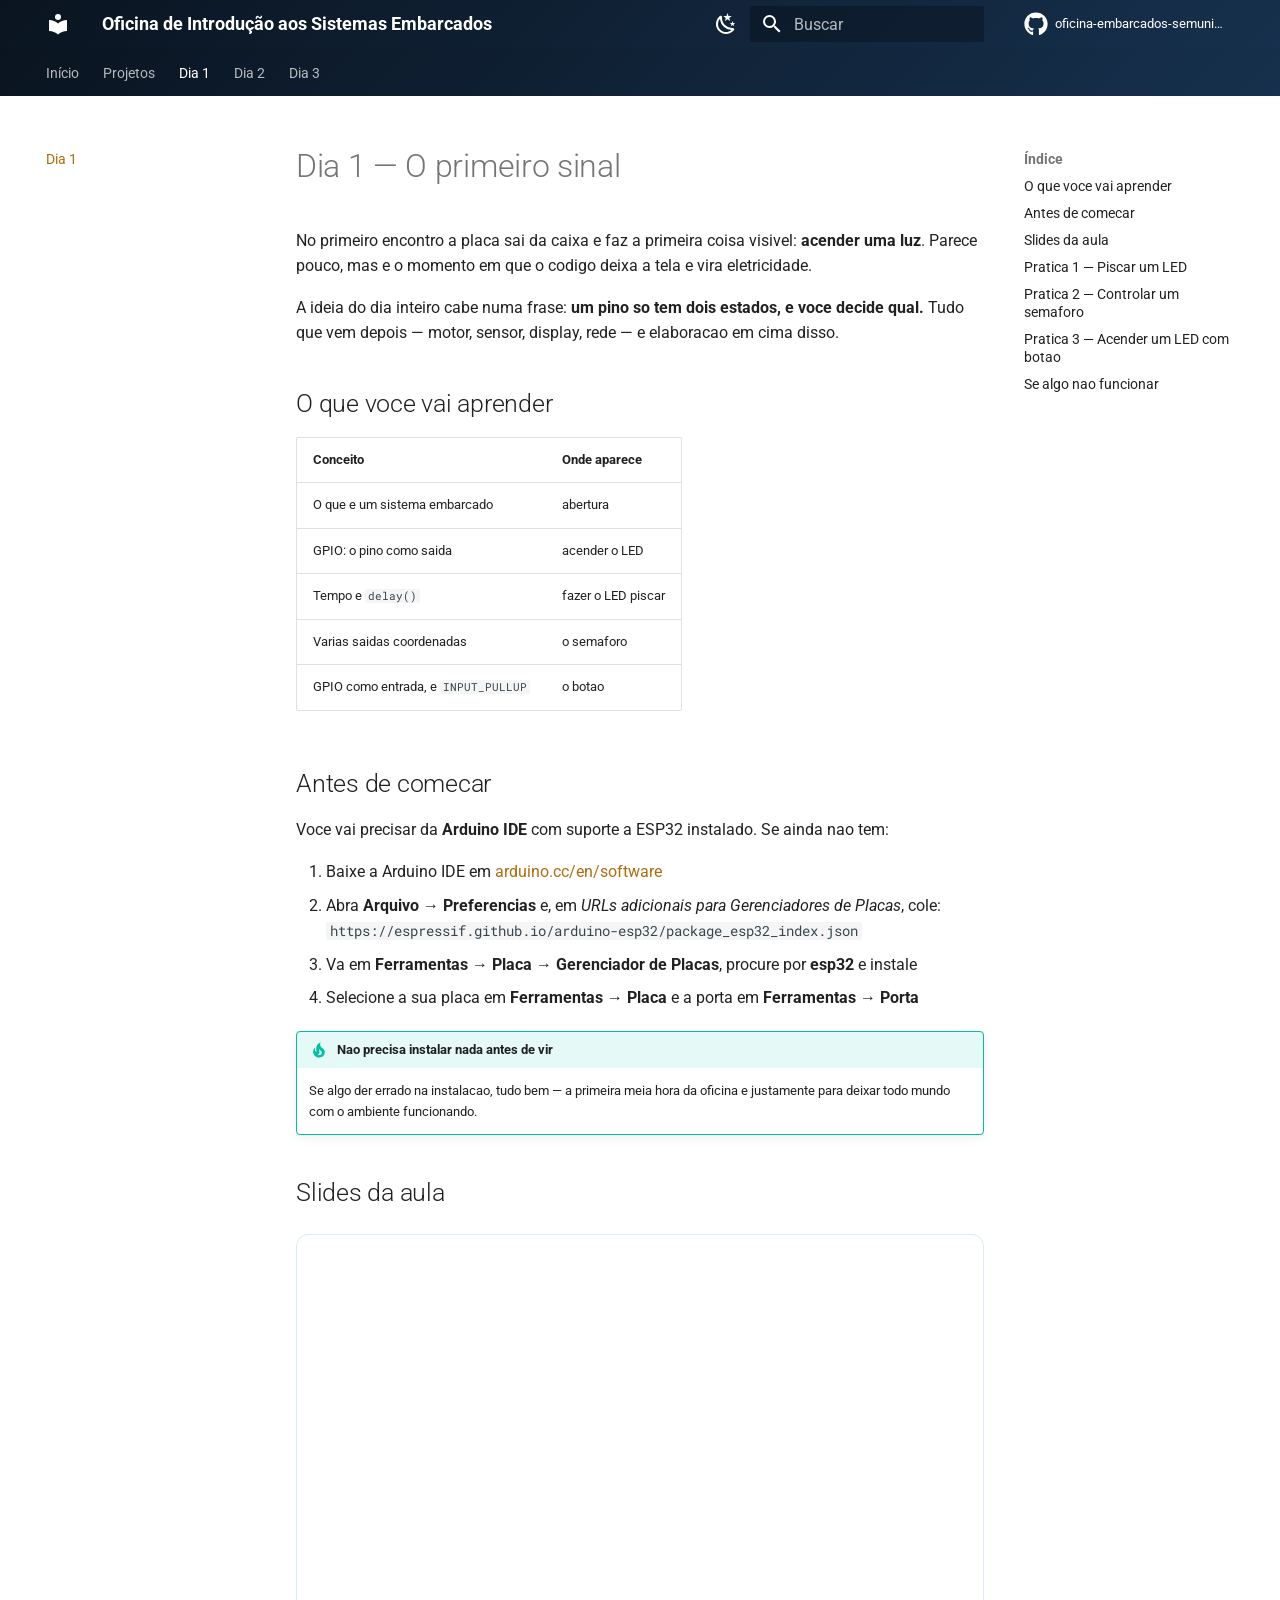
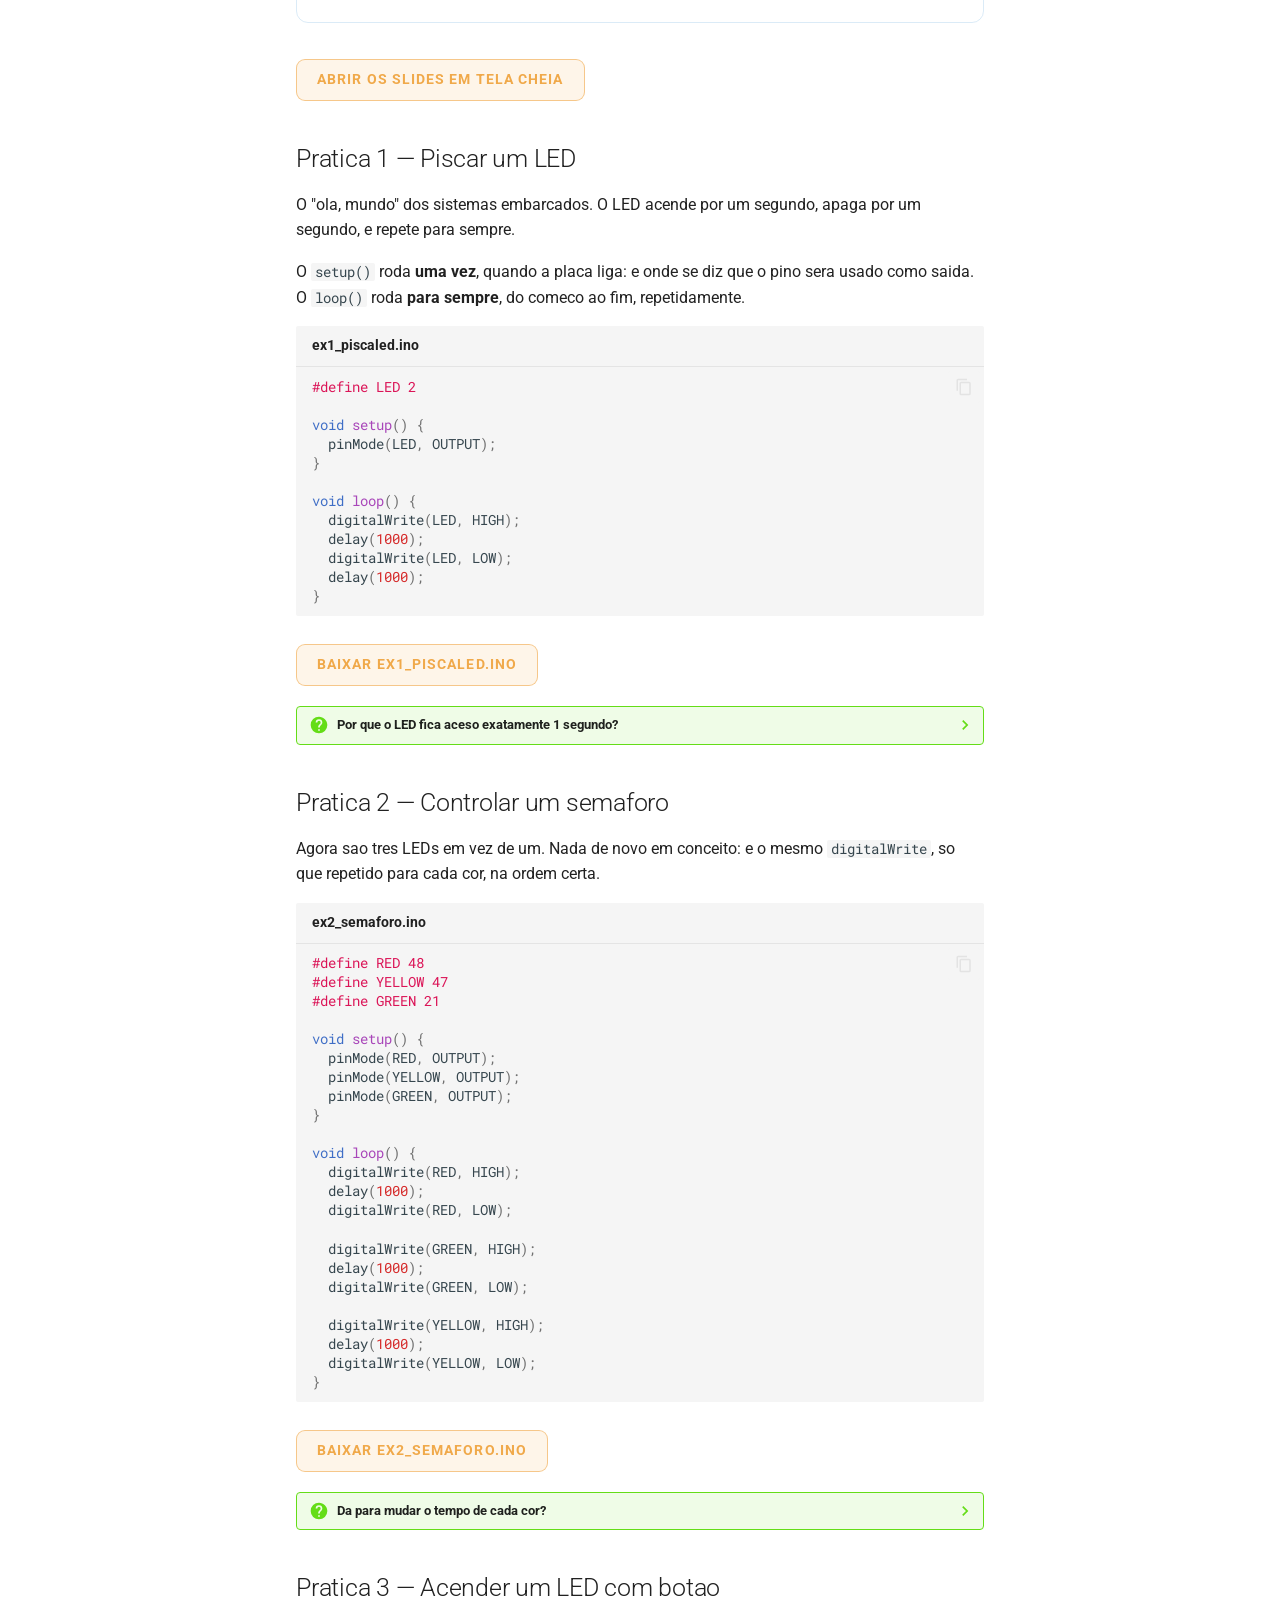
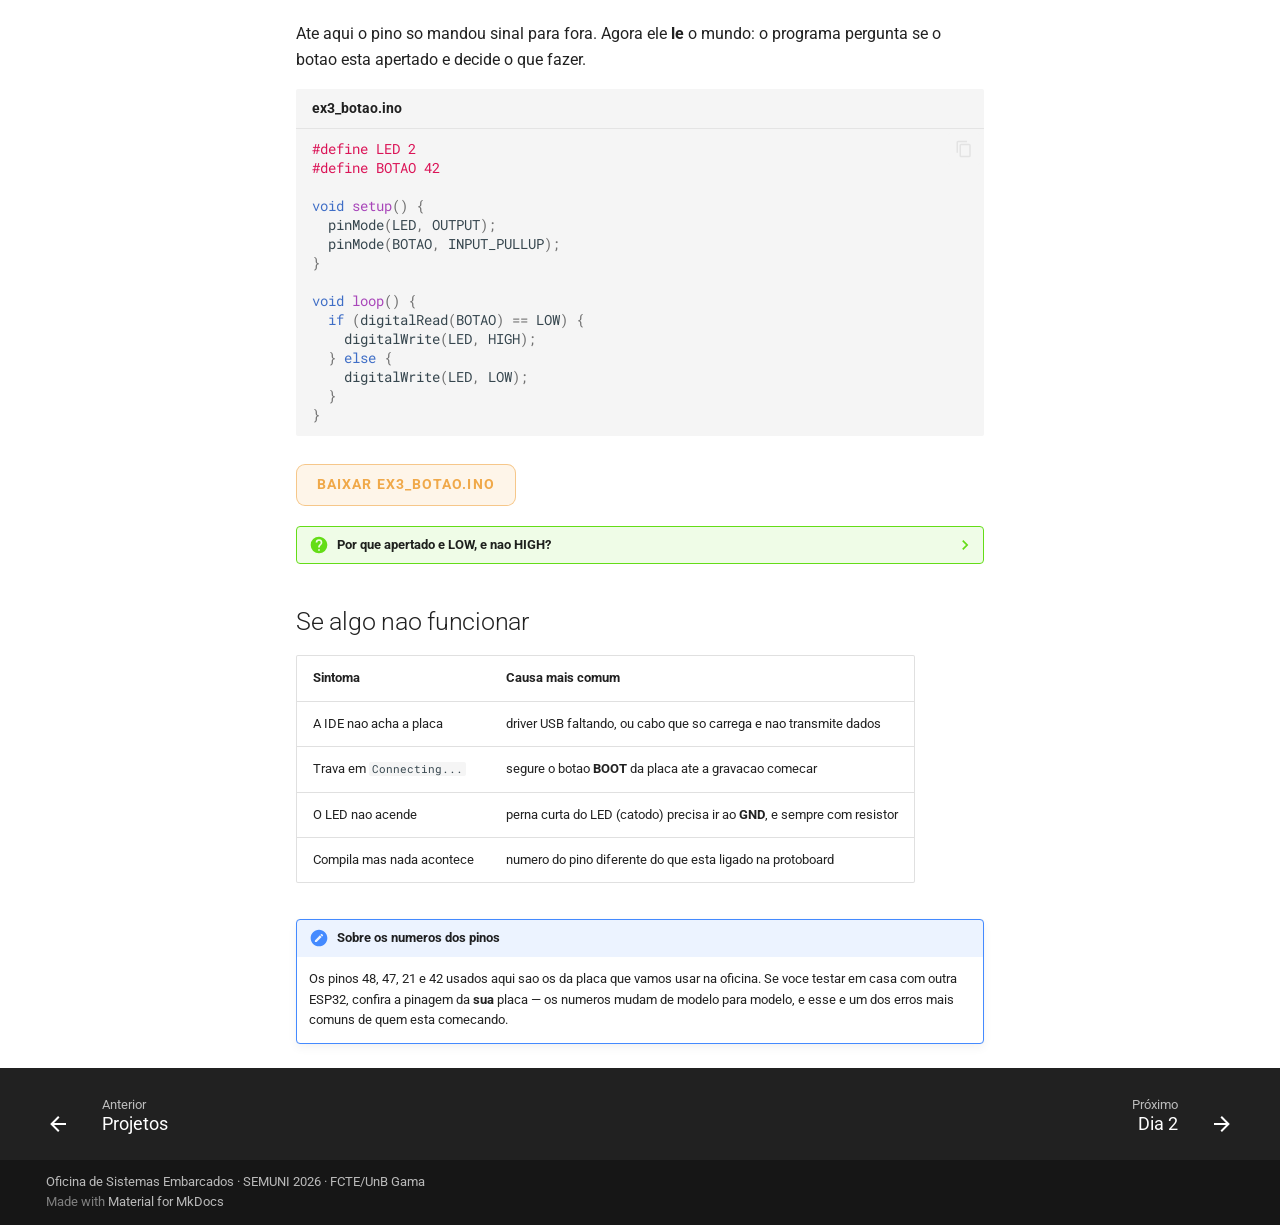
==== dia-1/index.html @ 763fef22 "Deployed 0c82a05 with MkDocs version: 1.6.1" ====
<!doctype html>
<html lang="pt" class="no-js">
  <head>
    
      <meta charset="utf-8">
      <meta name="viewport" content="width=device-width,initial-scale=1">
      
        <meta name="description" content="SEMUNI 2026 — FCTE/UnB Campus Gama">
      
      
        <meta name="author" content="Genilson Silva de Araújo Júnior">
      
      
        <link rel="canonical" href="https://genilsonjrs.github.io/oficina-embarcados-semuni26/dia-1/">
      
      
        <link rel="prev" href="../projetos/">
      
      
        <link rel="next" href="../dia-2/">
      
      
        
      
      
      <link rel="icon" href="../assets/images/favicon.png">
      <meta name="generator" content="mkdocs-1.6.1, mkdocs-material-9.7.6">
    
    
      
        <title>Dia 1 - Oficina de Introdução aos Sistemas Embarcados</title>
      
    
    
      <link rel="stylesheet" href="../assets/stylesheets/main.484c7ddc.min.css">
      
        
        <link rel="stylesheet" href="../assets/stylesheets/palette.ab4e12ef.min.css">
      
      


    
    
      
    
    
      
        
        
        <link rel="preconnect" href="https://fonts.gstatic.com" crossorigin>
        <link rel="stylesheet" href="https://fonts.googleapis.com/css?family=Roboto:300,300i,400,400i,700,700i%7CRoboto+Mono:400,400i,700,700i&display=fallback">
        <style>:root{--md-text-font:"Roboto";--md-code-font:"Roboto Mono"}</style>
      
    
    
      <link rel="stylesheet" href="../stylesheets/extra.css">
    
    <script>__md_scope=new URL("..",location),__md_hash=e=>[...e].reduce(((e,_)=>(e<<5)-e+_.charCodeAt(0)),0),__md_get=(e,_=localStorage,t=__md_scope)=>JSON.parse(_.getItem(t.pathname+"."+e)),__md_set=(e,_,t=localStorage,a=__md_scope)=>{try{t.setItem(a.pathname+"."+e,JSON.stringify(_))}catch(e){}}</script>
    
      

    
    
  </head>
  
  
    
    
      
    
    
    
    
    <body dir="ltr" data-md-color-scheme="slate" data-md-color-primary="custom" data-md-color-accent="custom">
  
    
    <input class="md-toggle" data-md-toggle="drawer" type="checkbox" id="__drawer" autocomplete="off">
    <input class="md-toggle" data-md-toggle="search" type="checkbox" id="__search" autocomplete="off">
    <label class="md-overlay" for="__drawer"></label>
    <div data-md-component="skip">
      
        
        <a href="#dia-1-o-primeiro-sinal" class="md-skip">
          Pular para conteúdo
        </a>
      
    </div>
    <div data-md-component="announce">
      
    </div>
    
    
      

<header class="md-header" data-md-component="header">
  <nav class="md-header__inner md-grid" aria-label="Cabeçalho">
    <a href=".." title="Oficina de Introdução aos Sistemas Embarcados" class="md-header__button md-logo" aria-label="Oficina de Introdução aos Sistemas Embarcados" data-md-component="logo">
      
  
  <svg xmlns="http://www.w3.org/2000/svg" viewBox="0 0 24 24"><path d="M12 8a3 3 0 0 0 3-3 3 3 0 0 0-3-3 3 3 0 0 0-3 3 3 3 0 0 0 3 3m0 3.54C9.64 9.35 6.5 8 3 8v11c3.5 0 6.64 1.35 9 3.54 2.36-2.19 5.5-3.54 9-3.54V8c-3.5 0-6.64 1.35-9 3.54"/></svg>

    </a>
    <label class="md-header__button md-icon" for="__drawer">
      
      <svg xmlns="http://www.w3.org/2000/svg" viewBox="0 0 24 24"><path d="M3 6h18v2H3zm0 5h18v2H3zm0 5h18v2H3z"/></svg>
    </label>
    <div class="md-header__title" data-md-component="header-title">
      <div class="md-header__ellipsis">
        <div class="md-header__topic">
          <span class="md-ellipsis">
            Oficina de Introdução aos Sistemas Embarcados
          </span>
        </div>
        <div class="md-header__topic" data-md-component="header-topic">
          <span class="md-ellipsis">
            
              Dia 1
            
          </span>
        </div>
      </div>
    </div>
    
      
        <form class="md-header__option" data-md-component="palette">
  
    
    
    
    <input class="md-option" data-md-color-media="(prefers-color-scheme: dark)" data-md-color-scheme="slate" data-md-color-primary="custom" data-md-color-accent="custom"  aria-label="Modo claro"  type="radio" name="__palette" id="__palette_0">
    
      <label class="md-header__button md-icon" title="Modo claro" for="__palette_1" hidden>
        <svg xmlns="http://www.w3.org/2000/svg" viewBox="0 0 24 24"><path d="M12 7a5 5 0 0 1 5 5 5 5 0 0 1-5 5 5 5 0 0 1-5-5 5 5 0 0 1 5-5m0 2a3 3 0 0 0-3 3 3 3 0 0 0 3 3 3 3 0 0 0 3-3 3 3 0 0 0-3-3m0-7 2.39 3.42C13.65 5.15 12.84 5 12 5s-1.65.15-2.39.42zM3.34 7l4.16-.35A7.2 7.2 0 0 0 5.94 8.5c-.44.74-.69 1.5-.83 2.29zm.02 10 1.76-3.77a7.131 7.131 0 0 0 2.38 4.14zM20.65 7l-1.77 3.79a7.02 7.02 0 0 0-2.38-4.15zm-.01 10-4.14.36c.59-.51 1.12-1.14 1.54-1.86.42-.73.69-1.5.83-2.29zM12 22l-2.41-3.44c.74.27 1.55.44 2.41.44.82 0 1.63-.17 2.37-.44z"/></svg>
      </label>
    
  
    
    
    
    <input class="md-option" data-md-color-media="(prefers-color-scheme: light)" data-md-color-scheme="default" data-md-color-primary="custom" data-md-color-accent="custom"  aria-label="Modo escuro"  type="radio" name="__palette" id="__palette_1">
    
      <label class="md-header__button md-icon" title="Modo escuro" for="__palette_0" hidden>
        <svg xmlns="http://www.w3.org/2000/svg" viewBox="0 0 24 24"><path d="m17.75 4.09-2.53 1.94.91 3.06-2.63-1.81-2.63 1.81.91-3.06-2.53-1.94L12.44 4l1.06-3 1.06 3zm3.5 6.91-1.64 1.25.59 1.98-1.7-1.17-1.7 1.17.59-1.98L15.75 11l2.06-.05L18.5 9l.69 1.95zm-2.28 4.95c.83-.08 1.72 1.1 1.19 1.85-.32.45-.66.87-1.08 1.27C15.17 23 8.84 23 4.94 19.07c-3.91-3.9-3.91-10.24 0-14.14.4-.4.82-.76 1.27-1.08.75-.53 1.93.36 1.85 1.19-.27 2.86.69 5.83 2.89 8.02a9.96 9.96 0 0 0 8.02 2.89m-1.64 2.02a12.08 12.08 0 0 1-7.8-3.47c-2.17-2.19-3.33-5-3.49-7.82-2.81 3.14-2.7 7.96.31 10.98 3.02 3.01 7.84 3.12 10.98.31"/></svg>
      </label>
    
  
</form>
      
    
    
      <script>var palette=__md_get("__palette");if(palette&&palette.color){if("(prefers-color-scheme)"===palette.color.media){var media=matchMedia("(prefers-color-scheme: light)"),input=document.querySelector(media.matches?"[data-md-color-media='(prefers-color-scheme: light)']":"[data-md-color-media='(prefers-color-scheme: dark)']");palette.color.media=input.getAttribute("data-md-color-media"),palette.color.scheme=input.getAttribute("data-md-color-scheme"),palette.color.primary=input.getAttribute("data-md-color-primary"),palette.color.accent=input.getAttribute("data-md-color-accent")}for(var[key,value]of Object.entries(palette.color))document.body.setAttribute("data-md-color-"+key,value)}</script>
    
    
    
      
      
        <label class="md-header__button md-icon" for="__search">
          
          <svg xmlns="http://www.w3.org/2000/svg" viewBox="0 0 24 24"><path d="M9.5 3A6.5 6.5 0 0 1 16 9.5c0 1.61-.59 3.09-1.56 4.23l.27.27h.79l5 5-1.5 1.5-5-5v-.79l-.27-.27A6.52 6.52 0 0 1 9.5 16 6.5 6.5 0 0 1 3 9.5 6.5 6.5 0 0 1 9.5 3m0 2C7 5 5 7 5 9.5S7 14 9.5 14 14 12 14 9.5 12 5 9.5 5"/></svg>
        </label>
        <div class="md-search" data-md-component="search" role="dialog">
  <label class="md-search__overlay" for="__search"></label>
  <div class="md-search__inner" role="search">
    <form class="md-search__form" name="search">
      <input type="text" class="md-search__input" name="query" aria-label="Buscar" placeholder="Buscar" autocapitalize="off" autocorrect="off" autocomplete="off" spellcheck="false" data-md-component="search-query" required>
      <label class="md-search__icon md-icon" for="__search">
        
        <svg xmlns="http://www.w3.org/2000/svg" viewBox="0 0 24 24"><path d="M9.5 3A6.5 6.5 0 0 1 16 9.5c0 1.61-.59 3.09-1.56 4.23l.27.27h.79l5 5-1.5 1.5-5-5v-.79l-.27-.27A6.52 6.52 0 0 1 9.5 16 6.5 6.5 0 0 1 3 9.5 6.5 6.5 0 0 1 9.5 3m0 2C7 5 5 7 5 9.5S7 14 9.5 14 14 12 14 9.5 12 5 9.5 5"/></svg>
        
        <svg xmlns="http://www.w3.org/2000/svg" viewBox="0 0 24 24"><path d="M20 11v2H8l5.5 5.5-1.42 1.42L4.16 12l7.92-7.92L13.5 5.5 8 11z"/></svg>
      </label>
      <nav class="md-search__options" aria-label="Pesquisar">
        
        <button type="reset" class="md-search__icon md-icon" title="Limpar" aria-label="Limpar" tabindex="-1">
          
          <svg xmlns="http://www.w3.org/2000/svg" viewBox="0 0 24 24"><path d="M19 6.41 17.59 5 12 10.59 6.41 5 5 6.41 10.59 12 5 17.59 6.41 19 12 13.41 17.59 19 19 17.59 13.41 12z"/></svg>
        </button>
      </nav>
      
        <div class="md-search__suggest" data-md-component="search-suggest"></div>
      
    </form>
    <div class="md-search__output">
      <div class="md-search__scrollwrap" tabindex="0" data-md-scrollfix>
        <div class="md-search-result" data-md-component="search-result">
          <div class="md-search-result__meta">
            Inicializando busca
          </div>
          <ol class="md-search-result__list" role="presentation"></ol>
        </div>
      </div>
    </div>
  </div>
</div>
      
    
    
      <div class="md-header__source">
        <a href="https://github.com/GenilsonJrs/oficina-embarcados-semuni26" title="Ir para repositório" class="md-source" data-md-component="source">
  <div class="md-source__icon md-icon">
    
    <svg xmlns="http://www.w3.org/2000/svg" viewBox="0 0 512 512"><!--! Font Awesome Free 7.1.0 by @fontawesome - https://fontawesome.com License - https://fontawesome.com/license/free (Icons: CC BY 4.0, Fonts: SIL OFL 1.1, Code: MIT License) Copyright 2025 Fonticons, Inc.--><path d="M173.9 397.4c0 2-2.3 3.6-5.2 3.6-3.3.3-5.6-1.3-5.6-3.6 0-2 2.3-3.6 5.2-3.6 3-.3 5.6 1.3 5.6 3.6m-31.1-4.5c-.7 2 1.3 4.3 4.3 4.9 2.6 1 5.6 0 6.2-2s-1.3-4.3-4.3-5.2c-2.6-.7-5.5.3-6.2 2.3m44.2-1.7c-2.9.7-4.9 2.6-4.6 4.9.3 2 2.9 3.3 5.9 2.6 2.9-.7 4.9-2.6 4.6-4.6-.3-1.9-3-3.2-5.9-2.9M252.8 8C114.1 8 8 113.3 8 252c0 110.9 69.8 205.8 169.5 239.2 12.8 2.3 17.3-5.6 17.3-12.1 0-6.2-.3-40.4-.3-61.4 0 0-70 15-84.7-29.8 0 0-11.4-29.1-27.8-36.6 0 0-22.9-15.7 1.6-15.4 0 0 24.9 2 38.6 25.8 21.9 38.6 58.6 27.5 72.9 20.9 2.3-16 8.8-27.1 16-33.7-55.9-6.2-112.3-14.3-112.3-110.5 0-27.5 7.6-41.3 23.6-58.9-2.6-6.5-11.1-33.3 2.6-67.9 20.9-6.5 69 27 69 27 20-5.6 41.5-8.5 62.8-8.5s42.8 2.9 62.8 8.5c0 0 48.1-33.6 69-27 13.7 34.7 5.2 61.4 2.6 67.9 16 17.7 25.8 31.5 25.8 58.9 0 96.5-58.9 104.2-114.8 110.5 9.2 7.9 17 22.9 17 46.4 0 33.7-.3 75.4-.3 83.6 0 6.5 4.6 14.4 17.3 12.1C436.2 457.8 504 362.9 504 252 504 113.3 391.5 8 252.8 8M105.2 352.9c-1.3 1-1 3.3.7 5.2 1.6 1.6 3.9 2.3 5.2 1 1.3-1 1-3.3-.7-5.2-1.6-1.6-3.9-2.3-5.2-1m-10.8-8.1c-.7 1.3.3 2.9 2.3 3.9 1.6 1 3.6.7 4.3-.7.7-1.3-.3-2.9-2.3-3.9-2-.6-3.6-.3-4.3.7m32.4 35.6c-1.6 1.3-1 4.3 1.3 6.2 2.3 2.3 5.2 2.6 6.5 1 1.3-1.3.7-4.3-1.3-6.2-2.2-2.3-5.2-2.6-6.5-1m-11.4-14.7c-1.6 1-1.6 3.6 0 5.9s4.3 3.3 5.6 2.3c1.6-1.3 1.6-3.9 0-6.2-1.4-2.3-4-3.3-5.6-2"/></svg>
  </div>
  <div class="md-source__repository">
    oficina-embarcados-semuni26
  </div>
</a>
      </div>
    
  </nav>
  
</header>
    
    <div class="md-container" data-md-component="container">
      
      
        
          
            
<nav class="md-tabs" aria-label="Abas" data-md-component="tabs">
  <div class="md-grid">
    <ul class="md-tabs__list">
      
        
  
  
  
  
    <li class="md-tabs__item">
      <a href=".." class="md-tabs__link">
        
  
  
    
  
  Início

      </a>
    </li>
  

      
        
  
  
  
  
    <li class="md-tabs__item">
      <a href="../projetos/" class="md-tabs__link">
        
  
  
    
  
  Projetos

      </a>
    </li>
  

      
        
  
  
  
    
  
  
    <li class="md-tabs__item md-tabs__item--active">
      <a href="./" class="md-tabs__link">
        
  
  
    
  
  Dia 1

      </a>
    </li>
  

      
        
  
  
  
  
    <li class="md-tabs__item">
      <a href="../dia-2/" class="md-tabs__link">
        
  
  
    
  
  Dia 2

      </a>
    </li>
  

      
        
  
  
  
  
    <li class="md-tabs__item">
      <a href="../dia-3/" class="md-tabs__link">
        
  
  
    
  
  Dia 3

      </a>
    </li>
  

      
    </ul>
  </div>
</nav>
          
        
      
      <main class="md-main" data-md-component="main">
        <div class="md-main__inner md-grid">
          
            
              
              <div class="md-sidebar md-sidebar--primary" data-md-component="sidebar" data-md-type="navigation" >
                <div class="md-sidebar__scrollwrap">
                  <div class="md-sidebar__inner">
                    


  


<nav class="md-nav md-nav--primary md-nav--lifted" aria-label="Navegação" data-md-level="0">
  <label class="md-nav__title" for="__drawer">
    <a href=".." title="Oficina de Introdução aos Sistemas Embarcados" class="md-nav__button md-logo" aria-label="Oficina de Introdução aos Sistemas Embarcados" data-md-component="logo">
      
  
  <svg xmlns="http://www.w3.org/2000/svg" viewBox="0 0 24 24"><path d="M12 8a3 3 0 0 0 3-3 3 3 0 0 0-3-3 3 3 0 0 0-3 3 3 3 0 0 0 3 3m0 3.54C9.64 9.35 6.5 8 3 8v11c3.5 0 6.64 1.35 9 3.54 2.36-2.19 5.5-3.54 9-3.54V8c-3.5 0-6.64 1.35-9 3.54"/></svg>

    </a>
    Oficina de Introdução aos Sistemas Embarcados
  </label>
  
    <div class="md-nav__source">
      <a href="https://github.com/GenilsonJrs/oficina-embarcados-semuni26" title="Ir para repositório" class="md-source" data-md-component="source">
  <div class="md-source__icon md-icon">
    
    <svg xmlns="http://www.w3.org/2000/svg" viewBox="0 0 512 512"><!--! Font Awesome Free 7.1.0 by @fontawesome - https://fontawesome.com License - https://fontawesome.com/license/free (Icons: CC BY 4.0, Fonts: SIL OFL 1.1, Code: MIT License) Copyright 2025 Fonticons, Inc.--><path d="M173.9 397.4c0 2-2.3 3.6-5.2 3.6-3.3.3-5.6-1.3-5.6-3.6 0-2 2.3-3.6 5.2-3.6 3-.3 5.6 1.3 5.6 3.6m-31.1-4.5c-.7 2 1.3 4.3 4.3 4.9 2.6 1 5.6 0 6.2-2s-1.3-4.3-4.3-5.2c-2.6-.7-5.5.3-6.2 2.3m44.2-1.7c-2.9.7-4.9 2.6-4.6 4.9.3 2 2.9 3.3 5.9 2.6 2.9-.7 4.9-2.6 4.6-4.6-.3-1.9-3-3.2-5.9-2.9M252.8 8C114.1 8 8 113.3 8 252c0 110.9 69.8 205.8 169.5 239.2 12.8 2.3 17.3-5.6 17.3-12.1 0-6.2-.3-40.4-.3-61.4 0 0-70 15-84.7-29.8 0 0-11.4-29.1-27.8-36.6 0 0-22.9-15.7 1.6-15.4 0 0 24.9 2 38.6 25.8 21.9 38.6 58.6 27.5 72.9 20.9 2.3-16 8.8-27.1 16-33.7-55.9-6.2-112.3-14.3-112.3-110.5 0-27.5 7.6-41.3 23.6-58.9-2.6-6.5-11.1-33.3 2.6-67.9 20.9-6.5 69 27 69 27 20-5.6 41.5-8.5 62.8-8.5s42.8 2.9 62.8 8.5c0 0 48.1-33.6 69-27 13.7 34.7 5.2 61.4 2.6 67.9 16 17.7 25.8 31.5 25.8 58.9 0 96.5-58.9 104.2-114.8 110.5 9.2 7.9 17 22.9 17 46.4 0 33.7-.3 75.4-.3 83.6 0 6.5 4.6 14.4 17.3 12.1C436.2 457.8 504 362.9 504 252 504 113.3 391.5 8 252.8 8M105.2 352.9c-1.3 1-1 3.3.7 5.2 1.6 1.6 3.9 2.3 5.2 1 1.3-1 1-3.3-.7-5.2-1.6-1.6-3.9-2.3-5.2-1m-10.8-8.1c-.7 1.3.3 2.9 2.3 3.9 1.6 1 3.6.7 4.3-.7.7-1.3-.3-2.9-2.3-3.9-2-.6-3.6-.3-4.3.7m32.4 35.6c-1.6 1.3-1 4.3 1.3 6.2 2.3 2.3 5.2 2.6 6.5 1 1.3-1.3.7-4.3-1.3-6.2-2.2-2.3-5.2-2.6-6.5-1m-11.4-14.7c-1.6 1-1.6 3.6 0 5.9s4.3 3.3 5.6 2.3c1.6-1.3 1.6-3.9 0-6.2-1.4-2.3-4-3.3-5.6-2"/></svg>
  </div>
  <div class="md-source__repository">
    oficina-embarcados-semuni26
  </div>
</a>
    </div>
  
  <ul class="md-nav__list" data-md-scrollfix>
    
      
      
  
  
  
  
    <li class="md-nav__item">
      <a href=".." class="md-nav__link">
        
  
  
  <span class="md-ellipsis">
    
  
    Início
  

    
  </span>
  
  

      </a>
    </li>
  

    
      
      
  
  
  
  
    <li class="md-nav__item">
      <a href="../projetos/" class="md-nav__link">
        
  
  
  <span class="md-ellipsis">
    
  
    Projetos
  

    
  </span>
  
  

      </a>
    </li>
  

    
      
      
  
  
    
  
  
  
    <li class="md-nav__item md-nav__item--active">
      
      <input class="md-nav__toggle md-toggle" type="checkbox" id="__toc">
      
      
        
      
      
        <label class="md-nav__link md-nav__link--active" for="__toc">
          
  
  
  <span class="md-ellipsis">
    
  
    Dia 1
  

    
  </span>
  
  

          <span class="md-nav__icon md-icon"></span>
        </label>
      
      <a href="./" class="md-nav__link md-nav__link--active">
        
  
  
  <span class="md-ellipsis">
    
  
    Dia 1
  

    
  </span>
  
  

      </a>
      
        

<nav class="md-nav md-nav--secondary" aria-label="Índice">
  
  
  
    
  
  
    <label class="md-nav__title" for="__toc">
      <span class="md-nav__icon md-icon"></span>
      Índice
    </label>
    <ul class="md-nav__list" data-md-component="toc" data-md-scrollfix>
      
        <li class="md-nav__item">
  <a href="#o-que-voce-vai-aprender" class="md-nav__link">
    <span class="md-ellipsis">
      
        O que voce vai aprender
      
    </span>
  </a>
  
</li>
      
        <li class="md-nav__item">
  <a href="#antes-de-comecar" class="md-nav__link">
    <span class="md-ellipsis">
      
        Antes de comecar
      
    </span>
  </a>
  
</li>
      
        <li class="md-nav__item">
  <a href="#slides-da-aula" class="md-nav__link">
    <span class="md-ellipsis">
      
        Slides da aula
      
    </span>
  </a>
  
</li>
      
        <li class="md-nav__item">
  <a href="#pratica-1-piscar-um-led" class="md-nav__link">
    <span class="md-ellipsis">
      
        Pratica 1 — Piscar um LED
      
    </span>
  </a>
  
</li>
      
        <li class="md-nav__item">
  <a href="#pratica-2-controlar-um-semaforo" class="md-nav__link">
    <span class="md-ellipsis">
      
        Pratica 2 — Controlar um semaforo
      
    </span>
  </a>
  
</li>
      
        <li class="md-nav__item">
  <a href="#pratica-3-acender-um-led-com-botao" class="md-nav__link">
    <span class="md-ellipsis">
      
        Pratica 3 — Acender um LED com botao
      
    </span>
  </a>
  
</li>
      
        <li class="md-nav__item">
  <a href="#se-algo-nao-funcionar" class="md-nav__link">
    <span class="md-ellipsis">
      
        Se algo nao funcionar
      
    </span>
  </a>
  
</li>
      
    </ul>
  
</nav>
      
    </li>
  

    
      
      
  
  
  
  
    <li class="md-nav__item">
      <a href="../dia-2/" class="md-nav__link">
        
  
  
  <span class="md-ellipsis">
    
  
    Dia 2
  

    
  </span>
  
  

      </a>
    </li>
  

    
      
      
  
  
  
  
    <li class="md-nav__item">
      <a href="../dia-3/" class="md-nav__link">
        
  
  
  <span class="md-ellipsis">
    
  
    Dia 3
  

    
  </span>
  
  

      </a>
    </li>
  

    
  </ul>
</nav>
                  </div>
                </div>
              </div>
            
            
              
              <div class="md-sidebar md-sidebar--secondary" data-md-component="sidebar" data-md-type="toc" >
                <div class="md-sidebar__scrollwrap">
                  <div class="md-sidebar__inner">
                    

<nav class="md-nav md-nav--secondary" aria-label="Índice">
  
  
  
    
  
  
    <label class="md-nav__title" for="__toc">
      <span class="md-nav__icon md-icon"></span>
      Índice
    </label>
    <ul class="md-nav__list" data-md-component="toc" data-md-scrollfix>
      
        <li class="md-nav__item">
  <a href="#o-que-voce-vai-aprender" class="md-nav__link">
    <span class="md-ellipsis">
      
        O que voce vai aprender
      
    </span>
  </a>
  
</li>
      
        <li class="md-nav__item">
  <a href="#antes-de-comecar" class="md-nav__link">
    <span class="md-ellipsis">
      
        Antes de comecar
      
    </span>
  </a>
  
</li>
      
        <li class="md-nav__item">
  <a href="#slides-da-aula" class="md-nav__link">
    <span class="md-ellipsis">
      
        Slides da aula
      
    </span>
  </a>
  
</li>
      
        <li class="md-nav__item">
  <a href="#pratica-1-piscar-um-led" class="md-nav__link">
    <span class="md-ellipsis">
      
        Pratica 1 — Piscar um LED
      
    </span>
  </a>
  
</li>
      
        <li class="md-nav__item">
  <a href="#pratica-2-controlar-um-semaforo" class="md-nav__link">
    <span class="md-ellipsis">
      
        Pratica 2 — Controlar um semaforo
      
    </span>
  </a>
  
</li>
      
        <li class="md-nav__item">
  <a href="#pratica-3-acender-um-led-com-botao" class="md-nav__link">
    <span class="md-ellipsis">
      
        Pratica 3 — Acender um LED com botao
      
    </span>
  </a>
  
</li>
      
        <li class="md-nav__item">
  <a href="#se-algo-nao-funcionar" class="md-nav__link">
    <span class="md-ellipsis">
      
        Se algo nao funcionar
      
    </span>
  </a>
  
</li>
      
    </ul>
  
</nav>
                  </div>
                </div>
              </div>
            
          
          
            <div class="md-content" data-md-component="content">
              
              <article class="md-content__inner md-typeset">
                
                  


  
  


<h1 id="dia-1-o-primeiro-sinal">Dia 1 — O primeiro sinal<a class="headerlink" href="#dia-1-o-primeiro-sinal" title="Permanent link">&para;</a></h1>
<p>No primeiro encontro a placa sai da caixa e faz a primeira coisa visivel: <strong>acender uma
luz</strong>. Parece pouco, mas e o momento em que o codigo deixa a tela e vira eletricidade.</p>
<p>A ideia do dia inteiro cabe numa frase: <strong>um pino so tem dois estados, e voce decide qual.</strong>
Tudo que vem depois — motor, sensor, display, rede — e elaboracao em cima disso.</p>
<h2 id="o-que-voce-vai-aprender">O que voce vai aprender<a class="headerlink" href="#o-que-voce-vai-aprender" title="Permanent link">&para;</a></h2>
<table>
<thead>
<tr>
<th>Conceito</th>
<th>Onde aparece</th>
</tr>
</thead>
<tbody>
<tr>
<td>O que e um sistema embarcado</td>
<td>abertura</td>
</tr>
<tr>
<td>GPIO: o pino como saida</td>
<td>acender o LED</td>
</tr>
<tr>
<td>Tempo e <code>delay()</code></td>
<td>fazer o LED piscar</td>
</tr>
<tr>
<td>Varias saidas coordenadas</td>
<td>o semaforo</td>
</tr>
<tr>
<td>GPIO como entrada, e <code>INPUT_PULLUP</code></td>
<td>o botao</td>
</tr>
</tbody>
</table>
<h2 id="antes-de-comecar">Antes de comecar<a class="headerlink" href="#antes-de-comecar" title="Permanent link">&para;</a></h2>
<p>Voce vai precisar da <strong>Arduino IDE</strong> com suporte a ESP32 instalado. Se ainda nao tem:</p>
<ol>
<li>Baixe a Arduino IDE em <a href="https://www.arduino.cc/en/software">arduino.cc/en/software</a></li>
<li>Abra <strong>Arquivo → Preferencias</strong> e, em <em>URLs adicionais para Gerenciadores de Placas</em>, cole:
   <code>https://espressif.github.io/arduino-esp32/package_esp32_index.json</code></li>
<li>Va em <strong>Ferramentas → Placa → Gerenciador de Placas</strong>, procure por <strong>esp32</strong> e instale</li>
<li>Selecione a sua placa em <strong>Ferramentas → Placa</strong> e a porta em <strong>Ferramentas → Porta</strong></li>
</ol>
<div class="admonition tip">
<p class="admonition-title">Nao precisa instalar nada antes de vir</p>
<p>Se algo der errado na instalacao, tudo bem — a primeira meia hora da oficina e
justamente para deixar todo mundo com o ambiente funcionando.</p>
</div>
<h2 id="slides-da-aula">Slides da aula<a class="headerlink" href="#slides-da-aula" title="Permanent link">&para;</a></h2>
<div class="moldura-slide" markdown="0">
<iframe src="https://canva.link/z4i35ryhj6hrqdg" loading="lazy" allowfullscreen></iframe>
</div>

<p><a class="baixar" href="https://canva.link/z4i35ryhj6hrqdg" target="_blank">Abrir os slides em tela cheia</a></p>
<h2 id="pratica-1-piscar-um-led">Pratica 1 — Piscar um LED<a class="headerlink" href="#pratica-1-piscar-um-led" title="Permanent link">&para;</a></h2>
<p>O "ola, mundo" dos sistemas embarcados. O LED acende por um segundo, apaga por um segundo,
e repete para sempre.</p>
<p>O <code>setup()</code> roda <strong>uma vez</strong>, quando a placa liga: e onde se diz que o pino sera usado como
saida. O <code>loop()</code> roda <strong>para sempre</strong>, do comeco ao fim, repetidamente.</p>
<div class="highlight"><span class="filename">ex1_piscaled.ino</span><pre><span></span><code><a id="__codelineno-0-1" name="__codelineno-0-1" href="#__codelineno-0-1"></a><span class="cp">#define LED 2</span>
<a id="__codelineno-0-2" name="__codelineno-0-2" href="#__codelineno-0-2"></a>
<a id="__codelineno-0-3" name="__codelineno-0-3" href="#__codelineno-0-3"></a><span class="kt">void</span><span class="w"> </span><span class="nf">setup</span><span class="p">()</span><span class="w"> </span><span class="p">{</span>
<a id="__codelineno-0-4" name="__codelineno-0-4" href="#__codelineno-0-4"></a><span class="w">  </span><span class="n">pinMode</span><span class="p">(</span><span class="n">LED</span><span class="p">,</span><span class="w"> </span><span class="n">OUTPUT</span><span class="p">);</span>
<a id="__codelineno-0-5" name="__codelineno-0-5" href="#__codelineno-0-5"></a><span class="p">}</span>
<a id="__codelineno-0-6" name="__codelineno-0-6" href="#__codelineno-0-6"></a>
<a id="__codelineno-0-7" name="__codelineno-0-7" href="#__codelineno-0-7"></a><span class="kt">void</span><span class="w"> </span><span class="nf">loop</span><span class="p">()</span><span class="w"> </span><span class="p">{</span>
<a id="__codelineno-0-8" name="__codelineno-0-8" href="#__codelineno-0-8"></a><span class="w">  </span><span class="n">digitalWrite</span><span class="p">(</span><span class="n">LED</span><span class="p">,</span><span class="w"> </span><span class="n">HIGH</span><span class="p">);</span>
<a id="__codelineno-0-9" name="__codelineno-0-9" href="#__codelineno-0-9"></a><span class="w">  </span><span class="n">delay</span><span class="p">(</span><span class="mi">1000</span><span class="p">);</span>
<a id="__codelineno-0-10" name="__codelineno-0-10" href="#__codelineno-0-10"></a><span class="w">  </span><span class="n">digitalWrite</span><span class="p">(</span><span class="n">LED</span><span class="p">,</span><span class="w"> </span><span class="n">LOW</span><span class="p">);</span>
<a id="__codelineno-0-11" name="__codelineno-0-11" href="#__codelineno-0-11"></a><span class="w">  </span><span class="n">delay</span><span class="p">(</span><span class="mi">1000</span><span class="p">);</span>
<a id="__codelineno-0-12" name="__codelineno-0-12" href="#__codelineno-0-12"></a><span class="p">}</span>
</code></pre></div>
<p><a class="baixar" download="download" href="../codigo/ex1_piscaled/ex1_piscaled.ino">Baixar ex1_piscaled.ino</a></p>
<details class="question">
<summary>Por que o LED fica aceso exatamente 1 segundo?</summary>
<p>Porque <code>delay(1000)</code> <strong>para tudo</strong> por 1000 milissegundos. Enquanto ele espera, a placa
nao faz mais nada. Isso e simples e funciona bem aqui, mas e a primeira limitacao que
voce vai querer superar quando o projeto precisar fazer duas coisas ao mesmo tempo.</p>
</details>
<h2 id="pratica-2-controlar-um-semaforo">Pratica 2 — Controlar um semaforo<a class="headerlink" href="#pratica-2-controlar-um-semaforo" title="Permanent link">&para;</a></h2>
<p>Agora sao tres LEDs em vez de um. Nada de novo em conceito: e o mesmo <code>digitalWrite</code>, so
que repetido para cada cor, na ordem certa.</p>
<div class="highlight"><span class="filename">ex2_semaforo.ino</span><pre><span></span><code><a id="__codelineno-1-1" name="__codelineno-1-1" href="#__codelineno-1-1"></a><span class="cp">#define RED 48</span>
<a id="__codelineno-1-2" name="__codelineno-1-2" href="#__codelineno-1-2"></a><span class="cp">#define YELLOW 47</span>
<a id="__codelineno-1-3" name="__codelineno-1-3" href="#__codelineno-1-3"></a><span class="cp">#define GREEN 21</span>
<a id="__codelineno-1-4" name="__codelineno-1-4" href="#__codelineno-1-4"></a>
<a id="__codelineno-1-5" name="__codelineno-1-5" href="#__codelineno-1-5"></a><span class="kt">void</span><span class="w"> </span><span class="nf">setup</span><span class="p">()</span><span class="w"> </span><span class="p">{</span>
<a id="__codelineno-1-6" name="__codelineno-1-6" href="#__codelineno-1-6"></a><span class="w">  </span><span class="n">pinMode</span><span class="p">(</span><span class="n">RED</span><span class="p">,</span><span class="w"> </span><span class="n">OUTPUT</span><span class="p">);</span>
<a id="__codelineno-1-7" name="__codelineno-1-7" href="#__codelineno-1-7"></a><span class="w">  </span><span class="n">pinMode</span><span class="p">(</span><span class="n">YELLOW</span><span class="p">,</span><span class="w"> </span><span class="n">OUTPUT</span><span class="p">);</span>
<a id="__codelineno-1-8" name="__codelineno-1-8" href="#__codelineno-1-8"></a><span class="w">  </span><span class="n">pinMode</span><span class="p">(</span><span class="n">GREEN</span><span class="p">,</span><span class="w"> </span><span class="n">OUTPUT</span><span class="p">);</span>
<a id="__codelineno-1-9" name="__codelineno-1-9" href="#__codelineno-1-9"></a><span class="p">}</span>
<a id="__codelineno-1-10" name="__codelineno-1-10" href="#__codelineno-1-10"></a>
<a id="__codelineno-1-11" name="__codelineno-1-11" href="#__codelineno-1-11"></a><span class="kt">void</span><span class="w"> </span><span class="nf">loop</span><span class="p">()</span><span class="w"> </span><span class="p">{</span>
<a id="__codelineno-1-12" name="__codelineno-1-12" href="#__codelineno-1-12"></a><span class="w">  </span><span class="n">digitalWrite</span><span class="p">(</span><span class="n">RED</span><span class="p">,</span><span class="w"> </span><span class="n">HIGH</span><span class="p">);</span>
<a id="__codelineno-1-13" name="__codelineno-1-13" href="#__codelineno-1-13"></a><span class="w">  </span><span class="n">delay</span><span class="p">(</span><span class="mi">1000</span><span class="p">);</span>
<a id="__codelineno-1-14" name="__codelineno-1-14" href="#__codelineno-1-14"></a><span class="w">  </span><span class="n">digitalWrite</span><span class="p">(</span><span class="n">RED</span><span class="p">,</span><span class="w"> </span><span class="n">LOW</span><span class="p">);</span>
<a id="__codelineno-1-15" name="__codelineno-1-15" href="#__codelineno-1-15"></a>
<a id="__codelineno-1-16" name="__codelineno-1-16" href="#__codelineno-1-16"></a><span class="w">  </span><span class="n">digitalWrite</span><span class="p">(</span><span class="n">GREEN</span><span class="p">,</span><span class="w"> </span><span class="n">HIGH</span><span class="p">);</span>
<a id="__codelineno-1-17" name="__codelineno-1-17" href="#__codelineno-1-17"></a><span class="w">  </span><span class="n">delay</span><span class="p">(</span><span class="mi">1000</span><span class="p">);</span>
<a id="__codelineno-1-18" name="__codelineno-1-18" href="#__codelineno-1-18"></a><span class="w">  </span><span class="n">digitalWrite</span><span class="p">(</span><span class="n">GREEN</span><span class="p">,</span><span class="w"> </span><span class="n">LOW</span><span class="p">);</span>
<a id="__codelineno-1-19" name="__codelineno-1-19" href="#__codelineno-1-19"></a>
<a id="__codelineno-1-20" name="__codelineno-1-20" href="#__codelineno-1-20"></a><span class="w">  </span><span class="n">digitalWrite</span><span class="p">(</span><span class="n">YELLOW</span><span class="p">,</span><span class="w"> </span><span class="n">HIGH</span><span class="p">);</span>
<a id="__codelineno-1-21" name="__codelineno-1-21" href="#__codelineno-1-21"></a><span class="w">  </span><span class="n">delay</span><span class="p">(</span><span class="mi">1000</span><span class="p">);</span>
<a id="__codelineno-1-22" name="__codelineno-1-22" href="#__codelineno-1-22"></a><span class="w">  </span><span class="n">digitalWrite</span><span class="p">(</span><span class="n">YELLOW</span><span class="p">,</span><span class="w"> </span><span class="n">LOW</span><span class="p">);</span>
<a id="__codelineno-1-23" name="__codelineno-1-23" href="#__codelineno-1-23"></a><span class="p">}</span>
</code></pre></div>
<p><a class="baixar" download="download" href="../codigo/ex2_semaforo/ex2_semaforo.ino">Baixar ex2_semaforo.ino</a></p>
<details class="question">
<summary>Da para mudar o tempo de cada cor?</summary>
<p>Da, e e um bom exercicio. Um semaforo de verdade nao deixa as tres cores acesas pelo
mesmo tempo: o amarelo e sempre bem mais curto. Troque os numeros dentro dos <code>delay()</code>
e veja.</p>
</details>
<h2 id="pratica-3-acender-um-led-com-botao">Pratica 3 — Acender um LED com botao<a class="headerlink" href="#pratica-3-acender-um-led-com-botao" title="Permanent link">&para;</a></h2>
<p>Ate aqui o pino so mandou sinal para fora. Agora ele <strong>le</strong> o mundo: o programa pergunta se
o botao esta apertado e decide o que fazer.</p>
<div class="highlight"><span class="filename">ex3_botao.ino</span><pre><span></span><code><a id="__codelineno-2-1" name="__codelineno-2-1" href="#__codelineno-2-1"></a><span class="cp">#define LED 2</span>
<a id="__codelineno-2-2" name="__codelineno-2-2" href="#__codelineno-2-2"></a><span class="cp">#define BOTAO 42</span>
<a id="__codelineno-2-3" name="__codelineno-2-3" href="#__codelineno-2-3"></a>
<a id="__codelineno-2-4" name="__codelineno-2-4" href="#__codelineno-2-4"></a><span class="kt">void</span><span class="w"> </span><span class="nf">setup</span><span class="p">()</span><span class="w"> </span><span class="p">{</span>
<a id="__codelineno-2-5" name="__codelineno-2-5" href="#__codelineno-2-5"></a><span class="w">  </span><span class="n">pinMode</span><span class="p">(</span><span class="n">LED</span><span class="p">,</span><span class="w"> </span><span class="n">OUTPUT</span><span class="p">);</span>
<a id="__codelineno-2-6" name="__codelineno-2-6" href="#__codelineno-2-6"></a><span class="w">  </span><span class="n">pinMode</span><span class="p">(</span><span class="n">BOTAO</span><span class="p">,</span><span class="w"> </span><span class="n">INPUT_PULLUP</span><span class="p">);</span>
<a id="__codelineno-2-7" name="__codelineno-2-7" href="#__codelineno-2-7"></a><span class="p">}</span>
<a id="__codelineno-2-8" name="__codelineno-2-8" href="#__codelineno-2-8"></a>
<a id="__codelineno-2-9" name="__codelineno-2-9" href="#__codelineno-2-9"></a><span class="kt">void</span><span class="w"> </span><span class="nf">loop</span><span class="p">()</span><span class="w"> </span><span class="p">{</span>
<a id="__codelineno-2-10" name="__codelineno-2-10" href="#__codelineno-2-10"></a><span class="w">  </span><span class="k">if</span><span class="w"> </span><span class="p">(</span><span class="n">digitalRead</span><span class="p">(</span><span class="n">BOTAO</span><span class="p">)</span><span class="w"> </span><span class="o">==</span><span class="w"> </span><span class="n">LOW</span><span class="p">)</span><span class="w"> </span><span class="p">{</span>
<a id="__codelineno-2-11" name="__codelineno-2-11" href="#__codelineno-2-11"></a><span class="w">    </span><span class="n">digitalWrite</span><span class="p">(</span><span class="n">LED</span><span class="p">,</span><span class="w"> </span><span class="n">HIGH</span><span class="p">);</span>
<a id="__codelineno-2-12" name="__codelineno-2-12" href="#__codelineno-2-12"></a><span class="w">  </span><span class="p">}</span><span class="w"> </span><span class="k">else</span><span class="w"> </span><span class="p">{</span>
<a id="__codelineno-2-13" name="__codelineno-2-13" href="#__codelineno-2-13"></a><span class="w">    </span><span class="n">digitalWrite</span><span class="p">(</span><span class="n">LED</span><span class="p">,</span><span class="w"> </span><span class="n">LOW</span><span class="p">);</span>
<a id="__codelineno-2-14" name="__codelineno-2-14" href="#__codelineno-2-14"></a><span class="w">  </span><span class="p">}</span>
<a id="__codelineno-2-15" name="__codelineno-2-15" href="#__codelineno-2-15"></a><span class="p">}</span>
</code></pre></div>
<p><a class="baixar" download="download" href="../codigo/ex3_botao/ex3_botao.ino">Baixar ex3_botao.ino</a></p>
<details class="question">
<summary>Por que apertado e LOW, e nao HIGH?</summary>
<p>Por causa do <code>INPUT_PULLUP</code>. A placa liga um resistor interno que mantem o pino em
<strong>nivel alto</strong> quando nada acontece. O botao, quando apertado, conecta esse pino ao
<strong>terra</strong> — ou seja, puxa para <strong>nivel baixo</strong>.</p>
<p>Parece invertido, mas e o padrao em eletronica digital, e tem uma vantagem: sem o
pull-up, um pino solto fica "no ar" e le valores aleatorios.</p>
</details>
<h2 id="se-algo-nao-funcionar">Se algo nao funcionar<a class="headerlink" href="#se-algo-nao-funcionar" title="Permanent link">&para;</a></h2>
<table>
<thead>
<tr>
<th>Sintoma</th>
<th>Causa mais comum</th>
</tr>
</thead>
<tbody>
<tr>
<td>A IDE nao acha a placa</td>
<td>driver USB faltando, ou cabo que so carrega e nao transmite dados</td>
</tr>
<tr>
<td>Trava em <code>Connecting...</code></td>
<td>segure o botao <strong>BOOT</strong> da placa ate a gravacao comecar</td>
</tr>
<tr>
<td>O LED nao acende</td>
<td>perna curta do LED (catodo) precisa ir ao <strong>GND</strong>, e sempre com resistor</td>
</tr>
<tr>
<td>Compila mas nada acontece</td>
<td>numero do pino diferente do que esta ligado na protoboard</td>
</tr>
</tbody>
</table>
<div class="admonition note">
<p class="admonition-title">Sobre os numeros dos pinos</p>
<p>Os pinos 48, 47, 21 e 42 usados aqui sao os da placa que vamos usar na oficina. Se voce
testar em casa com outra ESP32, confira a pinagem da <strong>sua</strong> placa — os numeros mudam
de modelo para modelo, e esse e um dos erros mais comuns de quem esta comecando.</p>
</div>












                
              </article>
            </div>
          
          
<script>var target=document.getElementById(location.hash.slice(1));target&&target.name&&(target.checked=target.name.startsWith("__tabbed_"))</script>
        </div>
        
          <button type="button" class="md-top md-icon" data-md-component="top" hidden>
  
  <svg xmlns="http://www.w3.org/2000/svg" viewBox="0 0 24 24"><path d="M13 20h-2V8l-5.5 5.5-1.42-1.42L12 4.16l7.92 7.92-1.42 1.42L13 8z"/></svg>
  Voltar para o topo
</button>
        
      </main>
      
        <footer class="md-footer">
  
    
      
      <nav class="md-footer__inner md-grid" aria-label="Rodapé" >
        
          
          <a href="../projetos/" class="md-footer__link md-footer__link--prev" aria-label="Anterior: Projetos">
            <div class="md-footer__button md-icon">
              
              <svg xmlns="http://www.w3.org/2000/svg" viewBox="0 0 24 24"><path d="M20 11v2H8l5.5 5.5-1.42 1.42L4.16 12l7.92-7.92L13.5 5.5 8 11z"/></svg>
            </div>
            <div class="md-footer__title">
              <span class="md-footer__direction">
                Anterior
              </span>
              <div class="md-ellipsis">
                Projetos
              </div>
            </div>
          </a>
        
        
          
          <a href="../dia-2/" class="md-footer__link md-footer__link--next" aria-label="Próximo: Dia 2">
            <div class="md-footer__title">
              <span class="md-footer__direction">
                Próximo
              </span>
              <div class="md-ellipsis">
                Dia 2
              </div>
            </div>
            <div class="md-footer__button md-icon">
              
              <svg xmlns="http://www.w3.org/2000/svg" viewBox="0 0 24 24"><path d="M4 11v2h12l-5.5 5.5 1.42 1.42L19.84 12l-7.92-7.92L10.5 5.5 16 11z"/></svg>
            </div>
          </a>
        
      </nav>
    
  
  <div class="md-footer-meta md-typeset">
    <div class="md-footer-meta__inner md-grid">
      <div class="md-copyright">
  
    <div class="md-copyright__highlight">
      Oficina de Sistemas Embarcados · SEMUNI 2026 · FCTE/UnB Gama
    </div>
  
  
    Made with
    <a href="https://squidfunk.github.io/mkdocs-material/" target="_blank" rel="noopener">
      Material for MkDocs
    </a>
  
</div>
      
    </div>
  </div>
</footer>
      
    </div>
    <div class="md-dialog" data-md-component="dialog">
      <div class="md-dialog__inner md-typeset"></div>
    </div>
    
    
    
      
      
      <script id="__config" type="application/json">{"annotate": null, "base": "..", "features": ["navigation.tabs", "navigation.top", "navigation.indexes", "navigation.footer", "toc.follow", "search.suggest", "search.highlight", "content.code.copy"], "search": "../assets/javascripts/workers/search.2c215733.min.js", "tags": null, "translations": {"clipboard.copied": "Copiado para \u00e1rea de transfer\u00eancia", "clipboard.copy": "Copiar para \u00e1rea de transfer\u00eancia", "search.result.more.one": "mais 1 nesta p\u00e1gina", "search.result.more.other": "# mais nesta p\u00e1gina", "search.result.none": "Nenhum documento encontrado", "search.result.one": "1 documento encontrado", "search.result.other": "# documentos encontrados", "search.result.placeholder": "Digite para iniciar a busca", "search.result.term.missing": "Ausente", "select.version": "Selecione a vers\u00e3o"}, "version": null}</script>
    
    
      <script src="../assets/javascripts/bundle.79ae519e.min.js"></script>
      
    
  </body>
</html>
---- assets/stylesheets/main.484c7ddc.min.css ----
@charset "UTF-8";html{-webkit-text-size-adjust:none;-moz-text-size-adjust:none;text-size-adjust:none;box-sizing:border-box}*,:after,:before{box-sizing:inherit}@media (prefers-reduced-motion){*,:after,:before{transition:none!important}}body{margin:0}a,button,input,label{-webkit-tap-highlight-color:transparent}a{color:inherit;text-decoration:none}hr{border:0;box-sizing:initial;display:block;height:.05rem;overflow:visible;padding:0}small{font-size:80%}sub,sup{line-height:1em}img{border-style:none}table{border-collapse:initial;border-spacing:0}td,th{font-weight:400;vertical-align:top}button{background:#0000;border:0;font-family:inherit;font-size:inherit;margin:0;padding:0}input{border:0;outline:none}:root{--md-primary-fg-color:#4051b5;--md-primary-fg-color--light:#5d6cc0;--md-primary-fg-color--dark:#303fa1;--md-primary-bg-color:#fff;--md-primary-bg-color--light:#ffffffb3;--md-accent-fg-color:#526cfe;--md-accent-fg-color--transparent:#526cfe1a;--md-accent-bg-color:#fff;--md-accent-bg-color--light:#ffffffb3}[data-md-color-scheme=default]{color-scheme:light}[data-md-color-scheme=default] img[src$="#gh-dark-mode-only"],[data-md-color-scheme=default] img[src$="#only-dark"]{display:none}:root,[data-md-color-scheme=default]{--md-hue:225deg;--md-default-fg-color:#000000de;--md-default-fg-color--light:#0000008a;--md-default-fg-color--lighter:#00000052;--md-default-fg-color--lightest:#00000012;--md-default-bg-color:#fff;--md-default-bg-color--light:#ffffffb3;--md-default-bg-color--lighter:#ffffff4d;--md-default-bg-color--lightest:#ffffff1f;--md-code-fg-color:#36464e;--md-code-bg-color:#f5f5f5;--md-code-bg-color--light:#f5f5f5b3;--md-code-bg-color--lighter:#f5f5f54d;--md-code-hl-color:#4287ff;--md-code-hl-color--light:#4287ff1a;--md-code-hl-number-color:#d52a2a;--md-code-hl-special-color:#db1457;--md-code-hl-function-color:#a846b9;--md-code-hl-constant-color:#6e59d9;--md-code-hl-keyword-color:#3f6ec6;--md-code-hl-string-color:#1c7d4d;--md-code-hl-name-color:var(--md-code-fg-color);--md-code-hl-operator-color:var(--md-default-fg-color--light);--md-code-hl-punctuation-color:var(--md-default-fg-color--light);--md-code-hl-comment-color:var(--md-default-fg-color--light);--md-code-hl-generic-color:var(--md-default-fg-color--light);--md-code-hl-variable-color:var(--md-default-fg-color--light);--md-typeset-color:var(--md-default-fg-color);--md-typeset-a-color:var(--md-primary-fg-color);--md-typeset-del-color:#f5503d26;--md-typeset-ins-color:#0bd57026;--md-typeset-kbd-color:#fafafa;--md-typeset-kbd-accent-color:#fff;--md-typeset-kbd-border-color:#b8b8b8;--md-typeset-mark-color:#ffff0080;--md-typeset-table-color:#0000001f;--md-typeset-table-color--light:rgba(0,0,0,.035);--md-admonition-fg-color:var(--md-default-fg-color);--md-admonition-bg-color:var(--md-default-bg-color);--md-warning-fg-color:#000000de;--md-warning-bg-color:#ff9;--md-footer-fg-color:#fff;--md-footer-fg-color--light:#ffffffb3;--md-footer-fg-color--lighter:#ffffff73;--md-footer-bg-color:#000000de;--md-footer-bg-color--dark:#00000052;--md-shadow-z1:0 0.2rem 0.5rem #0000000d,0 0 0.05rem #0000001a;--md-shadow-z2:0 0.2rem 0.5rem #0000001a,0 0 0.05rem #00000040;--md-shadow-z3:0 0.2rem 0.5rem #0003,0 0 0.05rem #00000059}.md-icon svg{fill:currentcolor;display:block;height:1.2rem;width:1.2rem}body{-webkit-font-smoothing:antialiased;-moz-osx-font-smoothing:grayscale;--md-text-font-family:var(--md-text-font,_),-apple-system,BlinkMacSystemFont,Helvetica,Arial,sans-serif;--md-code-font-family:var(--md-code-font,_),SFMono-Regular,Consolas,Menlo,monospace}aside,body,input{font-feature-settings:"kern","liga";color:var(--md-typeset-color);font-family:var(--md-text-font-family)}code,kbd,pre{font-feature-settings:"kern";font-family:var(--md-code-font-family)}:root{--md-typeset-table-sort-icon:url('data:image/svg+xml;charset=utf-8,<svg xmlns="http://www.w3.org/2000/svg" viewBox="0 0 24 24"><path d="m18 21-4-4h3V7h-3l4-4 4 4h-3v10h3M2 19v-2h10v2M2 13v-2h7v2M2 7V5h4v2z"/></svg>');--md-typeset-table-sort-icon--asc:url('data:image/svg+xml;charset=utf-8,<svg xmlns="http://www.w3.org/2000/svg" viewBox="0 0 24 24"><path d="M19 17h3l-4 4-4-4h3V3h2M2 17h10v2H2M6 5v2H2V5m0 6h7v2H2z"/></svg>');--md-typeset-table-sort-icon--desc:url('data:image/svg+xml;charset=utf-8,<svg xmlns="http://www.w3.org/2000/svg" viewBox="0 0 24 24"><path d="M19 7h3l-4-4-4 4h3v14h2M2 17h10v2H2M6 5v2H2V5m0 6h7v2H2z"/></svg>')}.md-typeset{-webkit-print-color-adjust:exact;color-adjust:exact;font-size:.8rem;line-height:1.6;overflow-wrap:break-word}@media print{.md-typeset{font-size:.68rem}}.md-typeset blockquote,.md-typeset dl,.md-typeset figure,.md-typeset ol,.md-typeset pre,.md-typeset ul{margin-bottom:1em;margin-top:1em}.md-typeset h1{color:var(--md-default-fg-color--light);font-size:2em;line-height:1.3;margin:0 0 1.25em}.md-typeset h1,.md-typeset h2{font-weight:300;letter-spacing:-.01em}.md-typeset h2{font-size:1.5625em;line-height:1.4;margin:1.6em 0 .64em}.md-typeset h3{font-size:1.25em;font-weight:400;letter-spacing:-.01em;line-height:1.5;margin:1.6em 0 .8em}.md-typeset h2+h3{margin-top:.8em}.md-typeset h4{font-weight:700;letter-spacing:-.01em;margin:1em 0}.md-typeset h5,.md-typeset h6{color:var(--md-default-fg-color--light);font-size:.8em;font-weight:700;letter-spacing:-.01em;margin:1.25em 0}.md-typeset h5{text-transform:uppercase}.md-typeset h5 code{text-transform:none}.md-typeset hr{border-bottom:.05rem solid var(--md-default-fg-color--lightest);display:flow-root;margin:1.5em 0}.md-typeset a{color:var(--md-typeset-a-color);word-break:break-word}.md-typeset a,.md-typeset a:before{transition:color 125ms}.md-typeset a:focus,.md-typeset a:hover{color:var(--md-accent-fg-color)}.md-typeset a:focus code,.md-typeset a:hover code{background-color:var(--md-accent-fg-color--transparent);color:var(--md-accent-fg-color)}.md-typeset a code{color:var(--md-typeset-a-color)}.md-typeset a.focus-visible{outline-color:var(--md-accent-fg-color);outline-offset:.2rem}.md-typeset code,.md-typeset kbd,.md-typeset pre{color:var(--md-code-fg-color);direction:ltr;font-variant-ligatures:none;transition:background-color 125ms}@media print{.md-typeset code,.md-typeset kbd,.md-typeset pre{white-space:pre-wrap}}.md-typeset code{background-color:var(--md-code-bg-color);border-radius:.1rem;-webkit-box-decoration-break:clone;box-decoration-break:clone;font-size:.85em;padding:0 .2941176471em;transition:color 125ms,background-color 125ms;word-break:break-word}.md-typeset code:not(.focus-visible){-webkit-tap-highlight-color:transparent;outline:none}.md-typeset pre{display:flow-root;line-height:1.4;position:relative}.md-typeset pre>code{-webkit-box-decoration-break:slice;box-decoration-break:slice;box-shadow:none;display:block;margin:0;outline-color:var(--md-accent-fg-color);overflow:auto;padding:.7720588235em 1.1764705882em;scrollbar-color:var(--md-default-fg-color--lighter) #0000;scrollbar-width:thin;touch-action:auto;word-break:normal}.md-typeset pre>code:hover{scrollbar-color:var(--md-accent-fg-color) #0000}.md-typeset pre>code::-webkit-scrollbar{height:.2rem;width:.2rem}.md-typeset pre>code::-webkit-scrollbar-thumb{background-color:var(--md-default-fg-color--lighter)}.md-typeset pre>code::-webkit-scrollbar-thumb:hover{background-color:var(--md-accent-fg-color)}.md-typeset kbd{background-color:var(--md-typeset-kbd-color);border-radius:.1rem;box-shadow:0 .1rem 0 .05rem var(--md-typeset-kbd-border-color),0 .1rem 0 var(--md-typeset-kbd-border-color),0 -.1rem .2rem var(--md-typeset-kbd-accent-color) inset;color:var(--md-default-fg-color);display:inline-block;font-size:.75em;padding:0 .6666666667em;vertical-align:text-top;word-break:break-word}.md-typeset mark{background-color:var(--md-typeset-mark-color);-webkit-box-decoration-break:clone;box-decoration-break:clone;color:inherit;word-break:break-word}.md-typeset abbr{cursor:help;text-decoration:none}.md-typeset [data-preview],.md-typeset abbr{border-bottom:.05rem dotted var(--md-default-fg-color--light)}.md-typeset small{opacity:.75}[dir=ltr] .md-typeset sub,[dir=ltr] .md-typeset sup{margin-left:.078125em}[dir=rtl] .md-typeset sub,[dir=rtl] .md-typeset sup{margin-right:.078125em}[dir=ltr] .md-typeset blockquote{padding-left:.6rem}[dir=rtl] .md-typeset blockquote{padding-right:.6rem}[dir=ltr] .md-typeset blockquote{border-left:.2rem solid var(--md-default-fg-color--lighter)}[dir=rtl] .md-typeset blockquote{border-right:.2rem solid var(--md-default-fg-color--lighter)}.md-typeset blockquote{color:var(--md-default-fg-color--light);margin-left:0;margin-right:0}.md-typeset ul{list-style-type:disc}.md-typeset ul[type]{list-style-type:revert-layer}[dir=ltr] .md-typeset ol,[dir=ltr] .md-typeset ul{margin-left:.625em}[dir=rtl] .md-typeset ol,[dir=rtl] .md-typeset ul{margin-right:.625em}.md-typeset ol,.md-typeset ul{padding:0}.md-typeset ol:not([hidden]),.md-typeset ul:not([hidden]){display:flow-root}.md-typeset ol ol,.md-typeset ul ol{list-style-type:lower-alpha}.md-typeset ol ol ol,.md-typeset ul ol ol{list-style-type:lower-roman}.md-typeset ol ol ol ol,.md-typeset ul ol ol ol{list-style-type:upper-alpha}.md-typeset ol ol ol ol ol,.md-typeset ul ol ol ol ol{list-style-type:upper-roman}.md-typeset ol[type],.md-typeset ul[type]{list-style-type:revert-layer}[dir=ltr] .md-typeset ol li,[dir=ltr] .md-typeset ul li{margin-left:1.25em}[dir=rtl] .md-typeset ol li,[dir=rtl] .md-typeset ul li{margin-right:1.25em}.md-typeset ol li,.md-typeset ul li{margin-bottom:.5em}.md-typeset ol li blockquote,.md-typeset ol li p,.md-typeset ul li blockquote,.md-typeset ul li p{margin:.5em 0}.md-typeset ol li:last-child,.md-typeset ul li:last-child{margin-bottom:0}[dir=ltr] .md-typeset ol li ol,[dir=ltr] .md-typeset ol li ul,[dir=ltr] .md-typeset ul li ol,[dir=ltr] .md-typeset ul li ul{margin-left:.625em}[dir=rtl] .md-typeset ol li ol,[dir=rtl] .md-typeset ol li ul,[dir=rtl] .md-typeset ul li ol,[dir=rtl] .md-typeset ul li ul{margin-right:.625em}.md-typeset ol li ol,.md-typeset ol li ul,.md-typeset ul li ol,.md-typeset ul li ul{margin-bottom:.5em;margin-top:.5em}[dir=ltr] .md-typeset dd{margin-left:1.875em}[dir=rtl] .md-typeset dd{margin-right:1.875em}.md-typeset dd{margin-bottom:1.5em;margin-top:1em}.md-typeset img,.md-typeset svg,.md-typeset video{height:auto;max-width:100%}.md-typeset img[align=left]{margin:1em 1em 1em 0}.md-typeset img[align=right]{margin:1em 0 1em 1em}.md-typeset img[align]:only-child{margin-top:0}.md-typeset figure{display:flow-root;margin:1em auto;max-width:100%;text-align:center;width:fit-content}.md-typeset figure img{display:block;margin:0 auto}.md-typeset figcaption{font-style:italic;margin:1em auto;max-width:24rem}.md-typeset iframe{max-width:100%}.md-typeset table:not([class]){background-color:var(--md-default-bg-color);border:.05rem solid var(--md-typeset-table-color);border-radius:.1rem;display:inline-block;font-size:.64rem;max-width:100%;overflow:auto;touch-action:auto}@media print{.md-typeset table:not([class]){display:table}}.md-typeset table:not([class])+*{margin-top:1.5em}.md-typeset table:not([class]) td>:first-child,.md-typeset table:not([class]) th>:first-child{margin-top:0}.md-typeset table:not([class]) td>:last-child,.md-typeset table:not([class]) th>:last-child{margin-bottom:0}.md-typeset table:not([class]) td:not([align]),.md-typeset table:not([class]) th:not([align]){text-align:left}[dir=rtl] .md-typeset table:not([class]) td:not([align]),[dir=rtl] .md-typeset table:not([class]) th:not([align]){text-align:right}.md-typeset table:not([class]) th{font-weight:700;min-width:5rem;padding:.9375em 1.25em;vertical-align:top}.md-typeset table:not([class]) td{border-top:.05rem solid var(--md-typeset-table-color);padding:.9375em 1.25em;vertical-align:top}.md-typeset table:not([class]) tbody tr{transition:background-color 125ms}.md-typeset table:not([class]) tbody tr:hover{background-color:var(--md-typeset-table-color--light);box-shadow:0 .05rem 0 var(--md-default-bg-color) inset}.md-typeset table:not([class]) a{word-break:normal}.md-typeset table th[role=columnheader]{cursor:pointer}[dir=ltr] .md-typeset table th[role=columnheader]:after{margin-left:.5em}[dir=rtl] .md-typeset table th[role=columnheader]:after{margin-right:.5em}.md-typeset table th[role=columnheader]:after{content:"";display:inline-block;height:1.2em;-webkit-mask-image:var(--md-typeset-table-sort-icon);mask-image:var(--md-typeset-table-sort-icon);-webkit-mask-repeat:no-repeat;mask-repeat:no-repeat;-webkit-mask-size:contain;mask-size:contain;transition:background-color 125ms;vertical-align:text-bottom;width:1.2em}.md-typeset table th[role=columnheader]:hover:after{background-color:var(--md-default-fg-color--lighter)}.md-typeset table th[role=columnheader][aria-sort=ascending]:after{background-color:var(--md-default-fg-color--light);-webkit-mask-image:var(--md-typeset-table-sort-icon--asc);mask-image:var(--md-typeset-table-sort-icon--asc)}.md-typeset table th[role=columnheader][aria-sort=descending]:after{background-color:var(--md-default-fg-color--light);-webkit-mask-image:var(--md-typeset-table-sort-icon--desc);mask-image:var(--md-typeset-table-sort-icon--desc)}.md-typeset__scrollwrap{margin:1em -.8rem;overflow-x:auto;touch-action:auto}.md-typeset__table{display:inline-block;margin-bottom:.5em;padding:0 .8rem}@media print{.md-typeset__table{display:block}}html .md-typeset__table table{display:table;margin:0;overflow:hidden;width:100%}@media screen and (max-width:44.984375em){.md-content__inner>pre{margin:1em -.8rem}.md-content__inner>pre code{border-radius:0}}.md-typeset .md-author{border-radius:100%;display:block;flex-shrink:0;height:1.6rem;overflow:hidden;position:relative;transition:color 125ms,transform 125ms;width:1.6rem}.md-typeset .md-author img{display:block}.md-typeset .md-author--more{background:var(--md-default-fg-color--lightest);color:var(--md-default-fg-color--lighter);font-size:.6rem;font-weight:700;line-height:1.6rem;text-align:center}.md-typeset .md-author--long{height:2.4rem;width:2.4rem}.md-typeset a.md-author{transform:scale(1)}.md-typeset a.md-author img{border-radius:100%;filter:grayscale(100%) opacity(75%);transition:filter 125ms}.md-typeset a.md-author:focus,.md-typeset a.md-author:hover{transform:scale(1.1);z-index:1}.md-typeset a.md-author:focus img,.md-typeset a.md-author:hover img{filter:grayscale(0)}.md-banner{background-color:var(--md-footer-bg-color);color:var(--md-footer-fg-color);overflow:auto}@media print{.md-banner{display:none}}.md-banner--warning{background-color:var(--md-warning-bg-color);color:var(--md-warning-fg-color)}.md-banner__inner{font-size:.7rem;margin:.6rem auto;padding:0 .8rem}[dir=ltr] .md-banner__button{float:right}[dir=rtl] .md-banner__button{float:left}.md-banner__button{color:inherit;cursor:pointer;transition:opacity .25s}.no-js .md-banner__button{display:none}.md-banner__button:hover{opacity:.7}html{font-size:125%;height:100%;overflow-x:hidden}@media screen and (min-width:100em){html{font-size:137.5%}}@media screen and (min-width:125em){html{font-size:150%}}body{background-color:var(--md-default-bg-color);display:flex;flex-direction:column;font-size:.5rem;min-height:100%;position:relative;width:100%}@media print{body{display:block}}@media screen and (max-width:59.984375em){body[data-md-scrolllock]{position:fixed}}.md-grid{margin-left:auto;margin-right:auto;max-width:61rem}.md-container{display:flex;flex-direction:column;flex-grow:1}@media print{.md-container{display:block}}.md-main{flex-grow:1}.md-main__inner{display:flex;height:100%;margin-top:1.5rem}.md-ellipsis{overflow:hidden;text-overflow:ellipsis}.md-toggle{display:none}.md-option{height:0;opacity:0;position:absolute;width:0}.md-option:checked+label:not([hidden]){display:block}.md-option.focus-visible+label{outline-color:var(--md-accent-fg-color);outline-style:auto}.md-skip{background-color:var(--md-default-fg-color);border-radius:.1rem;color:var(--md-default-bg-color);font-size:.64rem;margin:.5rem;opacity:0;outline-color:var(--md-accent-fg-color);padding:.3rem .5rem;position:fixed;transform:translateY(.4rem);z-index:-1}.md-skip:focus{opacity:1;transform:translateY(0);transition:transform .25s cubic-bezier(.4,0,.2,1),opacity 175ms 75ms;z-index:10}@page{margin:25mm}:root{--md-clipboard-icon:url('data:image/svg+xml;charset=utf-8,<svg xmlns="http://www.w3.org/2000/svg" viewBox="0 0 24 24"><path d="M19 21H8V7h11m0-2H8a2 2 0 0 0-2 2v14a2 2 0 0 0 2 2h11a2 2 0 0 0 2-2V7a2 2 0 0 0-2-2m-3-4H4a2 2 0 0 0-2 2v14h2V3h12z"/></svg>')}.md-clipboard{border-radius:.1rem;color:var(--md-default-fg-color--lightest);cursor:pointer;height:1.5em;outline-color:var(--md-accent-fg-color);outline-offset:.1rem;transition:color .25s;width:1.5em;z-index:1}@media print{.md-clipboard{display:none}}.md-clipboard:not(.focus-visible){-webkit-tap-highlight-color:transparent;outline:none}:hover>.md-clipboard{color:var(--md-default-fg-color--light)}.md-clipboard:focus,.md-clipboard:hover{color:var(--md-accent-fg-color)}.md-clipboard:after{background-color:currentcolor;content:"";display:block;height:1.125em;margin:0 auto;-webkit-mask-image:var(--md-clipboard-icon);mask-image:var(--md-clipboard-icon);-webkit-mask-position:center;mask-position:center;-webkit-mask-repeat:no-repeat;mask-repeat:no-repeat;-webkit-mask-size:contain;mask-size:contain;width:1.125em}.md-clipboard--inline{cursor:pointer}.md-clipboard--inline code{transition:color .25s,background-color .25s}.md-clipboard--inline:focus code,.md-clipboard--inline:hover code{background-color:var(--md-accent-fg-color--transparent);color:var(--md-accent-fg-color)}:root{--md-code-select-icon:url('data:image/svg+xml;charset=utf-8,<svg xmlns="http://www.w3.org/2000/svg" viewBox="0 0 24 24"><path d="M19 19h-4v2h4c1.1 0 2-.9 2-2v-4h-2m0-12h-4v2h4v4h2V5c0-1.1-.9-2-2-2M5 5h4V3H5c-1.1 0-2 .9-2 2v4h2m0 6H3v4c0 1.1.9 2 2 2h4v-2H5zm2-4h2v2H7zm4 0h2v2h-2zm4 0h2v2h-2zM7 7h2v2H7zm4 0h2v2h-2zm4 0h2v2h-2zm-8 8h2v2H7zm4 0h2v2h-2zm4 0h2v2h-2z"/></svg>');--md-code-copy-icon:url('data:image/svg+xml;charset=utf-8,<svg xmlns="http://www.w3.org/2000/svg" viewBox="0 0 24 24"><path d="M19 21H8V7h11m0-2H8a2 2 0 0 0-2 2v14a2 2 0 0 0 2 2h11a2 2 0 0 0 2-2V7a2 2 0 0 0-2-2m-3-4H4a2 2 0 0 0-2 2v14h2V3h12z"/></svg>')}.md-typeset .md-code__content{display:grid}.md-code__nav{background-color:var(--md-code-bg-color--lighter);border-radius:.1rem;display:flex;gap:.2rem;padding:.2rem;position:absolute;right:.25em;top:.25em;transition:background-color .25s;z-index:1}:hover>.md-code__nav{background-color:var(--md-code-bg-color--light)}.md-code__button{color:var(--md-default-fg-color--lightest);cursor:pointer;display:block;height:1.5em;outline-color:var(--md-accent-fg-color);outline-offset:.1rem;transition:color .25s;width:1.5em}:hover>*>.md-code__button{color:var(--md-default-fg-color--light)}.md-code__button.focus-visible,.md-code__button:hover{color:var(--md-accent-fg-color)}.md-code__button--active{color:var(--md-default-fg-color)!important}.md-code__button:after{background-color:currentcolor;content:"";display:block;height:1.125em;margin:0 auto;-webkit-mask-position:center;mask-position:center;-webkit-mask-repeat:no-repeat;mask-repeat:no-repeat;-webkit-mask-size:contain;mask-size:contain;width:1.125em}.md-code__button[data-md-type=select]:after{-webkit-mask-image:var(--md-code-select-icon);mask-image:var(--md-code-select-icon)}.md-code__button[data-md-type=copy]:after{-webkit-mask-image:var(--md-code-copy-icon);mask-image:var(--md-code-copy-icon)}@keyframes consent{0%{opacity:0;transform:translateY(100%)}to{opacity:1;transform:translateY(0)}}@keyframes overlay{0%{opacity:0}to{opacity:1}}.md-consent__overlay{animation:overlay .25s both;-webkit-backdrop-filter:blur(.1rem);backdrop-filter:blur(.1rem);background-color:#0000008a;height:100%;opacity:1;position:fixed;top:0;width:100%;z-index:5}.md-consent__inner{animation:consent .5s cubic-bezier(.1,.7,.1,1) both;background-color:var(--md-default-bg-color);border:0;border-radius:.1rem;bottom:0;box-shadow:0 0 .2rem #0000001a,0 .2rem .4rem #0003;max-height:100%;overflow:auto;padding:0;position:fixed;width:100%;z-index:5}.md-consent__form{padding:.8rem}.md-consent__settings{display:none;margin:1em 0}input:checked+.md-consent__settings{display:block}.md-consent__controls{margin-bottom:.8rem}.md-typeset .md-consent__controls .md-button{display:inline}@media screen and (max-width:44.984375em){.md-typeset .md-consent__controls .md-button{display:block;margin-top:.4rem;text-align:center;width:100%}}.md-consent label{cursor:pointer}.md-content{flex-grow:1;min-width:0}.md-content__inner{margin:0 .8rem 1.2rem;padding-top:.6rem}@media screen and (min-width:76.25em){[dir=ltr] .md-sidebar--primary:not([hidden])~.md-content>.md-content__inner{margin-left:1.2rem}[dir=ltr] .md-sidebar--secondary:not([hidden])~.md-content>.md-content__inner,[dir=rtl] .md-sidebar--primary:not([hidden])~.md-content>.md-content__inner{margin-right:1.2rem}[dir=rtl] .md-sidebar--secondary:not([hidden])~.md-content>.md-content__inner{margin-left:1.2rem}}.md-content__inner:before{content:"";display:block;height:.4rem}.md-content__inner>:last-child{margin-bottom:0}[dir=ltr] .md-content__button{float:right}[dir=rtl] .md-content__button{float:left}[dir=ltr] .md-content__button{margin-left:.4rem}[dir=rtl] .md-content__button{margin-right:.4rem}.md-content__button{margin:.4rem 0;padding:0}@media print{.md-content__button{display:none}}.md-typeset .md-content__button{color:var(--md-default-fg-color--lighter)}.md-content__button svg{display:inline;vertical-align:top}[dir=rtl] .md-content__button svg{transform:scaleX(-1)}[dir=ltr] .md-dialog{right:.8rem}[dir=rtl] .md-dialog{left:.8rem}.md-dialog{background-color:var(--md-default-fg-color);border-radius:.1rem;bottom:.8rem;box-shadow:var(--md-shadow-z3);min-width:11.1rem;opacity:0;padding:.4rem .6rem;pointer-events:none;position:fixed;transform:translateY(100%);transition:transform 0ms .4s,opacity .4s;z-index:4}@media print{.md-dialog{display:none}}.md-dialog--active{opacity:1;pointer-events:auto;transform:translateY(0);transition:transform .4s cubic-bezier(.075,.85,.175,1),opacity .4s}.md-dialog__inner{color:var(--md-default-bg-color);font-size:.7rem}.md-feedback{margin:2em 0 1em;text-align:center}.md-feedback fieldset{border:none;margin:0;padding:0}.md-feedback__title{font-weight:700;margin:1em auto}.md-feedback__inner{position:relative}.md-feedback__list{display:flex;flex-wrap:wrap;place-content:baseline center;position:relative}.md-feedback__list:hover .md-icon:not(:disabled){color:var(--md-default-fg-color--lighter)}:disabled .md-feedback__list{min-height:1.8rem}.md-feedback__icon{color:var(--md-default-fg-color--light);cursor:pointer;flex-shrink:0;margin:0 .1rem;transition:color 125ms}.md-feedback__icon:not(:disabled).md-icon:hover{color:var(--md-accent-fg-color)}.md-feedback__icon:disabled{color:var(--md-default-fg-color--lightest);pointer-events:none}.md-feedback__note{opacity:0;position:relative;transform:translateY(.4rem);transition:transform .4s cubic-bezier(.1,.7,.1,1),opacity .15s}.md-feedback__note>*{margin:0 auto;max-width:16rem}:disabled .md-feedback__note{opacity:1;transform:translateY(0)}@media print{.md-feedback{display:none}}.md-footer{background-color:var(--md-footer-bg-color);color:var(--md-footer-fg-color)}@media print{.md-footer{display:none}}.md-footer__inner{justify-content:space-between;overflow:auto;padding:.2rem}.md-footer__inner:not([hidden]){display:flex}.md-footer__link{align-items:end;display:flex;flex-grow:0.01;margin-bottom:.4rem;margin-top:1rem;max-width:100%;outline-color:var(--md-accent-fg-color);overflow:hidden;transition:opacity .25s}.md-footer__link:focus,.md-footer__link:hover{opacity:.7}[dir=rtl] .md-footer__link svg{transform:scaleX(-1)}@media screen and (max-width:44.984375em){.md-footer__link--prev{flex-shrink:0}.md-footer__link--prev .md-footer__title{display:none}}[dir=ltr] .md-footer__link--next{margin-left:auto}[dir=rtl] .md-footer__link--next{margin-right:auto}.md-footer__link--next{text-align:right}[dir=rtl] .md-footer__link--next{text-align:left}.md-footer__title{flex-grow:1;font-size:.9rem;margin-bottom:.7rem;max-width:calc(100% - 2.4rem);padding:0 1rem;white-space:nowrap}.md-footer__button{margin:.2rem;padding:.4rem}.md-footer__direction{font-size:.64rem;opacity:.7}.md-footer-meta{background-color:var(--md-footer-bg-color--dark)}.md-footer-meta__inner{display:flex;flex-wrap:wrap;justify-content:space-between;padding:.2rem}html .md-footer-meta.md-typeset a{color:var(--md-footer-fg-color--light)}html .md-footer-meta.md-typeset a:focus,html .md-footer-meta.md-typeset a:hover{color:var(--md-footer-fg-color)}.md-copyright{color:var(--md-footer-fg-color--lighter);font-size:.64rem;margin:auto .6rem;padding:.4rem 0;width:100%}@media screen and (min-width:45em){.md-copyright{width:auto}}.md-copyright__highlight{color:var(--md-footer-fg-color--light)}.md-social{display:inline-flex;gap:.2rem;margin:0 .4rem;padding:.2rem 0 .6rem}@media screen and (min-width:45em){.md-social{padding:.6rem 0}}.md-social__link{display:inline-block;height:1.6rem;text-align:center;width:1.6rem}.md-social__link:before{line-height:1.9}.md-social__link svg{fill:currentcolor;max-height:.8rem;vertical-align:-25%}.md-typeset .md-button{border:.1rem solid;border-radius:.1rem;color:var(--md-primary-fg-color);cursor:pointer;display:inline-block;font-weight:700;padding:.625em 2em;transition:color 125ms,background-color 125ms,border-color 125ms}.md-typeset .md-button--primary{background-color:var(--md-primary-fg-color);border-color:var(--md-primary-fg-color);color:var(--md-primary-bg-color)}.md-typeset .md-button:focus,.md-typeset .md-button:hover{background-color:var(--md-accent-fg-color);border-color:var(--md-accent-fg-color);color:var(--md-accent-bg-color)}[dir=ltr] .md-typeset .md-input{border-top-left-radius:.1rem}[dir=ltr] .md-typeset .md-input,[dir=rtl] .md-typeset .md-input{border-top-right-radius:.1rem}[dir=rtl] .md-typeset .md-input{border-top-left-radius:.1rem}.md-typeset .md-input{border-bottom:.1rem solid var(--md-default-fg-color--lighter);box-shadow:var(--md-shadow-z1);font-size:.8rem;height:1.8rem;padding:0 .6rem;transition:border .25s,box-shadow .25s}.md-typeset .md-input:focus,.md-typeset .md-input:hover{border-bottom-color:var(--md-accent-fg-color);box-shadow:var(--md-shadow-z2)}.md-typeset .md-input--stretch{width:100%}.md-header{background-color:var(--md-primary-fg-color);box-shadow:0 0 .2rem #0000,0 .2rem .4rem #0000;color:var(--md-primary-bg-color);display:block;left:0;position:sticky;right:0;top:0;z-index:4}@media print{.md-header{display:none}}.md-header[hidden]{transform:translateY(-100%);transition:transform .25s cubic-bezier(.8,0,.6,1),box-shadow .25s}.md-header--shadow{box-shadow:0 0 .2rem #0000001a,0 .2rem .4rem #0003;transition:transform .25s cubic-bezier(.1,.7,.1,1),box-shadow .25s}.md-header__inner{align-items:center;display:flex;padding:0 .2rem}.md-header__button{color:currentcolor;cursor:pointer;margin:.2rem;outline-color:var(--md-accent-fg-color);padding:.4rem;position:relative;transition:opacity .25s;vertical-align:middle;z-index:1}.md-header__button:hover{opacity:.7}.md-header__button:not([hidden]){display:inline-block}.md-header__button:not(.focus-visible){-webkit-tap-highlight-color:transparent;outline:none}.md-header__button.md-logo{margin:.2rem;padding:.4rem}@media screen and (max-width:76.234375em){.md-header__button.md-logo{display:none}}.md-header__button.md-logo img,.md-header__button.md-logo svg{fill:currentcolor;display:block;height:1.2rem;width:auto}@media screen and (min-width:60em){.md-header__button[for=__search]{display:none}}.no-js .md-header__button[for=__search]{display:none}[dir=rtl] .md-header__button[for=__search] svg{transform:scaleX(-1)}@media screen and (min-width:76.25em){.md-header__button[for=__drawer]{display:none}}.md-header__topic{display:flex;max-width:100%;position:absolute;transition:transform .4s cubic-bezier(.1,.7,.1,1),opacity .15s;white-space:nowrap}.md-header__topic+.md-header__topic{opacity:0;pointer-events:none;transform:translateX(1.25rem);transition:transform .4s cubic-bezier(1,.7,.1,.1),opacity .15s;z-index:-1}[dir=rtl] .md-header__topic+.md-header__topic{transform:translateX(-1.25rem)}.md-header__topic:first-child{font-weight:700}[dir=ltr] .md-header__title{margin-left:1rem;margin-right:.4rem}[dir=rtl] .md-header__title{margin-left:.4rem;margin-right:1rem}.md-header__title{flex-grow:1;font-size:.9rem;height:2.4rem;line-height:2.4rem}.md-header__title--active .md-header__topic{opacity:0;pointer-events:none;transform:translateX(-1.25rem);transition:transform .4s cubic-bezier(1,.7,.1,.1),opacity .15s;z-index:-1}[dir=rtl] .md-header__title--active .md-header__topic{transform:translateX(1.25rem)}.md-header__title--active .md-header__topic+.md-header__topic{opacity:1;pointer-events:auto;transform:translateX(0);transition:transform .4s cubic-bezier(.1,.7,.1,1),opacity .15s;z-index:0}.md-header__title>.md-header__ellipsis{height:100%;position:relative;width:100%}.md-header__option{display:flex;flex-shrink:0;max-width:100%;transition:max-width 0ms .25s,opacity .25s .25s;white-space:nowrap}[data-md-toggle=search]:checked~.md-header .md-header__option{max-width:0;opacity:0;transition:max-width 0ms,opacity 0ms}.md-header__option>input{bottom:0}.md-header__source{display:none}@media screen and (min-width:60em){[dir=ltr] .md-header__source{margin-left:1rem}[dir=rtl] .md-header__source{margin-right:1rem}.md-header__source{display:block;max-width:11.7rem;width:11.7rem}}@media screen and (min-width:76.25em){[dir=ltr] .md-header__source{margin-left:1.4rem}[dir=rtl] .md-header__source{margin-right:1.4rem}}.md-meta{color:var(--md-default-fg-color--light);font-size:.7rem;line-height:1.3}.md-meta__list{display:inline-flex;flex-wrap:wrap;list-style:none;margin:0;padding:0}.md-meta__item:not(:last-child):after{content:"·";margin-left:.2rem;margin-right:.2rem}.md-meta__link{color:var(--md-typeset-a-color)}.md-meta__link:focus,.md-meta__link:hover{color:var(--md-accent-fg-color)}.md-draft{background-color:#ff1744;border-radius:.125em;color:#fff;display:inline-block;font-weight:700;padding-left:.5714285714em;padding-right:.5714285714em}:root{--md-nav-icon--prev:url('data:image/svg+xml;charset=utf-8,<svg xmlns="http://www.w3.org/2000/svg" viewBox="0 0 24 24"><path d="M20 11v2H8l5.5 5.5-1.42 1.42L4.16 12l7.92-7.92L13.5 5.5 8 11z"/></svg>');--md-nav-icon--next:url('data:image/svg+xml;charset=utf-8,<svg xmlns="http://www.w3.org/2000/svg" viewBox="0 0 24 24"><path d="M8.59 16.58 13.17 12 8.59 7.41 10 6l6 6-6 6z"/></svg>');--md-toc-icon:url('data:image/svg+xml;charset=utf-8,<svg xmlns="http://www.w3.org/2000/svg" viewBox="0 0 24 24"><path d="M3 9h14V7H3zm0 4h14v-2H3zm0 4h14v-2H3zm16 0h2v-2h-2zm0-10v2h2V7zm0 6h2v-2h-2z"/></svg>')}.md-nav{font-size:.7rem;line-height:1.3}.md-nav__title{color:var(--md-default-fg-color--light);display:block;font-weight:700;overflow:hidden;padding:0 .6rem;text-overflow:ellipsis}.md-nav__title .md-nav__button{display:none}.md-nav__title .md-nav__button img{height:100%;width:auto}.md-nav__title .md-nav__button.md-logo img,.md-nav__title .md-nav__button.md-logo svg{fill:currentcolor;display:block;height:2.4rem;max-width:100%;object-fit:contain;width:auto}.md-nav__list{list-style:none;margin:0;padding:0}.md-nav__link{align-items:flex-start;display:flex;gap:.4rem;margin-top:.625em;scroll-snap-align:start;transition:color 125ms}.md-nav__link--passed,.md-nav__link--passed code{color:var(--md-default-fg-color--light)}.md-nav__item .md-nav__link--active,.md-nav__item .md-nav__link--active code{color:var(--md-typeset-a-color)}.md-nav__link .md-ellipsis{position:relative}.md-nav__link .md-ellipsis code{word-break:normal}[dir=ltr] .md-nav__link .md-icon:last-child{margin-left:auto}[dir=rtl] .md-nav__link .md-icon:last-child{margin-right:auto}.md-nav__link .md-typeset{font-size:.7rem;line-height:1.3}.md-nav__link svg{fill:currentcolor;flex-shrink:0;height:1.3em;position:relative}.md-nav__link[for]:focus,.md-nav__link[for]:hover,.md-nav__link[href]:focus,.md-nav__link[href]:hover{color:var(--md-accent-fg-color);cursor:pointer}.md-nav__link[for]:focus code,.md-nav__link[for]:hover code,.md-nav__link[href]:focus code,.md-nav__link[href]:hover code{background-color:var(--md-accent-fg-color--transparent);color:var(--md-accent-fg-color)}.md-nav__link.focus-visible{outline-color:var(--md-accent-fg-color);outline-offset:.2rem}.md-nav--primary .md-nav__link[for=__toc]{display:none}.md-nav--primary .md-nav__link[for=__toc] .md-icon:after{background-color:currentcolor;display:block;height:100%;-webkit-mask-image:var(--md-toc-icon);mask-image:var(--md-toc-icon);width:100%}.md-nav--primary .md-nav__link[for=__toc]~.md-nav{display:none}.md-nav__container>.md-nav__link{margin-top:0}.md-nav__container>.md-nav__link:first-child{flex-grow:1;min-width:0}.md-nav__icon{flex-shrink:0}.md-nav__source{display:none}@media screen and (max-width:76.234375em){.md-nav--primary,.md-nav--primary .md-nav{background-color:var(--md-default-bg-color);display:flex;flex-direction:column;height:100%;left:0;position:absolute;right:0;top:0;z-index:1}.md-nav--primary .md-nav__item,.md-nav--primary .md-nav__title{font-size:.8rem;line-height:1.5}.md-nav--primary .md-nav__title{background-color:var(--md-default-fg-color--lightest);color:var(--md-default-fg-color--light);cursor:pointer;height:5.6rem;line-height:2.4rem;padding:3rem .8rem .2rem;position:relative;white-space:nowrap}[dir=ltr] .md-nav--primary .md-nav__title .md-nav__icon{left:.4rem}[dir=rtl] .md-nav--primary .md-nav__title .md-nav__icon{right:.4rem}.md-nav--primary .md-nav__title .md-nav__icon{display:block;height:1.2rem;margin:.2rem;position:absolute;top:.4rem;width:1.2rem}.md-nav--primary .md-nav__title .md-nav__icon:after{background-color:currentcolor;content:"";display:block;height:100%;-webkit-mask-image:var(--md-nav-icon--prev);mask-image:var(--md-nav-icon--prev);-webkit-mask-position:center;mask-position:center;-webkit-mask-repeat:no-repeat;mask-repeat:no-repeat;-webkit-mask-size:contain;mask-size:contain;width:100%}.md-nav--primary .md-nav__title~.md-nav__list{background-color:var(--md-default-bg-color);box-shadow:0 .05rem 0 var(--md-default-fg-color--lightest) inset;overflow-y:auto;scroll-snap-type:y mandatory;touch-action:pan-y}.md-nav--primary .md-nav__title~.md-nav__list>:first-child{border-top:0}.md-nav--primary .md-nav__title[for=__drawer]{background-color:var(--md-primary-fg-color);color:var(--md-primary-bg-color);font-weight:700}.md-nav--primary .md-nav__title .md-logo{display:block;left:.2rem;margin:.2rem;padding:.4rem;position:absolute;right:.2rem;top:.2rem}.md-nav--primary .md-nav__list{flex:1}.md-nav--primary .md-nav__item{border-top:.05rem solid var(--md-default-fg-color--lightest)}.md-nav--primary .md-nav__item--active>.md-nav__link{color:var(--md-typeset-a-color)}.md-nav--primary .md-nav__item--active>.md-nav__link:focus,.md-nav--primary .md-nav__item--active>.md-nav__link:hover{color:var(--md-accent-fg-color)}.md-nav--primary .md-nav__link{margin-top:0;padding:.6rem .8rem}.md-nav--primary .md-nav__link svg{margin-top:.1em}.md-nav--primary .md-nav__link>.md-nav__link{padding:0}[dir=ltr] .md-nav--primary .md-nav__link .md-nav__icon{margin-right:-.2rem}[dir=rtl] .md-nav--primary .md-nav__link .md-nav__icon{margin-left:-.2rem}.md-nav--primary .md-nav__link .md-nav__icon{font-size:1.2rem;height:1.2rem;width:1.2rem}.md-nav--primary .md-nav__link .md-nav__icon:after{background-color:currentcolor;content:"";display:block;height:100%;-webkit-mask-image:var(--md-nav-icon--next);mask-image:var(--md-nav-icon--next);-webkit-mask-position:center;mask-position:center;-webkit-mask-repeat:no-repeat;mask-repeat:no-repeat;-webkit-mask-size:contain;mask-size:contain;width:100%}[dir=rtl] .md-nav--primary .md-nav__icon:after{transform:scale(-1)}.md-nav--primary .md-nav--secondary .md-nav{background-color:initial;position:static}[dir=ltr] .md-nav--primary .md-nav--secondary .md-nav .md-nav__link{padding-left:1.4rem}[dir=rtl] .md-nav--primary .md-nav--secondary .md-nav .md-nav__link{padding-right:1.4rem}[dir=ltr] .md-nav--primary .md-nav--secondary .md-nav .md-nav .md-nav__link{padding-left:2rem}[dir=rtl] .md-nav--primary .md-nav--secondary .md-nav .md-nav .md-nav__link{padding-right:2rem}[dir=ltr] .md-nav--primary .md-nav--secondary .md-nav .md-nav .md-nav .md-nav__link{padding-left:2.6rem}[dir=rtl] .md-nav--primary .md-nav--secondary .md-nav .md-nav .md-nav .md-nav__link{padding-right:2.6rem}[dir=ltr] .md-nav--primary .md-nav--secondary .md-nav .md-nav .md-nav .md-nav .md-nav__link{padding-left:3.2rem}[dir=rtl] .md-nav--primary .md-nav--secondary .md-nav .md-nav .md-nav .md-nav .md-nav__link{padding-right:3.2rem}.md-nav--secondary{background-color:initial}.md-nav__toggle~.md-nav{display:flex;opacity:0;transform:translateX(100%);transition:transform .25s cubic-bezier(.8,0,.6,1),opacity 125ms 50ms}[dir=rtl] .md-nav__toggle~.md-nav{transform:translateX(-100%)}.md-nav__toggle:checked~.md-nav{opacity:1;transform:translateX(0);transition:transform .25s cubic-bezier(.4,0,.2,1),opacity 125ms 125ms}.md-nav__toggle:checked~.md-nav>.md-nav__list{backface-visibility:hidden}}@media screen and (max-width:59.984375em){.md-nav--primary .md-nav__link[for=__toc]{display:flex}.md-nav--primary .md-nav__link[for=__toc] .md-icon:after{content:""}.md-nav--primary .md-nav__link[for=__toc]+.md-nav__link{display:none}.md-nav--primary .md-nav__link[for=__toc]~.md-nav{display:flex}.md-nav__source{background-color:var(--md-primary-fg-color--dark);color:var(--md-primary-bg-color);display:block;padding:0 .2rem}}@media screen and (min-width:60em) and (max-width:76.234375em){.md-nav--integrated .md-nav__link[for=__toc]{display:flex}.md-nav--integrated .md-nav__link[for=__toc] .md-icon:after{content:""}.md-nav--integrated .md-nav__link[for=__toc]+.md-nav__link{display:none}.md-nav--integrated .md-nav__link[for=__toc]~.md-nav{display:flex}}@media screen and (min-width:60em){.md-nav{margin-bottom:-.4rem}.md-nav--secondary .md-nav__title{background:var(--md-default-bg-color);box-shadow:0 0 .4rem .4rem var(--md-default-bg-color);position:sticky;top:0;z-index:1}.md-nav--secondary .md-nav__title[for=__toc]{scroll-snap-align:start}.md-nav--secondary .md-nav__title .md-nav__icon{display:none}[dir=ltr] .md-nav--secondary .md-nav__list{padding-left:.6rem}[dir=rtl] .md-nav--secondary .md-nav__list{padding-right:.6rem}.md-nav--secondary .md-nav__list{padding-bottom:.4rem}[dir=ltr] .md-nav--secondary .md-nav__item>.md-nav__link{margin-right:.4rem}[dir=rtl] .md-nav--secondary .md-nav__item>.md-nav__link{margin-left:.4rem}}@media screen and (min-width:76.25em){.md-nav{margin-bottom:-.4rem;transition:max-height .25s cubic-bezier(.86,0,.07,1)}.md-nav--primary .md-nav__title{background:var(--md-default-bg-color);box-shadow:0 0 .4rem .4rem var(--md-default-bg-color);position:sticky;top:0;z-index:1}.md-nav--primary .md-nav__title[for=__drawer]{scroll-snap-align:start}.md-nav--primary .md-nav__title .md-nav__icon{display:none}[dir=ltr] .md-nav--primary .md-nav__list{padding-left:.6rem}[dir=rtl] .md-nav--primary .md-nav__list{padding-right:.6rem}.md-nav--primary .md-nav__list{padding-bottom:.4rem}[dir=ltr] .md-nav--primary .md-nav__item>.md-nav__link{margin-right:.4rem}[dir=rtl] .md-nav--primary .md-nav__item>.md-nav__link{margin-left:.4rem}.md-nav__toggle~.md-nav{display:grid;grid-template-rows:minmax(.4rem,0fr);opacity:0;transition:grid-template-rows .25s cubic-bezier(.86,0,.07,1),opacity .25s,visibility 0ms .25s;visibility:collapse}.md-nav__toggle~.md-nav>.md-nav__list{overflow:hidden}.md-nav__toggle.md-toggle--indeterminate~.md-nav,.md-nav__toggle:checked~.md-nav{grid-template-rows:minmax(.4rem,1fr);opacity:1;transition:grid-template-rows .25s cubic-bezier(.86,0,.07,1),opacity .15s .1s,visibility 0ms;visibility:visible}.md-nav__toggle.md-toggle--indeterminate~.md-nav{transition:none}.md-nav__item--nested>.md-nav>.md-nav__title{display:none}.md-nav__item--section{display:block;margin:1.25em 0}.md-nav__item--section:last-child{margin-bottom:0}.md-nav__item--section>.md-nav__link{font-weight:700}.md-nav__item--section>.md-nav__link[for]{color:var(--md-default-fg-color--light)}.md-nav__item--section>.md-nav__link:not(.md-nav__container){pointer-events:none}.md-nav__item--section>.md-nav__link .md-icon,.md-nav__item--section>.md-nav__link>[for]{display:none}[dir=ltr] .md-nav__item--section>.md-nav{margin-left:-.6rem}[dir=rtl] .md-nav__item--section>.md-nav{margin-right:-.6rem}.md-nav__item--section>.md-nav{display:block;opacity:1;visibility:visible}.md-nav__item--section>.md-nav>.md-nav__list>.md-nav__item{padding:0}.md-nav__icon{border-radius:100%;height:.9rem;transition:background-color .25s;width:.9rem}.md-nav__icon:hover{background-color:var(--md-accent-fg-color--transparent)}.md-nav__icon:after{background-color:currentcolor;border-radius:100%;content:"";display:inline-block;height:100%;-webkit-mask-image:var(--md-nav-icon--next);mask-image:var(--md-nav-icon--next);-webkit-mask-position:center;mask-position:center;-webkit-mask-repeat:no-repeat;mask-repeat:no-repeat;-webkit-mask-size:contain;mask-size:contain;transition:transform .25s;vertical-align:-.1rem;width:100%}[dir=rtl] .md-nav__icon:after{transform:rotate(180deg)}.md-nav__item--nested .md-nav__toggle:checked~.md-nav__link .md-nav__icon:after,.md-nav__item--nested .md-toggle--indeterminate~.md-nav__link .md-nav__icon:after{transform:rotate(90deg)}.md-nav--lifted>.md-nav__list>.md-nav__item,.md-nav--lifted>.md-nav__title{display:none}.md-nav--lifted>.md-nav__list>.md-nav__item--active{display:block}.md-nav--lifted>.md-nav__list>.md-nav__item--active>.md-nav__link{background:var(--md-default-bg-color);box-shadow:0 0 .4rem .4rem var(--md-default-bg-color);margin-top:0;position:sticky;top:0;z-index:1}.md-nav--lifted>.md-nav__list>.md-nav__item--active>.md-nav__link:not(.md-nav__container){pointer-events:none}.md-nav--lifted>.md-nav__list>.md-nav__item--active.md-nav__item--section{margin:0}[dir=ltr] .md-nav--lifted>.md-nav__list>.md-nav__item>.md-nav:not(.md-nav--secondary){margin-left:-.6rem}[dir=rtl] .md-nav--lifted>.md-nav__list>.md-nav__item>.md-nav:not(.md-nav--secondary){margin-right:-.6rem}.md-nav--lifted>.md-nav__list>.md-nav__item>[for]{color:var(--md-default-fg-color--light)}.md-nav--lifted .md-nav[data-md-level="1"]{grid-template-rows:minmax(.4rem,1fr);opacity:1;visibility:visible}[dir=ltr] .md-nav--integrated>.md-nav__list>.md-nav__item--active .md-nav--secondary{border-left:.05rem solid var(--md-primary-fg-color)}[dir=rtl] .md-nav--integrated>.md-nav__list>.md-nav__item--active .md-nav--secondary{border-right:.05rem solid var(--md-primary-fg-color)}.md-nav--integrated>.md-nav__list>.md-nav__item--active .md-nav--secondary{display:block;margin-bottom:1.25em;opacity:1;visibility:visible}.md-nav--integrated>.md-nav__list>.md-nav__item--active .md-nav--secondary>.md-nav__list{overflow:visible;padding-bottom:0}.md-nav--integrated>.md-nav__list>.md-nav__item--active .md-nav--secondary>.md-nav__title{display:none}}.md-pagination{font-size:.8rem;font-weight:700;gap:.4rem}.md-pagination,.md-pagination>*{align-items:center;display:flex;justify-content:center}.md-pagination>*{border-radius:.2rem;height:1.8rem;min-width:1.8rem;text-align:center}.md-pagination__current{background-color:var(--md-default-fg-color--lightest);color:var(--md-default-fg-color--light)}.md-pagination__link{transition:color 125ms,background-color 125ms}.md-pagination__link:focus,.md-pagination__link:hover{background-color:var(--md-accent-fg-color--transparent);color:var(--md-accent-fg-color)}.md-pagination__link:focus svg,.md-pagination__link:hover svg{color:var(--md-accent-fg-color)}.md-pagination__link.focus-visible{outline-color:var(--md-accent-fg-color);outline-offset:.2rem}.md-pagination__link svg{fill:currentcolor;color:var(--md-default-fg-color--lighter);display:block;max-height:100%;width:1.2rem}:root{--md-path-icon:url('data:image/svg+xml;charset=utf-8,<svg xmlns="http://www.w3.org/2000/svg" viewBox="0 0 24 24"><path d="M8.59 16.58 13.17 12 8.59 7.41 10 6l6 6-6 6z"/></svg>')}.md-path{font-size:.7rem;margin:0 .8rem;overflow:auto;padding-top:1.2rem}.md-path:not([hidden]){display:block}@media screen and (min-width:76.25em){.md-path{margin:0 1.2rem}}.md-path__list{align-items:center;display:flex;gap:.2rem;list-style:none;margin:0;padding:0}.md-path__item:not(:first-child){display:inline-flex;gap:.2rem;white-space:nowrap}.md-path__item:not(:first-child):before{background-color:var(--md-default-fg-color--lighter);content:"";display:inline;height:.8rem;-webkit-mask-image:var(--md-path-icon);mask-image:var(--md-path-icon);width:.8rem}.md-path__link{align-items:center;color:var(--md-default-fg-color--light);display:flex}.md-path__link:focus,.md-path__link:hover{color:var(--md-accent-fg-color)}:root{--md-post-pin-icon:url('data:image/svg+xml;charset=utf-8,<svg xmlns="http://www.w3.org/2000/svg" viewBox="0 0 24 24"><path d="M16 12V4h1V2H7v2h1v8l-2 2v2h5.2v6h1.6v-6H18v-2z"/></svg>')}.md-post__back{border-bottom:.05rem solid var(--md-default-fg-color--lightest);margin-bottom:1.2rem;padding-bottom:1.2rem}@media screen and (max-width:76.234375em){.md-post__back{display:none}}[dir=rtl] .md-post__back svg{transform:scaleX(-1)}.md-post__authors{display:flex;flex-direction:column;gap:.6rem;margin:0 .6rem 1.2rem}.md-post .md-post__meta a{transition:color 125ms}.md-post .md-post__meta a:focus,.md-post .md-post__meta a:hover{color:var(--md-accent-fg-color)}.md-post__title{color:var(--md-default-fg-color--light);font-weight:700}.md-post--excerpt{margin-bottom:3.2rem}.md-post--excerpt .md-post__header{align-items:center;display:flex;gap:.6rem;min-height:1.6rem}.md-post--excerpt .md-post__authors{align-items:center;display:inline-flex;flex-direction:row;gap:.2rem;margin:0;min-height:2.4rem}[dir=ltr] .md-post--excerpt .md-post__meta .md-meta__list{margin-right:.4rem}[dir=rtl] .md-post--excerpt .md-post__meta .md-meta__list{margin-left:.4rem}.md-post--excerpt .md-post__content>:first-child{--md-scroll-margin:6rem;margin-top:0}.md-post>.md-nav--secondary{margin:1em 0}.md-pin{background:var(--md-default-fg-color--lightest);border-radius:1rem;margin-top:-.05rem;padding:.2rem}.md-pin:after{background-color:currentcolor;content:"";display:block;height:.6rem;margin:0 auto;-webkit-mask-image:var(--md-post-pin-icon);mask-image:var(--md-post-pin-icon);-webkit-mask-position:center;mask-position:center;-webkit-mask-repeat:no-repeat;mask-repeat:no-repeat;-webkit-mask-size:contain;mask-size:contain;width:.6rem}.md-profile{align-items:center;display:flex;font-size:.7rem;gap:.6rem;line-height:1.4;width:100%}.md-profile__description{flex-grow:1}.md-content--post{display:flex}@media screen and (max-width:76.234375em){.md-content--post{flex-flow:column-reverse}}.md-content--post>.md-content__inner{flex-grow:1;min-width:0}@media screen and (min-width:76.25em){[dir=ltr] .md-content--post>.md-content__inner{margin-left:1.2rem}[dir=rtl] .md-content--post>.md-content__inner{margin-right:1.2rem}}@media screen and (max-width:76.234375em){.md-sidebar.md-sidebar--post{padding:0;position:static;width:100%}.md-sidebar.md-sidebar--post .md-sidebar__scrollwrap{overflow:visible}.md-sidebar.md-sidebar--post .md-sidebar__inner{padding:0}.md-sidebar.md-sidebar--post .md-post__meta{margin-left:.6rem;margin-right:.6rem}.md-sidebar.md-sidebar--post .md-nav__item{border:none;display:inline}.md-sidebar.md-sidebar--post .md-nav__list{display:inline-flex;flex-wrap:wrap;gap:.6rem;padding-bottom:.6rem;padding-top:.6rem}.md-sidebar.md-sidebar--post .md-nav__link{padding:0}.md-sidebar.md-sidebar--post .md-nav{height:auto;margin-bottom:0;position:static}}:root{--md-progress-value:0;--md-progress-delay:400ms}.md-progress{background:var(--md-primary-bg-color);height:.075rem;opacity:min(clamp(0,var(--md-progress-value),1),clamp(0,100 - var(--md-progress-value),1));position:fixed;top:0;transform:scaleX(calc(var(--md-progress-value)*1%));transform-origin:left;transition:transform .5s cubic-bezier(.19,1,.22,1),opacity .25s var(--md-progress-delay);width:100%;z-index:4}:root{--md-search-result-icon:url('data:image/svg+xml;charset=utf-8,<svg xmlns="http://www.w3.org/2000/svg" viewBox="0 0 24 24"><path d="M14 2H6a2 2 0 0 0-2 2v16a2 2 0 0 0 2 2h7c-.41-.25-.8-.56-1.14-.9-.33-.33-.61-.7-.86-1.1H6V4h7v5h5v1.18c.71.16 1.39.43 2 .82V8zm6.31 16.9c1.33-2.11.69-4.9-1.4-6.22-2.11-1.33-4.91-.68-6.22 1.4-1.34 2.11-.69 4.89 1.4 6.22 1.46.93 3.32.93 4.79.02L22 23.39 23.39 22zm-3.81.1a2.5 2.5 0 0 1-2.5-2.5 2.5 2.5 0 0 1 2.5-2.5 2.5 2.5 0 0 1 2.5 2.5 2.5 2.5 0 0 1-2.5 2.5"/></svg>')}.md-search{position:relative}@media screen and (min-width:60em){.md-search{padding:.2rem 0}}.no-js .md-search{display:none}.md-search__overlay{opacity:0;z-index:1}@media screen and (max-width:59.984375em){[dir=ltr] .md-search__overlay{left:-2.2rem}[dir=rtl] .md-search__overlay{right:-2.2rem}.md-search__overlay{background-color:var(--md-default-bg-color);border-radius:1rem;height:2rem;overflow:hidden;pointer-events:none;position:absolute;top:-1rem;transform-origin:center;transition:transform .3s .1s,opacity .2s .2s;width:2rem}[data-md-toggle=search]:checked~.md-header .md-search__overlay{opacity:1;transition:transform .4s,opacity .1s}}@media screen and (min-width:60em){[dir=ltr] .md-search__overlay{left:0}[dir=rtl] .md-search__overlay{right:0}.md-search__overlay{background-color:#0000008a;cursor:pointer;height:0;position:fixed;top:0;transition:width 0ms .25s,height 0ms .25s,opacity .25s;width:0}[data-md-toggle=search]:checked~.md-header .md-search__overlay{height:200vh;opacity:1;transition:width 0ms,height 0ms,opacity .25s;width:100%}}@media screen and (max-width:29.984375em){[data-md-toggle=search]:checked~.md-header .md-search__overlay{transform:scale(45)}}@media screen and (min-width:30em) and (max-width:44.984375em){[data-md-toggle=search]:checked~.md-header .md-search__overlay{transform:scale(60)}}@media screen and (min-width:45em) and (max-width:59.984375em){[data-md-toggle=search]:checked~.md-header .md-search__overlay{transform:scale(75)}}.md-search__inner{backface-visibility:hidden}@media screen and (max-width:59.984375em){[dir=ltr] .md-search__inner{left:0}[dir=rtl] .md-search__inner{right:0}.md-search__inner{height:0;opacity:0;overflow:hidden;position:fixed;top:0;transform:translateX(5%);transition:width 0ms .3s,height 0ms .3s,transform .15s cubic-bezier(.4,0,.2,1) .15s,opacity .15s .15s;width:0;z-index:2}[dir=rtl] .md-search__inner{transform:translateX(-5%)}[data-md-toggle=search]:checked~.md-header .md-search__inner{height:100%;opacity:1;transform:translateX(0);transition:width 0ms 0ms,height 0ms 0ms,transform .15s cubic-bezier(.1,.7,.1,1) .15s,opacity .15s .15s;width:100%}}@media screen and (min-width:60em){[dir=ltr] .md-search__inner{float:right}[dir=rtl] .md-search__inner{float:left}.md-search__inner{padding:.1rem 0;position:relative;transition:width .25s cubic-bezier(.1,.7,.1,1);width:11.7rem}}@media screen and (min-width:60em) and (max-width:76.234375em){[data-md-toggle=search]:checked~.md-header .md-search__inner{width:23.4rem}}@media screen and (min-width:76.25em){[data-md-toggle=search]:checked~.md-header .md-search__inner{width:34.4rem}}.md-search__form{background-color:var(--md-default-bg-color);box-shadow:0 0 .6rem #0000;height:2.4rem;position:relative;transition:color .25s,background-color .25s;z-index:2}@media screen and (min-width:60em){.md-search__form{background-color:#00000042;border-radius:.1rem;height:1.8rem}.md-search__form:hover{background-color:#ffffff1f}}[data-md-toggle=search]:checked~.md-header .md-search__form{background-color:var(--md-default-bg-color);border-radius:.1rem .1rem 0 0;box-shadow:0 0 .6rem #00000012;color:var(--md-default-fg-color)}[dir=ltr] .md-search__input{padding-left:3.6rem;padding-right:2.2rem}[dir=rtl] .md-search__input{padding-left:2.2rem;padding-right:3.6rem}.md-search__input{background:#0000;font-size:.9rem;height:100%;position:relative;text-overflow:ellipsis;width:100%;z-index:2}.md-search__input::placeholder{transition:color .25s}.md-search__input::placeholder,.md-search__input~.md-search__icon{color:var(--md-default-fg-color--light)}.md-search__input::-ms-clear{display:none}@media screen and (max-width:59.984375em){.md-search__input{font-size:.9rem;height:2.4rem;width:100%}}@media screen and (min-width:60em){[dir=ltr] .md-search__input{padding-left:2.2rem}[dir=rtl] .md-search__input{padding-right:2.2rem}.md-search__input{color:inherit;font-size:.8rem}.md-search__input::placeholder{color:var(--md-primary-bg-color--light)}.md-search__input+.md-search__icon{color:var(--md-primary-bg-color)}[data-md-toggle=search]:checked~.md-header .md-search__input{text-overflow:clip}[data-md-toggle=search]:checked~.md-header .md-search__input+.md-search__icon{color:var(--md-default-fg-color--light)}[data-md-toggle=search]:checked~.md-header .md-search__input::placeholder{color:#0000}}.md-search__icon{cursor:pointer;display:inline-block;height:1.2rem;transition:color .25s,opacity .25s;width:1.2rem}.md-search__icon:hover{opacity:.7}[dir=ltr] .md-search__icon[for=__search]{left:.5rem}[dir=rtl] .md-search__icon[for=__search]{right:.5rem}.md-search__icon[for=__search]{position:absolute;top:.3rem;z-index:2}[dir=rtl] .md-search__icon[for=__search] svg{transform:scaleX(-1)}@media screen and (max-width:59.984375em){[dir=ltr] .md-search__icon[for=__search]{left:.8rem}[dir=rtl] .md-search__icon[for=__search]{right:.8rem}.md-search__icon[for=__search]{top:.6rem}.md-search__icon[for=__search] svg:first-child{display:none}}@media screen and (min-width:60em){.md-search__icon[for=__search]{pointer-events:none}.md-search__icon[for=__search] svg:last-child{display:none}}[dir=ltr] .md-search__options{right:.5rem}[dir=rtl] .md-search__options{left:.5rem}.md-search__options{pointer-events:none;position:absolute;top:.3rem;z-index:2}@media screen and (max-width:59.984375em){[dir=ltr] .md-search__options{right:.8rem}[dir=rtl] .md-search__options{left:.8rem}.md-search__options{top:.6rem}}[dir=ltr] .md-search__options>.md-icon{margin-left:.2rem}[dir=rtl] .md-search__options>.md-icon{margin-right:.2rem}.md-search__options>.md-icon{color:var(--md-default-fg-color--light);opacity:0;transform:scale(.75);transition:transform .15s cubic-bezier(.1,.7,.1,1),opacity .15s}.md-search__options>.md-icon:not(.focus-visible){-webkit-tap-highlight-color:transparent;outline:none}[data-md-toggle=search]:checked~.md-header .md-search__input:valid~.md-search__options>.md-icon{opacity:1;pointer-events:auto;transform:scale(1)}[data-md-toggle=search]:checked~.md-header .md-search__input:valid~.md-search__options>.md-icon:hover{opacity:.7}[dir=ltr] .md-search__suggest{padding-left:3.6rem;padding-right:2.2rem}[dir=rtl] .md-search__suggest{padding-left:2.2rem;padding-right:3.6rem}.md-search__suggest{align-items:center;color:var(--md-default-fg-color--lighter);display:flex;font-size:.9rem;height:100%;opacity:0;position:absolute;top:0;transition:opacity 50ms;white-space:nowrap;width:100%}@media screen and (min-width:60em){[dir=ltr] .md-search__suggest{padding-left:2.2rem}[dir=rtl] .md-search__suggest{padding-right:2.2rem}.md-search__suggest{font-size:.8rem}}[data-md-toggle=search]:checked~.md-header .md-search__suggest{opacity:1;transition:opacity .3s .1s}[dir=ltr] .md-search__output{border-bottom-left-radius:.1rem}[dir=ltr] .md-search__output,[dir=rtl] .md-search__output{border-bottom-right-radius:.1rem}[dir=rtl] .md-search__output{border-bottom-left-radius:.1rem}.md-search__output{overflow:hidden;position:absolute;width:100%;z-index:1}@media screen and (max-width:59.984375em){.md-search__output{bottom:0;top:2.4rem}}@media screen and (min-width:60em){.md-search__output{opacity:0;top:1.9rem;transition:opacity .4s}[data-md-toggle=search]:checked~.md-header .md-search__output{box-shadow:var(--md-shadow-z3);opacity:1}}.md-search__scrollwrap{backface-visibility:hidden;background-color:var(--md-default-bg-color);height:100%;overflow-y:auto;touch-action:pan-y}@media (-webkit-max-device-pixel-ratio:1),(max-resolution:1dppx){.md-search__scrollwrap{transform:translateZ(0)}}@media screen and (min-width:60em) and (max-width:76.234375em){.md-search__scrollwrap{width:23.4rem}}@media screen and (min-width:76.25em){.md-search__scrollwrap{width:34.4rem}}@media screen and (min-width:60em){.md-search__scrollwrap{max-height:0;scrollbar-color:var(--md-default-fg-color--lighter) #0000;scrollbar-width:thin}[data-md-toggle=search]:checked~.md-header .md-search__scrollwrap{max-height:75vh}.md-search__scrollwrap:hover{scrollbar-color:var(--md-accent-fg-color) #0000}.md-search__scrollwrap::-webkit-scrollbar{height:.2rem;width:.2rem}.md-search__scrollwrap::-webkit-scrollbar-thumb{background-color:var(--md-default-fg-color--lighter)}.md-search__scrollwrap::-webkit-scrollbar-thumb:hover{background-color:var(--md-accent-fg-color)}}.md-search-result{color:var(--md-default-fg-color);word-break:break-word}.md-search-result__meta{background-color:var(--md-default-fg-color--lightest);color:var(--md-default-fg-color--light);font-size:.64rem;line-height:1.8rem;padding:0 .8rem;scroll-snap-align:start}@media screen and (min-width:60em){[dir=ltr] .md-search-result__meta{padding-left:2.2rem}[dir=rtl] .md-search-result__meta{padding-right:2.2rem}}.md-search-result__list{list-style:none;margin:0;padding:0;-webkit-user-select:none;user-select:none}.md-search-result__item{box-shadow:0 -.05rem var(--md-default-fg-color--lightest)}.md-search-result__item:first-child{box-shadow:none}.md-search-result__link{display:block;outline:none;scroll-snap-align:start;transition:background-color .25s}.md-search-result__link:focus,.md-search-result__link:hover{background-color:var(--md-accent-fg-color--transparent)}.md-search-result__link:last-child p:last-child{margin-bottom:.6rem}.md-search-result__more>summary{cursor:pointer;display:block;outline:none;position:sticky;scroll-snap-align:start;top:0;z-index:1}.md-search-result__more>summary::marker{display:none}.md-search-result__more>summary::-webkit-details-marker{display:none}.md-search-result__more>summary>div{color:var(--md-typeset-a-color);font-size:.64rem;padding:.75em .8rem;transition:color .25s,background-color .25s}@media screen and (min-width:60em){[dir=ltr] .md-search-result__more>summary>div{padding-left:2.2rem}[dir=rtl] .md-search-result__more>summary>div{padding-right:2.2rem}}.md-search-result__more>summary:focus>div,.md-search-result__more>summary:hover>div{background-color:var(--md-accent-fg-color--transparent);color:var(--md-accent-fg-color)}.md-search-result__more[open]>summary{background-color:var(--md-default-bg-color)}.md-search-result__article{overflow:hidden;padding:0 .8rem;position:relative}@media screen and (min-width:60em){[dir=ltr] .md-search-result__article{padding-left:2.2rem}[dir=rtl] .md-search-result__article{padding-right:2.2rem}}[dir=ltr] .md-search-result__icon{left:0}[dir=rtl] .md-search-result__icon{right:0}.md-search-result__icon{color:var(--md-default-fg-color--light);height:1.2rem;margin:.5rem;position:absolute;width:1.2rem}@media screen and (max-width:59.984375em){.md-search-result__icon{display:none}}.md-search-result__icon:after{background-color:currentcolor;content:"";display:inline-block;height:100%;-webkit-mask-image:var(--md-search-result-icon);mask-image:var(--md-search-result-icon);-webkit-mask-position:center;mask-position:center;-webkit-mask-repeat:no-repeat;mask-repeat:no-repeat;-webkit-mask-size:contain;mask-size:contain;width:100%}[dir=rtl] .md-search-result__icon:after{transform:scaleX(-1)}.md-search-result .md-typeset{color:var(--md-default-fg-color--light);font-size:.64rem;line-height:1.6}.md-search-result .md-typeset h1{color:var(--md-default-fg-color);font-size:.8rem;font-weight:400;line-height:1.4;margin:.55rem 0}.md-search-result .md-typeset h1 mark{text-decoration:none}.md-search-result .md-typeset h2{color:var(--md-default-fg-color);font-size:.64rem;font-weight:700;line-height:1.6;margin:.5em 0}.md-search-result .md-typeset h2 mark{text-decoration:none}.md-search-result__terms{color:var(--md-default-fg-color);display:block;font-size:.64rem;font-style:italic;margin:.5em 0}.md-search-result mark{background-color:initial;color:var(--md-accent-fg-color);text-decoration:underline}.md-select{position:relative;z-index:1}.md-select__inner{background-color:var(--md-default-bg-color);border-radius:.1rem;box-shadow:var(--md-shadow-z2);color:var(--md-default-fg-color);left:50%;margin-top:.2rem;max-height:0;opacity:0;position:absolute;top:calc(100% - .2rem);transform:translate3d(-50%,.3rem,0);transition:transform .25s 375ms,opacity .25s .25s,max-height 0ms .5s}.md-select:focus-within .md-select__inner,.md-select:hover .md-select__inner{max-height:10rem;opacity:1;transform:translate3d(-50%,0,0);transition:transform .25s cubic-bezier(.1,.7,.1,1),opacity .25s,max-height 0ms}.md-select__inner:after{border-bottom:.2rem solid #0000;border-bottom-color:var(--md-default-bg-color);border-left:.2rem solid #0000;border-right:.2rem solid #0000;border-top:0;content:"";height:0;left:50%;margin-left:-.2rem;margin-top:-.2rem;position:absolute;top:0;width:0}.md-select__list{border-radius:.1rem;font-size:.8rem;list-style-type:none;margin:0;max-height:inherit;overflow:auto;padding:0}.md-select__item{line-height:1.8rem}[dir=ltr] .md-select__link{padding-left:.6rem;padding-right:1.2rem}[dir=rtl] .md-select__link{padding-left:1.2rem;padding-right:.6rem}.md-select__link{cursor:pointer;display:block;outline:none;scroll-snap-align:start;transition:background-color .25s,color .25s;width:100%}.md-select__link:focus,.md-select__link:hover{color:var(--md-accent-fg-color)}.md-select__link:focus{background-color:var(--md-default-fg-color--lightest)}.md-sidebar{align-self:flex-start;flex-shrink:0;padding:1.2rem 0;position:sticky;top:2.4rem;width:12.1rem}@media print{.md-sidebar{display:none}}@media screen and (max-width:76.234375em){[dir=ltr] .md-sidebar--primary{left:-12.1rem}[dir=rtl] .md-sidebar--primary{right:-12.1rem}.md-sidebar--primary{background-color:var(--md-default-bg-color);display:block;height:100%;position:fixed;top:0;transform:translateX(0);transition:transform .25s cubic-bezier(.4,0,.2,1),box-shadow .25s;width:12.1rem;z-index:5}[data-md-toggle=drawer]:checked~.md-container .md-sidebar--primary{box-shadow:var(--md-shadow-z3);transform:translateX(12.1rem)}[dir=rtl] [data-md-toggle=drawer]:checked~.md-container .md-sidebar--primary{transform:translateX(-12.1rem)}.md-sidebar--primary .md-sidebar__scrollwrap{bottom:0;left:0;margin:0;overflow:hidden;position:absolute;right:0;scroll-snap-type:none;top:0}}@media screen and (min-width:76.25em){.md-sidebar{height:0}.no-js .md-sidebar{height:auto}.md-header--lifted~.md-container .md-sidebar{top:4.8rem}}.md-sidebar--secondary{display:none;order:2}@media screen and (min-width:60em){.md-sidebar--secondary{height:0}.no-js .md-sidebar--secondary{height:auto}.md-sidebar--secondary:not([hidden]){display:block}.md-sidebar--secondary .md-sidebar__scrollwrap{touch-action:pan-y}}.md-sidebar__scrollwrap{backface-visibility:hidden;margin:0 .2rem;overflow-y:auto;scrollbar-color:var(--md-default-fg-color--lighter) #0000}@media screen and (min-width:60em){.md-sidebar__scrollwrap{scrollbar-gutter:stable;scrollbar-width:thin}}.md-sidebar__scrollwrap::-webkit-scrollbar{height:.2rem;width:.2rem}.md-sidebar__scrollwrap:focus-within,.md-sidebar__scrollwrap:hover{scrollbar-color:var(--md-accent-fg-color) #0000}.md-sidebar__scrollwrap:focus-within::-webkit-scrollbar-thumb,.md-sidebar__scrollwrap:hover::-webkit-scrollbar-thumb{background-color:var(--md-default-fg-color--lighter)}.md-sidebar__scrollwrap:focus-within::-webkit-scrollbar-thumb:hover,.md-sidebar__scrollwrap:hover::-webkit-scrollbar-thumb:hover{background-color:var(--md-accent-fg-color)}@supports selector(::-webkit-scrollbar){.md-sidebar__scrollwrap{scrollbar-gutter:auto}[dir=ltr] .md-sidebar__inner{padding-right:calc(100% - 11.5rem)}[dir=rtl] .md-sidebar__inner{padding-left:calc(100% - 11.5rem)}}@media screen and (max-width:76.234375em){.md-overlay{background-color:#0000008a;height:0;opacity:0;position:fixed;top:0;transition:width 0ms .25s,height 0ms .25s,opacity .25s;width:0;z-index:5}[data-md-toggle=drawer]:checked~.md-overlay{height:100%;opacity:1;transition:width 0ms,height 0ms,opacity .25s;width:100%}}@keyframes facts{0%{height:0}to{height:.65rem}}@keyframes fact{0%{opacity:0;transform:translateY(100%)}50%{opacity:0}to{opacity:1;transform:translateY(0)}}:root{--md-source-forks-icon:url('data:image/svg+xml;charset=utf-8,<svg xmlns="http://www.w3.org/2000/svg" viewBox="0 0 16 16"><path d="M5 5.372v.878c0 .414.336.75.75.75h4.5a.75.75 0 0 0 .75-.75v-.878a2.25 2.25 0 1 1 1.5 0v.878a2.25 2.25 0 0 1-2.25 2.25h-1.5v2.128a2.251 2.251 0 1 1-1.5 0V8.5h-1.5A2.25 2.25 0 0 1 3.5 6.25v-.878a2.25 2.25 0 1 1 1.5 0M5 3.25a.75.75 0 1 0-1.5 0 .75.75 0 0 0 1.5 0m6.75.75a.75.75 0 1 0 0-1.5.75.75 0 0 0 0 1.5m-3 8.75a.75.75 0 1 0-1.5 0 .75.75 0 0 0 1.5 0"/></svg>');--md-source-repositories-icon:url('data:image/svg+xml;charset=utf-8,<svg xmlns="http://www.w3.org/2000/svg" viewBox="0 0 16 16"><path d="M2 2.5A2.5 2.5 0 0 1 4.5 0h8.75a.75.75 0 0 1 .75.75v12.5a.75.75 0 0 1-.75.75h-2.5a.75.75 0 0 1 0-1.5h1.75v-2h-8a1 1 0 0 0-.714 1.7.75.75 0 1 1-1.072 1.05A2.5 2.5 0 0 1 2 11.5Zm10.5-1h-8a1 1 0 0 0-1 1v6.708A2.5 2.5 0 0 1 4.5 9h8ZM5 12.25a.25.25 0 0 1 .25-.25h3.5a.25.25 0 0 1 .25.25v3.25a.25.25 0 0 1-.4.2l-1.45-1.087a.25.25 0 0 0-.3 0L5.4 15.7a.25.25 0 0 1-.4-.2Z"/></svg>');--md-source-stars-icon:url('data:image/svg+xml;charset=utf-8,<svg xmlns="http://www.w3.org/2000/svg" viewBox="0 0 16 16"><path d="M8 .25a.75.75 0 0 1 .673.418l1.882 3.815 4.21.612a.75.75 0 0 1 .416 1.279l-3.046 2.97.719 4.192a.751.751 0 0 1-1.088.791L8 12.347l-3.766 1.98a.75.75 0 0 1-1.088-.79l.72-4.194L.818 6.374a.75.75 0 0 1 .416-1.28l4.21-.611L7.327.668A.75.75 0 0 1 8 .25m0 2.445L6.615 5.5a.75.75 0 0 1-.564.41l-3.097.45 2.24 2.184a.75.75 0 0 1 .216.664l-.528 3.084 2.769-1.456a.75.75 0 0 1 .698 0l2.77 1.456-.53-3.084a.75.75 0 0 1 .216-.664l2.24-2.183-3.096-.45a.75.75 0 0 1-.564-.41z"/></svg>');--md-source-version-icon:url('data:image/svg+xml;charset=utf-8,<svg xmlns="http://www.w3.org/2000/svg" viewBox="0 0 16 16"><path d="M1 7.775V2.75C1 1.784 1.784 1 2.75 1h5.025c.464 0 .91.184 1.238.513l6.25 6.25a1.75 1.75 0 0 1 0 2.474l-5.026 5.026a1.75 1.75 0 0 1-2.474 0l-6.25-6.25A1.75 1.75 0 0 1 1 7.775m1.5 0c0 .066.026.13.073.177l6.25 6.25a.25.25 0 0 0 .354 0l5.025-5.025a.25.25 0 0 0 0-.354l-6.25-6.25a.25.25 0 0 0-.177-.073H2.75a.25.25 0 0 0-.25.25ZM6 5a1 1 0 1 1 0 2 1 1 0 0 1 0-2"/></svg>')}.md-source{backface-visibility:hidden;display:block;font-size:.65rem;line-height:1.2;outline-color:var(--md-accent-fg-color);transition:opacity .25s;white-space:nowrap}.md-source:hover{opacity:.7}.md-source__icon{display:inline-block;height:2.4rem;vertical-align:middle;width:2rem}[dir=ltr] .md-source__icon svg{margin-left:.6rem}[dir=rtl] .md-source__icon svg{margin-right:.6rem}.md-source__icon svg{margin-top:.6rem}[dir=ltr] .md-source__icon+.md-source__repository{padding-left:2rem}[dir=rtl] .md-source__icon+.md-source__repository{padding-right:2rem}[dir=ltr] .md-source__icon+.md-source__repository{margin-left:-2rem}[dir=rtl] .md-source__icon+.md-source__repository{margin-right:-2rem}[dir=ltr] .md-source__repository{margin-left:.6rem}[dir=rtl] .md-source__repository{margin-right:.6rem}.md-source__repository{display:inline-block;max-width:calc(100% - 1.2rem);overflow:hidden;text-overflow:ellipsis;vertical-align:middle}.md-source__facts{display:flex;font-size:.55rem;gap:.4rem;list-style-type:none;margin:.1rem 0 0;opacity:.75;overflow:hidden;padding:0;width:100%}.md-source__repository--active .md-source__facts{animation:facts .25s ease-in}.md-source__fact{overflow:hidden;text-overflow:ellipsis}.md-source__repository--active .md-source__fact{animation:fact .4s ease-out}[dir=ltr] .md-source__fact:before{margin-right:.1rem}[dir=rtl] .md-source__fact:before{margin-left:.1rem}.md-source__fact:before{background-color:currentcolor;content:"";display:inline-block;height:.6rem;-webkit-mask-position:center;mask-position:center;-webkit-mask-repeat:no-repeat;mask-repeat:no-repeat;-webkit-mask-size:contain;mask-size:contain;vertical-align:text-top;width:.6rem}.md-source__fact:nth-child(1n+2){flex-shrink:0}.md-source__fact--version:before{-webkit-mask-image:var(--md-source-version-icon);mask-image:var(--md-source-version-icon)}.md-source__fact--stars:before{-webkit-mask-image:var(--md-source-stars-icon);mask-image:var(--md-source-stars-icon)}.md-source__fact--forks:before{-webkit-mask-image:var(--md-source-forks-icon);mask-image:var(--md-source-forks-icon)}.md-source__fact--repositories:before{-webkit-mask-image:var(--md-source-repositories-icon);mask-image:var(--md-source-repositories-icon)}.md-source-file{margin:1em 0}[dir=ltr] .md-source-file__fact{margin-right:.6rem}[dir=rtl] .md-source-file__fact{margin-left:.6rem}.md-source-file__fact{align-items:center;color:var(--md-default-fg-color--light);display:inline-flex;font-size:.68rem;gap:.3rem}.md-source-file__fact .md-icon{flex-shrink:0;margin-bottom:.05rem}[dir=ltr] .md-source-file__fact .md-author{float:left}[dir=rtl] .md-source-file__fact .md-author{float:right}.md-source-file__fact .md-author{margin-right:.2rem}.md-source-file__fact svg{width:.9rem}:root{--md-status:url('data:image/svg+xml;charset=utf-8,<svg xmlns="http://www.w3.org/2000/svg" viewBox="0 0 24 24"><path d="M11 9h2V7h-2m1 13c-4.41 0-8-3.59-8-8s3.59-8 8-8 8 3.59 8 8-3.59 8-8 8m0-18A10 10 0 0 0 2 12a10 10 0 0 0 10 10 10 10 0 0 0 10-10A10 10 0 0 0 12 2m-1 15h2v-6h-2z"/></svg>');--md-status--new:url('data:image/svg+xml;charset=utf-8,<svg xmlns="http://www.w3.org/2000/svg" viewBox="0 0 24 24"><path d="m23 12-2.44-2.78.34-3.68-3.61-.82-1.89-3.18L12 3 8.6 1.54 6.71 4.72l-3.61.81.34 3.68L1 12l2.44 2.78-.34 3.69 3.61.82 1.89 3.18L12 21l3.4 1.46 1.89-3.18 3.61-.82-.34-3.68zm-10 5h-2v-2h2zm0-4h-2V7h2z"/></svg>');--md-status--deprecated:url('data:image/svg+xml;charset=utf-8,<svg xmlns="http://www.w3.org/2000/svg" viewBox="0 0 24 24"><path d="M9 3v1H4v2h1v13a2 2 0 0 0 2 2h10a2 2 0 0 0 2-2V6h1V4h-5V3zm0 5h2v9H9zm4 0h2v9h-2z"/></svg>');--md-status--encrypted:url('data:image/svg+xml;charset=utf-8,<svg xmlns="http://www.w3.org/2000/svg" viewBox="0 0 24 24"><path d="M12 1 3 5v6c0 5.55 3.84 10.74 9 12 5.16-1.26 9-6.45 9-12V5zm0 6c1.4 0 2.8 1.1 2.8 2.5V11c.6 0 1.2.6 1.2 1.3v3.5c0 .6-.6 1.2-1.3 1.2H9.2c-.6 0-1.2-.6-1.2-1.3v-3.5c0-.6.6-1.2 1.2-1.2V9.5C9.2 8.1 10.6 7 12 7m0 1.2c-.8 0-1.5.5-1.5 1.3V11h3V9.5c0-.8-.7-1.3-1.5-1.3"/></svg>')}.md-status:after{background-color:var(--md-default-fg-color--light);content:"";display:inline-block;height:1.125em;-webkit-mask-image:var(--md-status);mask-image:var(--md-status);-webkit-mask-position:center;mask-position:center;-webkit-mask-repeat:no-repeat;mask-repeat:no-repeat;-webkit-mask-size:contain;mask-size:contain;vertical-align:text-bottom;width:1.125em}.md-status:hover:after{background-color:currentcolor}.md-status--new:after{-webkit-mask-image:var(--md-status--new);mask-image:var(--md-status--new)}.md-status--deprecated:after{-webkit-mask-image:var(--md-status--deprecated);mask-image:var(--md-status--deprecated)}.md-status--encrypted:after{-webkit-mask-image:var(--md-status--encrypted);mask-image:var(--md-status--encrypted)}.md-tabs{background-color:var(--md-primary-fg-color);color:var(--md-primary-bg-color);display:block;line-height:1.3;overflow:auto;width:100%;z-index:3}@media print{.md-tabs{display:none}}@media screen and (max-width:76.234375em){.md-tabs{display:none}}.md-tabs[hidden]{pointer-events:none}[dir=ltr] .md-tabs__list{margin-left:.2rem}[dir=rtl] .md-tabs__list{margin-right:.2rem}.md-tabs__list{contain:content;display:flex;list-style:none;margin:0;overflow:auto;padding:0;scrollbar-width:none;white-space:nowrap}.md-tabs__list::-webkit-scrollbar{display:none}.md-tabs__item{height:2.4rem;padding-left:.6rem;padding-right:.6rem}.md-tabs__item--active .md-tabs__link{color:inherit;opacity:1}.md-tabs__link{backface-visibility:hidden;display:flex;font-size:.7rem;margin-top:.8rem;opacity:.7;outline-color:var(--md-accent-fg-color);outline-offset:.2rem;transition:transform .4s cubic-bezier(.1,.7,.1,1),opacity .25s}.md-tabs__link:focus,.md-tabs__link:hover{color:inherit;opacity:1}[dir=ltr] .md-tabs__link svg{margin-right:.4rem}[dir=rtl] .md-tabs__link svg{margin-left:.4rem}.md-tabs__link svg{fill:currentcolor;height:1.3em}.md-tabs__item:nth-child(2) .md-tabs__link{transition-delay:20ms}.md-tabs__item:nth-child(3) .md-tabs__link{transition-delay:40ms}.md-tabs__item:nth-child(4) .md-tabs__link{transition-delay:60ms}.md-tabs__item:nth-child(5) .md-tabs__link{transition-delay:80ms}.md-tabs__item:nth-child(6) .md-tabs__link{transition-delay:.1s}.md-tabs__item:nth-child(7) .md-tabs__link{transition-delay:.12s}.md-tabs__item:nth-child(8) .md-tabs__link{transition-delay:.14s}.md-tabs__item:nth-child(9) .md-tabs__link{transition-delay:.16s}.md-tabs__item:nth-child(10) .md-tabs__link{transition-delay:.18s}.md-tabs__item:nth-child(11) .md-tabs__link{transition-delay:.2s}.md-tabs__item:nth-child(12) .md-tabs__link{transition-delay:.22s}.md-tabs__item:nth-child(13) .md-tabs__link{transition-delay:.24s}.md-tabs__item:nth-child(14) .md-tabs__link{transition-delay:.26s}.md-tabs__item:nth-child(15) .md-tabs__link{transition-delay:.28s}.md-tabs__item:nth-child(16) .md-tabs__link{transition-delay:.3s}.md-tabs[hidden] .md-tabs__link{opacity:0;transform:translateY(50%);transition:transform 0ms .1s,opacity .1s}:root{--md-tag-icon:url('data:image/svg+xml;charset=utf-8,<svg xmlns="http://www.w3.org/2000/svg" viewBox="0 0 24 24"><path d="m5.41 21 .71-4h-4l.35-2h4l1.06-6h-4l.35-2h4l.71-4h2l-.71 4h6l.71-4h2l-.71 4h4l-.35 2h-4l-1.06 6h4l-.35 2h-4l-.71 4h-2l.71-4h-6l-.71 4zM9.53 9l-1.06 6h6l1.06-6z"/></svg>')}.md-typeset .md-tags:not([hidden]){display:inline-flex;flex-wrap:wrap;gap:.5em;margin-bottom:.75em;margin-top:-.125em}.md-typeset .md-tag{align-items:center;background:var(--md-default-fg-color--lightest);border-radius:2.4rem;display:inline-flex;font-size:.64rem;font-size:min(.8em,.64rem);font-weight:700;gap:.5em;letter-spacing:normal;line-height:1.6;padding:.3125em .78125em}.md-typeset .md-tag[href]{-webkit-tap-highlight-color:transparent;color:inherit;outline:none;transition:color 125ms,background-color 125ms}.md-typeset .md-tag[href]:focus,.md-typeset .md-tag[href]:hover{background-color:var(--md-accent-fg-color);color:var(--md-accent-bg-color)}[id]>.md-typeset .md-tag{vertical-align:text-top}.md-typeset .md-tag-shadow{opacity:.5}.md-typeset .md-tag-icon:before{background-color:var(--md-default-fg-color--lighter);content:"";display:inline-block;height:1.2em;-webkit-mask-image:var(--md-tag-icon);mask-image:var(--md-tag-icon);-webkit-mask-position:center;mask-position:center;-webkit-mask-repeat:no-repeat;mask-repeat:no-repeat;-webkit-mask-size:contain;mask-size:contain;transition:background-color 125ms;vertical-align:text-bottom;width:1.2em}.md-typeset .md-tag-icon[href]:focus:before,.md-typeset .md-tag-icon[href]:hover:before{background-color:var(--md-accent-bg-color)}@keyframes pulse{0%{transform:scale(.95)}75%{transform:scale(1)}to{transform:scale(.95)}}:root{--md-annotation-bg-icon:url('data:image/svg+xml;charset=utf-8,<svg xmlns="http://www.w3.org/2000/svg" viewBox="0 0 24 24"><path d="M12 2A10 10 0 0 0 2 12a10 10 0 0 0 10 10 10 10 0 0 0 10-10A10 10 0 0 0 12 2"/></svg>');--md-annotation-icon:url('data:image/svg+xml;charset=utf-8,<svg xmlns="http://www.w3.org/2000/svg" viewBox="0 0 24 24"><path d="M17 13h-4v4h-2v-4H7v-2h4V7h2v4h4m-5-9A10 10 0 0 0 2 12a10 10 0 0 0 10 10 10 10 0 0 0 10-10A10 10 0 0 0 12 2"/></svg>')}.md-tooltip{backface-visibility:hidden;background-color:var(--md-default-bg-color);border-radius:.1rem;box-shadow:var(--md-shadow-z2);color:var(--md-default-fg-color);font-family:var(--md-text-font-family);left:clamp(var(--md-tooltip-0,0rem) + .8rem,var(--md-tooltip-x),100vw + var(--md-tooltip-0,0rem) + .8rem - var(--md-tooltip-width) - 2 * .8rem);max-width:calc(100vw - 1.6rem);opacity:0;position:absolute;top:var(--md-tooltip-y);transform:translateY(-.4rem);transition:transform 0ms .25s,opacity .25s,z-index .25s;width:var(--md-tooltip-width);z-index:0}.md-tooltip--active{opacity:1;transform:translateY(0);transition:transform .25s cubic-bezier(.1,.7,.1,1),opacity .25s,z-index 0ms;z-index:2}.md-tooltip--inline{font-weight:700;-webkit-user-select:none;user-select:none;width:auto}.md-tooltip--inline:not(.md-tooltip--active){transform:translateY(.2rem) scale(.9)}.md-tooltip--inline .md-tooltip__inner{font-size:.5rem;padding:.2rem .4rem}[hidden]+.md-tooltip--inline{display:none}.focus-visible>.md-tooltip,.md-tooltip:target{outline:var(--md-accent-fg-color) auto}.md-tooltip__inner{font-size:.64rem;padding:.8rem}.md-tooltip__inner.md-typeset>:first-child{margin-top:0}.md-tooltip__inner.md-typeset>:last-child{margin-bottom:0}.md-annotation{font-style:normal;font-weight:400;outline:none;text-align:initial;vertical-align:text-bottom;white-space:normal}[dir=rtl] .md-annotation{direction:rtl}code .md-annotation{font-family:var(--md-code-font-family);font-size:inherit}.md-annotation:not([hidden]){display:inline-block;line-height:1.25}.md-annotation__index{border-radius:.01px;cursor:pointer;display:inline-block;margin-left:.4ch;margin-right:.4ch;outline:none;overflow:hidden;position:relative;-webkit-user-select:none;user-select:none;vertical-align:text-top;z-index:0}.md-annotation .md-annotation__index{transition:z-index .25s}@media screen{.md-annotation__index{width:2.2ch}[data-md-visible]>.md-annotation__index{animation:pulse 2s infinite}.md-annotation__index:before{background:var(--md-default-bg-color);-webkit-mask-image:var(--md-annotation-bg-icon);mask-image:var(--md-annotation-bg-icon)}.md-annotation__index:after,.md-annotation__index:before{content:"";height:2.2ch;-webkit-mask-position:center;mask-position:center;-webkit-mask-repeat:no-repeat;mask-repeat:no-repeat;-webkit-mask-size:contain;mask-size:contain;position:absolute;top:-.1ch;width:2.2ch;z-index:-1}.md-annotation__index:after{background-color:var(--md-default-fg-color--lighter);-webkit-mask-image:var(--md-annotation-icon);mask-image:var(--md-annotation-icon);transform:scale(1.0001);transition:background-color .25s,transform .25s}.md-tooltip--active+.md-annotation__index:after{transform:rotate(45deg)}.md-tooltip--active+.md-annotation__index:after,:hover>.md-annotation__index:after{background-color:var(--md-accent-fg-color)}}.md-tooltip--active+.md-annotation__index{animation-play-state:paused;transition-duration:0ms;z-index:2}.md-annotation__index [data-md-annotation-id]{display:inline-block}@media print{.md-annotation__index [data-md-annotation-id]{background:var(--md-default-fg-color--lighter);border-radius:2ch;color:var(--md-default-bg-color);font-weight:700;padding:0 .6ch;white-space:nowrap}.md-annotation__index [data-md-annotation-id]:after{content:attr(data-md-annotation-id)}}.md-typeset .md-annotation-list{counter-reset:annotation;list-style:none!important}.md-typeset .md-annotation-list li{position:relative}[dir=ltr] .md-typeset .md-annotation-list li:before{left:-2.125em}[dir=rtl] .md-typeset .md-annotation-list li:before{right:-2.125em}.md-typeset .md-annotation-list li:before{background:var(--md-default-fg-color--lighter);border-radius:2ch;color:var(--md-default-bg-color);content:counter(annotation);counter-increment:annotation;font-size:.8875em;font-weight:700;height:2ch;line-height:1.25;min-width:2ch;padding:0 .6ch;position:absolute;text-align:center;top:.25em}:root{--md-tooltip-width:20rem;--md-tooltip-tail:0.3rem}.md-tooltip2{backface-visibility:hidden;color:var(--md-default-fg-color);font-family:var(--md-text-font-family);opacity:0;pointer-events:none;position:absolute;top:calc(var(--md-tooltip-host-y) + var(--md-tooltip-y));transform:translateY(-.4rem);transform-origin:calc(var(--md-tooltip-host-x) + var(--md-tooltip-x)) 0;transition:transform 0ms .25s,opacity .25s,z-index .25s;width:100%;z-index:0}.md-tooltip2:before{border-left:var(--md-tooltip-tail) solid #0000;border-right:var(--md-tooltip-tail) solid #0000;content:"";display:block;left:clamp(1.5 * .8rem,var(--md-tooltip-host-x) + var(--md-tooltip-x) - var(--md-tooltip-tail),100vw - 2 * var(--md-tooltip-tail) - 1.5 * .8rem);position:absolute;z-index:1}.md-tooltip2--top:before{border-top:var(--md-tooltip-tail) solid var(--md-default-bg-color);bottom:calc(var(--md-tooltip-tail)*-1 + .025rem);filter:drop-shadow(0 1px 0 hsla(0,0%,0%,.05))}.md-tooltip2--bottom:before{border-bottom:var(--md-tooltip-tail) solid var(--md-default-bg-color);filter:drop-shadow(0 -1px 0 hsla(0,0%,0%,.05));top:calc(var(--md-tooltip-tail)*-1 + .025rem)}.md-tooltip2--active{opacity:1;transform:translateY(0);transition:transform .4s cubic-bezier(0,1,.5,1),opacity .25s,z-index 0ms;z-index:2}.md-tooltip2__inner{scrollbar-gutter:stable;background-color:var(--md-default-bg-color);border-radius:.1rem;box-shadow:var(--md-shadow-z2);left:clamp(.8rem,var(--md-tooltip-host-x) - .8rem,100vw - var(--md-tooltip-width) - .8rem);max-height:40vh;max-width:calc(100vw - 1.6rem);position:relative;scrollbar-width:thin}.md-tooltip2__inner::-webkit-scrollbar{height:.2rem;width:.2rem}.md-tooltip2__inner::-webkit-scrollbar-thumb{background-color:var(--md-default-fg-color--lighter)}.md-tooltip2__inner::-webkit-scrollbar-thumb:hover{background-color:var(--md-accent-fg-color)}[role=dialog]>.md-tooltip2__inner{font-size:.64rem;overflow:auto;padding:0 .8rem;pointer-events:auto;width:var(--md-tooltip-width)}[role=dialog]>.md-tooltip2__inner:after,[role=dialog]>.md-tooltip2__inner:before{content:"";display:block;height:.8rem;position:sticky;width:100%;z-index:10}[role=dialog]>.md-tooltip2__inner:before{background:linear-gradient(var(--md-default-bg-color),#0000 75%);top:0}[role=dialog]>.md-tooltip2__inner:after{background:linear-gradient(#0000,var(--md-default-bg-color) 75%);bottom:0}[role=tooltip]>.md-tooltip2__inner{font-size:.5rem;font-weight:700;left:clamp(.8rem,var(--md-tooltip-host-x) + var(--md-tooltip-x) - var(--md-tooltip-width)/2,100vw - var(--md-tooltip-width) - .8rem);max-width:min(100vw - 2 * .8rem,400px);padding:.2rem .4rem;-webkit-user-select:none;user-select:none;width:fit-content}.md-tooltip2__inner.md-typeset>:first-child{margin-top:0}.md-tooltip2__inner.md-typeset>:last-child{margin-bottom:0}[dir=ltr] .md-top{margin-left:50%}[dir=rtl] .md-top{margin-right:50%}.md-top{background-color:var(--md-default-bg-color);border-radius:1.6rem;box-shadow:var(--md-shadow-z2);color:var(--md-default-fg-color--light);cursor:pointer;display:block;font-size:.7rem;outline:none;padding:.4rem .8rem;position:fixed;top:3.2rem;transform:translate(-50%);transition:color 125ms,background-color 125ms,transform 125ms cubic-bezier(.4,0,.2,1),opacity 125ms;z-index:2}@media print{.md-top{display:none}}[dir=rtl] .md-top{transform:translate(50%)}.md-top[hidden]{opacity:0;pointer-events:none;transform:translate(-50%,.2rem);transition-duration:0ms}[dir=rtl] .md-top[hidden]{transform:translate(50%,.2rem)}.md-top:focus,.md-top:hover{background-color:var(--md-accent-fg-color);color:var(--md-accent-bg-color)}.md-top svg{display:inline-block;vertical-align:-.5em}@keyframes hoverfix{0%{pointer-events:none}}:root{--md-version-icon:url('data:image/svg+xml;charset=utf-8,<svg xmlns="http://www.w3.org/2000/svg" viewBox="0 0 320 512"><!--! Font Awesome Free 7.1.0 by @fontawesome - https://fontawesome.com License - https://fontawesome.com/license/free (Icons: CC BY 4.0, Fonts: SIL OFL 1.1, Code: MIT License) Copyright 2025 Fonticons, Inc.--><path d="M140.3 376.8c12.6 10.2 31.1 9.5 42.8-2.2l128-128c9.2-9.2 11.9-22.9 6.9-34.9S301.4 192 288.5 192h-256c-12.9 0-24.6 7.8-29.6 19.8s-2.2 25.7 7 34.8l128 128z"/></svg>')}.md-version{flex-shrink:0;font-size:.8rem;height:2.4rem}[dir=ltr] .md-version__current{margin-left:1.4rem;margin-right:.4rem}[dir=rtl] .md-version__current{margin-left:.4rem;margin-right:1.4rem}.md-version__current{color:inherit;cursor:pointer;outline:none;position:relative;top:.05rem}[dir=ltr] .md-version__current:after{margin-left:.4rem}[dir=rtl] .md-version__current:after{margin-right:.4rem}.md-version__current:after{background-color:currentcolor;content:"";display:inline-block;height:.6rem;-webkit-mask-image:var(--md-version-icon);mask-image:var(--md-version-icon);-webkit-mask-position:center;mask-position:center;-webkit-mask-repeat:no-repeat;mask-repeat:no-repeat;-webkit-mask-size:contain;mask-size:contain;width:.4rem}.md-version__alias{margin-left:.3rem;opacity:.7}.md-version__list{background-color:var(--md-default-bg-color);border-radius:.1rem;box-shadow:var(--md-shadow-z2);color:var(--md-default-fg-color);list-style-type:none;margin:.2rem .8rem;max-height:0;opacity:0;overflow:auto;padding:0;position:absolute;scroll-snap-type:y mandatory;top:.15rem;transition:max-height 0ms .5s,opacity .25s .25s;z-index:3}.md-version:focus-within .md-version__list,.md-version:hover .md-version__list{max-height:10rem;opacity:1;transition:max-height 0ms,opacity .25s}@media (hover:none),(pointer:coarse){.md-version:hover .md-version__list{animation:hoverfix .25s forwards}.md-version:focus-within .md-version__list{animation:none}}.md-version__item{line-height:1.8rem}[dir=ltr] .md-version__link{padding-left:.6rem;padding-right:1.2rem}[dir=rtl] .md-version__link{padding-left:1.2rem;padding-right:.6rem}.md-version__link{cursor:pointer;display:block;outline:none;scroll-snap-align:start;transition:color .25s,background-color .25s;white-space:nowrap;width:100%}.md-version__link:focus,.md-version__link:hover{color:var(--md-accent-fg-color)}.md-version__link:focus{background-color:var(--md-default-fg-color--lightest)}:root{--md-admonition-icon--note:url('data:image/svg+xml;charset=utf-8,<svg xmlns="http://www.w3.org/2000/svg" viewBox="0 0 24 24"><path d="M12 2C6.47 2 2 6.47 2 12s4.47 10 10 10 10-4.47 10-10S17.53 2 12 2m3.1 5.07c.14 0 .28.05.4.16l1.27 1.27c.23.22.23.57 0 .78l-1 1-2.05-2.05 1-1c.1-.11.24-.16.38-.16m-1.97 1.74 2.06 2.06-6.06 6.06H7.07v-2.06z"/></svg>');--md-admonition-icon--abstract:url('data:image/svg+xml;charset=utf-8,<svg xmlns="http://www.w3.org/2000/svg" viewBox="0 0 24 24"><path d="M17 9H7V7h10m0 6H7v-2h10m-3 6H7v-2h7M12 3a1 1 0 0 1 1 1 1 1 0 0 1-1 1 1 1 0 0 1-1-1 1 1 0 0 1 1-1m7 0h-4.18C14.4 1.84 13.3 1 12 1s-2.4.84-2.82 2H5a2 2 0 0 0-2 2v14a2 2 0 0 0 2 2h14a2 2 0 0 0 2-2V5a2 2 0 0 0-2-2"/></svg>');--md-admonition-icon--info:url('data:image/svg+xml;charset=utf-8,<svg xmlns="http://www.w3.org/2000/svg" viewBox="0 0 24 24"><path d="M13 9h-2V7h2m0 10h-2v-6h2m-1-9A10 10 0 0 0 2 12a10 10 0 0 0 10 10 10 10 0 0 0 10-10A10 10 0 0 0 12 2"/></svg>');--md-admonition-icon--tip:url('data:image/svg+xml;charset=utf-8,<svg xmlns="http://www.w3.org/2000/svg" viewBox="0 0 24 24"><path d="M17.66 11.2c-.23-.3-.51-.56-.77-.82-.67-.6-1.43-1.03-2.07-1.66C13.33 7.26 13 4.85 13.95 3c-.95.23-1.78.75-2.49 1.32-2.59 2.08-3.61 5.75-2.39 8.9.04.1.08.2.08.33 0 .22-.15.42-.35.5-.23.1-.47.04-.66-.12a.6.6 0 0 1-.14-.17c-1.13-1.43-1.31-3.48-.55-5.12C5.78 10 4.87 12.3 5 14.47c.06.5.12 1 .29 1.5.14.6.41 1.2.71 1.73 1.08 1.73 2.95 2.97 4.96 3.22 2.14.27 4.43-.12 6.07-1.6 1.83-1.66 2.47-4.32 1.53-6.6l-.13-.26c-.21-.46-.77-1.26-.77-1.26m-3.16 6.3c-.28.24-.74.5-1.1.6-1.12.4-2.24-.16-2.9-.82 1.19-.28 1.9-1.16 2.11-2.05.17-.8-.15-1.46-.28-2.23-.12-.74-.1-1.37.17-2.06.19.38.39.76.63 1.06.77 1 1.98 1.44 2.24 2.8.04.14.06.28.06.43.03.82-.33 1.72-.93 2.27"/></svg>');--md-admonition-icon--success:url('data:image/svg+xml;charset=utf-8,<svg xmlns="http://www.w3.org/2000/svg" viewBox="0 0 24 24"><path d="M21 7 9 19l-5.5-5.5 1.41-1.41L9 16.17 19.59 5.59z"/></svg>');--md-admonition-icon--question:url('data:image/svg+xml;charset=utf-8,<svg xmlns="http://www.w3.org/2000/svg" viewBox="0 0 24 24"><path d="m15.07 11.25-.9.92C13.45 12.89 13 13.5 13 15h-2v-.5c0-1.11.45-2.11 1.17-2.83l1.24-1.26c.37-.36.59-.86.59-1.41a2 2 0 0 0-2-2 2 2 0 0 0-2 2H8a4 4 0 0 1 4-4 4 4 0 0 1 4 4 3.2 3.2 0 0 1-.93 2.25M13 19h-2v-2h2M12 2A10 10 0 0 0 2 12a10 10 0 0 0 10 10 10 10 0 0 0 10-10c0-5.53-4.5-10-10-10"/></svg>');--md-admonition-icon--warning:url('data:image/svg+xml;charset=utf-8,<svg xmlns="http://www.w3.org/2000/svg" viewBox="0 0 24 24"><path d="M13 14h-2V9h2m0 9h-2v-2h2M1 21h22L12 2z"/></svg>');--md-admonition-icon--failure:url('data:image/svg+xml;charset=utf-8,<svg xmlns="http://www.w3.org/2000/svg" viewBox="0 0 24 24"><path d="M19 6.41 17.59 5 12 10.59 6.41 5 5 6.41 10.59 12 5 17.59 6.41 19 12 13.41 17.59 19 19 17.59 13.41 12z"/></svg>');--md-admonition-icon--danger:url('data:image/svg+xml;charset=utf-8,<svg xmlns="http://www.w3.org/2000/svg" viewBox="0 0 24 24"><path d="m11.5 20 4.86-9.73H13V4l-5 9.73h3.5zM12 2c2.75 0 5.1 1 7.05 2.95S22 9.25 22 12s-1 5.1-2.95 7.05S14.75 22 12 22s-5.1-1-7.05-2.95S2 14.75 2 12s1-5.1 2.95-7.05S9.25 2 12 2"/></svg>');--md-admonition-icon--bug:url('data:image/svg+xml;charset=utf-8,<svg xmlns="http://www.w3.org/2000/svg" viewBox="0 0 24 24"><path d="M11 13h2v1h-2zm10-8v6c0 5.5-3.8 10.7-9 12-5.2-1.3-9-6.5-9-12V5l9-4zm-4 5h-2.2c-.2-.6-.6-1.1-1.1-1.5l1.2-1.2-.7-.7L12.8 8H12c-.2 0-.5 0-.7.1L9.9 6.6l-.8.8 1.2 1.2c-.5.3-.9.8-1.1 1.4H7v1h2v1H7v1h2v1H7v1h2.2c.4 1.2 1.5 2 2.8 2s2.4-.8 2.8-2H17v-1h-2v-1h2v-1h-2v-1h2zm-6 2h2v-1h-2z"/></svg>');--md-admonition-icon--example:url('data:image/svg+xml;charset=utf-8,<svg xmlns="http://www.w3.org/2000/svg" viewBox="0 0 24 24"><path d="M7 2v2h1v14a4 4 0 0 0 4 4 4 4 0 0 0 4-4V4h1V2zm4 14c-.6 0-1-.4-1-1s.4-1 1-1 1 .4 1 1-.4 1-1 1m2-4c-.6 0-1-.4-1-1s.4-1 1-1 1 .4 1 1-.4 1-1 1m1-5h-4V4h4z"/></svg>');--md-admonition-icon--quote:url('data:image/svg+xml;charset=utf-8,<svg xmlns="http://www.w3.org/2000/svg" viewBox="0 0 24 24"><path d="M14 17h3l2-4V7h-6v6h3M6 17h3l2-4V7H5v6h3z"/></svg>')}.md-typeset .admonition,.md-typeset details{background-color:var(--md-admonition-bg-color);border:.075rem solid #448aff;border-radius:.2rem;box-shadow:var(--md-shadow-z1);color:var(--md-admonition-fg-color);display:flow-root;font-size:.64rem;margin:1.5625em 0;padding:0 .6rem;page-break-inside:avoid;transition:box-shadow 125ms}@media print{.md-typeset .admonition,.md-typeset details{box-shadow:none}}.md-typeset .admonition:focus-within,.md-typeset details:focus-within{box-shadow:0 0 0 .2rem #448aff1a}.md-typeset .admonition>*,.md-typeset details>*{box-sizing:border-box}.md-typeset .admonition .admonition,.md-typeset .admonition details,.md-typeset details .admonition,.md-typeset details details{margin-bottom:1em;margin-top:1em}.md-typeset .admonition .md-typeset__scrollwrap,.md-typeset details .md-typeset__scrollwrap{margin:1em -.6rem}.md-typeset .admonition .md-typeset__table,.md-typeset details .md-typeset__table{padding:0 .6rem}.md-typeset .admonition>.tabbed-set:only-child,.md-typeset details>.tabbed-set:only-child{margin-top:0}html .md-typeset .admonition>:last-child,html .md-typeset details>:last-child{margin-bottom:.6rem}[dir=ltr] .md-typeset .admonition-title,[dir=ltr] .md-typeset summary{padding-left:2rem;padding-right:.6rem}[dir=rtl] .md-typeset .admonition-title,[dir=rtl] .md-typeset summary{padding-left:.6rem;padding-right:2rem}[dir=ltr] .md-typeset .admonition-title,[dir=ltr] .md-typeset summary{border-left-width:.2rem}[dir=rtl] .md-typeset .admonition-title,[dir=rtl] .md-typeset summary{border-right-width:.2rem}[dir=ltr] .md-typeset .admonition-title,[dir=ltr] .md-typeset summary{border-top-left-radius:.1rem}[dir=ltr] .md-typeset .admonition-title,[dir=ltr] .md-typeset summary,[dir=rtl] .md-typeset .admonition-title,[dir=rtl] .md-typeset summary{border-top-right-radius:.1rem}[dir=rtl] .md-typeset .admonition-title,[dir=rtl] .md-typeset summary{border-top-left-radius:.1rem}.md-typeset .admonition-title,.md-typeset summary{background-color:#448aff1a;border:none;font-weight:700;margin:0 -.6rem;padding-bottom:.4rem;padding-top:.4rem;position:relative}html .md-typeset .admonition-title:last-child,html .md-typeset summary:last-child{margin-bottom:0}[dir=ltr] .md-typeset .admonition-title:before,[dir=ltr] .md-typeset summary:before{left:.6rem}[dir=rtl] .md-typeset .admonition-title:before,[dir=rtl] .md-typeset summary:before{right:.6rem}.md-typeset .admonition-title:before,.md-typeset summary:before{background-color:#448aff;content:"";height:1rem;-webkit-mask-image:var(--md-admonition-icon--note);mask-image:var(--md-admonition-icon--note);-webkit-mask-position:center;mask-position:center;-webkit-mask-repeat:no-repeat;mask-repeat:no-repeat;-webkit-mask-size:contain;mask-size:contain;position:absolute;top:.625em;width:1rem}.md-typeset .admonition-title code,.md-typeset summary code{box-shadow:0 0 0 .05rem var(--md-default-fg-color--lightest)}.md-typeset .admonition.note,.md-typeset details.note{border-color:#448aff}.md-typeset .admonition.note:focus-within,.md-typeset details.note:focus-within{box-shadow:0 0 0 .2rem #448aff1a}.md-typeset .note>.admonition-title,.md-typeset .note>summary{background-color:#448aff1a}.md-typeset .note>.admonition-title:before,.md-typeset .note>summary:before{background-color:#448aff;-webkit-mask-image:var(--md-admonition-icon--note);mask-image:var(--md-admonition-icon--note)}.md-typeset .note>.admonition-title:after,.md-typeset .note>summary:after{color:#448aff}.md-typeset .admonition.abstract,.md-typeset details.abstract{border-color:#00b0ff}.md-typeset .admonition.abstract:focus-within,.md-typeset details.abstract:focus-within{box-shadow:0 0 0 .2rem #00b0ff1a}.md-typeset .abstract>.admonition-title,.md-typeset .abstract>summary{background-color:#00b0ff1a}.md-typeset .abstract>.admonition-title:before,.md-typeset .abstract>summary:before{background-color:#00b0ff;-webkit-mask-image:var(--md-admonition-icon--abstract);mask-image:var(--md-admonition-icon--abstract)}.md-typeset .abstract>.admonition-title:after,.md-typeset .abstract>summary:after{color:#00b0ff}.md-typeset .admonition.info,.md-typeset details.info{border-color:#00b8d4}.md-typeset .admonition.info:focus-within,.md-typeset details.info:focus-within{box-shadow:0 0 0 .2rem #00b8d41a}.md-typeset .info>.admonition-title,.md-typeset .info>summary{background-color:#00b8d41a}.md-typeset .info>.admonition-title:before,.md-typeset .info>summary:before{background-color:#00b8d4;-webkit-mask-image:var(--md-admonition-icon--info);mask-image:var(--md-admonition-icon--info)}.md-typeset .info>.admonition-title:after,.md-typeset .info>summary:after{color:#00b8d4}.md-typeset .admonition.tip,.md-typeset details.tip{border-color:#00bfa5}.md-typeset .admonition.tip:focus-within,.md-typeset details.tip:focus-within{box-shadow:0 0 0 .2rem #00bfa51a}.md-typeset .tip>.admonition-title,.md-typeset .tip>summary{background-color:#00bfa51a}.md-typeset .tip>.admonition-title:before,.md-typeset .tip>summary:before{background-color:#00bfa5;-webkit-mask-image:var(--md-admonition-icon--tip);mask-image:var(--md-admonition-icon--tip)}.md-typeset .tip>.admonition-title:after,.md-typeset .tip>summary:after{color:#00bfa5}.md-typeset .admonition.success,.md-typeset details.success{border-color:#00c853}.md-typeset .admonition.success:focus-within,.md-typeset details.success:focus-within{box-shadow:0 0 0 .2rem #00c8531a}.md-typeset .success>.admonition-title,.md-typeset .success>summary{background-color:#00c8531a}.md-typeset .success>.admonition-title:before,.md-typeset .success>summary:before{background-color:#00c853;-webkit-mask-image:var(--md-admonition-icon--success);mask-image:var(--md-admonition-icon--success)}.md-typeset .success>.admonition-title:after,.md-typeset .success>summary:after{color:#00c853}.md-typeset .admonition.question,.md-typeset details.question{border-color:#64dd17}.md-typeset .admonition.question:focus-within,.md-typeset details.question:focus-within{box-shadow:0 0 0 .2rem #64dd171a}.md-typeset .question>.admonition-title,.md-typeset .question>summary{background-color:#64dd171a}.md-typeset .question>.admonition-title:before,.md-typeset .question>summary:before{background-color:#64dd17;-webkit-mask-image:var(--md-admonition-icon--question);mask-image:var(--md-admonition-icon--question)}.md-typeset .question>.admonition-title:after,.md-typeset .question>summary:after{color:#64dd17}.md-typeset .admonition.warning,.md-typeset details.warning{border-color:#ff9100}.md-typeset .admonition.warning:focus-within,.md-typeset details.warning:focus-within{box-shadow:0 0 0 .2rem #ff91001a}.md-typeset .warning>.admonition-title,.md-typeset .warning>summary{background-color:#ff91001a}.md-typeset .warning>.admonition-title:before,.md-typeset .warning>summary:before{background-color:#ff9100;-webkit-mask-image:var(--md-admonition-icon--warning);mask-image:var(--md-admonition-icon--warning)}.md-typeset .warning>.admonition-title:after,.md-typeset .warning>summary:after{color:#ff9100}.md-typeset .admonition.failure,.md-typeset details.failure{border-color:#ff5252}.md-typeset .admonition.failure:focus-within,.md-typeset details.failure:focus-within{box-shadow:0 0 0 .2rem #ff52521a}.md-typeset .failure>.admonition-title,.md-typeset .failure>summary{background-color:#ff52521a}.md-typeset .failure>.admonition-title:before,.md-typeset .failure>summary:before{background-color:#ff5252;-webkit-mask-image:var(--md-admonition-icon--failure);mask-image:var(--md-admonition-icon--failure)}.md-typeset .failure>.admonition-title:after,.md-typeset .failure>summary:after{color:#ff5252}.md-typeset .admonition.danger,.md-typeset details.danger{border-color:#ff1744}.md-typeset .admonition.danger:focus-within,.md-typeset details.danger:focus-within{box-shadow:0 0 0 .2rem #ff17441a}.md-typeset .danger>.admonition-title,.md-typeset .danger>summary{background-color:#ff17441a}.md-typeset .danger>.admonition-title:before,.md-typeset .danger>summary:before{background-color:#ff1744;-webkit-mask-image:var(--md-admonition-icon--danger);mask-image:var(--md-admonition-icon--danger)}.md-typeset .danger>.admonition-title:after,.md-typeset .danger>summary:after{color:#ff1744}.md-typeset .admonition.bug,.md-typeset details.bug{border-color:#f50057}.md-typeset .admonition.bug:focus-within,.md-typeset details.bug:focus-within{box-shadow:0 0 0 .2rem #f500571a}.md-typeset .bug>.admonition-title,.md-typeset .bug>summary{background-color:#f500571a}.md-typeset .bug>.admonition-title:before,.md-typeset .bug>summary:before{background-color:#f50057;-webkit-mask-image:var(--md-admonition-icon--bug);mask-image:var(--md-admonition-icon--bug)}.md-typeset .bug>.admonition-title:after,.md-typeset .bug>summary:after{color:#f50057}.md-typeset .admonition.example,.md-typeset details.example{border-color:#7c4dff}.md-typeset .admonition.example:focus-within,.md-typeset details.example:focus-within{box-shadow:0 0 0 .2rem #7c4dff1a}.md-typeset .example>.admonition-title,.md-typeset .example>summary{background-color:#7c4dff1a}.md-typeset .example>.admonition-title:before,.md-typeset .example>summary:before{background-color:#7c4dff;-webkit-mask-image:var(--md-admonition-icon--example);mask-image:var(--md-admonition-icon--example)}.md-typeset .example>.admonition-title:after,.md-typeset .example>summary:after{color:#7c4dff}.md-typeset .admonition.quote,.md-typeset details.quote{border-color:#9e9e9e}.md-typeset .admonition.quote:focus-within,.md-typeset details.quote:focus-within{box-shadow:0 0 0 .2rem #9e9e9e1a}.md-typeset .quote>.admonition-title,.md-typeset .quote>summary{background-color:#9e9e9e1a}.md-typeset .quote>.admonition-title:before,.md-typeset .quote>summary:before{background-color:#9e9e9e;-webkit-mask-image:var(--md-admonition-icon--quote);mask-image:var(--md-admonition-icon--quote)}.md-typeset .quote>.admonition-title:after,.md-typeset .quote>summary:after{color:#9e9e9e}:root{--md-footnotes-icon:url('data:image/svg+xml;charset=utf-8,<svg xmlns="http://www.w3.org/2000/svg" viewBox="0 0 24 24"><path d="M19 7v4H5.83l3.58-3.59L8 6l-6 6 6 6 1.41-1.42L5.83 13H21V7z"/></svg>')}.md-typeset .footnote{color:var(--md-default-fg-color--light);font-size:.64rem}[dir=ltr] .md-typeset .footnote>ol{margin-left:0}[dir=rtl] .md-typeset .footnote>ol{margin-right:0}.md-typeset .footnote>ol>li{transition:color 125ms}.md-typeset .footnote>ol>li:target{color:var(--md-default-fg-color)}.md-typeset .footnote>ol>li:focus-within .footnote-backref{opacity:1;transform:translateX(0);transition:none}.md-typeset .footnote>ol>li:hover .footnote-backref,.md-typeset .footnote>ol>li:target .footnote-backref{opacity:1;transform:translateX(0)}.md-typeset .footnote>ol>li>:first-child{margin-top:0}.md-typeset .footnote-ref{font-size:.75em;font-weight:700}html .md-typeset .footnote-ref{outline-offset:.1rem}.md-typeset [id^="fnref:"]:target>.footnote-ref{outline:auto}.md-typeset .footnote-backref{color:var(--md-typeset-a-color);display:inline-block;font-size:0;opacity:0;transform:translateX(.25rem);transition:color .25s,transform .25s .25s,opacity 125ms .25s;vertical-align:text-bottom}@media print{.md-typeset .footnote-backref{color:var(--md-typeset-a-color);opacity:1;transform:translateX(0)}}[dir=rtl] .md-typeset .footnote-backref{transform:translateX(-.25rem)}.md-typeset .footnote-backref:hover{color:var(--md-accent-fg-color)}.md-typeset .footnote-backref:before{background-color:currentcolor;content:"";display:inline-block;height:.8rem;-webkit-mask-image:var(--md-footnotes-icon);mask-image:var(--md-footnotes-icon);-webkit-mask-position:center;mask-position:center;-webkit-mask-repeat:no-repeat;mask-repeat:no-repeat;-webkit-mask-size:contain;mask-size:contain;width:.8rem}[dir=rtl] .md-typeset .footnote-backref:before{transform:scaleX(-1)}[dir=ltr] .md-typeset .headerlink{margin-left:.5rem}[dir=rtl] .md-typeset .headerlink{margin-right:.5rem}.md-typeset .headerlink{color:var(--md-default-fg-color--lighter);display:inline-block;opacity:0;transition:color .25s,opacity 125ms}@media print{.md-typeset .headerlink{display:none}}.md-typeset .headerlink:focus,.md-typeset :hover>.headerlink,.md-typeset :target>.headerlink{opacity:1;transition:color .25s,opacity 125ms}.md-typeset .headerlink:focus,.md-typeset .headerlink:hover,.md-typeset :target>.headerlink{color:var(--md-accent-fg-color)}.md-typeset :target{--md-scroll-margin:3.6rem;--md-scroll-offset:0rem;scroll-margin-top:calc(var(--md-scroll-margin) - var(--md-scroll-offset))}@media screen and (min-width:76.25em){.md-header--lifted~.md-container .md-typeset :target{--md-scroll-margin:6rem}}.md-typeset h1:target,.md-typeset h2:target,.md-typeset h3:target{--md-scroll-offset:0.2rem}.md-typeset h4:target{--md-scroll-offset:0.15rem}.md-typeset div.arithmatex{overflow:auto}@media screen and (max-width:44.984375em){.md-typeset div.arithmatex{margin:0 -.8rem}.md-typeset div.arithmatex>*{width:min-content}}.md-typeset div.arithmatex>*{margin-left:auto!important;margin-right:auto!important;padding:0 .8rem;touch-action:auto}.md-typeset div.arithmatex>* mjx-container{margin:0!important}.md-typeset div.arithmatex mjx-assistive-mml{height:0}.md-typeset .katex-html svg{max-width:revert}.md-typeset del.critic{background-color:var(--md-typeset-del-color)}.md-typeset del.critic,.md-typeset ins.critic{-webkit-box-decoration-break:clone;box-decoration-break:clone}.md-typeset ins.critic{background-color:var(--md-typeset-ins-color)}.md-typeset .critic.comment{-webkit-box-decoration-break:clone;box-decoration-break:clone;color:var(--md-code-hl-comment-color)}.md-typeset .critic.comment:before{content:"/* "}.md-typeset .critic.comment:after{content:" */"}.md-typeset .critic.block{box-shadow:none;display:block;margin:1em 0;overflow:auto;padding-left:.8rem;padding-right:.8rem}.md-typeset .critic.block>:first-child{margin-top:.5em}.md-typeset .critic.block>:last-child{margin-bottom:.5em}:root{--md-details-icon:url('data:image/svg+xml;charset=utf-8,<svg xmlns="http://www.w3.org/2000/svg" viewBox="0 0 24 24"><path d="M8.59 16.58 13.17 12 8.59 7.41 10 6l6 6-6 6z"/></svg>')}.md-typeset details{display:flow-root;overflow:visible;padding-top:0}.md-typeset details[open]>summary:after{transform:rotate(90deg)}.md-typeset details:not([open]){box-shadow:none;padding-bottom:0}.md-typeset details:not([open])>summary{border-radius:.1rem}[dir=ltr] .md-typeset summary{padding-right:1.8rem}[dir=rtl] .md-typeset summary{padding-left:1.8rem}[dir=ltr] .md-typeset summary{border-top-left-radius:.1rem}[dir=ltr] .md-typeset summary,[dir=rtl] .md-typeset summary{border-top-right-radius:.1rem}[dir=rtl] .md-typeset summary{border-top-left-radius:.1rem}.md-typeset summary{cursor:pointer;display:block;min-height:1rem;overflow:hidden}.md-typeset summary.focus-visible{outline-color:var(--md-accent-fg-color);outline-offset:.2rem}.md-typeset summary:not(.focus-visible){-webkit-tap-highlight-color:transparent;outline:none}[dir=ltr] .md-typeset summary:after{right:.4rem}[dir=rtl] .md-typeset summary:after{left:.4rem}.md-typeset summary:after{background-color:currentcolor;content:"";height:1rem;-webkit-mask-image:var(--md-details-icon);mask-image:var(--md-details-icon);-webkit-mask-position:center;mask-position:center;-webkit-mask-repeat:no-repeat;mask-repeat:no-repeat;-webkit-mask-size:contain;mask-size:contain;position:absolute;top:.625em;transform:rotate(0deg);transition:transform .25s;width:1rem}[dir=rtl] .md-typeset summary:after{transform:rotate(180deg)}.md-typeset summary::marker{display:none}.md-typeset summary::-webkit-details-marker{display:none}.md-typeset .emojione,.md-typeset .gemoji,.md-typeset .twemoji{--md-icon-size:1.125em;display:inline-flex;height:var(--md-icon-size);vertical-align:text-top}.md-typeset .emojione svg,.md-typeset .gemoji svg,.md-typeset .twemoji svg{fill:currentcolor;max-height:100%;width:var(--md-icon-size)}.md-typeset .lg,.md-typeset .xl,.md-typeset .xxl,.md-typeset .xxxl{vertical-align:text-bottom}.md-typeset .middle{vertical-align:middle}.md-typeset .lg{--md-icon-size:1.5em}.md-typeset .xl{--md-icon-size:2.25em}.md-typeset .xxl{--md-icon-size:3em}.md-typeset .xxxl{--md-icon-size:4em}.highlight .o,.highlight .ow{color:var(--md-code-hl-operator-color)}.highlight .p{color:var(--md-code-hl-punctuation-color)}.highlight .cpf,.highlight .l,.highlight .s,.highlight .s1,.highlight .s2,.highlight .sb,.highlight .sc,.highlight .si,.highlight .ss{color:var(--md-code-hl-string-color)}.highlight .cp,.highlight .se,.highlight .sh,.highlight .sr,.highlight .sx{color:var(--md-code-hl-special-color)}.highlight .il,.highlight .m,.highlight .mb,.highlight .mf,.highlight .mh,.highlight .mi,.highlight .mo{color:var(--md-code-hl-number-color)}.highlight .k,.highlight .kd,.highlight .kn,.highlight .kp,.highlight .kr,.highlight .kt{color:var(--md-code-hl-keyword-color)}.highlight .kc,.highlight .n{color:var(--md-code-hl-name-color)}.highlight .bp,.highlight .nb,.highlight .no{color:var(--md-code-hl-constant-color)}.highlight .nc,.highlight .ne,.highlight .nf,.highlight .nn{color:var(--md-code-hl-function-color)}.highlight .nd,.highlight .ni,.highlight .nl,.highlight .nt{color:var(--md-code-hl-keyword-color)}.highlight .c,.highlight .c1,.highlight .ch,.highlight .cm,.highlight .cs,.highlight .sd{color:var(--md-code-hl-comment-color)}.highlight .na,.highlight .nv,.highlight .vc,.highlight .vg,.highlight .vi{color:var(--md-code-hl-variable-color)}.highlight .ge,.highlight .gh,.highlight .go,.highlight .gp,.highlight .gr,.highlight .gs,.highlight .gt,.highlight .gu{color:var(--md-code-hl-generic-color)}.highlight .gd,.highlight .gi{border-radius:.1rem;margin:0 -.125em;padding:0 .125em}.highlight .gd{background-color:var(--md-typeset-del-color)}.highlight .gi{background-color:var(--md-typeset-ins-color)}.highlight .hll{background-color:var(--md-code-hl-color--light);box-shadow:2px 0 0 0 var(--md-code-hl-color) inset;display:block;margin:0 -1.1764705882em;padding:0 1.1764705882em}.highlight span.filename{background-color:var(--md-code-bg-color);border-bottom:.05rem solid var(--md-default-fg-color--lightest);border-top-left-radius:.1rem;border-top-right-radius:.1rem;display:flow-root;font-size:.85em;font-weight:700;margin-top:1em;padding:.6617647059em 1.1764705882em;position:relative}.highlight span.filename+pre{margin-top:0}.highlight span.filename+pre>code{border-top-left-radius:0;border-top-right-radius:0}.highlight [data-linenos]:before{background-color:var(--md-code-bg-color);box-shadow:-.05rem 0 var(--md-default-fg-color--lightest) inset;color:var(--md-default-fg-color--light);content:attr(data-linenos);float:left;left:-1.1764705882em;margin-left:-1.1764705882em;margin-right:1.1764705882em;padding-left:1.1764705882em;position:sticky;-webkit-user-select:none;user-select:none;z-index:3}.highlight code a[id]{position:absolute;visibility:hidden}.highlight code[data-md-copying]{display:initial}.highlight code[data-md-copying] .hll{display:contents}.highlight code[data-md-copying] .md-annotation{display:none}.highlighttable{display:flow-root}.highlighttable tbody,.highlighttable td{display:block;padding:0}.highlighttable tr{display:flex}.highlighttable pre{margin:0}.highlighttable th.filename{flex-grow:1;padding:0;text-align:left}.highlighttable th.filename span.filename{margin-top:0}.highlighttable .linenos{background-color:var(--md-code-bg-color);border-bottom-left-radius:.1rem;border-top-left-radius:.1rem;font-size:.85em;padding:.7720588235em 0 .7720588235em 1.1764705882em;-webkit-user-select:none;user-select:none}.highlighttable .linenodiv{box-shadow:-.05rem 0 var(--md-default-fg-color--lightest) inset}.highlighttable .linenodiv pre{color:var(--md-default-fg-color--light);text-align:right}.highlighttable .linenodiv span[class]{padding-right:.5882352941em}.highlighttable .code{flex:1;min-width:0}.linenodiv a{color:inherit}.md-typeset .highlighttable{direction:ltr;margin:1em 0}.md-typeset .highlighttable>tbody>tr>.code>div>pre>code{border-bottom-left-radius:0;border-top-left-radius:0}.md-typeset .highlight+.result{border:.05rem solid var(--md-code-bg-color);border-bottom-left-radius:.1rem;border-bottom-right-radius:.1rem;border-top-width:.1rem;margin-top:-1.125em;overflow:visible;padding:0 1em}.md-typeset .highlight+.result:after{clear:both;content:"";display:block}@media screen and (max-width:44.984375em){.md-content__inner>.highlight{margin:1em -.8rem}.md-content__inner>.highlight>.filename,.md-content__inner>.highlight>.highlighttable>tbody>tr>.code>div>pre>code,.md-content__inner>.highlight>.highlighttable>tbody>tr>.filename span.filename,.md-content__inner>.highlight>.highlighttable>tbody>tr>.linenos,.md-content__inner>.highlight>pre>code{border-radius:0}.md-content__inner>.highlight+.result{border-left-width:0;border-radius:0;border-right-width:0;margin-left:-.8rem;margin-right:-.8rem}}.md-typeset .keys kbd:after,.md-typeset .keys kbd:before{-moz-osx-font-smoothing:initial;-webkit-font-smoothing:initial;color:inherit;margin:0;position:relative}.md-typeset .keys span{color:var(--md-default-fg-color--light);padding:0 .2em}.md-typeset .keys .key-alt:before,.md-typeset .keys .key-left-alt:before,.md-typeset .keys .key-right-alt:before{content:"⎇";padding-right:.4em}.md-typeset .keys .key-command:before,.md-typeset .keys .key-left-command:before,.md-typeset .keys .key-right-command:before{content:"⌘";padding-right:.4em}.md-typeset .keys .key-control:before,.md-typeset .keys .key-left-control:before,.md-typeset .keys .key-right-control:before{content:"⌃";padding-right:.4em}.md-typeset .keys .key-left-meta:before,.md-typeset .keys .key-meta:before,.md-typeset .keys .key-right-meta:before{content:"◆";padding-right:.4em}.md-typeset .keys .key-left-option:before,.md-typeset .keys .key-option:before,.md-typeset .keys .key-right-option:before{content:"⌥";padding-right:.4em}.md-typeset .keys .key-left-shift:before,.md-typeset .keys .key-right-shift:before,.md-typeset .keys .key-shift:before{content:"⇧";padding-right:.4em}.md-typeset .keys .key-left-super:before,.md-typeset .keys .key-right-super:before,.md-typeset .keys .key-super:before{content:"❖";padding-right:.4em}.md-typeset .keys .key-left-windows:before,.md-typeset .keys .key-right-windows:before,.md-typeset .keys .key-windows:before{content:"⊞";padding-right:.4em}.md-typeset .keys .key-arrow-down:before{content:"↓";padding-right:.4em}.md-typeset .keys .key-arrow-left:before{content:"←";padding-right:.4em}.md-typeset .keys .key-arrow-right:before{content:"→";padding-right:.4em}.md-typeset .keys .key-arrow-up:before{content:"↑";padding-right:.4em}.md-typeset .keys .key-backspace:before{content:"⌫";padding-right:.4em}.md-typeset .keys .key-backtab:before{content:"⇤";padding-right:.4em}.md-typeset .keys .key-caps-lock:before{content:"⇪";padding-right:.4em}.md-typeset .keys .key-clear:before{content:"⌧";padding-right:.4em}.md-typeset .keys .key-context-menu:before{content:"☰";padding-right:.4em}.md-typeset .keys .key-delete:before{content:"⌦";padding-right:.4em}.md-typeset .keys .key-eject:before{content:"⏏";padding-right:.4em}.md-typeset .keys .key-end:before{content:"⤓";padding-right:.4em}.md-typeset .keys .key-escape:before{content:"⎋";padding-right:.4em}.md-typeset .keys .key-home:before{content:"⤒";padding-right:.4em}.md-typeset .keys .key-insert:before{content:"⎀";padding-right:.4em}.md-typeset .keys .key-page-down:before{content:"⇟";padding-right:.4em}.md-typeset .keys .key-page-up:before{content:"⇞";padding-right:.4em}.md-typeset .keys .key-print-screen:before{content:"⎙";padding-right:.4em}.md-typeset .keys .key-tab:after{content:"⇥";padding-left:.4em}.md-typeset .keys .key-num-enter:after{content:"⌤";padding-left:.4em}.md-typeset .keys .key-enter:after{content:"⏎";padding-left:.4em}:root{--md-tabbed-icon--prev:url('data:image/svg+xml;charset=utf-8,<svg xmlns="http://www.w3.org/2000/svg" viewBox="0 0 24 24"><path d="M15.41 16.58 10.83 12l4.58-4.59L14 6l-6 6 6 6z"/></svg>');--md-tabbed-icon--next:url('data:image/svg+xml;charset=utf-8,<svg xmlns="http://www.w3.org/2000/svg" viewBox="0 0 24 24"><path d="M8.59 16.58 13.17 12 8.59 7.41 10 6l6 6-6 6z"/></svg>')}.md-typeset .tabbed-set{border-radius:.1rem;display:flex;flex-flow:column wrap;margin:1em 0;position:relative}.md-typeset .tabbed-set>input{height:0;opacity:0;position:absolute;width:0}.md-typeset .tabbed-set>input:target{--md-scroll-offset:0.625em}.md-typeset .tabbed-set>input.focus-visible~.tabbed-labels:before{background-color:var(--md-accent-fg-color)}.md-typeset .tabbed-labels{-ms-overflow-style:none;box-shadow:0 -.05rem var(--md-default-fg-color--lightest) inset;display:flex;max-width:100%;overflow:auto;scrollbar-width:none}@media print{.md-typeset .tabbed-labels{display:contents}}@media screen{.js .md-typeset .tabbed-labels{position:relative}.js .md-typeset .tabbed-labels:before{background:var(--md-default-fg-color);bottom:0;content:"";display:block;height:2px;left:0;position:absolute;transform:translateX(var(--md-indicator-x));transition:width 225ms,background-color .25s,transform .25s;transition-timing-function:cubic-bezier(.4,0,.2,1);width:var(--md-indicator-width)}}.md-typeset .tabbed-labels::-webkit-scrollbar{display:none}.md-typeset .tabbed-labels>label{border-bottom:.1rem solid #0000;border-radius:.1rem .1rem 0 0;color:var(--md-default-fg-color--light);cursor:pointer;flex-shrink:0;font-size:.64rem;font-weight:700;padding:.78125em 1.25em .625em;scroll-margin-inline-start:1rem;transition:background-color .25s,color .25s;white-space:nowrap;width:auto}@media print{.md-typeset .tabbed-labels>label:first-child{order:1}.md-typeset .tabbed-labels>label:nth-child(2){order:2}.md-typeset .tabbed-labels>label:nth-child(3){order:3}.md-typeset .tabbed-labels>label:nth-child(4){order:4}.md-typeset .tabbed-labels>label:nth-child(5){order:5}.md-typeset .tabbed-labels>label:nth-child(6){order:6}.md-typeset .tabbed-labels>label:nth-child(7){order:7}.md-typeset .tabbed-labels>label:nth-child(8){order:8}.md-typeset .tabbed-labels>label:nth-child(9){order:9}.md-typeset .tabbed-labels>label:nth-child(10){order:10}.md-typeset .tabbed-labels>label:nth-child(11){order:11}.md-typeset .tabbed-labels>label:nth-child(12){order:12}.md-typeset .tabbed-labels>label:nth-child(13){order:13}.md-typeset .tabbed-labels>label:nth-child(14){order:14}.md-typeset .tabbed-labels>label:nth-child(15){order:15}.md-typeset .tabbed-labels>label:nth-child(16){order:16}.md-typeset .tabbed-labels>label:nth-child(17){order:17}.md-typeset .tabbed-labels>label:nth-child(18){order:18}.md-typeset .tabbed-labels>label:nth-child(19){order:19}.md-typeset .tabbed-labels>label:nth-child(20){order:20}}.md-typeset .tabbed-labels>label:hover{color:var(--md-default-fg-color)}.md-typeset .tabbed-labels>label>[href]:first-child{color:inherit}.md-typeset .tabbed-labels--linked>label{padding:0}.md-typeset .tabbed-labels--linked>label>a{display:block;padding:.78125em 1.25em .625em}.md-typeset .tabbed-content{width:100%}@media print{.md-typeset .tabbed-content{display:contents}}.md-typeset .tabbed-block{display:none}@media print{.md-typeset .tabbed-block{display:block}.md-typeset .tabbed-block:first-child{order:1}.md-typeset .tabbed-block:nth-child(2){order:2}.md-typeset .tabbed-block:nth-child(3){order:3}.md-typeset .tabbed-block:nth-child(4){order:4}.md-typeset .tabbed-block:nth-child(5){order:5}.md-typeset .tabbed-block:nth-child(6){order:6}.md-typeset .tabbed-block:nth-child(7){order:7}.md-typeset .tabbed-block:nth-child(8){order:8}.md-typeset .tabbed-block:nth-child(9){order:9}.md-typeset .tabbed-block:nth-child(10){order:10}.md-typeset .tabbed-block:nth-child(11){order:11}.md-typeset .tabbed-block:nth-child(12){order:12}.md-typeset .tabbed-block:nth-child(13){order:13}.md-typeset .tabbed-block:nth-child(14){order:14}.md-typeset .tabbed-block:nth-child(15){order:15}.md-typeset .tabbed-block:nth-child(16){order:16}.md-typeset .tabbed-block:nth-child(17){order:17}.md-typeset .tabbed-block:nth-child(18){order:18}.md-typeset .tabbed-block:nth-child(19){order:19}.md-typeset .tabbed-block:nth-child(20){order:20}}.md-typeset .tabbed-block>.highlight:first-child>pre,.md-typeset .tabbed-block>pre:first-child{margin:0}.md-typeset .tabbed-block>.highlight:first-child>pre>code,.md-typeset .tabbed-block>pre:first-child>code{border-top-left-radius:0;border-top-right-radius:0}.md-typeset .tabbed-block>.highlight:first-child>.filename{border-top-left-radius:0;border-top-right-radius:0;margin:0}.md-typeset .tabbed-block>.highlight:first-child>.highlighttable{margin:0}.md-typeset .tabbed-block>.highlight:first-child>.highlighttable>tbody>tr>.filename span.filename,.md-typeset .tabbed-block>.highlight:first-child>.highlighttable>tbody>tr>.linenos{border-top-left-radius:0;border-top-right-radius:0;margin:0}.md-typeset .tabbed-block>.highlight:first-child>.highlighttable>tbody>tr>.code>div>pre>code{border-top-left-radius:0;border-top-right-radius:0}.md-typeset .tabbed-block>.highlight:first-child+.result{margin-top:-.125em}.md-typeset .tabbed-block>.tabbed-set{margin:0}.md-typeset .tabbed-button{align-self:center;border-radius:100%;color:var(--md-default-fg-color--light);cursor:pointer;display:block;height:.9rem;margin-top:.1rem;pointer-events:auto;transition:background-color .25s;width:.9rem}.md-typeset .tabbed-button:hover{background-color:var(--md-accent-fg-color--transparent);color:var(--md-accent-fg-color)}.md-typeset .tabbed-button:after{background-color:currentcolor;content:"";display:block;height:100%;-webkit-mask-image:var(--md-tabbed-icon--prev);mask-image:var(--md-tabbed-icon--prev);-webkit-mask-position:center;mask-position:center;-webkit-mask-repeat:no-repeat;mask-repeat:no-repeat;-webkit-mask-size:contain;mask-size:contain;transition:background-color .25s,transform .25s;width:100%}.md-typeset .tabbed-control{background:linear-gradient(to right,var(--md-default-bg-color) 60%,#0000);display:flex;height:1.9rem;justify-content:start;pointer-events:none;position:absolute;transition:opacity 125ms;width:1.2rem}[dir=rtl] .md-typeset .tabbed-control{transform:rotate(180deg)}.md-typeset .tabbed-control[hidden]{opacity:0}.md-typeset .tabbed-control--next{background:linear-gradient(to left,var(--md-default-bg-color) 60%,#0000);justify-content:end;right:0}.md-typeset .tabbed-control--next .tabbed-button:after{-webkit-mask-image:var(--md-tabbed-icon--next);mask-image:var(--md-tabbed-icon--next)}@media screen and (max-width:44.984375em){[dir=ltr] .md-content__inner>.tabbed-set .tabbed-labels{padding-left:.8rem}[dir=rtl] .md-content__inner>.tabbed-set .tabbed-labels{padding-right:.8rem}.md-content__inner>.tabbed-set .tabbed-labels{margin:0 -.8rem;max-width:100vw;scroll-padding-inline-start:.8rem}[dir=ltr] .md-content__inner>.tabbed-set .tabbed-labels:after{padding-right:.8rem}[dir=rtl] .md-content__inner>.tabbed-set .tabbed-labels:after{padding-left:.8rem}.md-content__inner>.tabbed-set .tabbed-labels:after{content:""}[dir=ltr] .md-content__inner>.tabbed-set .tabbed-labels~.tabbed-control--prev{padding-left:.8rem}[dir=rtl] .md-content__inner>.tabbed-set .tabbed-labels~.tabbed-control--prev{padding-right:.8rem}[dir=ltr] .md-content__inner>.tabbed-set .tabbed-labels~.tabbed-control--prev{margin-left:-.8rem}[dir=rtl] .md-content__inner>.tabbed-set .tabbed-labels~.tabbed-control--prev{margin-right:-.8rem}.md-content__inner>.tabbed-set .tabbed-labels~.tabbed-control--prev{width:2rem}[dir=ltr] .md-content__inner>.tabbed-set .tabbed-labels~.tabbed-control--next{padding-right:.8rem}[dir=rtl] .md-content__inner>.tabbed-set .tabbed-labels~.tabbed-control--next{padding-left:.8rem}[dir=ltr] .md-content__inner>.tabbed-set .tabbed-labels~.tabbed-control--next{margin-right:-.8rem}[dir=rtl] .md-content__inner>.tabbed-set .tabbed-labels~.tabbed-control--next{margin-left:-.8rem}.md-content__inner>.tabbed-set .tabbed-labels~.tabbed-control--next{width:2rem}}@media screen{.md-typeset .tabbed-set>input:first-child:checked~.tabbed-labels>:first-child,.md-typeset .tabbed-set>input:nth-child(10):checked~.tabbed-labels>:nth-child(10),.md-typeset .tabbed-set>input:nth-child(11):checked~.tabbed-labels>:nth-child(11),.md-typeset .tabbed-set>input:nth-child(12):checked~.tabbed-labels>:nth-child(12),.md-typeset .tabbed-set>input:nth-child(13):checked~.tabbed-labels>:nth-child(13),.md-typeset .tabbed-set>input:nth-child(14):checked~.tabbed-labels>:nth-child(14),.md-typeset .tabbed-set>input:nth-child(15):checked~.tabbed-labels>:nth-child(15),.md-typeset .tabbed-set>input:nth-child(16):checked~.tabbed-labels>:nth-child(16),.md-typeset .tabbed-set>input:nth-child(17):checked~.tabbed-labels>:nth-child(17),.md-typeset .tabbed-set>input:nth-child(18):checked~.tabbed-labels>:nth-child(18),.md-typeset .tabbed-set>input:nth-child(19):checked~.tabbed-labels>:nth-child(19),.md-typeset .tabbed-set>input:nth-child(2):checked~.tabbed-labels>:nth-child(2),.md-typeset .tabbed-set>input:nth-child(20):checked~.tabbed-labels>:nth-child(20),.md-typeset .tabbed-set>input:nth-child(3):checked~.tabbed-labels>:nth-child(3),.md-typeset .tabbed-set>input:nth-child(4):checked~.tabbed-labels>:nth-child(4),.md-typeset .tabbed-set>input:nth-child(5):checked~.tabbed-labels>:nth-child(5),.md-typeset .tabbed-set>input:nth-child(6):checked~.tabbed-labels>:nth-child(6),.md-typeset .tabbed-set>input:nth-child(7):checked~.tabbed-labels>:nth-child(7),.md-typeset .tabbed-set>input:nth-child(8):checked~.tabbed-labels>:nth-child(8),.md-typeset .tabbed-set>input:nth-child(9):checked~.tabbed-labels>:nth-child(9){color:var(--md-default-fg-color)}.md-typeset .no-js .tabbed-set>input:first-child:checked~.tabbed-labels>:first-child,.md-typeset .no-js .tabbed-set>input:nth-child(10):checked~.tabbed-labels>:nth-child(10),.md-typeset .no-js .tabbed-set>input:nth-child(11):checked~.tabbed-labels>:nth-child(11),.md-typeset .no-js .tabbed-set>input:nth-child(12):checked~.tabbed-labels>:nth-child(12),.md-typeset .no-js .tabbed-set>input:nth-child(13):checked~.tabbed-labels>:nth-child(13),.md-typeset .no-js .tabbed-set>input:nth-child(14):checked~.tabbed-labels>:nth-child(14),.md-typeset .no-js .tabbed-set>input:nth-child(15):checked~.tabbed-labels>:nth-child(15),.md-typeset .no-js .tabbed-set>input:nth-child(16):checked~.tabbed-labels>:nth-child(16),.md-typeset .no-js .tabbed-set>input:nth-child(17):checked~.tabbed-labels>:nth-child(17),.md-typeset .no-js .tabbed-set>input:nth-child(18):checked~.tabbed-labels>:nth-child(18),.md-typeset .no-js .tabbed-set>input:nth-child(19):checked~.tabbed-labels>:nth-child(19),.md-typeset .no-js .tabbed-set>input:nth-child(2):checked~.tabbed-labels>:nth-child(2),.md-typeset .no-js .tabbed-set>input:nth-child(20):checked~.tabbed-labels>:nth-child(20),.md-typeset .no-js .tabbed-set>input:nth-child(3):checked~.tabbed-labels>:nth-child(3),.md-typeset .no-js .tabbed-set>input:nth-child(4):checked~.tabbed-labels>:nth-child(4),.md-typeset .no-js .tabbed-set>input:nth-child(5):checked~.tabbed-labels>:nth-child(5),.md-typeset .no-js .tabbed-set>input:nth-child(6):checked~.tabbed-labels>:nth-child(6),.md-typeset .no-js .tabbed-set>input:nth-child(7):checked~.tabbed-labels>:nth-child(7),.md-typeset .no-js .tabbed-set>input:nth-child(8):checked~.tabbed-labels>:nth-child(8),.md-typeset .no-js .tabbed-set>input:nth-child(9):checked~.tabbed-labels>:nth-child(9),.md-typeset [role=dialog] .tabbed-set>input:first-child:checked~.tabbed-labels>:first-child,.md-typeset [role=dialog] .tabbed-set>input:nth-child(10):checked~.tabbed-labels>:nth-child(10),.md-typeset [role=dialog] .tabbed-set>input:nth-child(11):checked~.tabbed-labels>:nth-child(11),.md-typeset [role=dialog] .tabbed-set>input:nth-child(12):checked~.tabbed-labels>:nth-child(12),.md-typeset [role=dialog] .tabbed-set>input:nth-child(13):checked~.tabbed-labels>:nth-child(13),.md-typeset [role=dialog] .tabbed-set>input:nth-child(14):checked~.tabbed-labels>:nth-child(14),.md-typeset [role=dialog] .tabbed-set>input:nth-child(15):checked~.tabbed-labels>:nth-child(15),.md-typeset [role=dialog] .tabbed-set>input:nth-child(16):checked~.tabbed-labels>:nth-child(16),.md-typeset [role=dialog] .tabbed-set>input:nth-child(17):checked~.tabbed-labels>:nth-child(17),.md-typeset [role=dialog] .tabbed-set>input:nth-child(18):checked~.tabbed-labels>:nth-child(18),.md-typeset [role=dialog] .tabbed-set>input:nth-child(19):checked~.tabbed-labels>:nth-child(19),.md-typeset [role=dialog] .tabbed-set>input:nth-child(2):checked~.tabbed-labels>:nth-child(2),.md-typeset [role=dialog] .tabbed-set>input:nth-child(20):checked~.tabbed-labels>:nth-child(20),.md-typeset [role=dialog] .tabbed-set>input:nth-child(3):checked~.tabbed-labels>:nth-child(3),.md-typeset [role=dialog] .tabbed-set>input:nth-child(4):checked~.tabbed-labels>:nth-child(4),.md-typeset [role=dialog] .tabbed-set>input:nth-child(5):checked~.tabbed-labels>:nth-child(5),.md-typeset [role=dialog] .tabbed-set>input:nth-child(6):checked~.tabbed-labels>:nth-child(6),.md-typeset [role=dialog] .tabbed-set>input:nth-child(7):checked~.tabbed-labels>:nth-child(7),.md-typeset [role=dialog] .tabbed-set>input:nth-child(8):checked~.tabbed-labels>:nth-child(8),.md-typeset [role=dialog] .tabbed-set>input:nth-child(9):checked~.tabbed-labels>:nth-child(9),.no-js .md-typeset .tabbed-set>input:first-child:checked~.tabbed-labels>:first-child,.no-js .md-typeset .tabbed-set>input:nth-child(10):checked~.tabbed-labels>:nth-child(10),.no-js .md-typeset .tabbed-set>input:nth-child(11):checked~.tabbed-labels>:nth-child(11),.no-js .md-typeset .tabbed-set>input:nth-child(12):checked~.tabbed-labels>:nth-child(12),.no-js .md-typeset .tabbed-set>input:nth-child(13):checked~.tabbed-labels>:nth-child(13),.no-js .md-typeset .tabbed-set>input:nth-child(14):checked~.tabbed-labels>:nth-child(14),.no-js .md-typeset .tabbed-set>input:nth-child(15):checked~.tabbed-labels>:nth-child(15),.no-js .md-typeset .tabbed-set>input:nth-child(16):checked~.tabbed-labels>:nth-child(16),.no-js .md-typeset .tabbed-set>input:nth-child(17):checked~.tabbed-labels>:nth-child(17),.no-js .md-typeset .tabbed-set>input:nth-child(18):checked~.tabbed-labels>:nth-child(18),.no-js .md-typeset .tabbed-set>input:nth-child(19):checked~.tabbed-labels>:nth-child(19),.no-js .md-typeset .tabbed-set>input:nth-child(2):checked~.tabbed-labels>:nth-child(2),.no-js .md-typeset .tabbed-set>input:nth-child(20):checked~.tabbed-labels>:nth-child(20),.no-js .md-typeset .tabbed-set>input:nth-child(3):checked~.tabbed-labels>:nth-child(3),.no-js .md-typeset .tabbed-set>input:nth-child(4):checked~.tabbed-labels>:nth-child(4),.no-js .md-typeset .tabbed-set>input:nth-child(5):checked~.tabbed-labels>:nth-child(5),.no-js .md-typeset .tabbed-set>input:nth-child(6):checked~.tabbed-labels>:nth-child(6),.no-js .md-typeset .tabbed-set>input:nth-child(7):checked~.tabbed-labels>:nth-child(7),.no-js .md-typeset .tabbed-set>input:nth-child(8):checked~.tabbed-labels>:nth-child(8),.no-js .md-typeset .tabbed-set>input:nth-child(9):checked~.tabbed-labels>:nth-child(9),[role=dialog] .md-typeset .tabbed-set>input:first-child:checked~.tabbed-labels>:first-child,[role=dialog] .md-typeset .tabbed-set>input:nth-child(10):checked~.tabbed-labels>:nth-child(10),[role=dialog] .md-typeset .tabbed-set>input:nth-child(11):checked~.tabbed-labels>:nth-child(11),[role=dialog] .md-typeset .tabbed-set>input:nth-child(12):checked~.tabbed-labels>:nth-child(12),[role=dialog] .md-typeset .tabbed-set>input:nth-child(13):checked~.tabbed-labels>:nth-child(13),[role=dialog] .md-typeset .tabbed-set>input:nth-child(14):checked~.tabbed-labels>:nth-child(14),[role=dialog] .md-typeset .tabbed-set>input:nth-child(15):checked~.tabbed-labels>:nth-child(15),[role=dialog] .md-typeset .tabbed-set>input:nth-child(16):checked~.tabbed-labels>:nth-child(16),[role=dialog] .md-typeset .tabbed-set>input:nth-child(17):checked~.tabbed-labels>:nth-child(17),[role=dialog] .md-typeset .tabbed-set>input:nth-child(18):checked~.tabbed-labels>:nth-child(18),[role=dialog] .md-typeset .tabbed-set>input:nth-child(19):checked~.tabbed-labels>:nth-child(19),[role=dialog] .md-typeset .tabbed-set>input:nth-child(2):checked~.tabbed-labels>:nth-child(2),[role=dialog] .md-typeset .tabbed-set>input:nth-child(20):checked~.tabbed-labels>:nth-child(20),[role=dialog] .md-typeset .tabbed-set>input:nth-child(3):checked~.tabbed-labels>:nth-child(3),[role=dialog] .md-typeset .tabbed-set>input:nth-child(4):checked~.tabbed-labels>:nth-child(4),[role=dialog] .md-typeset .tabbed-set>input:nth-child(5):checked~.tabbed-labels>:nth-child(5),[role=dialog] .md-typeset .tabbed-set>input:nth-child(6):checked~.tabbed-labels>:nth-child(6),[role=dialog] .md-typeset .tabbed-set>input:nth-child(7):checked~.tabbed-labels>:nth-child(7),[role=dialog] .md-typeset .tabbed-set>input:nth-child(8):checked~.tabbed-labels>:nth-child(8),[role=dialog] .md-typeset .tabbed-set>input:nth-child(9):checked~.tabbed-labels>:nth-child(9){border-color:var(--md-default-fg-color)}}.md-typeset .tabbed-set>input:first-child.focus-visible~.tabbed-labels>:first-child,.md-typeset .tabbed-set>input:nth-child(10).focus-visible~.tabbed-labels>:nth-child(10),.md-typeset .tabbed-set>input:nth-child(11).focus-visible~.tabbed-labels>:nth-child(11),.md-typeset .tabbed-set>input:nth-child(12).focus-visible~.tabbed-labels>:nth-child(12),.md-typeset .tabbed-set>input:nth-child(13).focus-visible~.tabbed-labels>:nth-child(13),.md-typeset .tabbed-set>input:nth-child(14).focus-visible~.tabbed-labels>:nth-child(14),.md-typeset .tabbed-set>input:nth-child(15).focus-visible~.tabbed-labels>:nth-child(15),.md-typeset .tabbed-set>input:nth-child(16).focus-visible~.tabbed-labels>:nth-child(16),.md-typeset .tabbed-set>input:nth-child(17).focus-visible~.tabbed-labels>:nth-child(17),.md-typeset .tabbed-set>input:nth-child(18).focus-visible~.tabbed-labels>:nth-child(18),.md-typeset .tabbed-set>input:nth-child(19).focus-visible~.tabbed-labels>:nth-child(19),.md-typeset .tabbed-set>input:nth-child(2).focus-visible~.tabbed-labels>:nth-child(2),.md-typeset .tabbed-set>input:nth-child(20).focus-visible~.tabbed-labels>:nth-child(20),.md-typeset .tabbed-set>input:nth-child(3).focus-visible~.tabbed-labels>:nth-child(3),.md-typeset .tabbed-set>input:nth-child(4).focus-visible~.tabbed-labels>:nth-child(4),.md-typeset .tabbed-set>input:nth-child(5).focus-visible~.tabbed-labels>:nth-child(5),.md-typeset .tabbed-set>input:nth-child(6).focus-visible~.tabbed-labels>:nth-child(6),.md-typeset .tabbed-set>input:nth-child(7).focus-visible~.tabbed-labels>:nth-child(7),.md-typeset .tabbed-set>input:nth-child(8).focus-visible~.tabbed-labels>:nth-child(8),.md-typeset .tabbed-set>input:nth-child(9).focus-visible~.tabbed-labels>:nth-child(9){color:var(--md-accent-fg-color)}.md-typeset .tabbed-set>input:first-child:checked~.tabbed-content>:first-child,.md-typeset .tabbed-set>input:nth-child(10):checked~.tabbed-content>:nth-child(10),.md-typeset .tabbed-set>input:nth-child(11):checked~.tabbed-content>:nth-child(11),.md-typeset .tabbed-set>input:nth-child(12):checked~.tabbed-content>:nth-child(12),.md-typeset .tabbed-set>input:nth-child(13):checked~.tabbed-content>:nth-child(13),.md-typeset .tabbed-set>input:nth-child(14):checked~.tabbed-content>:nth-child(14),.md-typeset .tabbed-set>input:nth-child(15):checked~.tabbed-content>:nth-child(15),.md-typeset .tabbed-set>input:nth-child(16):checked~.tabbed-content>:nth-child(16),.md-typeset .tabbed-set>input:nth-child(17):checked~.tabbed-content>:nth-child(17),.md-typeset .tabbed-set>input:nth-child(18):checked~.tabbed-content>:nth-child(18),.md-typeset .tabbed-set>input:nth-child(19):checked~.tabbed-content>:nth-child(19),.md-typeset .tabbed-set>input:nth-child(2):checked~.tabbed-content>:nth-child(2),.md-typeset .tabbed-set>input:nth-child(20):checked~.tabbed-content>:nth-child(20),.md-typeset .tabbed-set>input:nth-child(3):checked~.tabbed-content>:nth-child(3),.md-typeset .tabbed-set>input:nth-child(4):checked~.tabbed-content>:nth-child(4),.md-typeset .tabbed-set>input:nth-child(5):checked~.tabbed-content>:nth-child(5),.md-typeset .tabbed-set>input:nth-child(6):checked~.tabbed-content>:nth-child(6),.md-typeset .tabbed-set>input:nth-child(7):checked~.tabbed-content>:nth-child(7),.md-typeset .tabbed-set>input:nth-child(8):checked~.tabbed-content>:nth-child(8),.md-typeset .tabbed-set>input:nth-child(9):checked~.tabbed-content>:nth-child(9){display:block}:root{--md-tasklist-icon:url('data:image/svg+xml;charset=utf-8,<svg xmlns="http://www.w3.org/2000/svg" viewBox="0 0 24 24"><path d="M1 12C1 5.925 5.925 1 12 1s11 4.925 11 11-4.925 11-11 11S1 18.075 1 12m16.28-2.72a.75.75 0 0 0-.018-1.042.75.75 0 0 0-1.042-.018l-5.97 5.97-2.47-2.47a.75.75 0 0 0-1.042.018.75.75 0 0 0-.018 1.042l3 3a.75.75 0 0 0 1.06 0Z"/></svg>');--md-tasklist-icon--checked:url('data:image/svg+xml;charset=utf-8,<svg xmlns="http://www.w3.org/2000/svg" viewBox="0 0 24 24"><path d="M1 12C1 5.925 5.925 1 12 1s11 4.925 11 11-4.925 11-11 11S1 18.075 1 12m16.28-2.72a.75.75 0 0 0-.018-1.042.75.75 0 0 0-1.042-.018l-5.97 5.97-2.47-2.47a.75.75 0 0 0-1.042.018.75.75 0 0 0-.018 1.042l3 3a.75.75 0 0 0 1.06 0Z"/></svg>')}.md-typeset .task-list-item{list-style-type:none;position:relative}[dir=ltr] .md-typeset .task-list-item [type=checkbox]{left:-2em}[dir=rtl] .md-typeset .task-list-item [type=checkbox]{right:-2em}.md-typeset .task-list-item [type=checkbox]{position:absolute;top:.45em}.md-typeset .task-list-control [type=checkbox]{opacity:0;z-index:-1}[dir=ltr] .md-typeset .task-list-indicator:before{left:-1.5em}[dir=rtl] .md-typeset .task-list-indicator:before{right:-1.5em}.md-typeset .task-list-indicator:before{background-color:var(--md-default-fg-color--lightest);content:"";height:1.25em;-webkit-mask-image:var(--md-tasklist-icon);mask-image:var(--md-tasklist-icon);-webkit-mask-position:center;mask-position:center;-webkit-mask-repeat:no-repeat;mask-repeat:no-repeat;-webkit-mask-size:contain;mask-size:contain;position:absolute;top:.15em;width:1.25em}.md-typeset [type=checkbox]:checked+.task-list-indicator:before{background-color:#00e676;-webkit-mask-image:var(--md-tasklist-icon--checked);mask-image:var(--md-tasklist-icon--checked)}@media print{.giscus,[id=__comments]{display:none}}:root>*{--md-mermaid-font-family:var(--md-text-font-family),sans-serif;--md-mermaid-edge-color:var(--md-code-fg-color);--md-mermaid-node-bg-color:var(--md-accent-fg-color--transparent);--md-mermaid-node-fg-color:var(--md-accent-fg-color);--md-mermaid-label-bg-color:var(--md-default-bg-color);--md-mermaid-label-fg-color:var(--md-code-fg-color);--md-mermaid-sequence-actor-bg-color:var(--md-mermaid-label-bg-color);--md-mermaid-sequence-actor-fg-color:var(--md-mermaid-label-fg-color);--md-mermaid-sequence-actor-border-color:var(--md-mermaid-node-fg-color);--md-mermaid-sequence-actor-line-color:var(--md-default-fg-color--lighter);--md-mermaid-sequence-actorman-bg-color:var(--md-mermaid-label-bg-color);--md-mermaid-sequence-actorman-line-color:var(--md-mermaid-node-fg-color);--md-mermaid-sequence-box-bg-color:var(--md-mermaid-node-bg-color);--md-mermaid-sequence-box-fg-color:var(--md-mermaid-edge-color);--md-mermaid-sequence-label-bg-color:var(--md-mermaid-node-bg-color);--md-mermaid-sequence-label-fg-color:var(--md-mermaid-node-fg-color);--md-mermaid-sequence-loop-bg-color:var(--md-mermaid-node-bg-color);--md-mermaid-sequence-loop-fg-color:var(--md-mermaid-edge-color);--md-mermaid-sequence-loop-border-color:var(--md-mermaid-node-fg-color);--md-mermaid-sequence-message-fg-color:var(--md-mermaid-edge-color);--md-mermaid-sequence-message-line-color:var(--md-mermaid-edge-color);--md-mermaid-sequence-note-bg-color:var(--md-mermaid-label-bg-color);--md-mermaid-sequence-note-fg-color:var(--md-mermaid-edge-color);--md-mermaid-sequence-note-border-color:var(--md-mermaid-label-fg-color);--md-mermaid-sequence-number-bg-color:var(--md-mermaid-node-fg-color);--md-mermaid-sequence-number-fg-color:var(--md-accent-bg-color)}.mermaid{line-height:normal;margin:1em 0}.md-typeset .grid{grid-gap:.4rem;display:grid;grid-template-columns:repeat(auto-fit,minmax(min(100%,16rem),1fr));margin:1em 0}.md-typeset .grid.cards>ol,.md-typeset .grid.cards>ul{display:contents}.md-typeset .grid.cards>ol>li,.md-typeset .grid.cards>ul>li,.md-typeset .grid>.card{border:.05rem solid var(--md-default-fg-color--lightest);border-radius:.1rem;display:block;margin:0;padding:.8rem;transition:border .25s,box-shadow .25s}.md-typeset .grid.cards>ol>li:focus-within,.md-typeset .grid.cards>ol>li:hover,.md-typeset .grid.cards>ul>li:focus-within,.md-typeset .grid.cards>ul>li:hover,.md-typeset .grid>.card:focus-within,.md-typeset .grid>.card:hover{border-color:#0000;box-shadow:var(--md-shadow-z2)}.md-typeset .grid.cards>ol>li>hr,.md-typeset .grid.cards>ul>li>hr,.md-typeset .grid>.card>hr{margin-bottom:1em;margin-top:1em}.md-typeset .grid.cards>ol>li>:first-child,.md-typeset .grid.cards>ul>li>:first-child,.md-typeset .grid>.card>:first-child{margin-top:0}.md-typeset .grid.cards>ol>li>:last-child,.md-typeset .grid.cards>ul>li>:last-child,.md-typeset .grid>.card>:last-child{margin-bottom:0}.md-typeset .grid>*,.md-typeset .grid>.admonition,.md-typeset .grid>.highlight>*,.md-typeset .grid>.highlighttable,.md-typeset .grid>.md-typeset details,.md-typeset .grid>details,.md-typeset .grid>pre{margin-bottom:0;margin-top:0}.md-typeset .grid>.highlight>pre:only-child,.md-typeset .grid>.highlight>pre>code,.md-typeset .grid>.highlighttable,.md-typeset .grid>.highlighttable>tbody,.md-typeset .grid>.highlighttable>tbody>tr,.md-typeset .grid>.highlighttable>tbody>tr>.code,.md-typeset .grid>.highlighttable>tbody>tr>.code>.highlight,.md-typeset .grid>.highlighttable>tbody>tr>.code>.highlight>pre,.md-typeset .grid>.highlighttable>tbody>tr>.code>.highlight>pre>code{height:100%}.md-typeset .grid>.tabbed-set{margin-bottom:0;margin-top:0}@media screen and (min-width:45em){[dir=ltr] .md-typeset .inline{float:left}[dir=rtl] .md-typeset .inline{float:right}[dir=ltr] .md-typeset .inline{margin-right:.8rem}[dir=rtl] .md-typeset .inline{margin-left:.8rem}.md-typeset .inline{margin-bottom:.8rem;margin-top:0;width:11.7rem}[dir=ltr] .md-typeset .inline.end{float:right}[dir=rtl] .md-typeset .inline.end{float:left}[dir=ltr] .md-typeset .inline.end{margin-left:.8rem;margin-right:0}[dir=rtl] .md-typeset .inline.end{margin-left:0;margin-right:.8rem}}
---- assets/stylesheets/palette.ab4e12ef.min.css ----
@media screen{[data-md-color-scheme=slate]{--md-default-fg-color:hsla(var(--md-hue),15%,90%,0.82);--md-default-fg-color--light:hsla(var(--md-hue),15%,90%,0.56);--md-default-fg-color--lighter:hsla(var(--md-hue),15%,90%,0.32);--md-default-fg-color--lightest:hsla(var(--md-hue),15%,90%,0.12);--md-default-bg-color:hsla(var(--md-hue),15%,14%,1);--md-default-bg-color--light:hsla(var(--md-hue),15%,14%,0.54);--md-default-bg-color--lighter:hsla(var(--md-hue),15%,14%,0.26);--md-default-bg-color--lightest:hsla(var(--md-hue),15%,14%,0.07);--md-code-fg-color:hsla(var(--md-hue),18%,86%,0.82);--md-code-bg-color:hsla(var(--md-hue),15%,18%,1);--md-code-bg-color--light:hsla(var(--md-hue),15%,18%,0.9);--md-code-bg-color--lighter:hsla(var(--md-hue),15%,18%,0.54);--md-code-hl-color:#2977ff;--md-code-hl-color--light:#2977ff1a;--md-code-hl-number-color:#e6695b;--md-code-hl-special-color:#f06090;--md-code-hl-function-color:#c973d9;--md-code-hl-constant-color:#9383e2;--md-code-hl-keyword-color:#6791e0;--md-code-hl-string-color:#2fb170;--md-code-hl-name-color:var(--md-code-fg-color);--md-code-hl-operator-color:var(--md-default-fg-color--light);--md-code-hl-punctuation-color:var(--md-default-fg-color--light);--md-code-hl-comment-color:var(--md-default-fg-color--light);--md-code-hl-generic-color:var(--md-default-fg-color--light);--md-code-hl-variable-color:var(--md-default-fg-color--light);--md-typeset-color:var(--md-default-fg-color);--md-typeset-a-color:var(--md-primary-fg-color);--md-typeset-kbd-color:hsla(var(--md-hue),15%,90%,0.12);--md-typeset-kbd-accent-color:hsla(var(--md-hue),15%,90%,0.2);--md-typeset-kbd-border-color:hsla(var(--md-hue),15%,14%,1);--md-typeset-mark-color:#4287ff4d;--md-typeset-table-color:hsla(var(--md-hue),15%,95%,0.12);--md-typeset-table-color--light:hsla(var(--md-hue),15%,95%,0.035);--md-admonition-fg-color:var(--md-default-fg-color);--md-admonition-bg-color:var(--md-default-bg-color);--md-footer-bg-color:hsla(var(--md-hue),15%,10%,0.87);--md-footer-bg-color--dark:hsla(var(--md-hue),15%,8%,1);--md-shadow-z1:0 0.2rem 0.5rem #0000000d,0 0 0.05rem #0000001a;--md-shadow-z2:0 0.2rem 0.5rem #00000040,0 0 0.05rem #00000040;--md-shadow-z3:0 0.2rem 0.5rem #0006,0 0 0.05rem #00000059;color-scheme:dark}[data-md-color-scheme=slate] img[src$="#gh-light-mode-only"],[data-md-color-scheme=slate] img[src$="#only-light"]{display:none}[data-md-color-scheme=slate][data-md-color-primary=pink]{--md-typeset-a-color:#ed5487}[data-md-color-scheme=slate][data-md-color-primary=purple]{--md-typeset-a-color:#c46fd3}[data-md-color-scheme=slate][data-md-color-primary=deep-purple]{--md-typeset-a-color:#a47bea}[data-md-color-scheme=slate][data-md-color-primary=indigo]{--md-typeset-a-color:#5488e8}[data-md-color-scheme=slate][data-md-color-primary=teal]{--md-typeset-a-color:#00ccb8}[data-md-color-scheme=slate][data-md-color-primary=green]{--md-typeset-a-color:#71c174}[data-md-color-scheme=slate][data-md-color-primary=deep-orange]{--md-typeset-a-color:#ff764d}[data-md-color-scheme=slate][data-md-color-primary=brown]{--md-typeset-a-color:#c1775c}[data-md-color-scheme=slate][data-md-color-primary=black],[data-md-color-scheme=slate][data-md-color-primary=blue-grey],[data-md-color-scheme=slate][data-md-color-primary=grey],[data-md-color-scheme=slate][data-md-color-primary=white]{--md-typeset-a-color:#5e8bde}[data-md-color-switching] *,[data-md-color-switching] :after,[data-md-color-switching] :before{transition-duration:0ms!important}}[data-md-color-accent=red]{--md-accent-fg-color:#ff1947;--md-accent-fg-color--transparent:#ff19471a;--md-accent-bg-color:#fff;--md-accent-bg-color--light:#ffffffb3}[data-md-color-accent=pink]{--md-accent-fg-color:#f50056;--md-accent-fg-color--transparent:#f500561a;--md-accent-bg-color:#fff;--md-accent-bg-color--light:#ffffffb3}[data-md-color-accent=purple]{--md-accent-fg-color:#df41fb;--md-accent-fg-color--transparent:#df41fb1a;--md-accent-bg-color:#fff;--md-accent-bg-color--light:#ffffffb3}[data-md-color-accent=deep-purple]{--md-accent-fg-color:#7c4dff;--md-accent-fg-color--transparent:#7c4dff1a;--md-accent-bg-color:#fff;--md-accent-bg-color--light:#ffffffb3}[data-md-color-accent=indigo]{--md-accent-fg-color:#526cfe;--md-accent-fg-color--transparent:#526cfe1a;--md-accent-bg-color:#fff;--md-accent-bg-color--light:#ffffffb3}[data-md-color-accent=blue]{--md-accent-fg-color:#4287ff;--md-accent-fg-color--transparent:#4287ff1a;--md-accent-bg-color:#fff;--md-accent-bg-color--light:#ffffffb3}[data-md-color-accent=light-blue]{--md-accent-fg-color:#0091eb;--md-accent-fg-color--transparent:#0091eb1a;--md-accent-bg-color:#fff;--md-accent-bg-color--light:#ffffffb3}[data-md-color-accent=cyan]{--md-accent-fg-color:#00bad6;--md-accent-fg-color--transparent:#00bad61a;--md-accent-bg-color:#fff;--md-accent-bg-color--light:#ffffffb3}[data-md-color-accent=teal]{--md-accent-fg-color:#00bda4;--md-accent-fg-color--transparent:#00bda41a;--md-accent-bg-color:#fff;--md-accent-bg-color--light:#ffffffb3}[data-md-color-accent=green]{--md-accent-fg-color:#00c753;--md-accent-fg-color--transparent:#00c7531a;--md-accent-bg-color:#fff;--md-accent-bg-color--light:#ffffffb3}[data-md-color-accent=light-green]{--md-accent-fg-color:#63de17;--md-accent-fg-color--transparent:#63de171a;--md-accent-bg-color:#fff;--md-accent-bg-color--light:#ffffffb3}[data-md-color-accent=lime]{--md-accent-fg-color:#b0eb00;--md-accent-fg-color--transparent:#b0eb001a;--md-accent-bg-color:#000000de;--md-accent-bg-color--light:#0000008a}[data-md-color-accent=yellow]{--md-accent-fg-color:#ffd500;--md-accent-fg-color--transparent:#ffd5001a;--md-accent-bg-color:#000000de;--md-accent-bg-color--light:#0000008a}[data-md-color-accent=amber]{--md-accent-fg-color:#fa0;--md-accent-fg-color--transparent:#ffaa001a;--md-accent-bg-color:#000000de;--md-accent-bg-color--light:#0000008a}[data-md-color-accent=orange]{--md-accent-fg-color:#ff9100;--md-accent-fg-color--transparent:#ff91001a;--md-accent-bg-color:#000000de;--md-accent-bg-color--light:#0000008a}[data-md-color-accent=deep-orange]{--md-accent-fg-color:#ff6e42;--md-accent-fg-color--transparent:#ff6e421a;--md-accent-bg-color:#fff;--md-accent-bg-color--light:#ffffffb3}[data-md-color-primary=red]{--md-primary-fg-color:#ef5552;--md-primary-fg-color--light:#e57171;--md-primary-fg-color--dark:#e53734;--md-primary-bg-color:#fff;--md-primary-bg-color--light:#ffffffb3}[data-md-color-primary=pink]{--md-primary-fg-color:#e92063;--md-primary-fg-color--light:#ec417a;--md-primary-fg-color--dark:#c3185d;--md-primary-bg-color:#fff;--md-primary-bg-color--light:#ffffffb3}[data-md-color-primary=purple]{--md-primary-fg-color:#ab47bd;--md-primary-fg-color--light:#bb69c9;--md-primary-fg-color--dark:#8c24a8;--md-primary-bg-color:#fff;--md-primary-bg-color--light:#ffffffb3}[data-md-color-primary=deep-purple]{--md-primary-fg-color:#7e56c2;--md-primary-fg-color--light:#9574cd;--md-primary-fg-color--dark:#673ab6;--md-primary-bg-color:#fff;--md-primary-bg-color--light:#ffffffb3}[data-md-color-primary=indigo]{--md-primary-fg-color:#4051b5;--md-primary-fg-color--light:#5d6cc0;--md-primary-fg-color--dark:#303fa1;--md-primary-bg-color:#fff;--md-primary-bg-color--light:#ffffffb3}[data-md-color-primary=blue]{--md-primary-fg-color:#2094f3;--md-primary-fg-color--light:#42a5f5;--md-primary-fg-color--dark:#1975d2;--md-primary-bg-color:#fff;--md-primary-bg-color--light:#ffffffb3}[data-md-color-primary=light-blue]{--md-primary-fg-color:#02a6f2;--md-primary-fg-color--light:#28b5f6;--md-primary-fg-color--dark:#0287cf;--md-primary-bg-color:#fff;--md-primary-bg-color--light:#ffffffb3}[data-md-color-primary=cyan]{--md-primary-fg-color:#00bdd6;--md-primary-fg-color--light:#25c5da;--md-primary-fg-color--dark:#0097a8;--md-primary-bg-color:#fff;--md-primary-bg-color--light:#ffffffb3}[data-md-color-primary=teal]{--md-primary-fg-color:#009485;--md-primary-fg-color--light:#26a699;--md-primary-fg-color--dark:#007a6c;--md-primary-bg-color:#fff;--md-primary-bg-color--light:#ffffffb3}[data-md-color-primary=green]{--md-primary-fg-color:#4cae4f;--md-primary-fg-color--light:#68bb6c;--md-primary-fg-color--dark:#398e3d;--md-primary-bg-color:#fff;--md-primary-bg-color--light:#ffffffb3}[data-md-color-primary=light-green]{--md-primary-fg-color:#8bc34b;--md-primary-fg-color--light:#9ccc66;--md-primary-fg-color--dark:#689f38;--md-primary-bg-color:#fff;--md-primary-bg-color--light:#ffffffb3}[data-md-color-primary=lime]{--md-primary-fg-color:#cbdc38;--md-primary-fg-color--light:#d3e156;--md-primary-fg-color--dark:#b0b52c;--md-primary-bg-color:#000000de;--md-primary-bg-color--light:#0000008a}[data-md-color-primary=yellow]{--md-primary-fg-color:#ffec3d;--md-primary-fg-color--light:#ffee57;--md-primary-fg-color--dark:#fbc02d;--md-primary-bg-color:#000000de;--md-primary-bg-color--light:#0000008a}[data-md-color-primary=amber]{--md-primary-fg-color:#ffc105;--md-primary-fg-color--light:#ffc929;--md-primary-fg-color--dark:#ffa200;--md-primary-bg-color:#000000de;--md-primary-bg-color--light:#0000008a}[data-md-color-primary=orange]{--md-primary-fg-color:#ffa724;--md-primary-fg-color--light:#ffa724;--md-primary-fg-color--dark:#fa8900;--md-primary-bg-color:#000000de;--md-primary-bg-color--light:#0000008a}[data-md-color-primary=deep-orange]{--md-primary-fg-color:#ff6e42;--md-primary-fg-color--light:#ff8a66;--md-primary-fg-color--dark:#f4511f;--md-primary-bg-color:#fff;--md-primary-bg-color--light:#ffffffb3}[data-md-color-primary=brown]{--md-primary-fg-color:#795649;--md-primary-fg-color--light:#8d6e62;--md-primary-fg-color--dark:#5d4037;--md-primary-bg-color:#fff;--md-primary-bg-color--light:#ffffffb3}[data-md-color-primary=grey]{--md-primary-fg-color:#757575;--md-primary-fg-color--light:#9e9e9e;--md-primary-fg-color--dark:#616161;--md-primary-bg-color:#fff;--md-primary-bg-color--light:#ffffffb3;--md-typeset-a-color:#4051b5}[data-md-color-primary=blue-grey]{--md-primary-fg-color:#546d78;--md-primary-fg-color--light:#607c8a;--md-primary-fg-color--dark:#455a63;--md-primary-bg-color:#fff;--md-primary-bg-color--light:#ffffffb3;--md-typeset-a-color:#4051b5}[data-md-color-primary=light-green]:not([data-md-color-scheme=slate]){--md-typeset-a-color:#72ad2e}[data-md-color-primary=lime]:not([data-md-color-scheme=slate]){--md-typeset-a-color:#8b990a}[data-md-color-primary=yellow]:not([data-md-color-scheme=slate]){--md-typeset-a-color:#b8a500}[data-md-color-primary=amber]:not([data-md-color-scheme=slate]){--md-typeset-a-color:#d19d00}[data-md-color-primary=orange]:not([data-md-color-scheme=slate]){--md-typeset-a-color:#e68a00}[data-md-color-primary=white]{--md-primary-fg-color:hsla(var(--md-hue),0%,100%,1);--md-primary-fg-color--light:hsla(var(--md-hue),0%,100%,0.7);--md-primary-fg-color--dark:hsla(var(--md-hue),0%,0%,0.07);--md-primary-bg-color:hsla(var(--md-hue),0%,0%,0.87);--md-primary-bg-color--light:hsla(var(--md-hue),0%,0%,0.54);--md-typeset-a-color:#4051b5}[data-md-color-primary=white] .md-button{color:var(--md-typeset-a-color)}[data-md-color-primary=white] .md-button--primary{background-color:var(--md-typeset-a-color);border-color:var(--md-typeset-a-color);color:hsla(var(--md-hue),0%,100%,1)}@media screen and (min-width:60em){[data-md-color-primary=white] .md-search__form{background-color:hsla(var(--md-hue),0%,0%,.07)}[data-md-color-primary=white] .md-search__form:hover{background-color:hsla(var(--md-hue),0%,0%,.32)}[data-md-color-primary=white] .md-search__input+.md-search__icon{color:hsla(var(--md-hue),0%,0%,.87)}}@media screen and (min-width:76.25em){[data-md-color-primary=white] .md-tabs{border-bottom:.05rem solid #00000012}}[data-md-color-primary=black]{--md-primary-fg-color:hsla(var(--md-hue),15%,9%,1);--md-primary-fg-color--light:hsla(var(--md-hue),15%,9%,0.54);--md-primary-fg-color--dark:hsla(var(--md-hue),15%,9%,1);--md-primary-bg-color:hsla(var(--md-hue),15%,100%,1);--md-primary-bg-color--light:hsla(var(--md-hue),15%,100%,0.7);--md-typeset-a-color:#4051b5}[data-md-color-primary=black] .md-button{color:var(--md-typeset-a-color)}[data-md-color-primary=black] .md-button--primary{background-color:var(--md-typeset-a-color);border-color:var(--md-typeset-a-color);color:hsla(var(--md-hue),0%,100%,1)}[data-md-color-primary=black] .md-header{background-color:hsla(var(--md-hue),15%,9%,1)}@media screen and (max-width:59.984375em){[data-md-color-primary=black] .md-nav__source{background-color:hsla(var(--md-hue),15%,11%,.87)}}@media screen and (max-width:76.234375em){html [data-md-color-primary=black] .md-nav--primary .md-nav__title[for=__drawer]{background-color:hsla(var(--md-hue),15%,9%,1)}}@media screen and (min-width:76.25em){[data-md-color-primary=black] .md-tabs{background-color:hsla(var(--md-hue),15%,9%,1)}}
---- stylesheets/extra.css ----
:root {
  --md-primary-fg-color: #12243a;
  --md-primary-fg-color--dark: #0a1420;
  --md-primary-fg-color--light: #1d3a5c;
  --md-accent-fg-color: #f0a94a;
  --walle-amber: #f0a94a;
  --walle-amber-claro: #ffca85;
  --walle-noite: #0a1420;
  --walle-azul: #16304d;
  --walle-borda: rgba(126, 182, 226, .28);
}

[data-md-color-scheme="slate"] {
  --md-default-bg-color: #0a1420;
  --md-default-fg-color: #e6eef8;
  --md-typeset-a-color: var(--walle-amber);
  --md-footer-bg-color: #081119;
}

[data-md-color-scheme="default"] {
  --md-typeset-a-color: #b06c12;
}

.md-header,
.md-tabs {
  background: linear-gradient(135deg, #0a1420 0%, #16304d 100%);
}

.heroi {
  position: relative;
  margin: 0 0 2.6rem;
  padding: 2.8rem 1.6rem 2.4rem;
  border-radius: 18px;
  border: 1px solid var(--walle-borda);
  background:
    radial-gradient(ellipse 70% 60% at 12% 92%, rgba(232, 133, 44, .28), transparent 68%),
    radial-gradient(ellipse 50% 45% at 92% 6%, rgba(70, 120, 180, .3), transparent 70%),
    linear-gradient(170deg, #0d1e33 0%, #0a1420 60%, #16100e 100%);
  color: #e6eef8;
  text-align: center;
  overflow: hidden;
}

.heroi h1 {
  margin: 0 0 .5rem;
  font-size: 2.1rem;
  font-weight: 700;
  color: #ffffff;
  line-height: 1.15;
}

.heroi h1 span {
  color: var(--walle-amber);
}

.heroi .legenda {
  margin: 0 auto 1.5rem;
  max-width: 34rem;
  color: #9fb3cd;
  font-size: .82rem;
  line-height: 1.6;
}

.heroi .etiqueta {
  display: inline-block;
  margin-bottom: 1rem;
  padding: .35rem .9rem;
  border-radius: 999px;
  border: 1px solid rgba(240, 169, 74, .45);
  background: rgba(240, 169, 74, .1);
  color: var(--walle-amber-claro);
  font-size: .62rem;
  letter-spacing: .18em;
  text-transform: uppercase;
}

.lampada {
  width: 150px;
  height: 150px;
  margin: 0 auto .6rem;
  display: block;
}

.lampada .brilho {
  animation: piscar 3.2s ease-in-out infinite;
  transform-origin: center;
}

.lampada .olho {
  animation: olhar 3.2s ease-in-out infinite;
}

@keyframes piscar {
  0%, 44% { opacity: .12; }
  50%, 88% { opacity: 1; }
  100% { opacity: .12; }
}

@keyframes olhar {
  0%, 44% { fill: #1d2a38; }
  50%, 88% { fill: #7fc4ff; }
  100% { fill: #1d2a38; }
}

@media (prefers-reduced-motion: reduce) {
  .lampada .brilho,
  .lampada .olho { animation: none; opacity: 1; }
}

.equipe {
  display: grid;
  grid-template-columns: repeat(auto-fit, minmax(210px, 1fr));
  gap: 1rem;
  margin: 1.5rem 0 2rem;
}

.pessoa {
  padding: 1.4rem 1rem;
  border-radius: 14px;
  border: 1px solid var(--walle-borda);
  background: rgba(22, 48, 77, .18);
  text-align: center;
  transition: transform .14s, border-color .14s;
}

.pessoa:hover {
  transform: translateY(-3px);
  border-color: rgba(240, 169, 74, .6);
}

.pessoa img,
.pessoa .iniciais {
  width: 84px;
  height: 84px;
  margin: 0 auto .8rem;
  border-radius: 50%;
  display: block;
  border: 2px solid rgba(240, 169, 74, .55);
}

.pessoa .iniciais {
  display: flex;
  align-items: center;
  justify-content: center;
  background: rgba(240, 169, 74, .14);
  color: var(--walle-amber-claro);
  font-size: 1.5rem;
  font-weight: 700;
}

.pessoa .nome {
  font-weight: 700;
  font-size: .78rem;
  line-height: 1.35;
}

.pessoa .papel {
  margin-top: .3rem;
  color: var(--walle-amber);
  font-size: .62rem;
  letter-spacing: .12em;
  text-transform: uppercase;
}

.pessoa .contato {
  margin-top: .5rem;
  font-size: .66rem;
}

.cartoes {
  display: grid;
  grid-template-columns: repeat(auto-fit, minmax(240px, 1fr));
  gap: 1rem;
  margin: 1.4rem 0 2rem;
}

.cartao {
  display: block;
  padding: 1.3rem;
  border-radius: 14px;
  border: 1px solid var(--walle-borda);
  background: rgba(22, 48, 77, .18);
  color: inherit !important;
  text-decoration: none !important;
  transition: transform .14s, border-color .14s;
}

.cartao:hover {
  transform: translateY(-3px);
  border-color: rgba(240, 169, 74, .6);
}

.cartao svg {
  width: 100%;
  height: 110px;
  margin-bottom: .7rem;
}

.cartao .titulo {
  font-weight: 700;
  font-size: .8rem;
}

.cartao .resumo {
  margin-top: .35rem;
  color: #8fa3bd;
  font-size: .68rem;
  line-height: 1.5;
}

.misterio {
  position: relative;
  border-radius: 16px;
  border: 1px solid var(--walle-borda);
  overflow: hidden;
  margin: 1.5rem 0;
}

.misterio .conteudo {
  filter: blur(7px);
  opacity: .55;
  user-select: none;
  pointer-events: none;
  padding: 1.6rem;
}

.misterio .selo {
  position: absolute;
  inset: 0;
  display: flex;
  flex-direction: column;
  align-items: center;
  justify-content: center;
  gap: .5rem;
  background: rgba(10, 20, 32, .55);
  text-align: center;
  padding: 1rem;
}

.misterio .selo strong {
  font-size: 1rem;
  letter-spacing: .12em;
  text-transform: uppercase;
  color: var(--walle-amber-claro);
}

.misterio .selo span {
  font-size: .7rem;
  color: #c3d2e6;
  max-width: 26rem;
}

.md-typeset .baixar {
  display: inline-block;
  margin-top: .6rem;
  padding: .45rem 1rem;
  border-radius: 9px;
  border: 1px solid rgba(240, 169, 74, .6);
  background: rgba(240, 169, 74, .12);
  color: var(--walle-amber) !important;
  font-size: .68rem;
  font-weight: 700;
  letter-spacing: .08em;
  text-transform: uppercase;
  text-decoration: none !important;
}

.md-typeset .baixar:hover {
  background: rgba(240, 169, 74, .26);
}

.moldura-slide {
  position: relative;
  width: 100%;
  padding-top: 56.25%;
  border-radius: 12px;
  border: 1px solid var(--walle-borda);
  overflow: hidden;
  margin: 1.2rem 0;
}

.moldura-slide iframe {
  position: absolute;
  inset: 0;
  width: 100%;
  height: 100%;
  border: 0;
}

@media (max-width: 480px) {
  .heroi h1 { font-size: 1.6rem; }
  .lampada { width: 118px; height: 118px; }
}
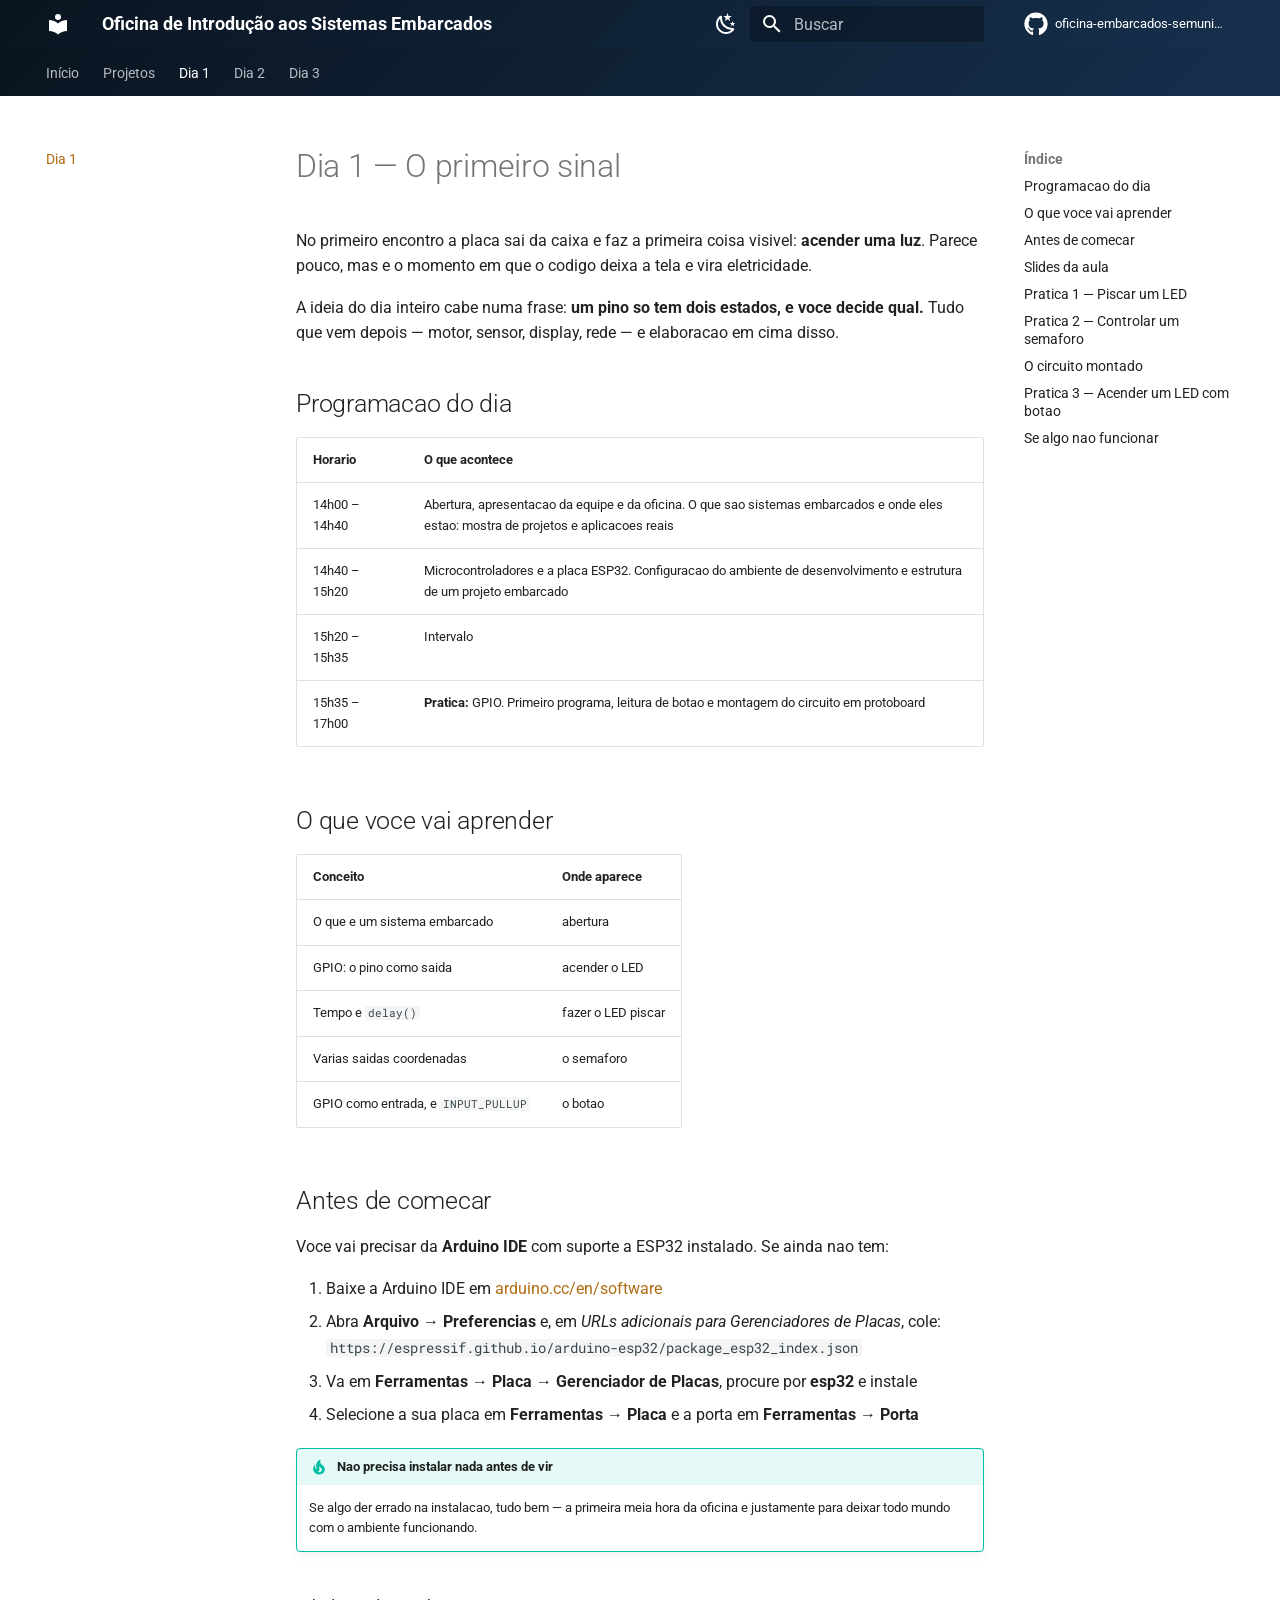
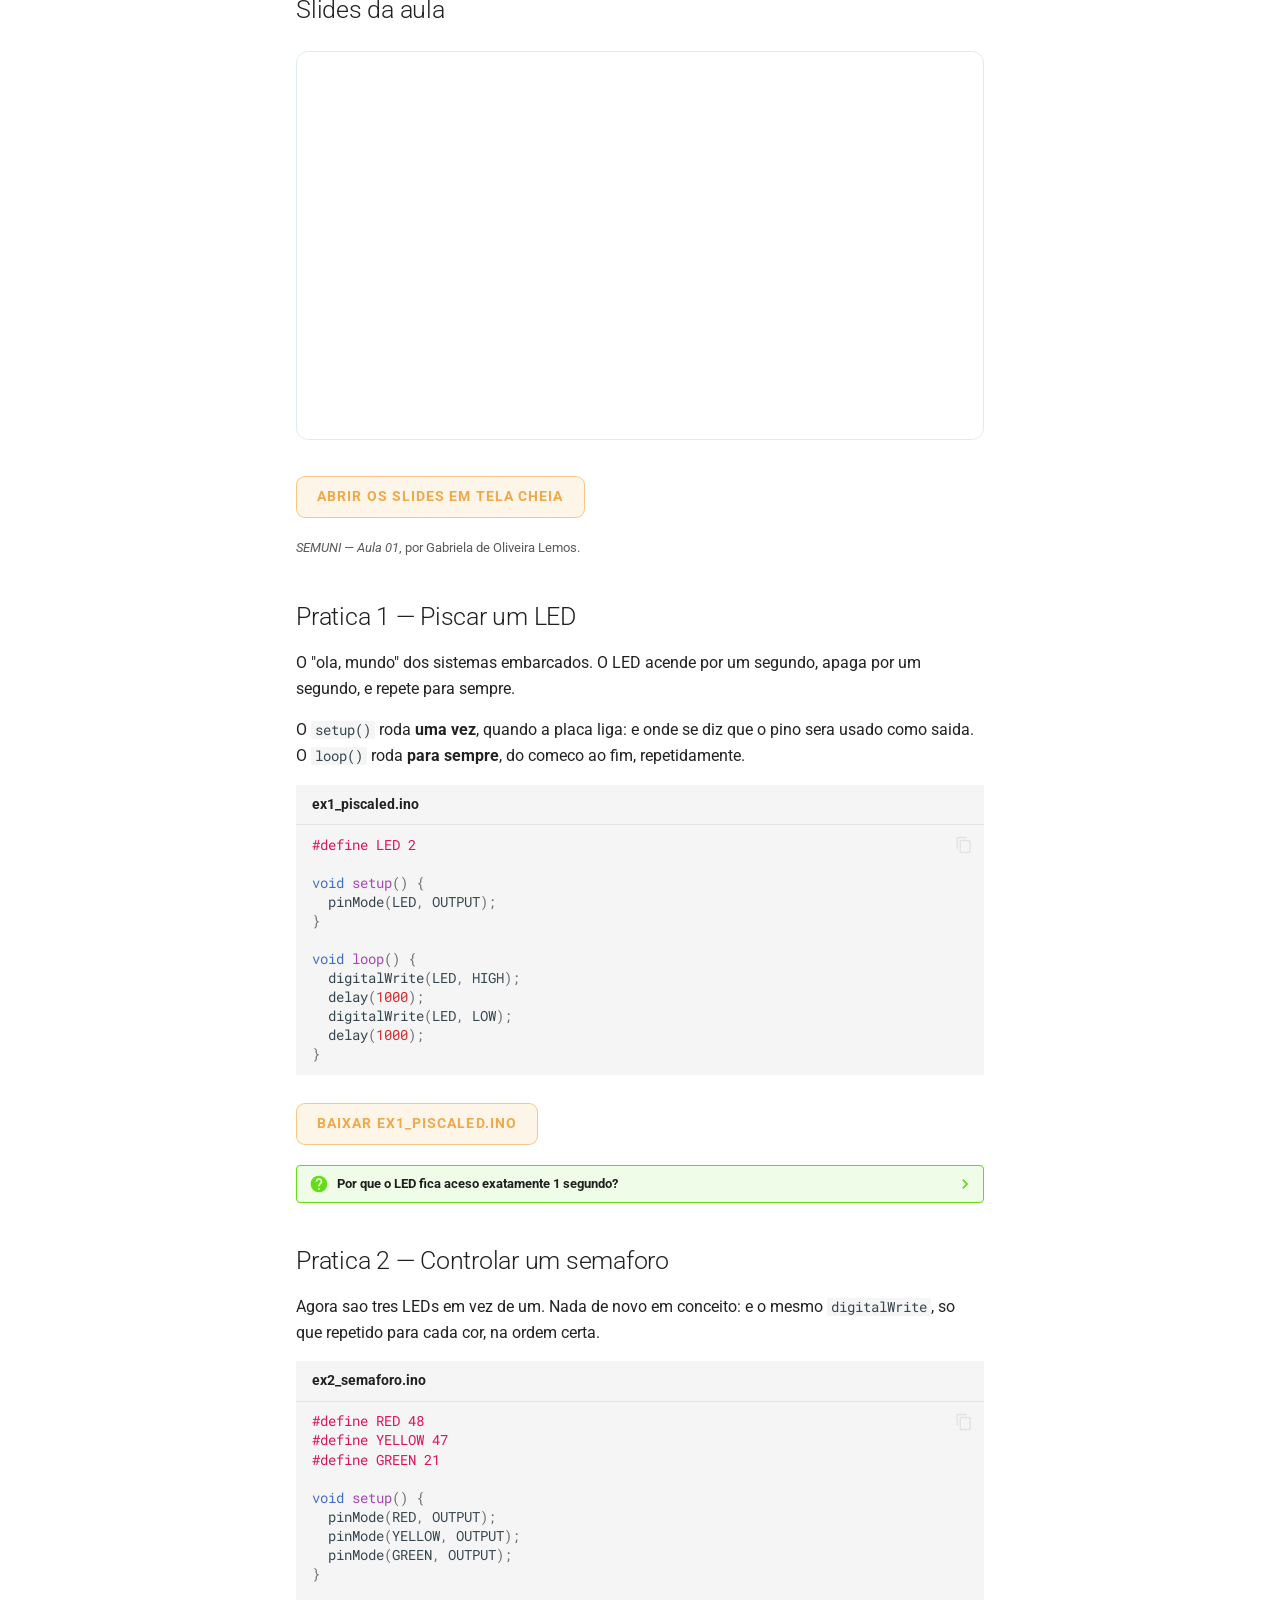
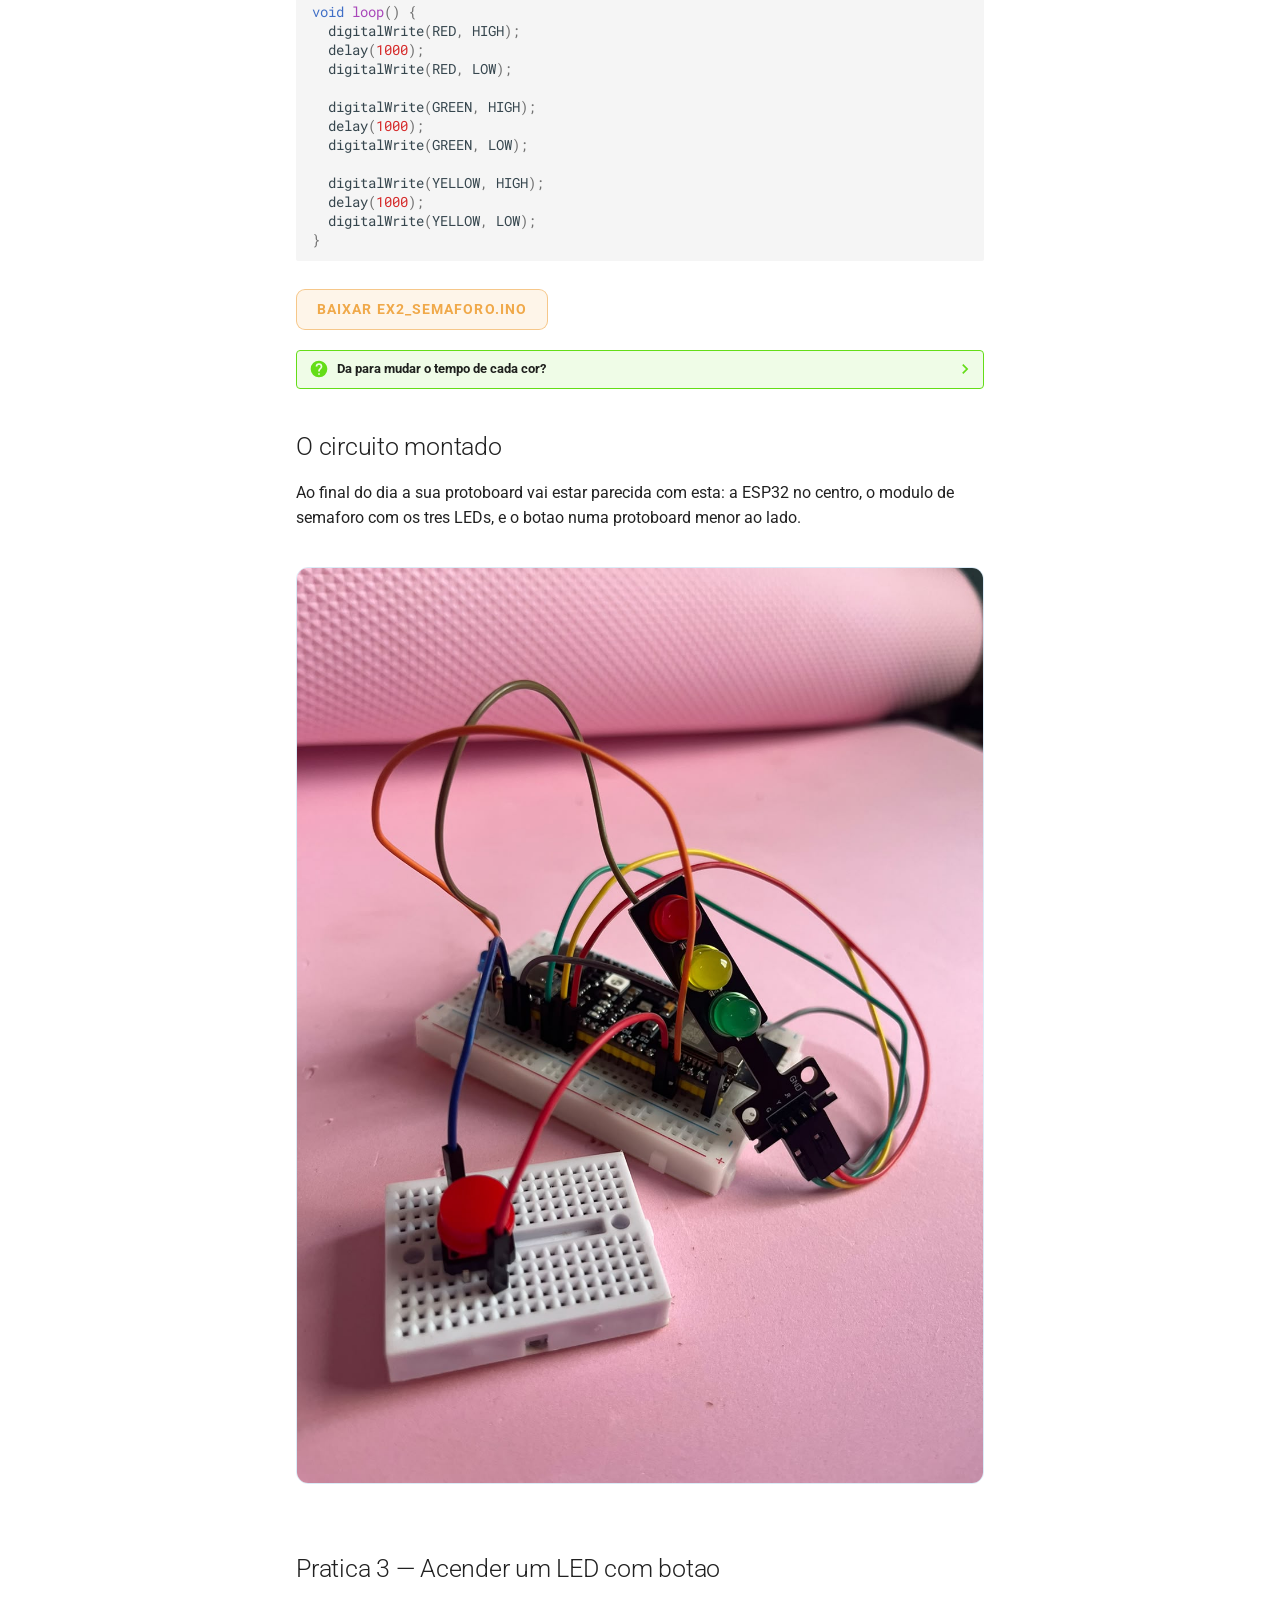
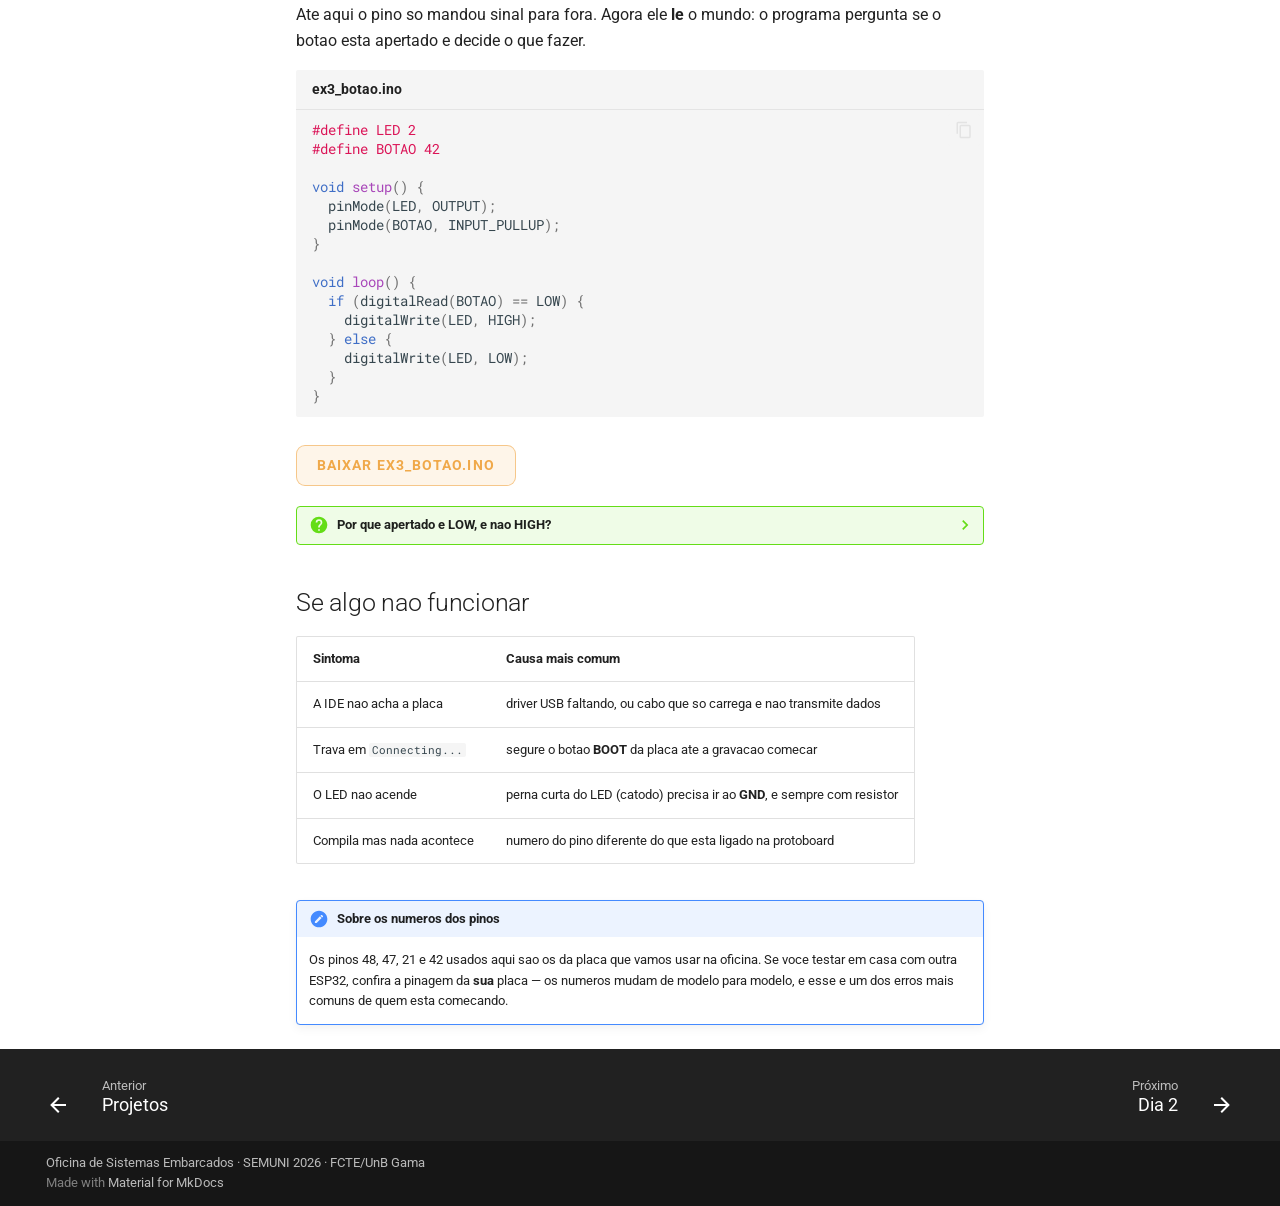
==== commit e4edb83f: "Deployed b027533 with MkDocs version: 1.6.1" ====
--- a/dia-1/index.html
+++ b/dia-1/index.html
@@ -486,6 +486,17 @@
     <ul class="md-nav__list" data-md-component="toc" data-md-scrollfix>
       
         <li class="md-nav__item">
+  <a href="#programacao-do-dia" class="md-nav__link">
+    <span class="md-ellipsis">
+      
+        Programacao do dia
+      
+    </span>
+  </a>
+  
+</li>
+      
+        <li class="md-nav__item">
   <a href="#o-que-voce-vai-aprender" class="md-nav__link">
     <span class="md-ellipsis">
       
@@ -534,6 +545,17 @@
     <span class="md-ellipsis">
       
         Pratica 2 — Controlar um semaforo
+      
+    </span>
+  </a>
+  
+</li>
+      
+        <li class="md-nav__item">
+  <a href="#o-circuito-montado" class="md-nav__link">
+    <span class="md-ellipsis">
+      
+        O circuito montado
       
     </span>
   </a>
@@ -651,6 +673,17 @@
     <ul class="md-nav__list" data-md-component="toc" data-md-scrollfix>
       
         <li class="md-nav__item">
+  <a href="#programacao-do-dia" class="md-nav__link">
+    <span class="md-ellipsis">
+      
+        Programacao do dia
+      
+    </span>
+  </a>
+  
+</li>
+      
+        <li class="md-nav__item">
   <a href="#o-que-voce-vai-aprender" class="md-nav__link">
     <span class="md-ellipsis">
       
@@ -699,6 +732,17 @@
     <span class="md-ellipsis">
       
         Pratica 2 — Controlar um semaforo
+      
+    </span>
+  </a>
+  
+</li>
+      
+        <li class="md-nav__item">
+  <a href="#o-circuito-montado" class="md-nav__link">
+    <span class="md-ellipsis">
+      
+        O circuito montado
       
     </span>
   </a>
@@ -752,6 +796,33 @@
 luz</strong>. Parece pouco, mas e o momento em que o codigo deixa a tela e vira eletricidade.</p>
 <p>A ideia do dia inteiro cabe numa frase: <strong>um pino so tem dois estados, e voce decide qual.</strong>
 Tudo que vem depois — motor, sensor, display, rede — e elaboracao em cima disso.</p>
+<h2 id="programacao-do-dia">Programacao do dia<a class="headerlink" href="#programacao-do-dia" title="Permanent link">&para;</a></h2>
+<table>
+<thead>
+<tr>
+<th>Horario</th>
+<th>O que acontece</th>
+</tr>
+</thead>
+<tbody>
+<tr>
+<td>14h00 &ndash; 14h40</td>
+<td>Abertura, apresentacao da equipe e da oficina. O que sao sistemas embarcados e onde eles estao: mostra de projetos e aplicacoes reais</td>
+</tr>
+<tr>
+<td>14h40 &ndash; 15h20</td>
+<td>Microcontroladores e a placa ESP32. Configuracao do ambiente de desenvolvimento e estrutura de um projeto embarcado</td>
+</tr>
+<tr>
+<td>15h20 &ndash; 15h35</td>
+<td>Intervalo</td>
+</tr>
+<tr>
+<td>15h35 &ndash; 17h00</td>
+<td><strong>Pratica:</strong> GPIO. Primeiro programa, leitura de botao e montagem do circuito em protoboard</td>
+</tr>
+</tbody>
+</table>
 <h2 id="o-que-voce-vai-aprender">O que voce vai aprender<a class="headerlink" href="#o-que-voce-vai-aprender" title="Permanent link">&para;</a></h2>
 <table>
 <thead>
@@ -799,10 +870,12 @@
 </div>
 <h2 id="slides-da-aula">Slides da aula<a class="headerlink" href="#slides-da-aula" title="Permanent link">&para;</a></h2>
 <div class="moldura-slide" markdown="0">
-<iframe src="https://canva.link/z4i35ryhj6hrqdg" loading="lazy" allowfullscreen></iframe>
+<iframe src="https://www.canva.com/design/DAHUb_scRPU/oeNBIgei-TgZdYx3fND73w/view?embed"
+        loading="lazy" allowfullscreen="allowfullscreen" allow="fullscreen"></iframe>
 </div>
 
-<p><a class="baixar" href="https://canva.link/z4i35ryhj6hrqdg" target="_blank">Abrir os slides em tela cheia</a></p>
+<p><a class="baixar" href="https://www.canva.com/design/DAHUb_scRPU/oeNBIgei-TgZdYx3fND73w/view" target="_blank">Abrir os slides em tela cheia</a></p>
+<p><small><em>SEMUNI &mdash; Aula 01</em>, por Gabriela de Oliveira Lemos.</small></p>
 <h2 id="pratica-1-piscar-um-led">Pratica 1 — Piscar um LED<a class="headerlink" href="#pratica-1-piscar-um-led" title="Permanent link">&para;</a></h2>
 <p>O "ola, mundo" dos sistemas embarcados. O LED acende por um segundo, apaga por um segundo,
 e repete para sempre.</p>
@@ -862,6 +935,10 @@
 mesmo tempo: o amarelo e sempre bem mais curto. Troque os numeros dentro dos <code>delay()</code>
 e veja.</p>
 </details>
+<h2 id="o-circuito-montado">O circuito montado<a class="headerlink" href="#o-circuito-montado" title="Permanent link">&para;</a></h2>
+<p>Ao final do dia a sua protoboard vai estar parecida com esta: a ESP32 no centro, o modulo
+de semaforo com os tres LEDs, e o botao numa protoboard menor ao lado.</p>
+<p><img alt="Circuito do dia 1 montado na protoboard" class="foto-projeto" src="../assets/aula1-semaforo.jpg" /></p>
 <h2 id="pratica-3-acender-um-led-com-botao">Pratica 3 — Acender um LED com botao<a class="headerlink" href="#pratica-3-acender-um-led-com-botao" title="Permanent link">&para;</a></h2>
 <p>Ate aqui o pino so mandou sinal para fora. Agora ele <strong>le</strong> o mundo: o programa pergunta se
 o botao esta apertado e decide o que fazer.</p>
--- a/stylesheets/extra.css
+++ b/stylesheets/extra.css
@@ -291,3 +291,71 @@
   .heroi h1 { font-size: 1.6rem; }
   .lampada { width: 118px; height: 118px; }
 }
+
+.palco {
+  position: relative;
+  display: inline-block;
+  margin-bottom: .4rem;
+}
+
+.palco .luz {
+  position: absolute;
+  left: 50%;
+  top: 8%;
+  width: 260px;
+  height: 260px;
+  margin-left: -130px;
+  border-radius: 50%;
+  background: radial-gradient(circle, rgba(255, 199, 125, .85) 0%, rgba(255, 180, 90, .3) 38%, rgba(255, 180, 90, 0) 70%);
+  animation: piscar 3s ease-in-out infinite;
+  pointer-events: none;
+  z-index: 0;
+}
+
+.palco img {
+  position: relative;
+  z-index: 1;
+  width: 190px;
+  height: auto;
+  display: block;
+  filter: drop-shadow(0 14px 26px rgba(0, 0, 0, .55));
+}
+
+.lampadinha {
+  display: inline-block;
+  width: 11px;
+  height: 11px;
+  margin-right: .45rem;
+  border-radius: 50%;
+  background: var(--walle-amber);
+  vertical-align: baseline;
+  animation: acender 3s ease-in-out infinite;
+}
+
+@keyframes acender {
+  0%, 44% { background: #4a3a20; box-shadow: none; }
+  50%, 88% { background: #ffd08a; box-shadow: 0 0 10px 3px rgba(255, 190, 110, .85); }
+  100% { background: #4a3a20; box-shadow: none; }
+}
+
+.walle-canto {
+  position: absolute;
+  right: -10px;
+  bottom: -14px;
+  width: 132px;
+  opacity: .9;
+  pointer-events: none;
+}
+
+.foto-projeto {
+  width: 100%;
+  border-radius: 12px;
+  border: 1px solid var(--walle-borda);
+  margin: 1rem 0;
+}
+
+@media (max-width: 600px) {
+  .palco img { width: 148px; }
+  .palco .luz { width: 200px; height: 200px; margin-left: -100px; }
+  .walle-canto { display: none; }
+}
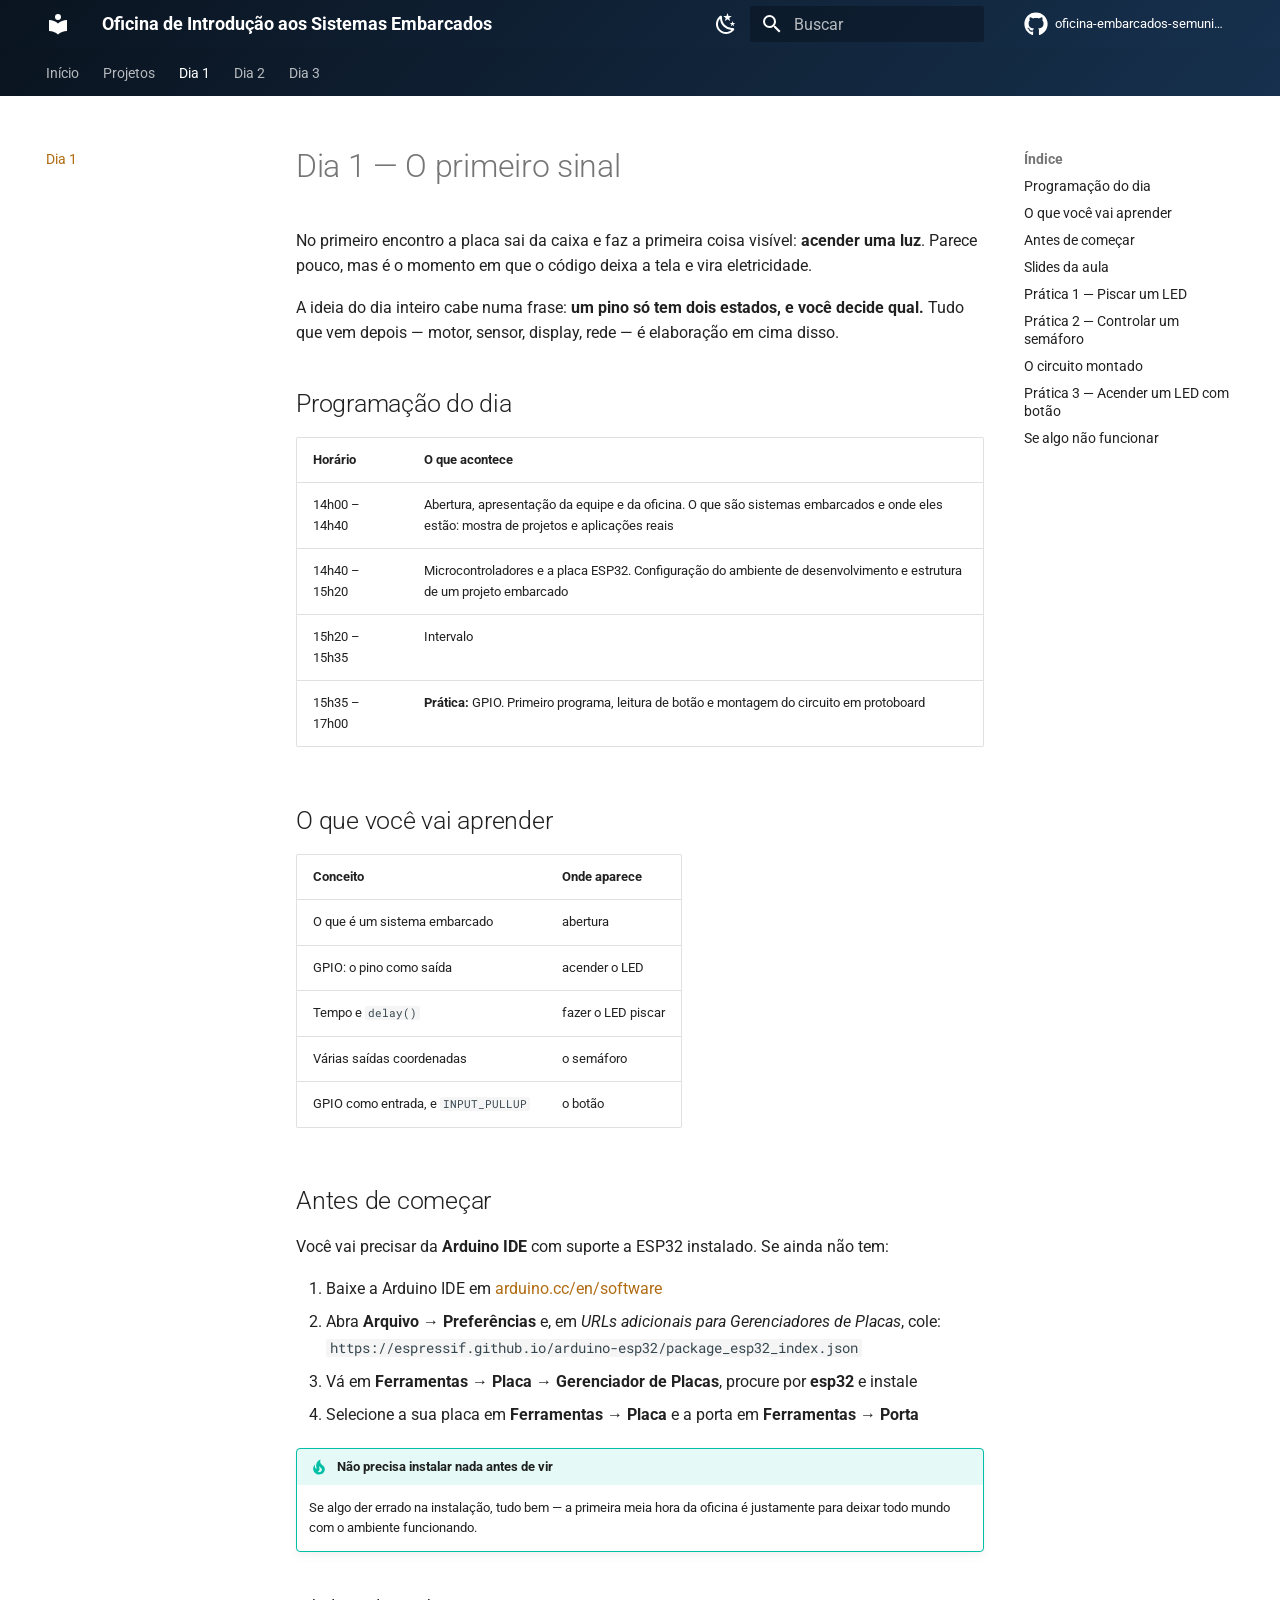
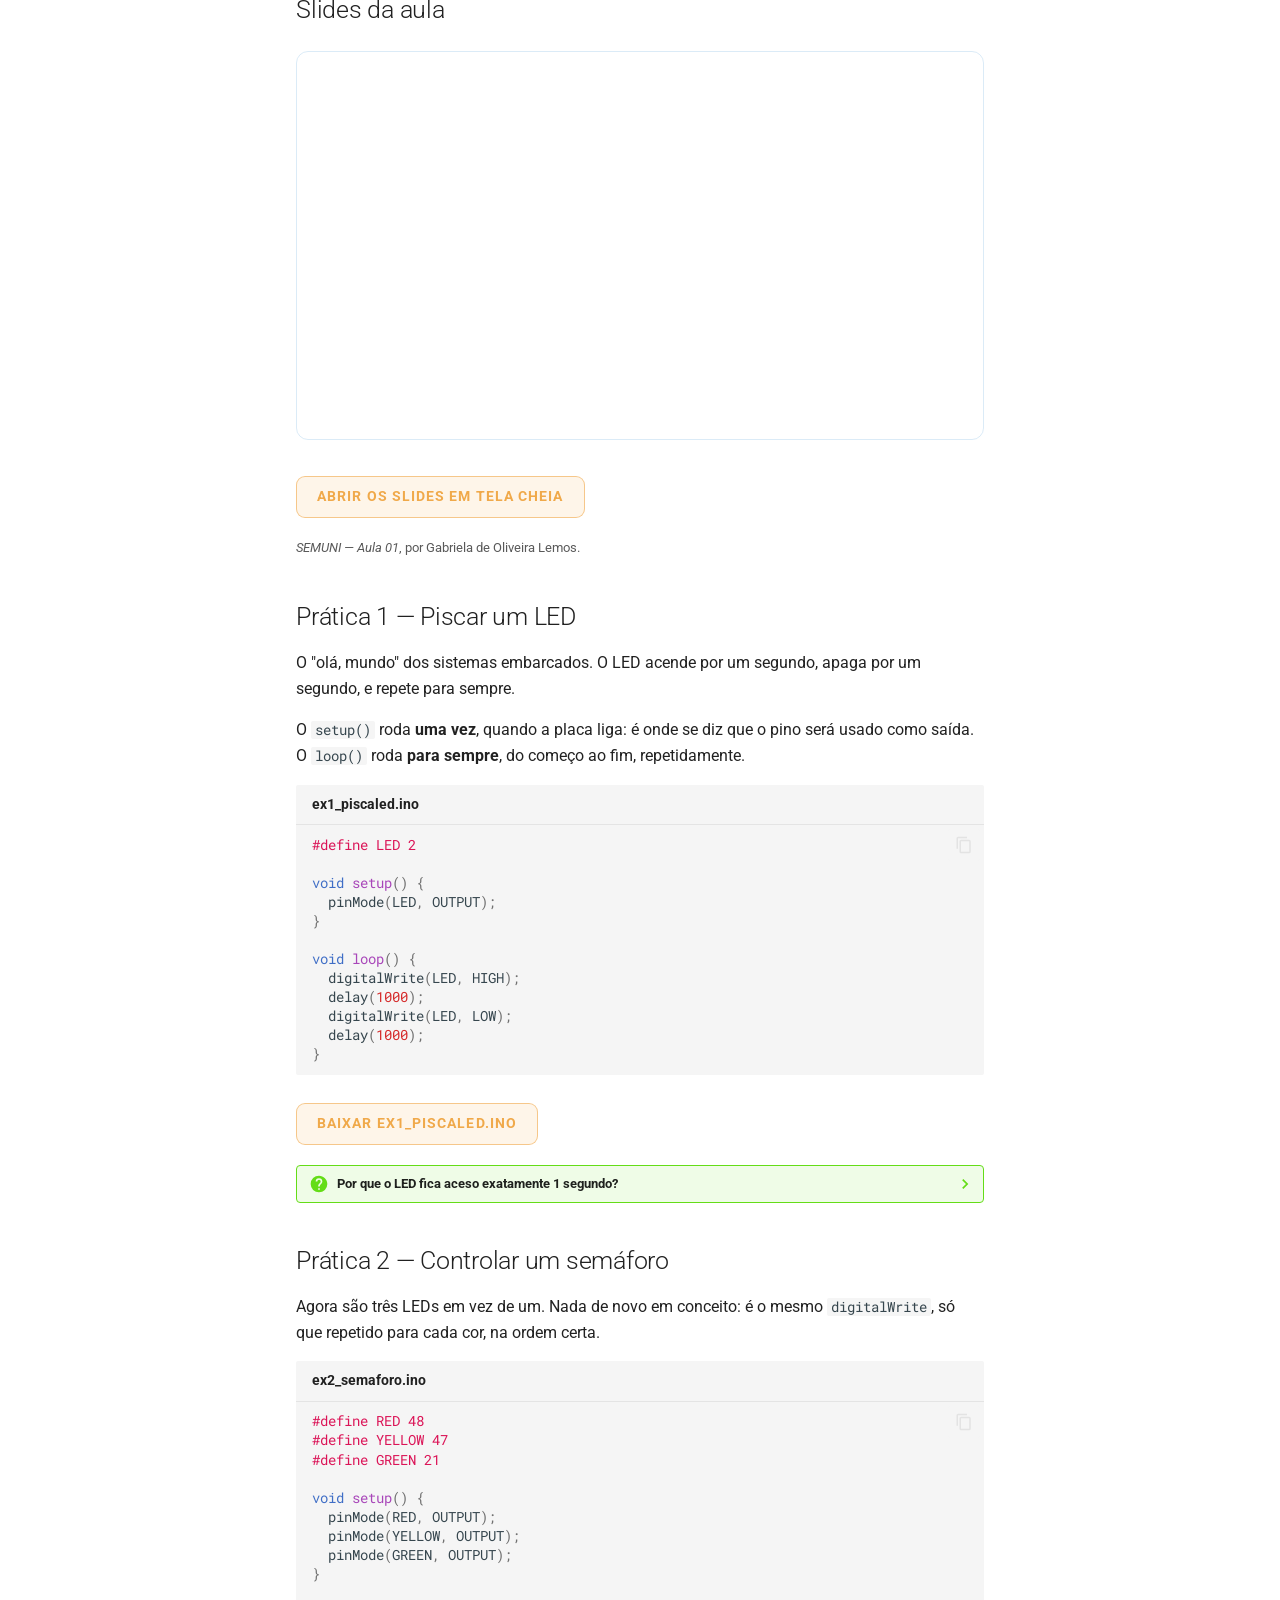
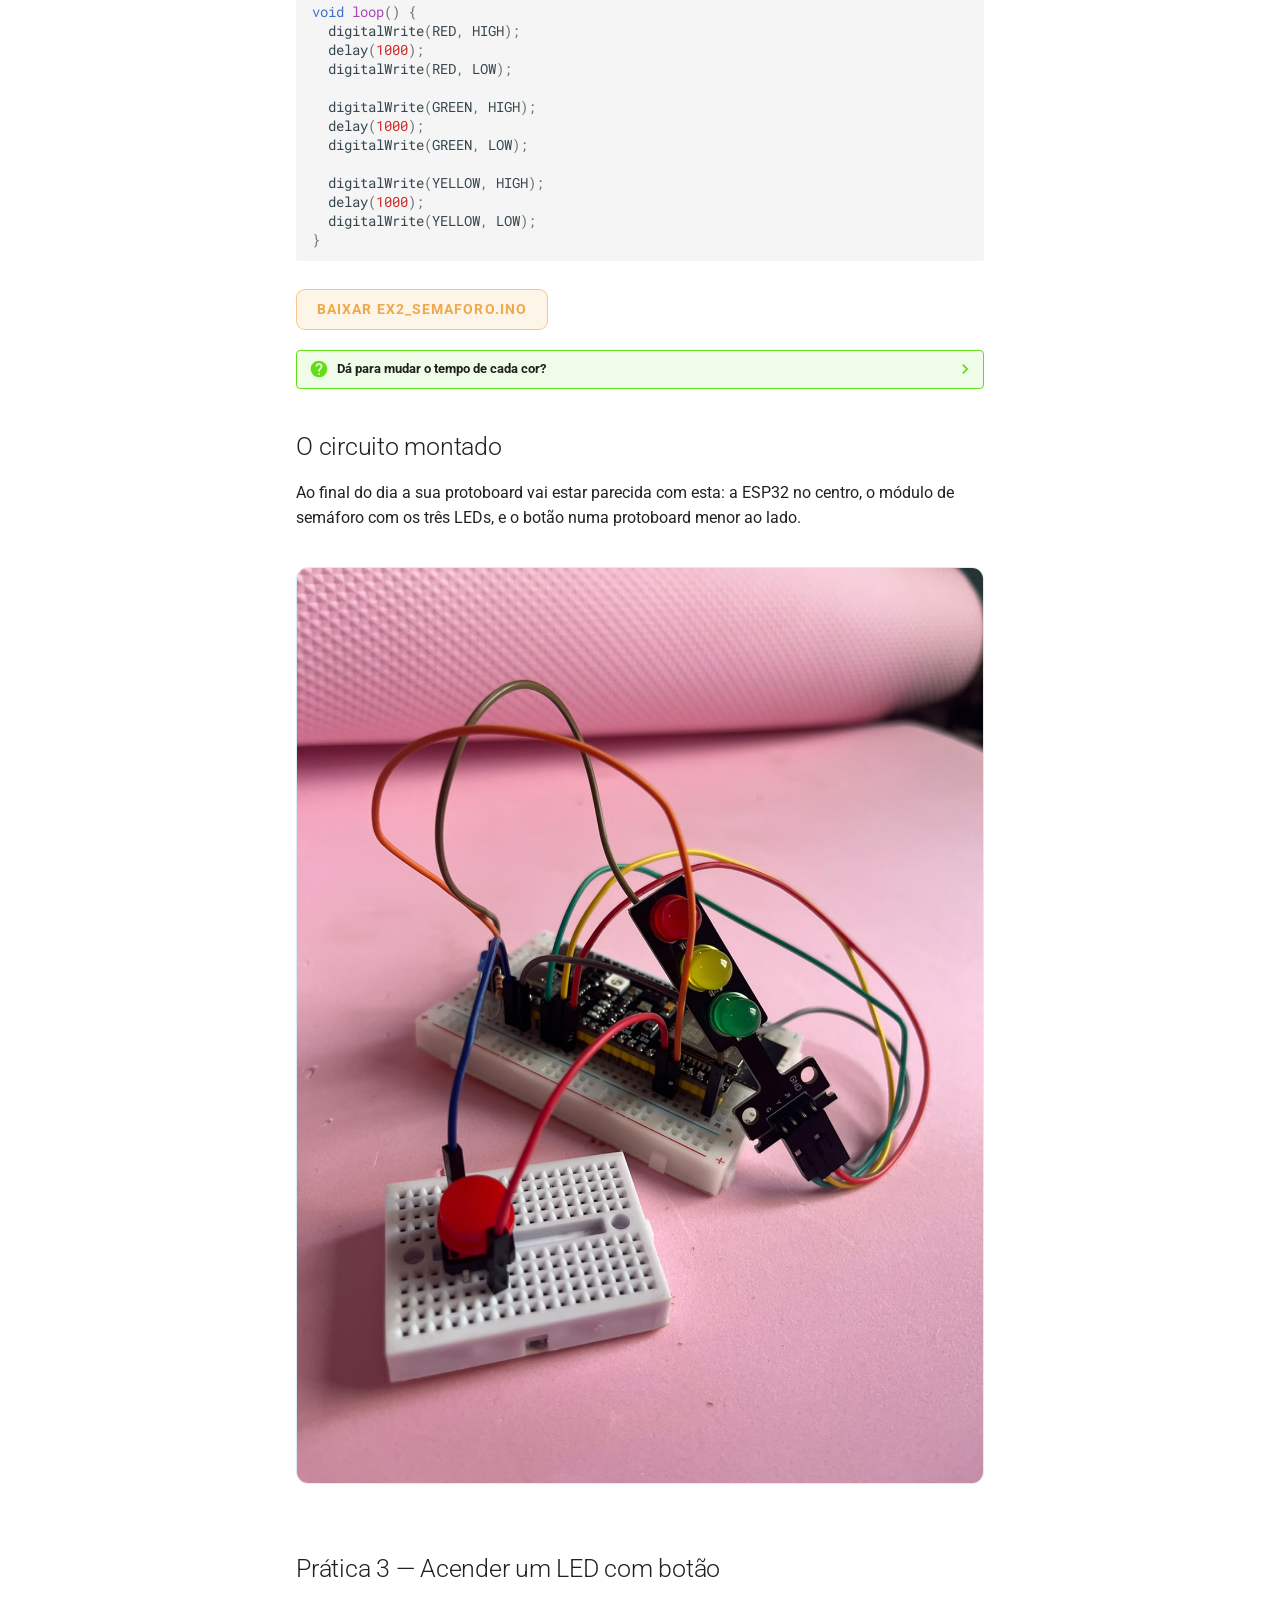
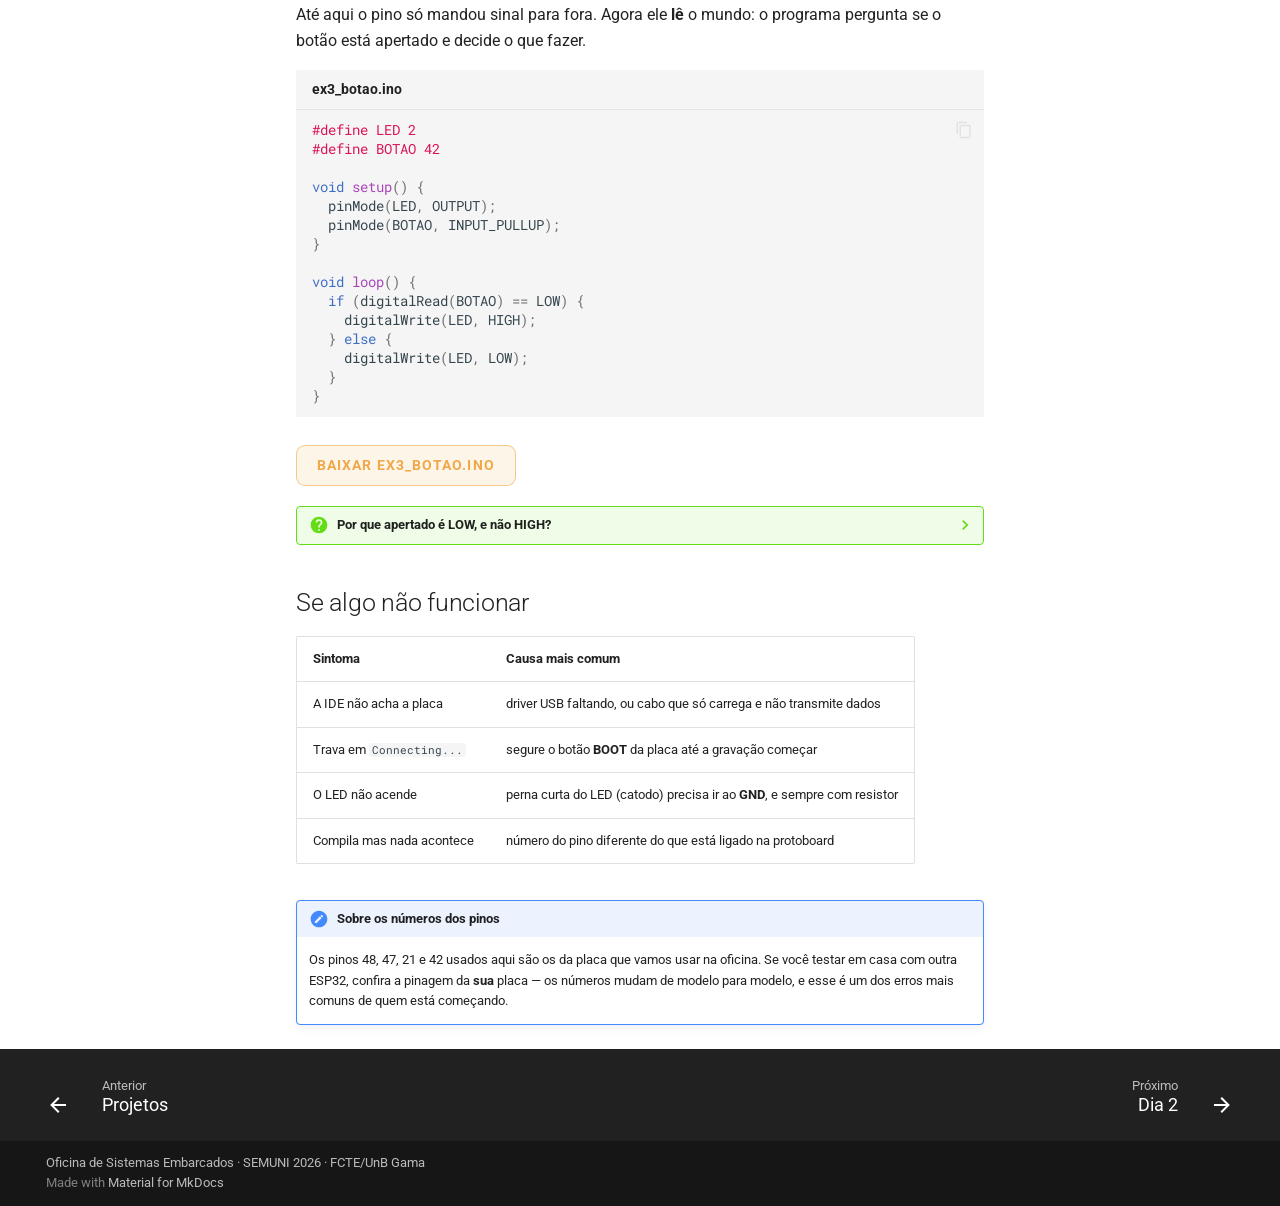
==== commit 5e96bef5: "Deployed fd15280 with MkDocs version: 1.6.1" ====
--- a/dia-1/index.html
+++ b/dia-1/index.html
@@ -489,7 +489,7 @@
   <a href="#programacao-do-dia" class="md-nav__link">
     <span class="md-ellipsis">
       
-        Programacao do dia
+        Programação do dia
       
     </span>
   </a>
@@ -500,7 +500,7 @@
   <a href="#o-que-voce-vai-aprender" class="md-nav__link">
     <span class="md-ellipsis">
       
-        O que voce vai aprender
+        O que você vai aprender
       
     </span>
   </a>
@@ -511,7 +511,7 @@
   <a href="#antes-de-comecar" class="md-nav__link">
     <span class="md-ellipsis">
       
-        Antes de comecar
+        Antes de começar
       
     </span>
   </a>
@@ -533,7 +533,7 @@
   <a href="#pratica-1-piscar-um-led" class="md-nav__link">
     <span class="md-ellipsis">
       
-        Pratica 1 — Piscar um LED
+        Prática 1 — Piscar um LED
       
     </span>
   </a>
@@ -544,7 +544,7 @@
   <a href="#pratica-2-controlar-um-semaforo" class="md-nav__link">
     <span class="md-ellipsis">
       
-        Pratica 2 — Controlar um semaforo
+        Prática 2 — Controlar um semáforo
       
     </span>
   </a>
@@ -566,7 +566,7 @@
   <a href="#pratica-3-acender-um-led-com-botao" class="md-nav__link">
     <span class="md-ellipsis">
       
-        Pratica 3 — Acender um LED com botao
+        Prática 3 — Acender um LED com botão
       
     </span>
   </a>
@@ -577,7 +577,7 @@
   <a href="#se-algo-nao-funcionar" class="md-nav__link">
     <span class="md-ellipsis">
       
-        Se algo nao funcionar
+        Se algo não funcionar
       
     </span>
   </a>
@@ -676,7 +676,7 @@
   <a href="#programacao-do-dia" class="md-nav__link">
     <span class="md-ellipsis">
       
-        Programacao do dia
+        Programação do dia
       
     </span>
   </a>
@@ -687,7 +687,7 @@
   <a href="#o-que-voce-vai-aprender" class="md-nav__link">
     <span class="md-ellipsis">
       
-        O que voce vai aprender
+        O que você vai aprender
       
     </span>
   </a>
@@ -698,7 +698,7 @@
   <a href="#antes-de-comecar" class="md-nav__link">
     <span class="md-ellipsis">
       
-        Antes de comecar
+        Antes de começar
       
     </span>
   </a>
@@ -720,7 +720,7 @@
   <a href="#pratica-1-piscar-um-led" class="md-nav__link">
     <span class="md-ellipsis">
       
-        Pratica 1 — Piscar um LED
+        Prática 1 — Piscar um LED
       
     </span>
   </a>
@@ -731,7 +731,7 @@
   <a href="#pratica-2-controlar-um-semaforo" class="md-nav__link">
     <span class="md-ellipsis">
       
-        Pratica 2 — Controlar um semaforo
+        Prática 2 — Controlar um semáforo
       
     </span>
   </a>
@@ -753,7 +753,7 @@
   <a href="#pratica-3-acender-um-led-com-botao" class="md-nav__link">
     <span class="md-ellipsis">
       
-        Pratica 3 — Acender um LED com botao
+        Prática 3 — Acender um LED com botão
       
     </span>
   </a>
@@ -764,7 +764,7 @@
   <a href="#se-algo-nao-funcionar" class="md-nav__link">
     <span class="md-ellipsis">
       
-        Se algo nao funcionar
+        Se algo não funcionar
       
     </span>
   </a>
@@ -792,38 +792,38 @@
 
 
 <h1 id="dia-1-o-primeiro-sinal">Dia 1 — O primeiro sinal<a class="headerlink" href="#dia-1-o-primeiro-sinal" title="Permanent link">&para;</a></h1>
-<p>No primeiro encontro a placa sai da caixa e faz a primeira coisa visivel: <strong>acender uma
-luz</strong>. Parece pouco, mas e o momento em que o codigo deixa a tela e vira eletricidade.</p>
-<p>A ideia do dia inteiro cabe numa frase: <strong>um pino so tem dois estados, e voce decide qual.</strong>
-Tudo que vem depois — motor, sensor, display, rede — e elaboracao em cima disso.</p>
-<h2 id="programacao-do-dia">Programacao do dia<a class="headerlink" href="#programacao-do-dia" title="Permanent link">&para;</a></h2>
+<p>No primeiro encontro a placa sai da caixa e faz a primeira coisa visível: <strong>acender uma
+luz</strong>. Parece pouco, mas é o momento em que o código deixa a tela e vira eletricidade.</p>
+<p>A ideia do dia inteiro cabe numa frase: <strong>um pino só tem dois estados, e você decide qual.</strong>
+Tudo que vem depois — motor, sensor, display, rede — é elaboração em cima disso.</p>
+<h2 id="programacao-do-dia">Programação do dia<a class="headerlink" href="#programacao-do-dia" title="Permanent link">&para;</a></h2>
 <table>
 <thead>
 <tr>
-<th>Horario</th>
+<th>Horário</th>
 <th>O que acontece</th>
 </tr>
 </thead>
 <tbody>
 <tr>
-<td>14h00 &ndash; 14h40</td>
-<td>Abertura, apresentacao da equipe e da oficina. O que sao sistemas embarcados e onde eles estao: mostra de projetos e aplicacoes reais</td>
-</tr>
-<tr>
-<td>14h40 &ndash; 15h20</td>
-<td>Microcontroladores e a placa ESP32. Configuracao do ambiente de desenvolvimento e estrutura de um projeto embarcado</td>
-</tr>
-<tr>
-<td>15h20 &ndash; 15h35</td>
+<td>14h00 – 14h40</td>
+<td>Abertura, apresentação da equipe e da oficina. O que são sistemas embarcados e onde eles estão: mostra de projetos e aplicações reais</td>
+</tr>
+<tr>
+<td>14h40 – 15h20</td>
+<td>Microcontroladores e a placa ESP32. Configuração do ambiente de desenvolvimento e estrutura de um projeto embarcado</td>
+</tr>
+<tr>
+<td>15h20 – 15h35</td>
 <td>Intervalo</td>
 </tr>
 <tr>
-<td>15h35 &ndash; 17h00</td>
-<td><strong>Pratica:</strong> GPIO. Primeiro programa, leitura de botao e montagem do circuito em protoboard</td>
+<td>15h35 – 17h00</td>
+<td><strong>Prática:</strong> GPIO. Primeiro programa, leitura de botão e montagem do circuito em protoboard</td>
 </tr>
 </tbody>
 </table>
-<h2 id="o-que-voce-vai-aprender">O que voce vai aprender<a class="headerlink" href="#o-que-voce-vai-aprender" title="Permanent link">&para;</a></h2>
+<h2 id="o-que-voce-vai-aprender">O que você vai aprender<a class="headerlink" href="#o-que-voce-vai-aprender" title="Permanent link">&para;</a></h2>
 <table>
 <thead>
 <tr>
@@ -833,11 +833,11 @@
 </thead>
 <tbody>
 <tr>
-<td>O que e um sistema embarcado</td>
+<td>O que é um sistema embarcado</td>
 <td>abertura</td>
 </tr>
 <tr>
-<td>GPIO: o pino como saida</td>
+<td>GPIO: o pino como saída</td>
 <td>acender o LED</td>
 </tr>
 <tr>
@@ -845,27 +845,27 @@
 <td>fazer o LED piscar</td>
 </tr>
 <tr>
-<td>Varias saidas coordenadas</td>
-<td>o semaforo</td>
+<td>Várias saídas coordenadas</td>
+<td>o semáforo</td>
 </tr>
 <tr>
 <td>GPIO como entrada, e <code>INPUT_PULLUP</code></td>
-<td>o botao</td>
+<td>o botão</td>
 </tr>
 </tbody>
 </table>
-<h2 id="antes-de-comecar">Antes de comecar<a class="headerlink" href="#antes-de-comecar" title="Permanent link">&para;</a></h2>
-<p>Voce vai precisar da <strong>Arduino IDE</strong> com suporte a ESP32 instalado. Se ainda nao tem:</p>
+<h2 id="antes-de-comecar">Antes de começar<a class="headerlink" href="#antes-de-comecar" title="Permanent link">&para;</a></h2>
+<p>Você vai precisar da <strong>Arduino IDE</strong> com suporte a ESP32 instalado. Se ainda não tem:</p>
 <ol>
 <li>Baixe a Arduino IDE em <a href="https://www.arduino.cc/en/software">arduino.cc/en/software</a></li>
-<li>Abra <strong>Arquivo → Preferencias</strong> e, em <em>URLs adicionais para Gerenciadores de Placas</em>, cole:
+<li>Abra <strong>Arquivo → Preferências</strong> e, em <em>URLs adicionais para Gerenciadores de Placas</em>, cole:
    <code>https://espressif.github.io/arduino-esp32/package_esp32_index.json</code></li>
-<li>Va em <strong>Ferramentas → Placa → Gerenciador de Placas</strong>, procure por <strong>esp32</strong> e instale</li>
+<li>Vá em <strong>Ferramentas → Placa → Gerenciador de Placas</strong>, procure por <strong>esp32</strong> e instale</li>
 <li>Selecione a sua placa em <strong>Ferramentas → Placa</strong> e a porta em <strong>Ferramentas → Porta</strong></li>
 </ol>
 <div class="admonition tip">
-<p class="admonition-title">Nao precisa instalar nada antes de vir</p>
-<p>Se algo der errado na instalacao, tudo bem — a primeira meia hora da oficina e
+<p class="admonition-title">Não precisa instalar nada antes de vir</p>
+<p>Se algo der errado na instalação, tudo bem — a primeira meia hora da oficina é
 justamente para deixar todo mundo com o ambiente funcionando.</p>
 </div>
 <h2 id="slides-da-aula">Slides da aula<a class="headerlink" href="#slides-da-aula" title="Permanent link">&para;</a></h2>
@@ -875,12 +875,12 @@
 </div>
 
 <p><a class="baixar" href="https://www.canva.com/design/DAHUb_scRPU/oeNBIgei-TgZdYx3fND73w/view" target="_blank">Abrir os slides em tela cheia</a></p>
-<p><small><em>SEMUNI &mdash; Aula 01</em>, por Gabriela de Oliveira Lemos.</small></p>
-<h2 id="pratica-1-piscar-um-led">Pratica 1 — Piscar um LED<a class="headerlink" href="#pratica-1-piscar-um-led" title="Permanent link">&para;</a></h2>
-<p>O "ola, mundo" dos sistemas embarcados. O LED acende por um segundo, apaga por um segundo,
+<p><small><em>SEMUNI — Aula 01</em>, por Gabriela de Oliveira Lemos.</small></p>
+<h2 id="pratica-1-piscar-um-led">Prática 1 — Piscar um LED<a class="headerlink" href="#pratica-1-piscar-um-led" title="Permanent link">&para;</a></h2>
+<p>O "olá, mundo" dos sistemas embarcados. O LED acende por um segundo, apaga por um segundo,
 e repete para sempre.</p>
-<p>O <code>setup()</code> roda <strong>uma vez</strong>, quando a placa liga: e onde se diz que o pino sera usado como
-saida. O <code>loop()</code> roda <strong>para sempre</strong>, do comeco ao fim, repetidamente.</p>
+<p>O <code>setup()</code> roda <strong>uma vez</strong>, quando a placa liga: é onde se diz que o pino será usado como
+saída. O <code>loop()</code> roda <strong>para sempre</strong>, do começo ao fim, repetidamente.</p>
 <div class="highlight"><span class="filename">ex1_piscaled.ino</span><pre><span></span><code><a id="__codelineno-0-1" name="__codelineno-0-1" href="#__codelineno-0-1"></a><span class="cp">#define LED 2</span>
 <a id="__codelineno-0-2" name="__codelineno-0-2" href="#__codelineno-0-2"></a>
 <a id="__codelineno-0-3" name="__codelineno-0-3" href="#__codelineno-0-3"></a><span class="kt">void</span><span class="w"> </span><span class="nf">setup</span><span class="p">()</span><span class="w"> </span><span class="p">{</span>
@@ -898,11 +898,12 @@
 <details class="question">
 <summary>Por que o LED fica aceso exatamente 1 segundo?</summary>
 <p>Porque <code>delay(1000)</code> <strong>para tudo</strong> por 1000 milissegundos. Enquanto ele espera, a placa
-nao faz mais nada. Isso e simples e funciona bem aqui, mas e a primeira limitacao que
-voce vai querer superar quando o projeto precisar fazer duas coisas ao mesmo tempo.</p>
+não faz mais nada. Isso é simples e funciona bem aqui, mas é a primeira limitação que
+você vai querer superar quando o projeto precisar fazer duas coisas ao mesmo tempo —
+que é exatamente o assunto do Dia 2.</p>
 </details>
-<h2 id="pratica-2-controlar-um-semaforo">Pratica 2 — Controlar um semaforo<a class="headerlink" href="#pratica-2-controlar-um-semaforo" title="Permanent link">&para;</a></h2>
-<p>Agora sao tres LEDs em vez de um. Nada de novo em conceito: e o mesmo <code>digitalWrite</code>, so
+<h2 id="pratica-2-controlar-um-semaforo">Prática 2 — Controlar um semáforo<a class="headerlink" href="#pratica-2-controlar-um-semaforo" title="Permanent link">&para;</a></h2>
+<p>Agora são três LEDs em vez de um. Nada de novo em conceito: é o mesmo <code>digitalWrite</code>, só
 que repetido para cada cor, na ordem certa.</p>
 <div class="highlight"><span class="filename">ex2_semaforo.ino</span><pre><span></span><code><a id="__codelineno-1-1" name="__codelineno-1-1" href="#__codelineno-1-1"></a><span class="cp">#define RED 48</span>
 <a id="__codelineno-1-2" name="__codelineno-1-2" href="#__codelineno-1-2"></a><span class="cp">#define YELLOW 47</span>
@@ -930,18 +931,18 @@
 </code></pre></div>
 <p><a class="baixar" download="download" href="../codigo/ex2_semaforo/ex2_semaforo.ino">Baixar ex2_semaforo.ino</a></p>
 <details class="question">
-<summary>Da para mudar o tempo de cada cor?</summary>
-<p>Da, e e um bom exercicio. Um semaforo de verdade nao deixa as tres cores acesas pelo
-mesmo tempo: o amarelo e sempre bem mais curto. Troque os numeros dentro dos <code>delay()</code>
+<summary>Dá para mudar o tempo de cada cor?</summary>
+<p>Dá, e é um bom exercício. Um semáforo de verdade não deixa as três cores acesas pelo
+mesmo tempo: o amarelo é sempre bem mais curto. Troque os números dentro dos <code>delay()</code>
 e veja.</p>
 </details>
 <h2 id="o-circuito-montado">O circuito montado<a class="headerlink" href="#o-circuito-montado" title="Permanent link">&para;</a></h2>
-<p>Ao final do dia a sua protoboard vai estar parecida com esta: a ESP32 no centro, o modulo
-de semaforo com os tres LEDs, e o botao numa protoboard menor ao lado.</p>
+<p>Ao final do dia a sua protoboard vai estar parecida com esta: a ESP32 no centro, o módulo
+de semáforo com os três LEDs, e o botão numa protoboard menor ao lado.</p>
 <p><img alt="Circuito do dia 1 montado na protoboard" class="foto-projeto" src="../assets/aula1-semaforo.jpg" /></p>
-<h2 id="pratica-3-acender-um-led-com-botao">Pratica 3 — Acender um LED com botao<a class="headerlink" href="#pratica-3-acender-um-led-com-botao" title="Permanent link">&para;</a></h2>
-<p>Ate aqui o pino so mandou sinal para fora. Agora ele <strong>le</strong> o mundo: o programa pergunta se
-o botao esta apertado e decide o que fazer.</p>
+<h2 id="pratica-3-acender-um-led-com-botao">Prática 3 — Acender um LED com botão<a class="headerlink" href="#pratica-3-acender-um-led-com-botao" title="Permanent link">&para;</a></h2>
+<p>Até aqui o pino só mandou sinal para fora. Agora ele <strong>lê</strong> o mundo: o programa pergunta se
+o botão está apertado e decide o que fazer.</p>
 <div class="highlight"><span class="filename">ex3_botao.ino</span><pre><span></span><code><a id="__codelineno-2-1" name="__codelineno-2-1" href="#__codelineno-2-1"></a><span class="cp">#define LED 2</span>
 <a id="__codelineno-2-2" name="__codelineno-2-2" href="#__codelineno-2-2"></a><span class="cp">#define BOTAO 42</span>
 <a id="__codelineno-2-3" name="__codelineno-2-3" href="#__codelineno-2-3"></a>
@@ -960,14 +961,14 @@
 </code></pre></div>
 <p><a class="baixar" download="download" href="../codigo/ex3_botao/ex3_botao.ino">Baixar ex3_botao.ino</a></p>
 <details class="question">
-<summary>Por que apertado e LOW, e nao HIGH?</summary>
-<p>Por causa do <code>INPUT_PULLUP</code>. A placa liga um resistor interno que mantem o pino em
-<strong>nivel alto</strong> quando nada acontece. O botao, quando apertado, conecta esse pino ao
-<strong>terra</strong> — ou seja, puxa para <strong>nivel baixo</strong>.</p>
-<p>Parece invertido, mas e o padrao em eletronica digital, e tem uma vantagem: sem o
-pull-up, um pino solto fica "no ar" e le valores aleatorios.</p>
+<summary>Por que apertado é LOW, e não HIGH?</summary>
+<p>Por causa do <code>INPUT_PULLUP</code>. A placa liga um resistor interno que mantém o pino em
+<strong>nível alto</strong> quando nada acontece. O botão, quando apertado, conecta esse pino ao
+<strong>terra</strong> — ou seja, puxa para <strong>nível baixo</strong>.</p>
+<p>Parece invertido, mas é o padrão em eletrônica digital, e tem uma vantagem: sem o
+pull-up, um pino solto fica "no ar" e lê valores aleatórios.</p>
 </details>
-<h2 id="se-algo-nao-funcionar">Se algo nao funcionar<a class="headerlink" href="#se-algo-nao-funcionar" title="Permanent link">&para;</a></h2>
+<h2 id="se-algo-nao-funcionar">Se algo não funcionar<a class="headerlink" href="#se-algo-nao-funcionar" title="Permanent link">&para;</a></h2>
 <table>
 <thead>
 <tr>
@@ -977,28 +978,28 @@
 </thead>
 <tbody>
 <tr>
-<td>A IDE nao acha a placa</td>
-<td>driver USB faltando, ou cabo que so carrega e nao transmite dados</td>
+<td>A IDE não acha a placa</td>
+<td>driver USB faltando, ou cabo que só carrega e não transmite dados</td>
 </tr>
 <tr>
 <td>Trava em <code>Connecting...</code></td>
-<td>segure o botao <strong>BOOT</strong> da placa ate a gravacao comecar</td>
-</tr>
-<tr>
-<td>O LED nao acende</td>
+<td>segure o botão <strong>BOOT</strong> da placa até a gravação começar</td>
+</tr>
+<tr>
+<td>O LED não acende</td>
 <td>perna curta do LED (catodo) precisa ir ao <strong>GND</strong>, e sempre com resistor</td>
 </tr>
 <tr>
 <td>Compila mas nada acontece</td>
-<td>numero do pino diferente do que esta ligado na protoboard</td>
+<td>número do pino diferente do que está ligado na protoboard</td>
 </tr>
 </tbody>
 </table>
 <div class="admonition note">
-<p class="admonition-title">Sobre os numeros dos pinos</p>
-<p>Os pinos 48, 47, 21 e 42 usados aqui sao os da placa que vamos usar na oficina. Se voce
-testar em casa com outra ESP32, confira a pinagem da <strong>sua</strong> placa — os numeros mudam
-de modelo para modelo, e esse e um dos erros mais comuns de quem esta comecando.</p>
+<p class="admonition-title">Sobre os números dos pinos</p>
+<p>Os pinos 48, 47, 21 e 42 usados aqui são os da placa que vamos usar na oficina. Se você
+testar em casa com outra ESP32, confira a pinagem da <strong>sua</strong> placa — os números mudam
+de modelo para modelo, e esse é um dos erros mais comuns de quem está começando.</p>
 </div>
 
 
--- a/stylesheets/extra.css
+++ b/stylesheets/extra.css
@@ -315,7 +315,7 @@
 .palco img {
   position: relative;
   z-index: 1;
-  width: 190px;
+  width: 200px;
   height: auto;
   display: block;
   filter: drop-shadow(0 14px 26px rgba(0, 0, 0, .55));
@@ -359,3 +359,49 @@
   .palco .luz { width: 200px; height: 200px; margin-left: -100px; }
   .walle-canto { display: none; }
 }
+
+.lampada-canto {
+  position: absolute;
+  top: -2px;
+  right: 26px;
+  width: 104px;
+  height: 190px;
+  pointer-events: none;
+  z-index: 2;
+}
+
+.lampada-canto .cone {
+  animation: acender-cone 3s ease-in-out infinite;
+}
+
+.lampada-canto .bulbo {
+  animation: acender-bulbo 3s ease-in-out infinite;
+}
+
+.lampada-canto .halo {
+  animation: piscar 3s ease-in-out infinite;
+}
+
+@keyframes acender-cone {
+  0%, 44% { opacity: 0; }
+  50%, 88% { opacity: .5; }
+  100% { opacity: 0; }
+}
+
+@keyframes acender-bulbo {
+  0%, 44% { fill: #3a3426; }
+  50%, 88% { fill: #ffd98a; }
+  100% { fill: #3a3426; }
+}
+
+@media (prefers-reduced-motion: reduce) {
+  .lampada-canto .cone,
+  .lampada-canto .bulbo,
+  .lampada-canto .halo,
+  .palco .luz,
+  .lampadinha { animation: none; }
+}
+
+@media (max-width: 760px) {
+  .lampada-canto { width: 74px; height: 140px; right: 8px; }
+}
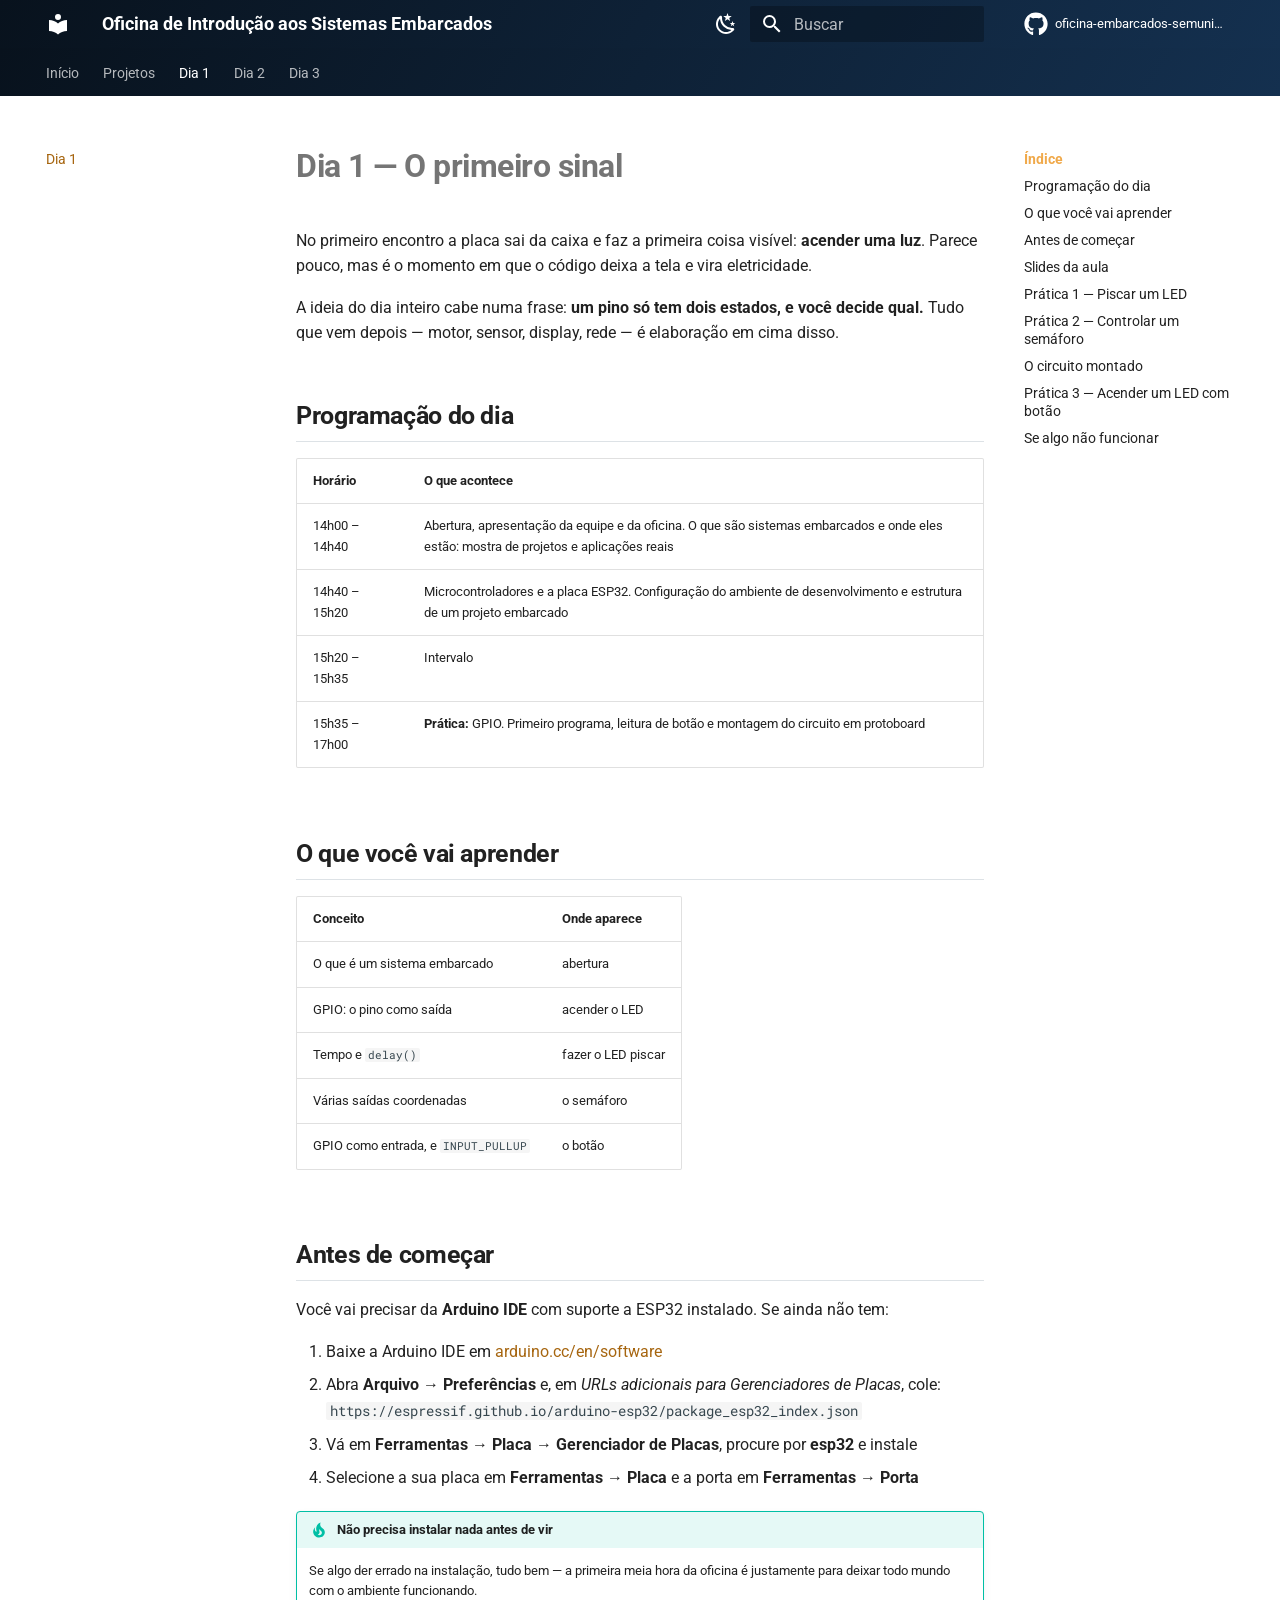
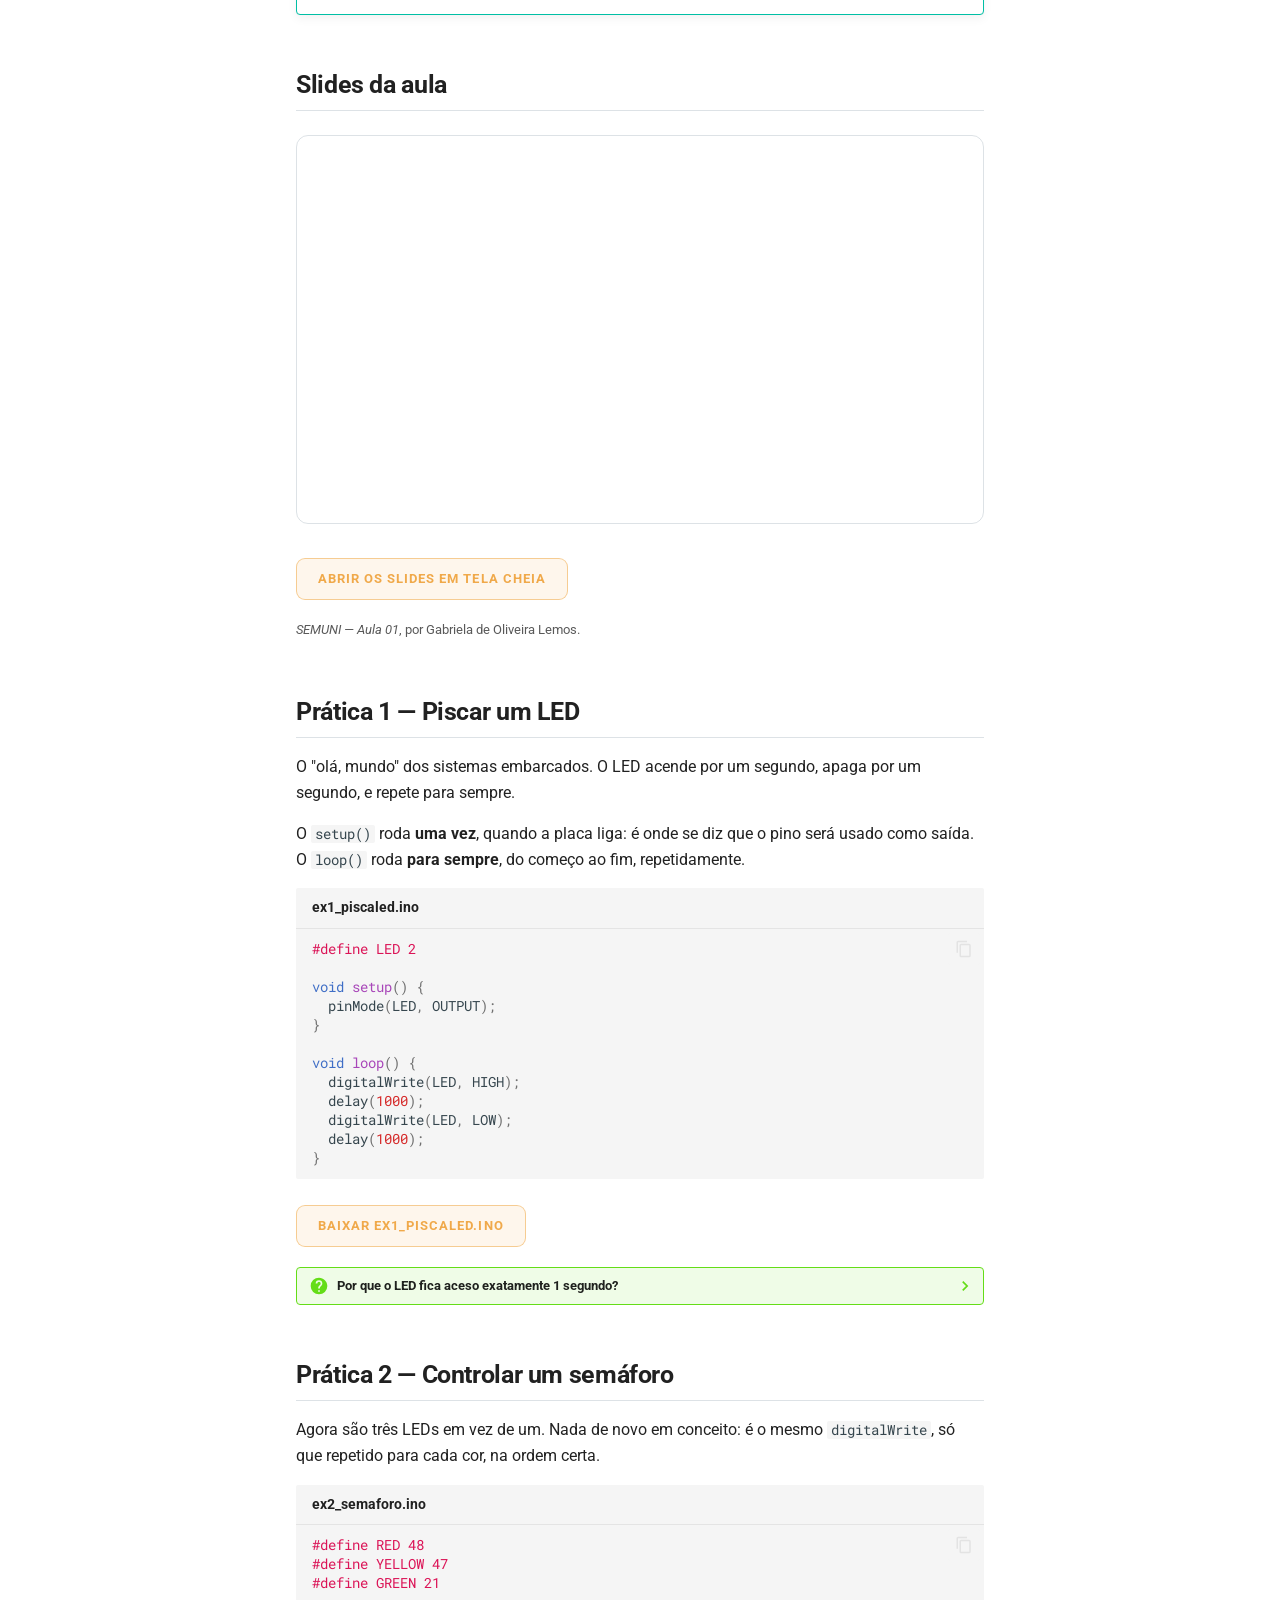
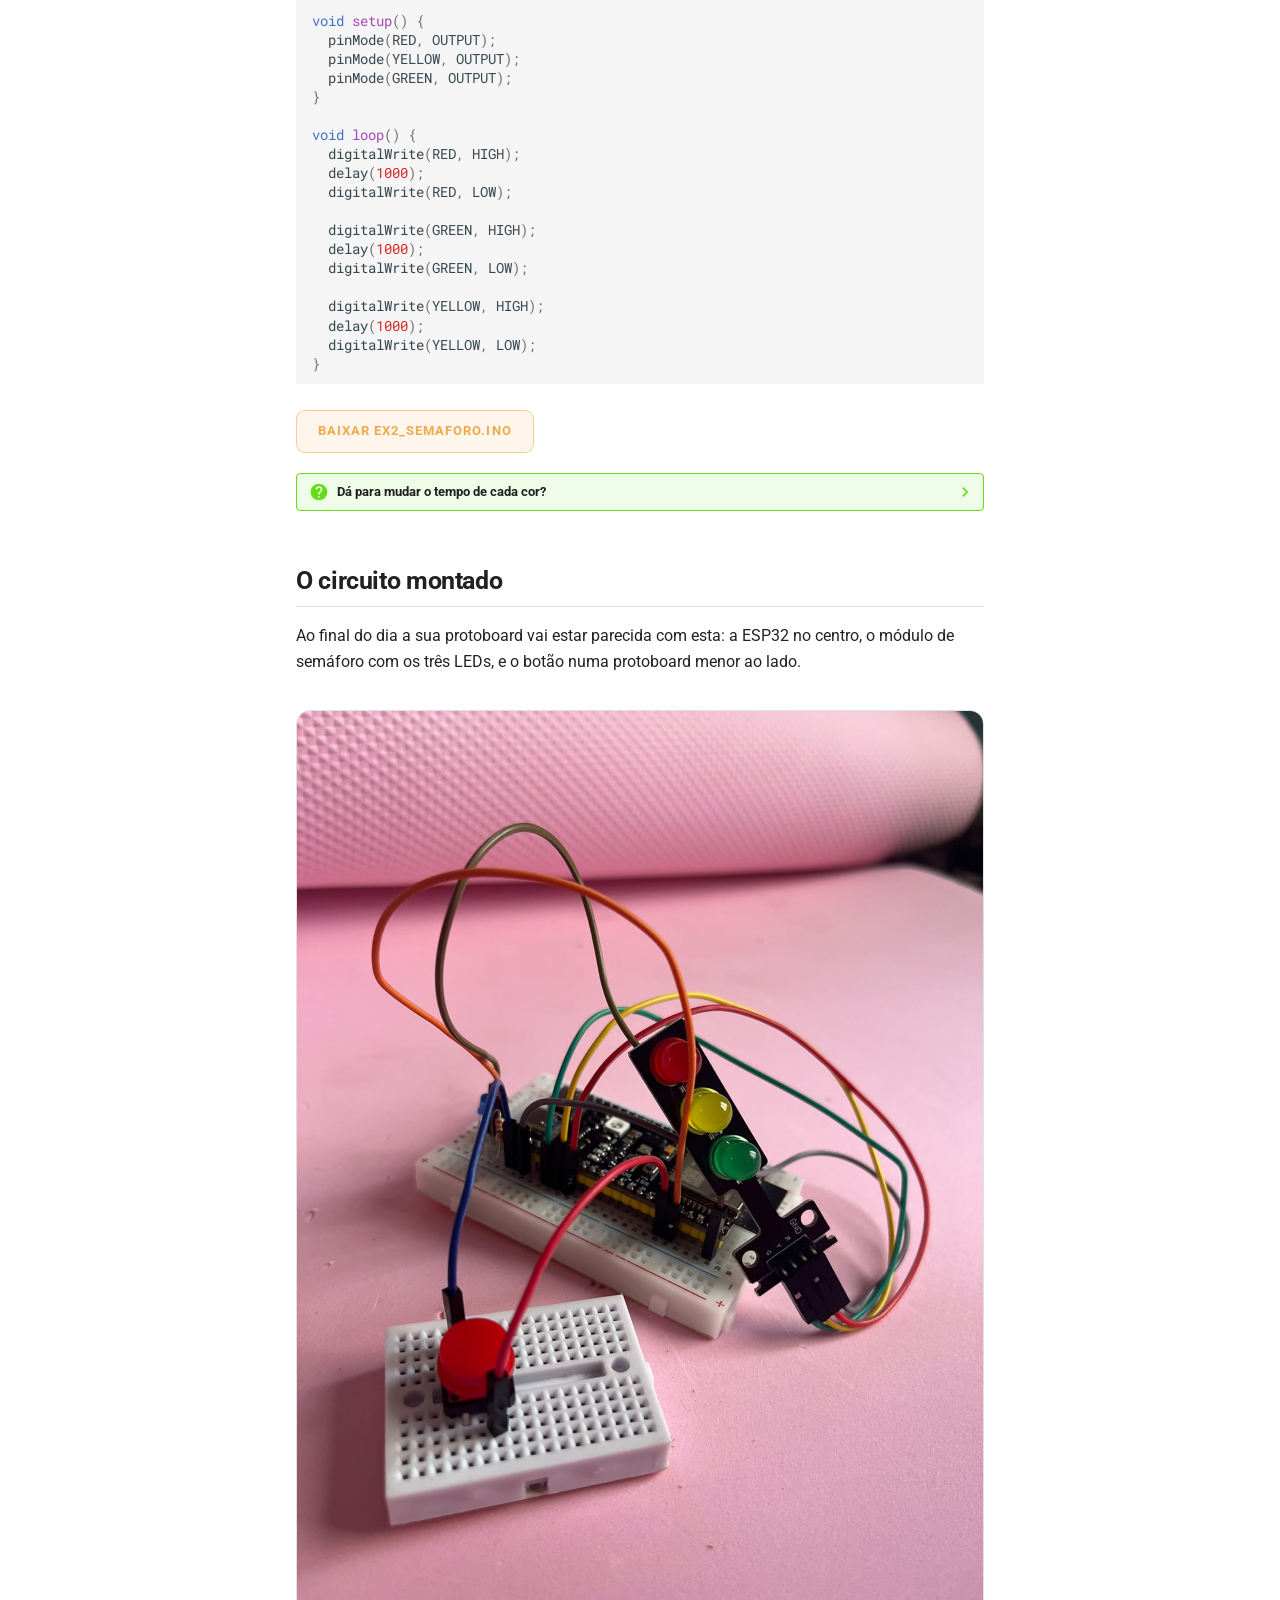
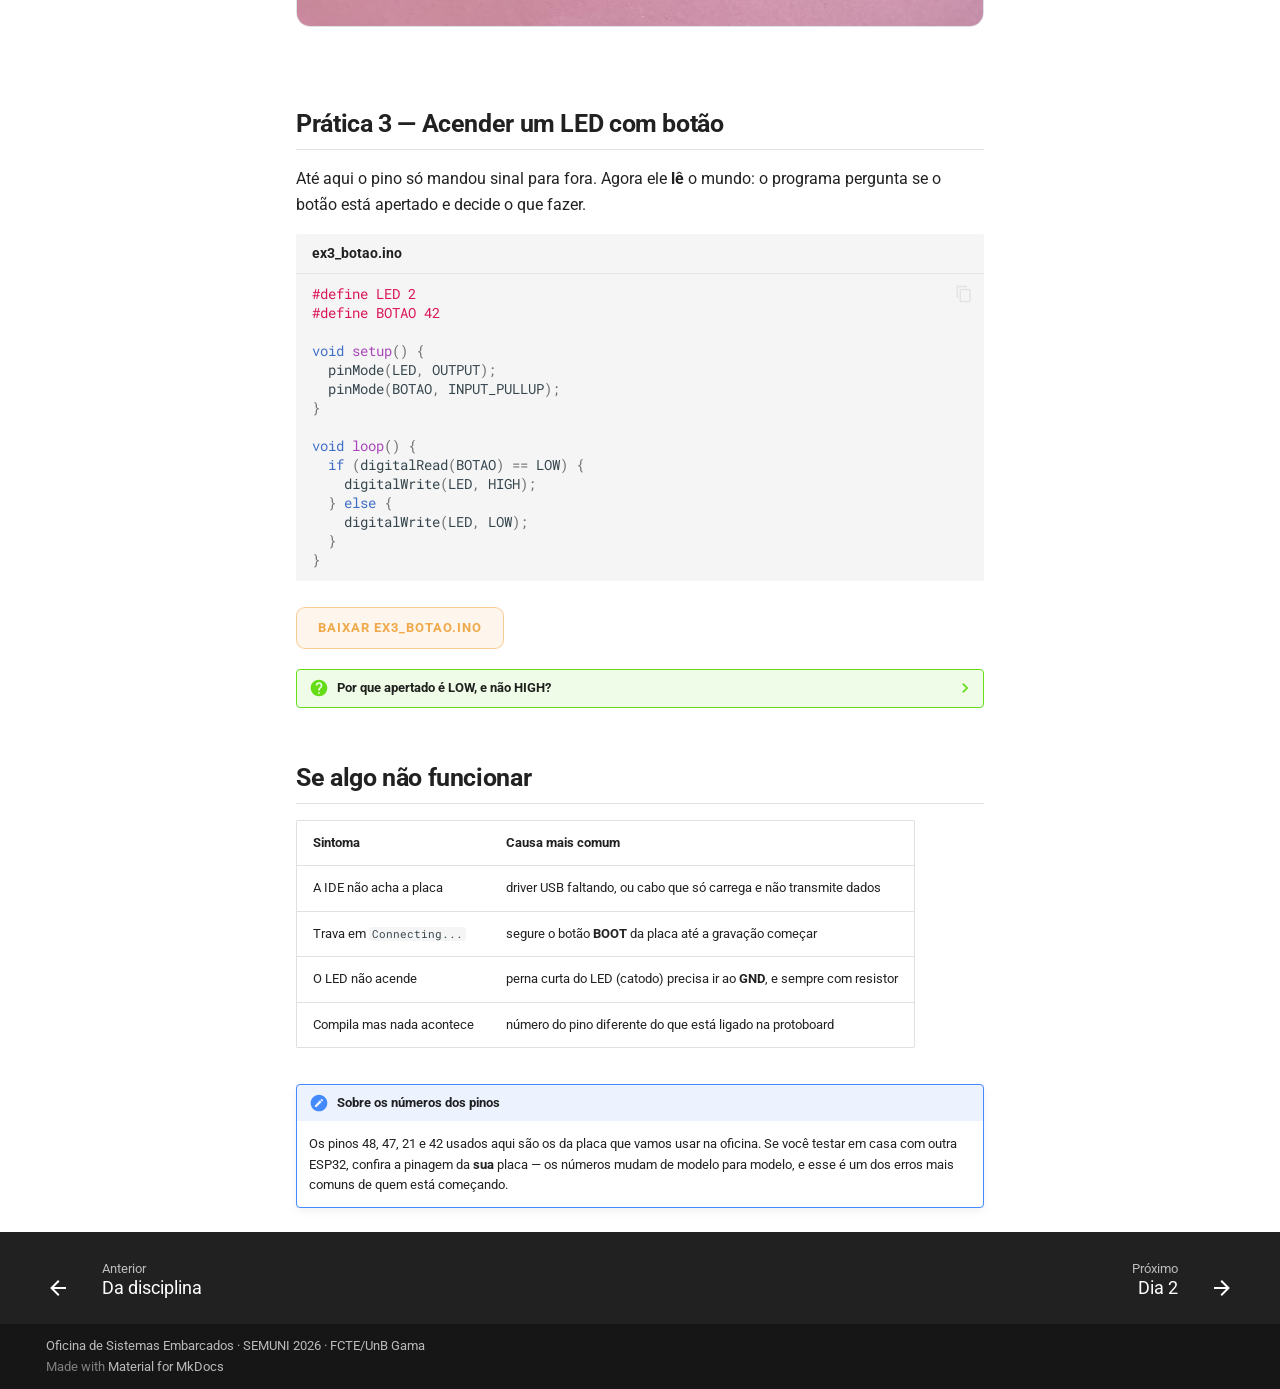
==== commit 9e99bb16: "Deployed 9269f1a with MkDocs version: 1.6.1" ====
--- a/dia-1/index.html
+++ b/dia-1/index.html
@@ -15,7 +15,7 @@
         <link rel="canonical" href="https://genilsonjrs.github.io/oficina-embarcados-semuni26/dia-1/">
       
       
-        <link rel="prev" href="../projetos/">
+        <link rel="prev" href="../projetos/disciplina/">
       
       
         <link rel="next" href="../dia-2/">
@@ -247,17 +247,20 @@
   
   
   
-    <li class="md-tabs__item">
-      <a href="../projetos/" class="md-tabs__link">
-        
+    
+    
+      <li class="md-tabs__item">
+        <a href="../projetos/" class="md-tabs__link">
+          
   
   
     
   
   Projetos
 
-      </a>
-    </li>
+        </a>
+      </li>
+    
   
 
       
@@ -398,15 +401,86 @@
   
   
   
+    
+    
+      
+        
+          
+        
+      
+        
+      
+        
+      
+    
+    
+    
+      
+      
+        
+      
+    
+    
+    <li class="md-nav__item md-nav__item--nested">
+      
+        
+        
+        <input class="md-nav__toggle md-toggle " type="checkbox" id="__nav_2" >
+        
+          
+          <div class="md-nav__link md-nav__container">
+            <a href="../projetos/" class="md-nav__link ">
+              
+  
+  
+  <span class="md-ellipsis">
+    
+  
+    Projetos
+  
+
+    
+  </span>
+  
+  
+
+            </a>
+            
+              
+              <label class="md-nav__link " for="__nav_2" id="__nav_2_label" tabindex="0">
+                <span class="md-nav__icon md-icon"></span>
+              </label>
+            
+          </div>
+        
+        <nav class="md-nav" data-md-level="1" aria-labelledby="__nav_2_label" aria-expanded="false">
+          <label class="md-nav__title" for="__nav_2">
+            <span class="md-nav__icon md-icon"></span>
+            
+  
+    Projetos
+  
+
+          </label>
+          <ul class="md-nav__list" data-md-scrollfix>
+            
+              
+            
+              
+                
+  
+  
+  
+  
     <li class="md-nav__item">
-      <a href="../projetos/" class="md-nav__link">
+      <a href="../projetos/oficina/" class="md-nav__link">
         
   
   
   <span class="md-ellipsis">
     
   
-    Projetos
+    Feitos para a oficina
   
 
     
@@ -415,6 +489,42 @@
   
 
       </a>
+    </li>
+  
+
+              
+            
+              
+                
+  
+  
+  
+  
+    <li class="md-nav__item">
+      <a href="../projetos/disciplina/" class="md-nav__link">
+        
+  
+  
+  <span class="md-ellipsis">
+    
+  
+    Da disciplina
+  
+
+    
+  </span>
+  
+  
+
+      </a>
+    </li>
+  
+
+              
+            
+          </ul>
+        </nav>
+      
     </li>
   
 
@@ -1036,7 +1146,7 @@
       <nav class="md-footer__inner md-grid" aria-label="Rodapé" >
         
           
-          <a href="../projetos/" class="md-footer__link md-footer__link--prev" aria-label="Anterior: Projetos">
+          <a href="../projetos/disciplina/" class="md-footer__link md-footer__link--prev" aria-label="Anterior: Da disciplina">
             <div class="md-footer__button md-icon">
               
               <svg xmlns="http://www.w3.org/2000/svg" viewBox="0 0 24 24"><path d="M20 11v2H8l5.5 5.5-1.42 1.42L4.16 12l7.92-7.92L13.5 5.5 8 11z"/></svg>
@@ -1046,7 +1156,7 @@
                 Anterior
               </span>
               <div class="md-ellipsis">
-                Projetos
+                Da disciplina
               </div>
             </div>
           </a>
@@ -1100,7 +1210,7 @@
     
       
       
-      <script id="__config" type="application/json">{"annotate": null, "base": "..", "features": ["navigation.tabs", "navigation.top", "navigation.indexes", "navigation.footer", "toc.follow", "search.suggest", "search.highlight", "content.code.copy"], "search": "../assets/javascripts/workers/search.2c215733.min.js", "tags": null, "translations": {"clipboard.copied": "Copiado para \u00e1rea de transfer\u00eancia", "clipboard.copy": "Copiar para \u00e1rea de transfer\u00eancia", "search.result.more.one": "mais 1 nesta p\u00e1gina", "search.result.more.other": "# mais nesta p\u00e1gina", "search.result.none": "Nenhum documento encontrado", "search.result.one": "1 documento encontrado", "search.result.other": "# documentos encontrados", "search.result.placeholder": "Digite para iniciar a busca", "search.result.term.missing": "Ausente", "select.version": "Selecione a vers\u00e3o"}, "version": null}</script>
+      <script id="__config" type="application/json">{"annotate": null, "base": "..", "features": ["navigation.tabs", "navigation.sections", "navigation.top", "navigation.indexes", "navigation.footer", "toc.follow", "search.suggest", "search.highlight", "content.code.copy"], "search": "../assets/javascripts/workers/search.2c215733.min.js", "tags": null, "translations": {"clipboard.copied": "Copiado para \u00e1rea de transfer\u00eancia", "clipboard.copy": "Copiar para \u00e1rea de transfer\u00eancia", "search.result.more.one": "mais 1 nesta p\u00e1gina", "search.result.more.other": "# mais nesta p\u00e1gina", "search.result.none": "Nenhum documento encontrado", "search.result.one": "1 documento encontrado", "search.result.other": "# documentos encontrados", "search.result.placeholder": "Digite para iniciar a busca", "search.result.term.missing": "Ausente", "select.version": "Selecione a vers\u00e3o"}, "version": null}</script>
     
     
       <script src="../assets/javascripts/bundle.79ae519e.min.js"></script>
--- a/stylesheets/extra.css
+++ b/stylesheets/extra.css
@@ -1,228 +1,257 @@
 :root {
-  --md-primary-fg-color: #12243a;
-  --md-primary-fg-color--dark: #0a1420;
+  --md-primary-fg-color: #0d1b2c;
+  --md-primary-fg-color--dark: #08121d;
   --md-primary-fg-color--light: #1d3a5c;
   --md-accent-fg-color: #f0a94a;
-  --walle-amber: #f0a94a;
-  --walle-amber-claro: #ffca85;
-  --walle-noite: #0a1420;
-  --walle-azul: #16304d;
-  --walle-borda: rgba(126, 182, 226, .28);
+  --ambar: #f0a94a;
+  --ambar-claro: #ffc77d;
+  --painel: #101f33;
+  --borda: rgba(126, 182, 226, .22);
+  --texto-fraco: #8fa3bd;
 }
 
 [data-md-color-scheme="slate"] {
   --md-default-bg-color: #0a1420;
-  --md-default-fg-color: #e6eef8;
-  --md-typeset-a-color: var(--walle-amber);
-  --md-footer-bg-color: #081119;
+  --md-default-fg-color: #e9eff8;
+  --md-typeset-a-color: var(--ambar);
+  --md-footer-bg-color: #07101a;
+  --md-code-bg-color: #0d1a29;
 }
 
 [data-md-color-scheme="default"] {
-  --md-typeset-a-color: #b06c12;
+  --md-typeset-a-color: #a6650f;
+  --painel: #ffffff;
+  --borda: rgba(20, 50, 80, .14);
+  --texto-fraco: #5a6b80;
 }
 
 .md-header,
 .md-tabs {
-  background: linear-gradient(135deg, #0a1420 0%, #16304d 100%);
+  background: linear-gradient(120deg, #08121d 0%, #14304f 100%);
+}
+
+.md-typeset h1,
+.md-typeset h2 {
+  font-weight: 700;
+  letter-spacing: -.015em;
+}
+
+.md-typeset h2 {
+  margin-top: 2.6rem;
+  padding-bottom: .4rem;
+  border-bottom: 1px solid var(--borda);
 }
 
 .heroi {
   position: relative;
-  margin: 0 0 2.6rem;
-  padding: 2.8rem 1.6rem 2.4rem;
-  border-radius: 18px;
-  border: 1px solid var(--walle-borda);
+  display: grid;
+  grid-template-columns: 1.25fr .85fr;
+  align-items: center;
+  gap: 1rem;
+  margin: 0 0 2.4rem;
+  padding: 2.4rem 2rem;
+  border-radius: 20px;
+  border: 1px solid rgba(240, 169, 74, .22);
   background:
-    radial-gradient(ellipse 70% 60% at 12% 92%, rgba(232, 133, 44, .28), transparent 68%),
-    radial-gradient(ellipse 50% 45% at 92% 6%, rgba(70, 120, 180, .3), transparent 70%),
-    linear-gradient(170deg, #0d1e33 0%, #0a1420 60%, #16100e 100%);
-  color: #e6eef8;
-  text-align: center;
+    radial-gradient(ellipse 60% 90% at 6% 100%, rgba(232, 133, 44, .42), transparent 62%),
+    radial-gradient(ellipse 50% 60% at 96% 0%, rgba(60, 110, 175, .3), transparent 70%),
+    linear-gradient(140deg, #14273f 0%, #0c1a2b 55%, #1a1410 100%);
+  color: #eef4fc;
   overflow: hidden;
 }
 
+.heroi .trilhas {
+  position: absolute;
+  inset: 0;
+  width: 100%;
+  height: 100%;
+  opacity: .45;
+  pointer-events: none;
+}
+
+.heroi .texto { position: relative; z-index: 2; }
+
+.heroi .selo {
+  display: inline-flex;
+  align-items: center;
+  gap: .5rem;
+  margin-bottom: 1.1rem;
+  padding: .45rem 1.05rem;
+  border-radius: 999px;
+  border: 1px solid rgba(240, 169, 74, .55);
+  color: var(--ambar-claro);
+  font-size: .6rem;
+  font-weight: 700;
+  letter-spacing: .16em;
+  text-transform: uppercase;
+}
+
 .heroi h1 {
-  margin: 0 0 .5rem;
-  font-size: 2.1rem;
-  font-weight: 700;
+  margin: 0 0 .9rem;
+  font-size: 2.45rem;
+  line-height: 1.08;
+  font-weight: 800;
   color: #ffffff;
-  line-height: 1.15;
-}
-
-.heroi h1 span {
-  color: var(--walle-amber);
-}
-
-.heroi .legenda {
-  margin: 0 auto 1.5rem;
-  max-width: 34rem;
-  color: #9fb3cd;
-  font-size: .82rem;
-  line-height: 1.6;
-}
-
-.heroi .etiqueta {
-  display: inline-block;
-  margin-bottom: 1rem;
-  padding: .35rem .9rem;
-  border-radius: 999px;
-  border: 1px solid rgba(240, 169, 74, .45);
-  background: rgba(240, 169, 74, .1);
-  color: var(--walle-amber-claro);
-  font-size: .62rem;
-  letter-spacing: .18em;
-  text-transform: uppercase;
-}
-
-.lampada {
-  width: 150px;
-  height: 150px;
-  margin: 0 auto .6rem;
-  display: block;
-}
-
-.lampada .brilho {
-  animation: piscar 3.2s ease-in-out infinite;
-  transform-origin: center;
-}
-
-.lampada .olho {
-  animation: olhar 3.2s ease-in-out infinite;
-}
+  letter-spacing: -.025em;
+}
+
+.heroi h1 span { display: block; color: var(--ambar); }
+
+.heroi p {
+  margin: 0;
+  max-width: 30rem;
+  color: #c4d3e6;
+  font-size: .78rem;
+  line-height: 1.65;
+}
+
+.heroi .palco { position: relative; z-index: 2; text-align: center; }
+
+.heroi .palco img {
+  width: 100%;
+  max-width: 260px;
+  height: auto;
+  filter: drop-shadow(0 18px 30px rgba(0, 0, 0, .6));
+}
+
+.heroi .luz {
+  position: absolute;
+  left: 50%;
+  top: 4%;
+  width: 300px;
+  height: 300px;
+  margin-left: -150px;
+  border-radius: 50%;
+  background: radial-gradient(circle, rgba(255, 199, 125, .55) 0%, rgba(255, 180, 90, .16) 42%, transparent 70%);
+  animation: piscar 3s ease-in-out infinite;
+  pointer-events: none;
+}
+
+.lampada-canto {
+  position: absolute;
+  top: -4px;
+  right: 8%;
+  width: 96px;
+  height: 180px;
+  z-index: 3;
+  pointer-events: none;
+}
+
+.lampada-canto .cone { animation: acender-cone 3s ease-in-out infinite; }
+.lampada-canto .bulbo { animation: acender-bulbo 3s ease-in-out infinite; }
+.lampada-canto .halo { animation: piscar 3s ease-in-out infinite; }
 
 @keyframes piscar {
-  0%, 44% { opacity: .12; }
+  0%, 44% { opacity: .1; }
   50%, 88% { opacity: 1; }
-  100% { opacity: .12; }
-}
-
-@keyframes olhar {
-  0%, 44% { fill: #1d2a38; }
-  50%, 88% { fill: #7fc4ff; }
-  100% { fill: #1d2a38; }
-}
-
-@media (prefers-reduced-motion: reduce) {
-  .lampada .brilho,
-  .lampada .olho { animation: none; opacity: 1; }
-}
+  100% { opacity: .1; }
+}
+
+@keyframes acender-cone {
+  0%, 44% { opacity: 0; }
+  50%, 88% { opacity: .5; }
+  100% { opacity: 0; }
+}
+
+@keyframes acender-bulbo {
+  0%, 44% { fill: #3a3426; }
+  50%, 88% { fill: #ffd98a; }
+  100% { fill: #3a3426; }
+}
+
+.destaques {
+  display: grid;
+  grid-template-columns: repeat(auto-fit, minmax(210px, 1fr));
+  gap: .9rem;
+  margin: 1.4rem 0 2rem;
+}
+
+.destaque {
+  padding: 1.3rem 1.1rem;
+  border-radius: 14px;
+  border: 1px solid var(--borda);
+  background: var(--painel);
+}
+
+.destaque .icone {
+  width: 46px;
+  height: 46px;
+  margin-bottom: .8rem;
+  border-radius: 50%;
+  display: flex;
+  align-items: center;
+  justify-content: center;
+  font-size: 1.2rem;
+}
+
+.icone.azul { background: #2f57c4; }
+.icone.verde { background: #1b8a5a; }
+.icone.roxo { background: #7040bf; }
+.icone.ambar { background: #d08722; }
+
+.destaque .titulo { font-weight: 700; font-size: .8rem; margin-bottom: .3rem; }
+.destaque .texto { color: var(--texto-fraco); font-size: .7rem; line-height: 1.55; }
 
 .equipe {
   display: grid;
-  grid-template-columns: repeat(auto-fit, minmax(210px, 1fr));
-  gap: 1rem;
-  margin: 1.5rem 0 2rem;
+  grid-template-columns: repeat(auto-fit, minmax(190px, 1fr));
+  gap: .9rem;
+  margin: 1.4rem 0 2rem;
 }
 
 .pessoa {
-  padding: 1.4rem 1rem;
+  padding: 1.5rem 1rem;
   border-radius: 14px;
-  border: 1px solid var(--walle-borda);
-  background: rgba(22, 48, 77, .18);
+  border: 1px solid var(--borda);
+  background: var(--painel);
   text-align: center;
-  transition: transform .14s, border-color .14s;
-}
-
-.pessoa:hover {
-  transform: translateY(-3px);
-  border-color: rgba(240, 169, 74, .6);
-}
-
-.pessoa img,
-.pessoa .iniciais {
-  width: 84px;
-  height: 84px;
+  transition: transform .15s, border-color .15s;
+}
+
+.pessoa:hover { transform: translateY(-4px); border-color: rgba(240, 169, 74, .55); }
+
+.pessoa img {
+  width: 88px;
+  height: 88px;
   margin: 0 auto .8rem;
   border-radius: 50%;
   display: block;
-  border: 2px solid rgba(240, 169, 74, .55);
-}
-
-.pessoa .iniciais {
-  display: flex;
-  align-items: center;
-  justify-content: center;
-  background: rgba(240, 169, 74, .14);
-  color: var(--walle-amber-claro);
-  font-size: 1.5rem;
-  font-weight: 700;
-}
-
-.pessoa .nome {
-  font-weight: 700;
-  font-size: .78rem;
-  line-height: 1.35;
-}
-
-.pessoa .papel {
-  margin-top: .3rem;
-  color: var(--walle-amber);
-  font-size: .62rem;
-  letter-spacing: .12em;
-  text-transform: uppercase;
-}
-
-.pessoa .contato {
-  margin-top: .5rem;
-  font-size: .66rem;
-}
+  object-fit: cover;
+  border: 2px solid rgba(240, 169, 74, .5);
+}
+
+.pessoa .nome { font-weight: 700; font-size: .76rem; line-height: 1.35; }
+.pessoa .papel { margin-top: .35rem; color: var(--ambar); font-size: .58rem; letter-spacing: .14em; text-transform: uppercase; }
+.pessoa .contato { margin-top: .5rem; font-size: .64rem; }
 
 .cartoes {
   display: grid;
-  grid-template-columns: repeat(auto-fit, minmax(240px, 1fr));
+  grid-template-columns: repeat(auto-fit, minmax(235px, 1fr));
   gap: 1rem;
   margin: 1.4rem 0 2rem;
 }
 
 .cartao {
   display: block;
-  padding: 1.3rem;
   border-radius: 14px;
-  border: 1px solid var(--walle-borda);
-  background: rgba(22, 48, 77, .18);
+  border: 1px solid var(--borda);
+  background: var(--painel);
   color: inherit !important;
   text-decoration: none !important;
-  transition: transform .14s, border-color .14s;
-}
-
-.cartao:hover {
-  transform: translateY(-3px);
-  border-color: rgba(240, 169, 74, .6);
-}
-
-.cartao svg {
-  width: 100%;
-  height: 110px;
-  margin-bottom: .7rem;
-}
-
-.cartao .titulo {
-  font-weight: 700;
-  font-size: .8rem;
-}
-
-.cartao .resumo {
-  margin-top: .35rem;
-  color: #8fa3bd;
-  font-size: .68rem;
-  line-height: 1.5;
-}
-
-.misterio {
-  position: relative;
-  border-radius: 16px;
-  border: 1px solid var(--walle-borda);
   overflow: hidden;
-  margin: 1.5rem 0;
-}
-
-.misterio .conteudo {
-  filter: blur(7px);
-  opacity: .55;
-  user-select: none;
-  pointer-events: none;
-  padding: 1.6rem;
-}
+  transition: transform .15s, border-color .15s;
+}
+
+.cartao:hover { transform: translateY(-4px); border-color: rgba(240, 169, 74, .6); }
+
+.cartao img { width: 100%; height: 150px; object-fit: cover; display: block; }
+.cartao .corpo { padding: 1rem 1.1rem 1.2rem; }
+.cartao .titulo { font-weight: 700; font-size: .78rem; }
+.cartao .resumo { margin-top: .35rem; color: var(--texto-fraco); font-size: .68rem; line-height: 1.55; }
+.cartao .marca { display: inline-block; margin-bottom: .5rem; padding: .2rem .55rem; border-radius: 5px; background: rgba(240, 169, 74, .16); color: var(--ambar); font-size: .55rem; letter-spacing: .12em; text-transform: uppercase; }
+
+.misterio { position: relative; border-radius: 16px; border: 1px solid var(--borda); overflow: hidden; margin: 1.5rem 0; }
+.misterio .conteudo { filter: blur(7px); opacity: .5; user-select: none; pointer-events: none; padding: 1.7rem; }
 
 .misterio .selo {
   position: absolute;
@@ -231,177 +260,50 @@
   flex-direction: column;
   align-items: center;
   justify-content: center;
-  gap: .5rem;
-  background: rgba(10, 20, 32, .55);
+  gap: .55rem;
+  background: rgba(10, 20, 32, .58);
   text-align: center;
   padding: 1rem;
 }
 
-.misterio .selo strong {
-  font-size: 1rem;
-  letter-spacing: .12em;
-  text-transform: uppercase;
-  color: var(--walle-amber-claro);
-}
-
-.misterio .selo span {
-  font-size: .7rem;
-  color: #c3d2e6;
-  max-width: 26rem;
-}
+.misterio .selo strong { font-size: 1rem; letter-spacing: .12em; text-transform: uppercase; color: var(--ambar-claro); }
+.misterio .selo span { font-size: .68rem; color: #c3d2e6; max-width: 26rem; }
 
 .md-typeset .baixar {
   display: inline-block;
-  margin-top: .6rem;
-  padding: .45rem 1rem;
+  margin: .5rem .4rem 0 0;
+  padding: .5rem 1.05rem;
   border-radius: 9px;
-  border: 1px solid rgba(240, 169, 74, .6);
-  background: rgba(240, 169, 74, .12);
-  color: var(--walle-amber) !important;
-  font-size: .68rem;
+  border: 1px solid rgba(240, 169, 74, .55);
+  background: rgba(240, 169, 74, .1);
+  color: var(--ambar) !important;
+  font-size: .64rem;
   font-weight: 700;
   letter-spacing: .08em;
   text-transform: uppercase;
   text-decoration: none !important;
 }
 
-.md-typeset .baixar:hover {
-  background: rgba(240, 169, 74, .26);
-}
-
-.moldura-slide {
-  position: relative;
-  width: 100%;
-  padding-top: 56.25%;
-  border-radius: 12px;
-  border: 1px solid var(--walle-borda);
-  overflow: hidden;
-  margin: 1.2rem 0;
-}
-
-.moldura-slide iframe {
-  position: absolute;
-  inset: 0;
-  width: 100%;
-  height: 100%;
-  border: 0;
-}
-
-@media (max-width: 480px) {
-  .heroi h1 { font-size: 1.6rem; }
-  .lampada { width: 118px; height: 118px; }
-}
-
-.palco {
-  position: relative;
-  display: inline-block;
-  margin-bottom: .4rem;
-}
-
-.palco .luz {
-  position: absolute;
-  left: 50%;
-  top: 8%;
-  width: 260px;
-  height: 260px;
-  margin-left: -130px;
-  border-radius: 50%;
-  background: radial-gradient(circle, rgba(255, 199, 125, .85) 0%, rgba(255, 180, 90, .3) 38%, rgba(255, 180, 90, 0) 70%);
-  animation: piscar 3s ease-in-out infinite;
-  pointer-events: none;
-  z-index: 0;
-}
-
-.palco img {
-  position: relative;
-  z-index: 1;
-  width: 200px;
-  height: auto;
-  display: block;
-  filter: drop-shadow(0 14px 26px rgba(0, 0, 0, .55));
-}
-
-.lampadinha {
-  display: inline-block;
-  width: 11px;
-  height: 11px;
-  margin-right: .45rem;
-  border-radius: 50%;
-  background: var(--walle-amber);
-  vertical-align: baseline;
-  animation: acender 3s ease-in-out infinite;
-}
-
-@keyframes acender {
-  0%, 44% { background: #4a3a20; box-shadow: none; }
-  50%, 88% { background: #ffd08a; box-shadow: 0 0 10px 3px rgba(255, 190, 110, .85); }
-  100% { background: #4a3a20; box-shadow: none; }
-}
-
-.walle-canto {
-  position: absolute;
-  right: -10px;
-  bottom: -14px;
-  width: 132px;
-  opacity: .9;
-  pointer-events: none;
-}
-
-.foto-projeto {
-  width: 100%;
-  border-radius: 12px;
-  border: 1px solid var(--walle-borda);
-  margin: 1rem 0;
-}
-
-@media (max-width: 600px) {
-  .palco img { width: 148px; }
-  .palco .luz { width: 200px; height: 200px; margin-left: -100px; }
-  .walle-canto { display: none; }
-}
-
-.lampada-canto {
-  position: absolute;
-  top: -2px;
-  right: 26px;
-  width: 104px;
-  height: 190px;
-  pointer-events: none;
-  z-index: 2;
-}
-
-.lampada-canto .cone {
-  animation: acender-cone 3s ease-in-out infinite;
-}
-
-.lampada-canto .bulbo {
-  animation: acender-bulbo 3s ease-in-out infinite;
-}
-
-.lampada-canto .halo {
-  animation: piscar 3s ease-in-out infinite;
-}
-
-@keyframes acender-cone {
-  0%, 44% { opacity: 0; }
-  50%, 88% { opacity: .5; }
-  100% { opacity: 0; }
-}
-
-@keyframes acender-bulbo {
-  0%, 44% { fill: #3a3426; }
-  50%, 88% { fill: #ffd98a; }
-  100% { fill: #3a3426; }
-}
+.md-typeset .baixar:hover { background: rgba(240, 169, 74, .26); }
+
+.moldura-slide { position: relative; width: 100%; padding-top: 56.25%; border-radius: 12px; border: 1px solid var(--borda); overflow: hidden; margin: 1.2rem 0; }
+.moldura-slide iframe { position: absolute; inset: 0; width: 100%; height: 100%; border: 0; }
+
+.foto-projeto { width: 100%; border-radius: 14px; border: 1px solid var(--borda); margin: 1rem 0; }
+
+.md-nav--secondary .md-nav__title { color: var(--ambar); font-weight: 700; }
 
 @media (prefers-reduced-motion: reduce) {
   .lampada-canto .cone,
   .lampada-canto .bulbo,
   .lampada-canto .halo,
-  .palco .luz,
-  .lampadinha { animation: none; }
-}
-
-@media (max-width: 760px) {
-  .lampada-canto { width: 74px; height: 140px; right: 8px; }
-}
+  .heroi .luz { animation: none; opacity: 1; }
+}
+
+@media (max-width: 900px) {
+  .heroi { grid-template-columns: 1fr; text-align: center; padding: 2rem 1.3rem; }
+  .heroi h1 { font-size: 1.85rem; }
+  .heroi p { margin: 0 auto; }
+  .heroi .palco img { max-width: 190px; margin-top: 1.4rem; }
+  .lampada-canto { width: 68px; height: 130px; right: 4%; }
+}
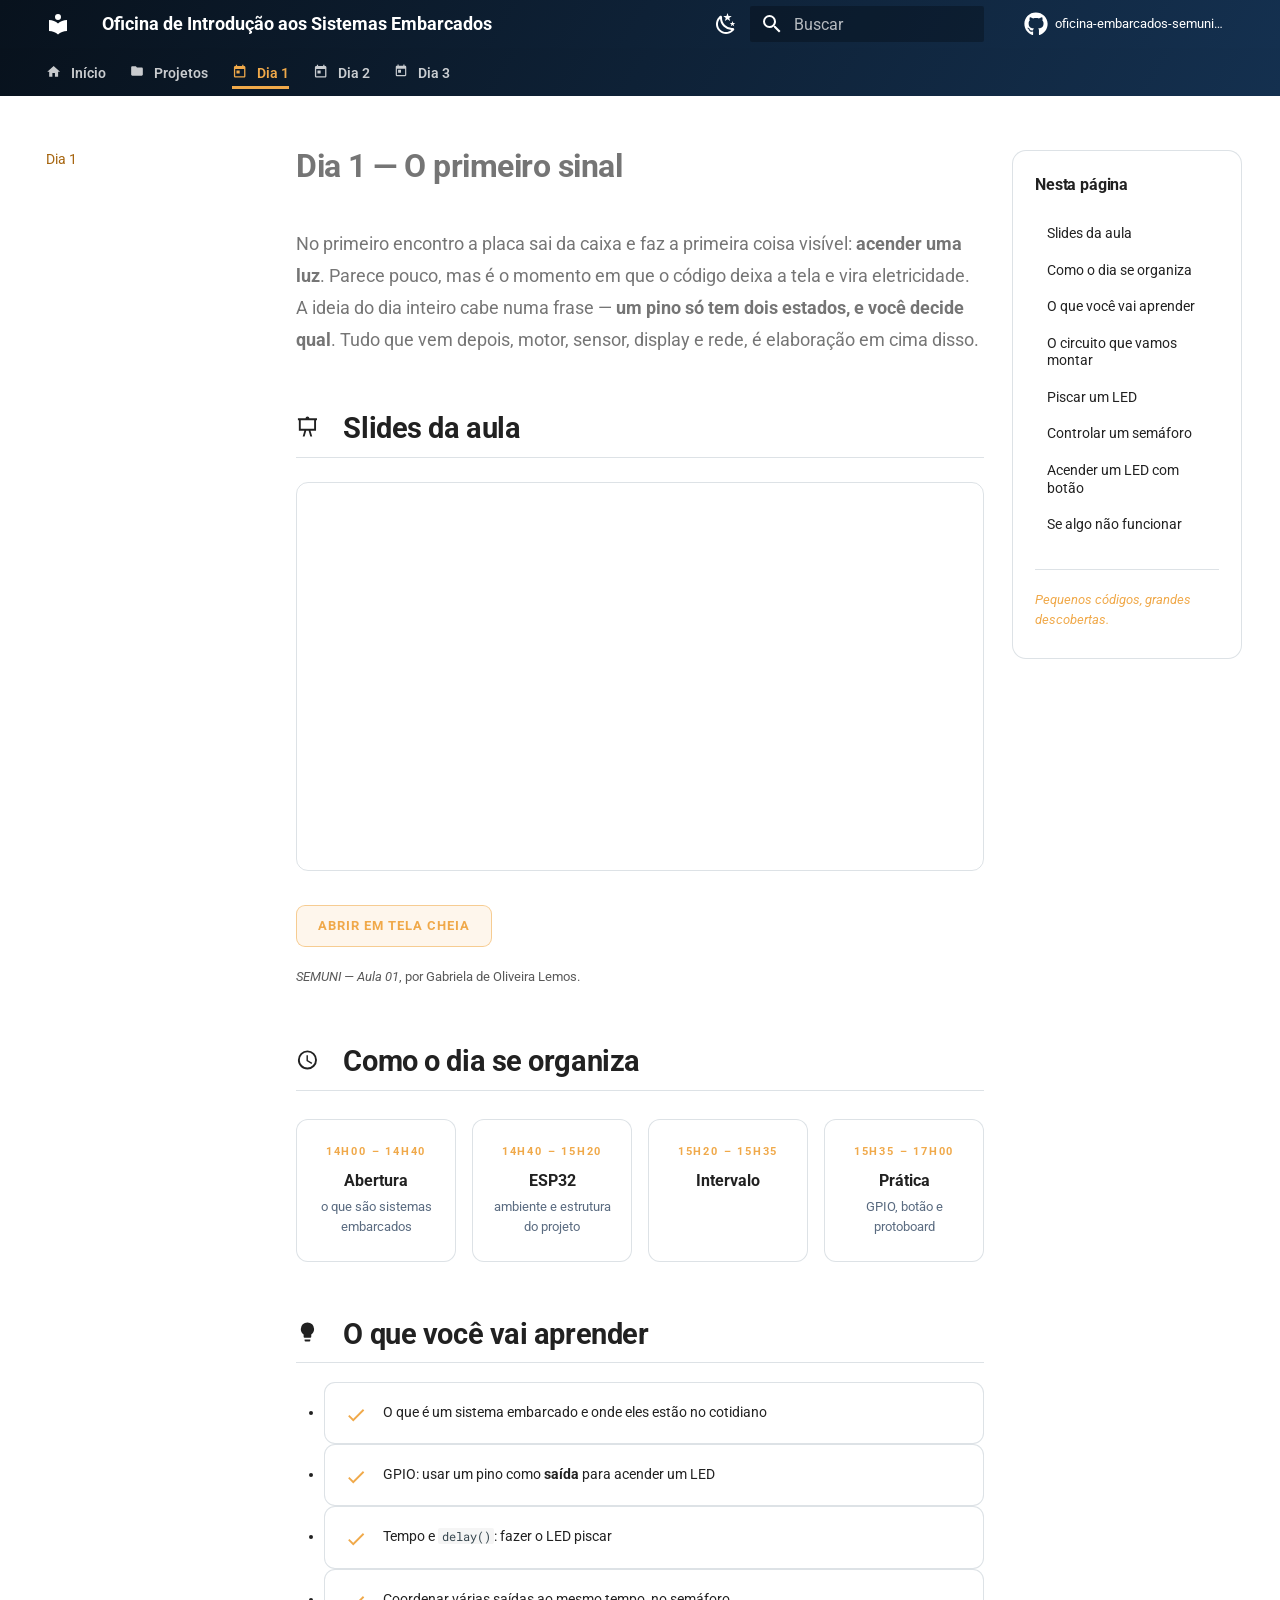
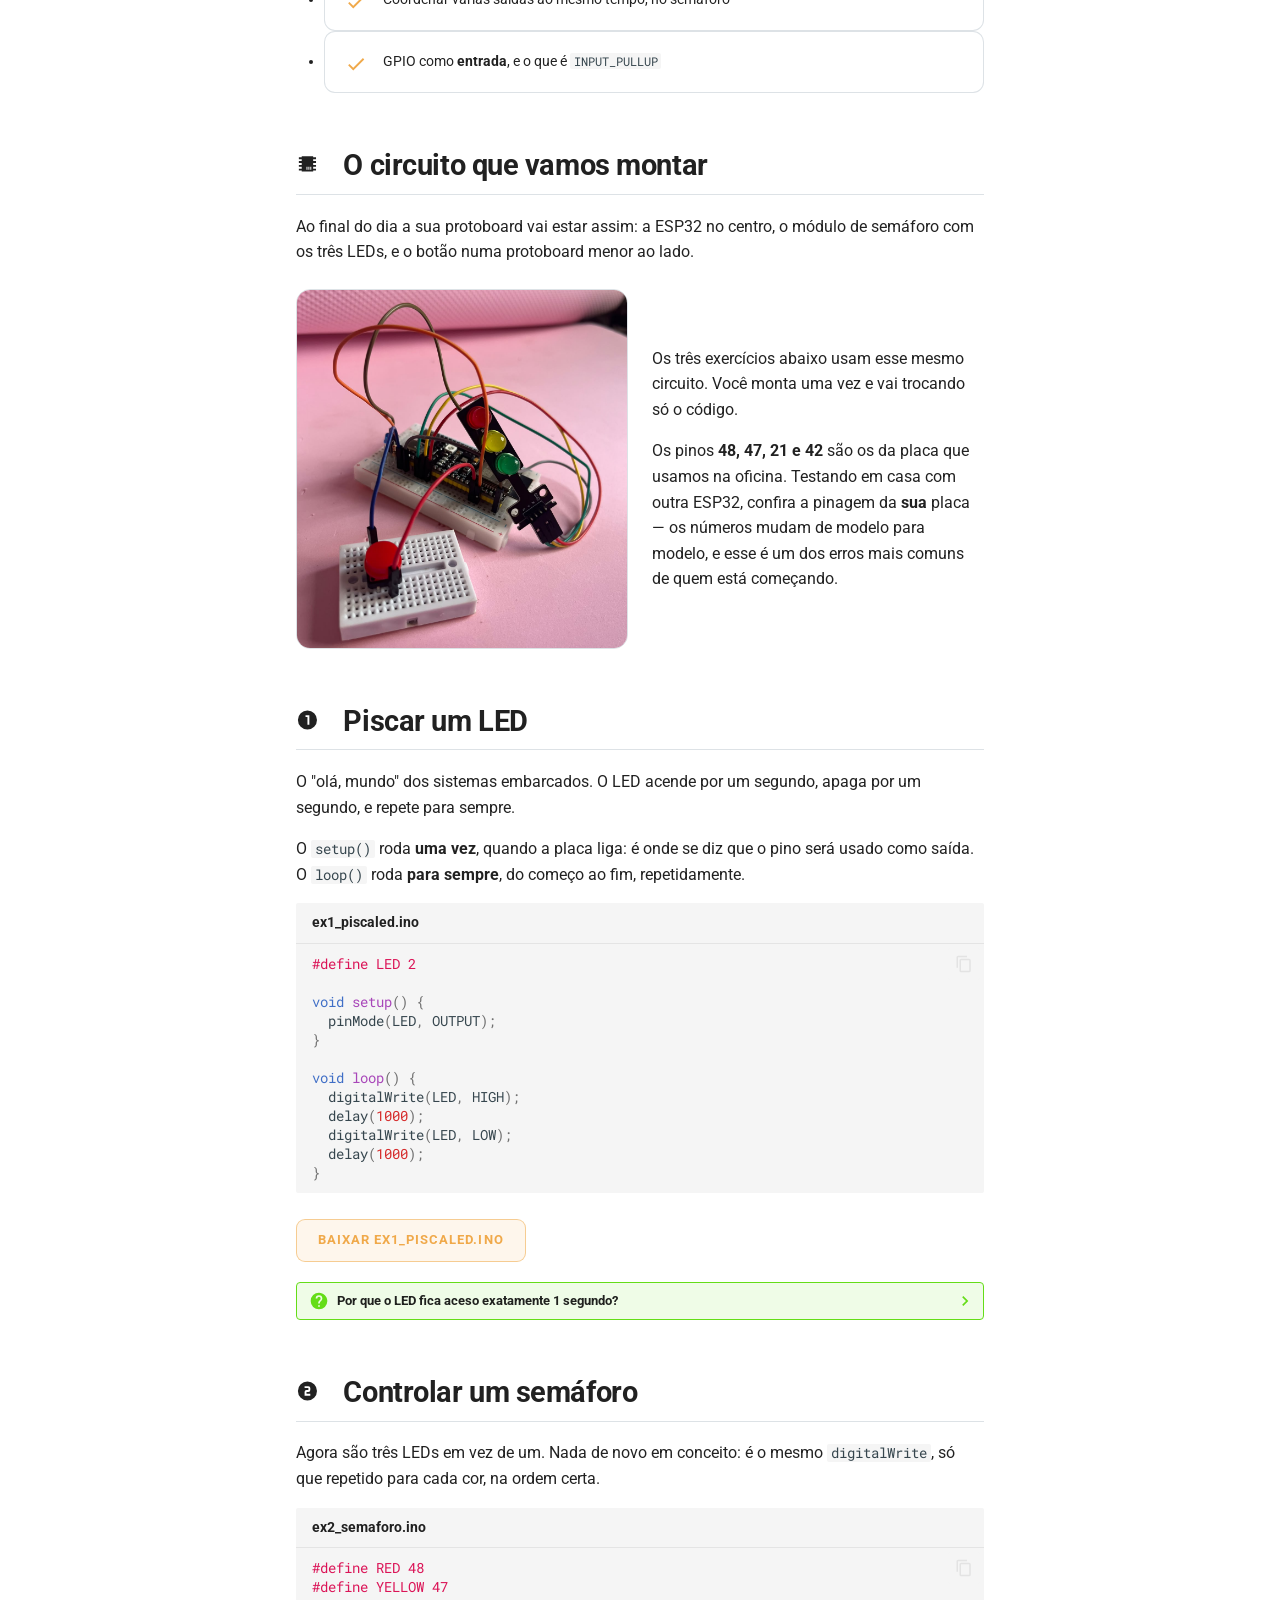
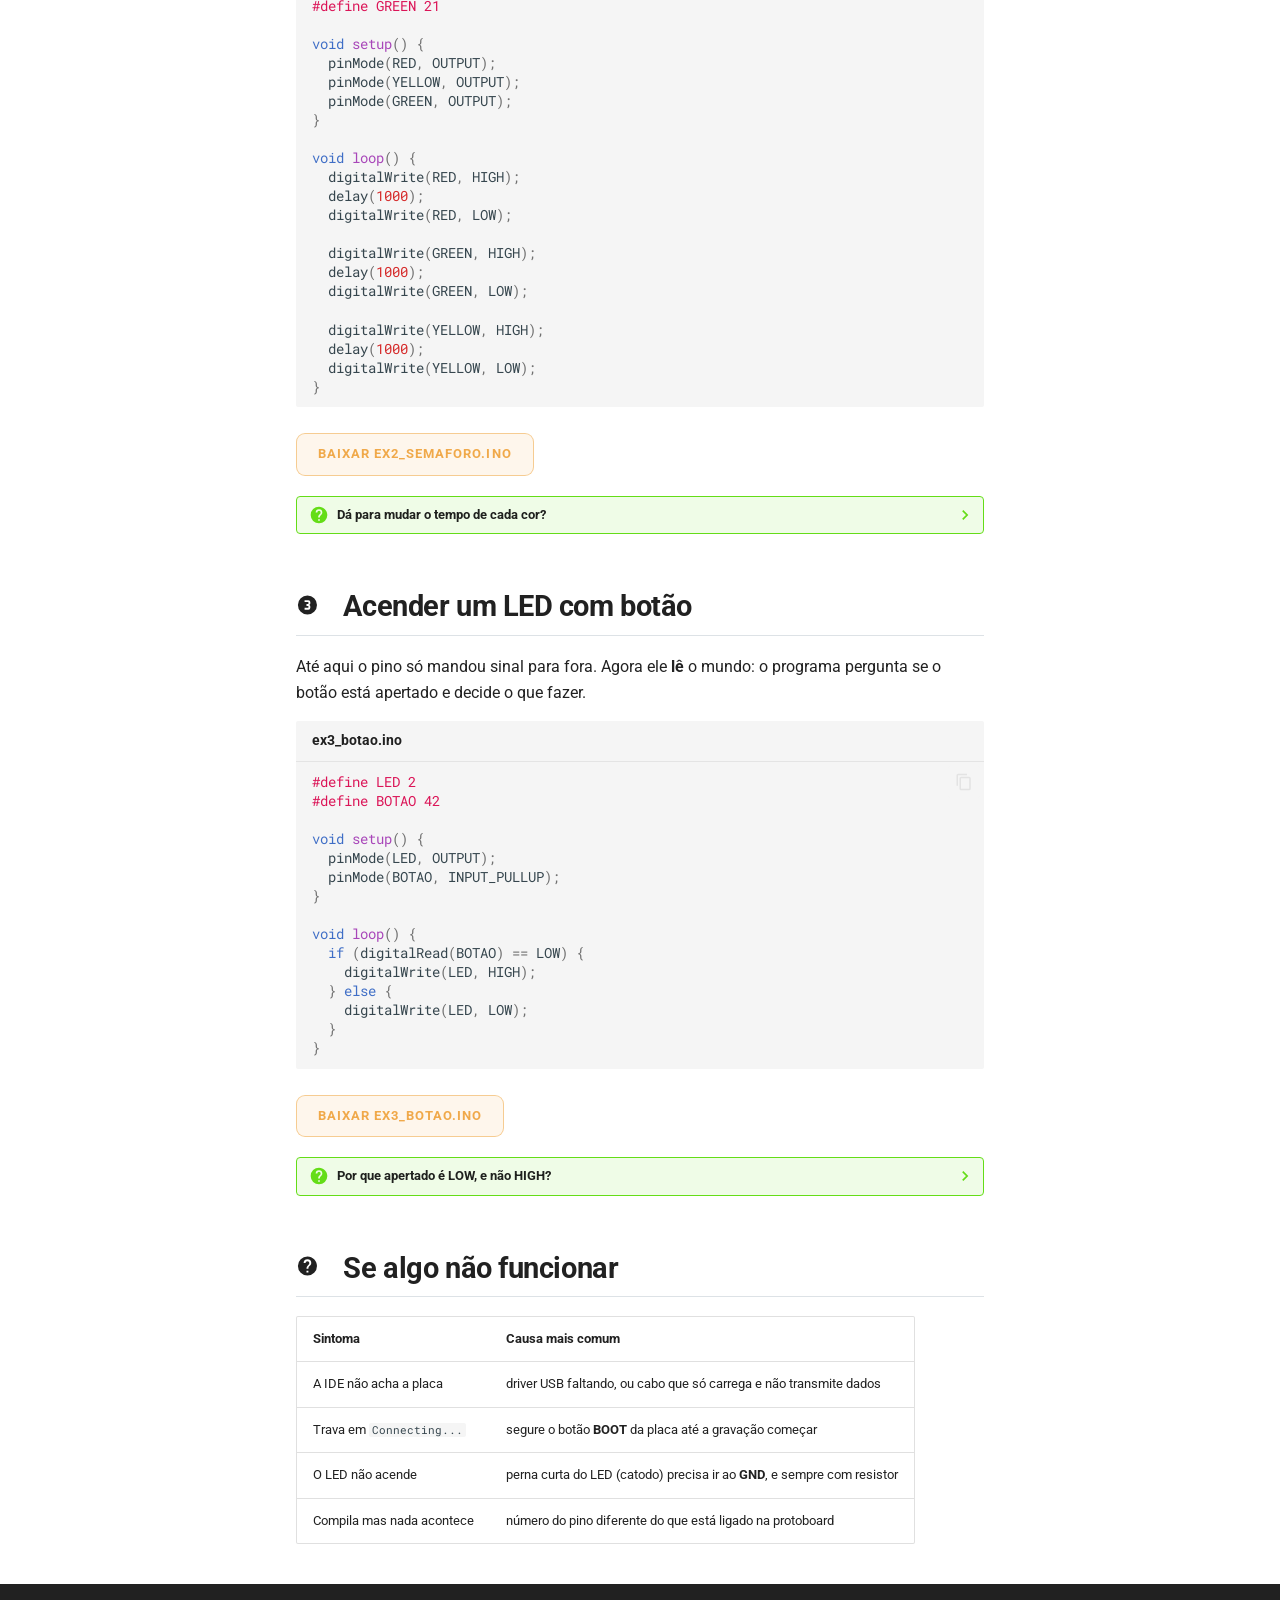
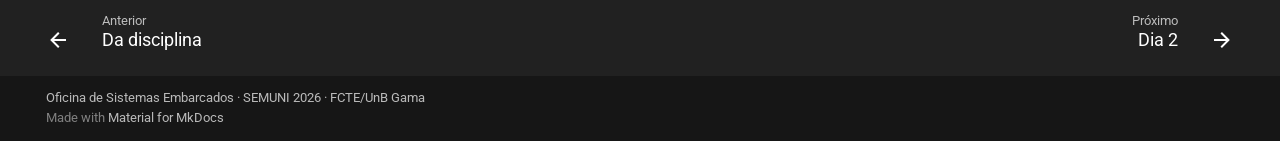
==== commit 2822eb3f: "Deployed ceb5dab with MkDocs version: 1.6.1" ====
--- a/dia-1/index.html
+++ b/dia-1/index.html
@@ -596,10 +596,21 @@
     <ul class="md-nav__list" data-md-component="toc" data-md-scrollfix>
       
         <li class="md-nav__item">
-  <a href="#programacao-do-dia" class="md-nav__link">
-    <span class="md-ellipsis">
-      
-        Programação do dia
+  <a href="#slides-da-aula" class="md-nav__link">
+    <span class="md-ellipsis">
+      
+        Slides da aula
+      
+    </span>
+  </a>
+  
+</li>
+      
+        <li class="md-nav__item">
+  <a href="#como-o-dia-se-organiza" class="md-nav__link">
+    <span class="md-ellipsis">
+      
+        Como o dia se organiza
       
     </span>
   </a>
@@ -618,65 +629,43 @@
 </li>
       
         <li class="md-nav__item">
-  <a href="#antes-de-comecar" class="md-nav__link">
-    <span class="md-ellipsis">
-      
-        Antes de começar
-      
-    </span>
-  </a>
-  
-</li>
-      
-        <li class="md-nav__item">
-  <a href="#slides-da-aula" class="md-nav__link">
-    <span class="md-ellipsis">
-      
-        Slides da aula
-      
-    </span>
-  </a>
-  
-</li>
-      
-        <li class="md-nav__item">
-  <a href="#pratica-1-piscar-um-led" class="md-nav__link">
-    <span class="md-ellipsis">
-      
-        Prática 1 — Piscar um LED
-      
-    </span>
-  </a>
-  
-</li>
-      
-        <li class="md-nav__item">
-  <a href="#pratica-2-controlar-um-semaforo" class="md-nav__link">
-    <span class="md-ellipsis">
-      
-        Prática 2 — Controlar um semáforo
-      
-    </span>
-  </a>
-  
-</li>
-      
-        <li class="md-nav__item">
-  <a href="#o-circuito-montado" class="md-nav__link">
-    <span class="md-ellipsis">
-      
-        O circuito montado
-      
-    </span>
-  </a>
-  
-</li>
-      
-        <li class="md-nav__item">
-  <a href="#pratica-3-acender-um-led-com-botao" class="md-nav__link">
-    <span class="md-ellipsis">
-      
-        Prática 3 — Acender um LED com botão
+  <a href="#o-circuito-que-vamos-montar" class="md-nav__link">
+    <span class="md-ellipsis">
+      
+        O circuito que vamos montar
+      
+    </span>
+  </a>
+  
+</li>
+      
+        <li class="md-nav__item">
+  <a href="#piscar-um-led" class="md-nav__link">
+    <span class="md-ellipsis">
+      
+        Piscar um LED
+      
+    </span>
+  </a>
+  
+</li>
+      
+        <li class="md-nav__item">
+  <a href="#controlar-um-semaforo" class="md-nav__link">
+    <span class="md-ellipsis">
+      
+        Controlar um semáforo
+      
+    </span>
+  </a>
+  
+</li>
+      
+        <li class="md-nav__item">
+  <a href="#acender-um-led-com-botao" class="md-nav__link">
+    <span class="md-ellipsis">
+      
+        Acender um LED com botão
       
     </span>
   </a>
@@ -783,10 +772,21 @@
     <ul class="md-nav__list" data-md-component="toc" data-md-scrollfix>
       
         <li class="md-nav__item">
-  <a href="#programacao-do-dia" class="md-nav__link">
-    <span class="md-ellipsis">
-      
-        Programação do dia
+  <a href="#slides-da-aula" class="md-nav__link">
+    <span class="md-ellipsis">
+      
+        Slides da aula
+      
+    </span>
+  </a>
+  
+</li>
+      
+        <li class="md-nav__item">
+  <a href="#como-o-dia-se-organiza" class="md-nav__link">
+    <span class="md-ellipsis">
+      
+        Como o dia se organiza
       
     </span>
   </a>
@@ -805,65 +805,43 @@
 </li>
       
         <li class="md-nav__item">
-  <a href="#antes-de-comecar" class="md-nav__link">
-    <span class="md-ellipsis">
-      
-        Antes de começar
-      
-    </span>
-  </a>
-  
-</li>
-      
-        <li class="md-nav__item">
-  <a href="#slides-da-aula" class="md-nav__link">
-    <span class="md-ellipsis">
-      
-        Slides da aula
-      
-    </span>
-  </a>
-  
-</li>
-      
-        <li class="md-nav__item">
-  <a href="#pratica-1-piscar-um-led" class="md-nav__link">
-    <span class="md-ellipsis">
-      
-        Prática 1 — Piscar um LED
-      
-    </span>
-  </a>
-  
-</li>
-      
-        <li class="md-nav__item">
-  <a href="#pratica-2-controlar-um-semaforo" class="md-nav__link">
-    <span class="md-ellipsis">
-      
-        Prática 2 — Controlar um semáforo
-      
-    </span>
-  </a>
-  
-</li>
-      
-        <li class="md-nav__item">
-  <a href="#o-circuito-montado" class="md-nav__link">
-    <span class="md-ellipsis">
-      
-        O circuito montado
-      
-    </span>
-  </a>
-  
-</li>
-      
-        <li class="md-nav__item">
-  <a href="#pratica-3-acender-um-led-com-botao" class="md-nav__link">
-    <span class="md-ellipsis">
-      
-        Prática 3 — Acender um LED com botão
+  <a href="#o-circuito-que-vamos-montar" class="md-nav__link">
+    <span class="md-ellipsis">
+      
+        O circuito que vamos montar
+      
+    </span>
+  </a>
+  
+</li>
+      
+        <li class="md-nav__item">
+  <a href="#piscar-um-led" class="md-nav__link">
+    <span class="md-ellipsis">
+      
+        Piscar um LED
+      
+    </span>
+  </a>
+  
+</li>
+      
+        <li class="md-nav__item">
+  <a href="#controlar-um-semaforo" class="md-nav__link">
+    <span class="md-ellipsis">
+      
+        Controlar um semáforo
+      
+    </span>
+  </a>
+  
+</li>
+      
+        <li class="md-nav__item">
+  <a href="#acender-um-led-com-botao" class="md-nav__link">
+    <span class="md-ellipsis">
+      
+        Acender um LED com botão
       
     </span>
   </a>
@@ -902,91 +880,47 @@
 
 
 <h1 id="dia-1-o-primeiro-sinal">Dia 1 — O primeiro sinal<a class="headerlink" href="#dia-1-o-primeiro-sinal" title="Permanent link">&para;</a></h1>
-<p>No primeiro encontro a placa sai da caixa e faz a primeira coisa visível: <strong>acender uma
-luz</strong>. Parece pouco, mas é o momento em que o código deixa a tela e vira eletricidade.</p>
-<p>A ideia do dia inteiro cabe numa frase: <strong>um pino só tem dois estados, e você decide qual.</strong>
-Tudo que vem depois — motor, sensor, display, rede — é elaboração em cima disso.</p>
-<h2 id="programacao-do-dia">Programação do dia<a class="headerlink" href="#programacao-do-dia" title="Permanent link">&para;</a></h2>
-<table>
-<thead>
-<tr>
-<th>Horário</th>
-<th>O que acontece</th>
-</tr>
-</thead>
-<tbody>
-<tr>
-<td>14h00 – 14h40</td>
-<td>Abertura, apresentação da equipe e da oficina. O que são sistemas embarcados e onde eles estão: mostra de projetos e aplicações reais</td>
-</tr>
-<tr>
-<td>14h40 – 15h20</td>
-<td>Microcontroladores e a placa ESP32. Configuração do ambiente de desenvolvimento e estrutura de um projeto embarcado</td>
-</tr>
-<tr>
-<td>15h20 – 15h35</td>
-<td>Intervalo</td>
-</tr>
-<tr>
-<td>15h35 – 17h00</td>
-<td><strong>Prática:</strong> GPIO. Primeiro programa, leitura de botão e montagem do circuito em protoboard</td>
-</tr>
-</tbody>
-</table>
-<h2 id="o-que-voce-vai-aprender">O que você vai aprender<a class="headerlink" href="#o-que-voce-vai-aprender" title="Permanent link">&para;</a></h2>
-<table>
-<thead>
-<tr>
-<th>Conceito</th>
-<th>Onde aparece</th>
-</tr>
-</thead>
-<tbody>
-<tr>
-<td>O que é um sistema embarcado</td>
-<td>abertura</td>
-</tr>
-<tr>
-<td>GPIO: o pino como saída</td>
-<td>acender o LED</td>
-</tr>
-<tr>
-<td>Tempo e <code>delay()</code></td>
-<td>fazer o LED piscar</td>
-</tr>
-<tr>
-<td>Várias saídas coordenadas</td>
-<td>o semáforo</td>
-</tr>
-<tr>
-<td>GPIO como entrada, e <code>INPUT_PULLUP</code></td>
-<td>o botão</td>
-</tr>
-</tbody>
-</table>
-<h2 id="antes-de-comecar">Antes de começar<a class="headerlink" href="#antes-de-comecar" title="Permanent link">&para;</a></h2>
-<p>Você vai precisar da <strong>Arduino IDE</strong> com suporte a ESP32 instalado. Se ainda não tem:</p>
-<ol>
-<li>Baixe a Arduino IDE em <a href="https://www.arduino.cc/en/software">arduino.cc/en/software</a></li>
-<li>Abra <strong>Arquivo → Preferências</strong> e, em <em>URLs adicionais para Gerenciadores de Placas</em>, cole:
-   <code>https://espressif.github.io/arduino-esp32/package_esp32_index.json</code></li>
-<li>Vá em <strong>Ferramentas → Placa → Gerenciador de Placas</strong>, procure por <strong>esp32</strong> e instale</li>
-<li>Selecione a sua placa em <strong>Ferramentas → Placa</strong> e a porta em <strong>Ferramentas → Porta</strong></li>
-</ol>
-<div class="admonition tip">
-<p class="admonition-title">Não precisa instalar nada antes de vir</p>
-<p>Se algo der errado na instalação, tudo bem — a primeira meia hora da oficina é
-justamente para deixar todo mundo com o ambiente funcionando.</p>
-</div>
-<h2 id="slides-da-aula">Slides da aula<a class="headerlink" href="#slides-da-aula" title="Permanent link">&para;</a></h2>
+<p class="resumo-inicial">No primeiro encontro a placa sai da caixa e faz a primeira coisa
+visível: <strong>acender uma luz</strong>. Parece pouco, mas é o momento em que o código
+deixa a tela e vira eletricidade. A ideia do dia inteiro cabe numa frase — <strong>um pino
+só tem dois estados, e você decide qual</strong>. Tudo que vem depois, motor, sensor,
+display e rede, é elaboração em cima disso.</p>
+
+<h2 id="slides-da-aula"><span class="twemoji"><svg xmlns="http://www.w3.org/2000/svg" viewBox="0 0 24 24"><path d="M2 3h8a2 2 0 0 1 2-2 2 2 0 0 1 2 2h8v2h-1v11h-5.75L17 22h-2l-1.75-6h-2.5L9 22H7l1.75-6H3V5H2zm3 2v9h14V5z"/></svg></span> Slides da aula<a class="headerlink" href="#slides-da-aula" title="Permanent link">&para;</a></h2>
 <div class="moldura-slide" markdown="0">
 <iframe src="https://www.canva.com/design/DAHUb_scRPU/oeNBIgei-TgZdYx3fND73w/view?embed"
         loading="lazy" allowfullscreen="allowfullscreen" allow="fullscreen"></iframe>
 </div>
 
-<p><a class="baixar" href="https://www.canva.com/design/DAHUb_scRPU/oeNBIgei-TgZdYx3fND73w/view" target="_blank">Abrir os slides em tela cheia</a></p>
+<p><a class="baixar" href="https://www.canva.com/design/DAHUb_scRPU/oeNBIgei-TgZdYx3fND73w/view" target="_blank">Abrir em tela cheia</a></p>
 <p><small><em>SEMUNI — Aula 01</em>, por Gabriela de Oliveira Lemos.</small></p>
-<h2 id="pratica-1-piscar-um-led">Prática 1 — Piscar um LED<a class="headerlink" href="#pratica-1-piscar-um-led" title="Permanent link">&para;</a></h2>
+<h2 id="como-o-dia-se-organiza"><span class="twemoji"><svg xmlns="http://www.w3.org/2000/svg" viewBox="0 0 24 24"><path d="M12 20a8 8 0 0 0 8-8 8 8 0 0 0-8-8 8 8 0 0 0-8 8 8 8 0 0 0 8 8m0-18a10 10 0 0 1 10 10 10 10 0 0 1-10 10C6.47 22 2 17.5 2 12A10 10 0 0 1 12 2m.5 5v5.25l4.5 2.67-.75 1.23L11 13V7z"/></svg></span> Como o dia se organiza<a class="headerlink" href="#como-o-dia-se-organiza" title="Permanent link">&para;</a></h2>
+<div class="info-cartoes" markdown="0"><div class="info"><div class="rotulo">14h00 – 14h40</div><div class="valor">Abertura</div><div class="detalhe">o que são sistemas embarcados</div></div><div class="info"><div class="rotulo">14h40 – 15h20</div><div class="valor">ESP32</div><div class="detalhe">ambiente e estrutura do projeto</div></div><div class="info"><div class="rotulo">15h20 – 15h35</div><div class="valor">Intervalo</div></div><div class="info"><div class="rotulo">15h35 – 17h00</div><div class="valor">Prática</div><div class="detalhe">GPIO, botão e protoboard</div></div></div>
+
+<h2 id="o-que-voce-vai-aprender"><span class="twemoji"><svg xmlns="http://www.w3.org/2000/svg" viewBox="0 0 24 24"><path d="M12 2a7 7 0 0 0-7 7c0 2.38 1.19 4.47 3 5.74V17a1 1 0 0 0 1 1h6a1 1 0 0 0 1-1v-2.26c1.81-1.27 3-3.36 3-5.74a7 7 0 0 0-7-7M9 21a1 1 0 0 0 1 1h4a1 1 0 0 0 1-1v-1H9z"/></svg></span> O que você vai aprender<a class="headerlink" href="#o-que-voce-vai-aprender" title="Permanent link">&para;</a></h2>
+<ul class="lista-icones">
+<li>O que é um sistema embarcado e onde eles estão no cotidiano</li>
+<li>GPIO: usar um pino como <strong>saída</strong> para acender um LED</li>
+<li>Tempo e <code>delay()</code>: fazer o LED piscar</li>
+<li>Coordenar várias saídas ao mesmo tempo, no semáforo</li>
+<li>GPIO como <strong>entrada</strong>, e o que é <code>INPUT_PULLUP</code></li>
+</ul>
+
+<h2 id="o-circuito-que-vamos-montar"><span class="twemoji"><svg xmlns="http://www.w3.org/2000/svg" viewBox="0 0 24 24"><path d="M6 4h12v1h3v2h-3v2h3v2h-3v2h3v2h-3v2h3v2h-3v1H6v-1H3v-2h3v-2H3v-2h3v-2H3V9h3V7H3V5h3zm5 11v3h1v-3zm2 0v3h1v-3zm2 0v3h1v-3z"/></svg></span> O circuito que vamos montar<a class="headerlink" href="#o-circuito-que-vamos-montar" title="Permanent link">&para;</a></h2>
+<p>Ao final do dia a sua protoboard vai estar assim: a ESP32 no centro, o módulo de semáforo
+com os três LEDs, e o botão numa protoboard menor ao lado.</p>
+<div class="dupla" markdown="0">
+<img src="../assets/aula1-semaforo.jpg" alt="Circuito do dia 1 montado na protoboard" loading="lazy">
+<div>
+<p>Os três exercícios abaixo usam esse mesmo circuito. Você monta uma vez e vai trocando só
+o código.</p>
+<p>Os pinos <strong>48, 47, 21 e 42</strong> são os da placa que usamos na oficina. Testando
+em casa com outra ESP32, confira a pinagem da <strong>sua</strong> placa — os números mudam
+de modelo para modelo, e esse é um dos erros mais comuns de quem está começando.</p>
+</div>
+</div>
+
+<h2 id="piscar-um-led"><span class="twemoji"><svg xmlns="http://www.w3.org/2000/svg" viewBox="0 0 24 24"><path d="M10 7v2h2v8h2V7zm2-5a10 10 0 0 1 10 10 10 10 0 0 1-10 10A10 10 0 0 1 2 12 10 10 0 0 1 12 2"/></svg></span> Piscar um LED<a class="headerlink" href="#piscar-um-led" title="Permanent link">&para;</a></h2>
 <p>O "olá, mundo" dos sistemas embarcados. O LED acende por um segundo, apaga por um segundo,
 e repete para sempre.</p>
 <p>O <code>setup()</code> roda <strong>uma vez</strong>, quando a placa liga: é onde se diz que o pino será usado como
@@ -1008,11 +942,11 @@
 <details class="question">
 <summary>Por que o LED fica aceso exatamente 1 segundo?</summary>
 <p>Porque <code>delay(1000)</code> <strong>para tudo</strong> por 1000 milissegundos. Enquanto ele espera, a placa
-não faz mais nada. Isso é simples e funciona bem aqui, mas é a primeira limitação que
-você vai querer superar quando o projeto precisar fazer duas coisas ao mesmo tempo —
-que é exatamente o assunto do Dia 2.</p>
+não faz mais nada. É simples e funciona bem aqui, mas é a primeira limitação que você
+vai querer superar quando o projeto precisar fazer duas coisas ao mesmo tempo — que é
+exatamente o assunto do Dia 2.</p>
 </details>
-<h2 id="pratica-2-controlar-um-semaforo">Prática 2 — Controlar um semáforo<a class="headerlink" href="#pratica-2-controlar-um-semaforo" title="Permanent link">&para;</a></h2>
+<h2 id="controlar-um-semaforo"><span class="twemoji"><svg xmlns="http://www.w3.org/2000/svg" viewBox="0 0 24 24"><path d="M9 7v2h4v2h-2a2 2 0 0 0-2 2v4h6v-2h-4v-2h2a2 2 0 0 0 2-2V9a2 2 0 0 0-2-2zm3-5a10 10 0 0 1 10 10 10 10 0 0 1-10 10A10 10 0 0 1 2 12 10 10 0 0 1 12 2"/></svg></span> Controlar um semáforo<a class="headerlink" href="#controlar-um-semaforo" title="Permanent link">&para;</a></h2>
 <p>Agora são três LEDs em vez de um. Nada de novo em conceito: é o mesmo <code>digitalWrite</code>, só
 que repetido para cada cor, na ordem certa.</p>
 <div class="highlight"><span class="filename">ex2_semaforo.ino</span><pre><span></span><code><a id="__codelineno-1-1" name="__codelineno-1-1" href="#__codelineno-1-1"></a><span class="cp">#define RED 48</span>
@@ -1046,11 +980,7 @@
 mesmo tempo: o amarelo é sempre bem mais curto. Troque os números dentro dos <code>delay()</code>
 e veja.</p>
 </details>
-<h2 id="o-circuito-montado">O circuito montado<a class="headerlink" href="#o-circuito-montado" title="Permanent link">&para;</a></h2>
-<p>Ao final do dia a sua protoboard vai estar parecida com esta: a ESP32 no centro, o módulo
-de semáforo com os três LEDs, e o botão numa protoboard menor ao lado.</p>
-<p><img alt="Circuito do dia 1 montado na protoboard" class="foto-projeto" src="../assets/aula1-semaforo.jpg" /></p>
-<h2 id="pratica-3-acender-um-led-com-botao">Prática 3 — Acender um LED com botão<a class="headerlink" href="#pratica-3-acender-um-led-com-botao" title="Permanent link">&para;</a></h2>
+<h2 id="acender-um-led-com-botao"><span class="twemoji"><svg xmlns="http://www.w3.org/2000/svg" viewBox="0 0 24 24"><path d="M15 15v-1.5a1.5 1.5 0 0 0-1.5-1.5 1.5 1.5 0 0 0 1.5-1.5V9a2 2 0 0 0-2-2H9v2h4v2h-2v2h2v2H9v2h4a2 2 0 0 0 2-2M12 2a10 10 0 0 1 10 10 10 10 0 0 1-10 10A10 10 0 0 1 2 12 10 10 0 0 1 12 2"/></svg></span> Acender um LED com botão<a class="headerlink" href="#acender-um-led-com-botao" title="Permanent link">&para;</a></h2>
 <p>Até aqui o pino só mandou sinal para fora. Agora ele <strong>lê</strong> o mundo: o programa pergunta se
 o botão está apertado e decide o que fazer.</p>
 <div class="highlight"><span class="filename">ex3_botao.ino</span><pre><span></span><code><a id="__codelineno-2-1" name="__codelineno-2-1" href="#__codelineno-2-1"></a><span class="cp">#define LED 2</span>
@@ -1078,7 +1008,7 @@
 <p>Parece invertido, mas é o padrão em eletrônica digital, e tem uma vantagem: sem o
 pull-up, um pino solto fica "no ar" e lê valores aleatórios.</p>
 </details>
-<h2 id="se-algo-nao-funcionar">Se algo não funcionar<a class="headerlink" href="#se-algo-nao-funcionar" title="Permanent link">&para;</a></h2>
+<h2 id="se-algo-nao-funcionar"><span class="twemoji"><svg xmlns="http://www.w3.org/2000/svg" viewBox="0 0 24 24"><path d="m15.07 11.25-.9.92C13.45 12.89 13 13.5 13 15h-2v-.5c0-1.11.45-2.11 1.17-2.83l1.24-1.26c.37-.36.59-.86.59-1.41a2 2 0 0 0-2-2 2 2 0 0 0-2 2H8a4 4 0 0 1 4-4 4 4 0 0 1 4 4 3.2 3.2 0 0 1-.93 2.25M13 19h-2v-2h2M12 2A10 10 0 0 0 2 12a10 10 0 0 0 10 10 10 10 0 0 0 10-10c0-5.53-4.5-10-10-10"/></svg></span> Se algo não funcionar<a class="headerlink" href="#se-algo-nao-funcionar" title="Permanent link">&para;</a></h2>
 <table>
 <thead>
 <tr>
@@ -1105,12 +1035,6 @@
 </tr>
 </tbody>
 </table>
-<div class="admonition note">
-<p class="admonition-title">Sobre os números dos pinos</p>
-<p>Os pinos 48, 47, 21 e 42 usados aqui são os da placa que vamos usar na oficina. Se você
-testar em casa com outra ESP32, confira a pinagem da <strong>sua</strong> placa — os números mudam
-de modelo para modelo, e esse é um dos erros mais comuns de quem está começando.</p>
-</div>
 
 
 
--- a/stylesheets/extra.css
+++ b/stylesheets/extra.css
@@ -1,3 +1,5 @@
+@charset "UTF-8";
+
 :root {
   --md-primary-fg-color: #0d1b2c;
   --md-primary-fg-color--dark: #08121d;
@@ -45,19 +47,22 @@
 .heroi {
   position: relative;
   display: grid;
-  grid-template-columns: 1.25fr .85fr;
+  grid-template-columns: 1.15fr .85fr;
   align-items: center;
-  gap: 1rem;
-  margin: 0 0 2.4rem;
-  padding: 2.4rem 2rem;
-  border-radius: 20px;
-  border: 1px solid rgba(240, 169, 74, .22);
+  gap: .5rem;
+  min-height: 25rem;
+  margin: 0 0 2.2rem;
+  padding: 2.6rem 2.4rem;
+  border-radius: 16px;
+  border: 1px solid rgba(240, 169, 74, .18);
   background:
-    radial-gradient(ellipse 60% 90% at 6% 100%, rgba(232, 133, 44, .42), transparent 62%),
-    radial-gradient(ellipse 50% 60% at 96% 0%, rgba(60, 110, 175, .3), transparent 70%),
-    linear-gradient(140deg, #14273f 0%, #0c1a2b 55%, #1a1410 100%);
+    radial-gradient(ellipse 55% 75% at 2% 108%, rgba(240, 150, 50, .55), transparent 60%),
+    radial-gradient(ellipse 40% 55% at 78% 62%, rgba(255, 170, 80, .22), transparent 68%),
+    radial-gradient(ellipse 70% 70% at 88% 4%, rgba(46, 92, 150, .38), transparent 72%),
+    linear-gradient(150deg, #16253a 0%, #0e1b2c 48%, #211710 100%);
   color: #eef4fc;
   overflow: hidden;
+  box-shadow: inset 0 0 90px rgba(0, 0, 0, .45);
 }
 
 .heroi .trilhas {
@@ -65,7 +70,7 @@
   inset: 0;
   width: 100%;
   height: 100%;
-  opacity: .45;
+  opacity: .55;
   pointer-events: none;
 }
 
@@ -74,55 +79,55 @@
 .heroi .selo {
   display: inline-flex;
   align-items: center;
-  gap: .5rem;
-  margin-bottom: 1.1rem;
-  padding: .45rem 1.05rem;
+  gap: .55rem;
+  margin-bottom: 1.4rem;
+  padding: .6rem 1.4rem;
   border-radius: 999px;
-  border: 1px solid rgba(240, 169, 74, .55);
+  border: 2px solid rgba(240, 169, 74, .75);
   color: var(--ambar-claro);
-  font-size: .6rem;
-  font-weight: 700;
-  letter-spacing: .16em;
+  font-size: .62rem;
+  font-weight: 800;
+  letter-spacing: .14em;
   text-transform: uppercase;
 }
 
 .heroi h1 {
-  margin: 0 0 .9rem;
-  font-size: 2.45rem;
-  line-height: 1.08;
+  margin: 0 0 1.1rem;
+  font-size: 3rem;
+  line-height: 1.04;
   font-weight: 800;
   color: #ffffff;
-  letter-spacing: -.025em;
+  letter-spacing: -.03em;
 }
 
 .heroi h1 span { display: block; color: var(--ambar); }
 
 .heroi p {
   margin: 0;
-  max-width: 30rem;
-  color: #c4d3e6;
-  font-size: .78rem;
-  line-height: 1.65;
+  max-width: 31rem;
+  color: #cfdcec;
+  font-size: .8rem;
+  line-height: 1.7;
 }
 
 .heroi .palco { position: relative; z-index: 2; text-align: center; }
 
 .heroi .palco img {
   width: 100%;
-  max-width: 260px;
+  max-width: 330px;
   height: auto;
-  filter: drop-shadow(0 18px 30px rgba(0, 0, 0, .6));
+  filter: drop-shadow(0 26px 34px rgba(0, 0, 0, .65));
 }
 
 .heroi .luz {
   position: absolute;
   left: 50%;
-  top: 4%;
-  width: 300px;
-  height: 300px;
-  margin-left: -150px;
+  top: -6%;
+  width: 360px;
+  height: 360px;
+  margin-left: -180px;
   border-radius: 50%;
-  background: radial-gradient(circle, rgba(255, 199, 125, .55) 0%, rgba(255, 180, 90, .16) 42%, transparent 70%);
+  background: radial-gradient(circle, rgba(255, 205, 135, .6) 0%, rgba(255, 180, 90, .18) 40%, transparent 68%);
   animation: piscar 3s ease-in-out infinite;
   pointer-events: none;
 }
@@ -130,9 +135,9 @@
 .lampada-canto {
   position: absolute;
   top: -4px;
-  right: 8%;
-  width: 96px;
-  height: 180px;
+  right: 9%;
+  width: 110px;
+  height: 205px;
   z-index: 3;
   pointer-events: none;
 }
@@ -142,21 +147,23 @@
 .lampada-canto .halo { animation: piscar 3s ease-in-out infinite; }
 
 @keyframes piscar {
-  0%, 44% { opacity: .1; }
-  50%, 88% { opacity: 1; }
-  100% { opacity: .1; }
+  0%, 42% { opacity: .06; }
+  48% { opacity: 1; }
+  56%, 86% { opacity: .82; }
+  100% { opacity: .06; }
 }
 
 @keyframes acender-cone {
-  0%, 44% { opacity: 0; }
-  50%, 88% { opacity: .5; }
+  0%, 42% { opacity: 0; }
+  48% { opacity: .9; }
+  54%, 86% { opacity: .75; }
   100% { opacity: 0; }
 }
 
 @keyframes acender-bulbo {
-  0%, 44% { fill: #3a3426; }
-  50%, 88% { fill: #ffd98a; }
-  100% { fill: #3a3426; }
+  0%, 40% { opacity: 0; }
+  46%, 88% { opacity: 1; }
+  100% { opacity: 0; }
 }
 
 .destaques {
@@ -307,3 +314,215 @@
   .heroi .palco img { max-width: 190px; margin-top: 1.4rem; }
   .lampada-canto { width: 68px; height: 130px; right: 4%; }
 }
+
+.md-tabs__link {
+  font-weight: 600;
+  opacity: .78;
+}
+
+.md-tabs__item--active .md-tabs__link {
+  opacity: 1;
+  color: var(--ambar);
+}
+
+.md-tabs__item--active .md-tabs__link {
+  border-bottom: 3px solid var(--ambar);
+  padding-bottom: .2rem;
+}
+
+.md-sidebar--secondary .md-nav--secondary {
+  padding: 1.2rem 1.1rem 1.4rem;
+  border-radius: 14px;
+  border: 1px solid var(--borda);
+  background: var(--painel);
+}
+
+.md-nav--secondary > .md-nav__title {
+  font-size: 0 !important;
+  padding: 0 0 .8rem !important;
+  box-shadow: none !important;
+  background: transparent !important;
+}
+
+.md-nav--secondary > .md-nav__title::before {
+  content: "Nesta página";
+  font-size: .78rem;
+  font-weight: 700;
+  color: var(--md-default-fg-color);
+  letter-spacing: -.01em;
+}
+
+.md-nav--secondary .md-nav__title .md-nav__icon { display: none; }
+
+.md-nav--secondary .md-nav__link {
+  font-size: .68rem;
+  padding: .26rem 0;
+}
+
+.md-sidebar--secondary .md-nav--secondary::after {
+  content: "Pequenos códigos, grandes descobertas.";
+  display: block;
+  margin-top: 1.1rem;
+  padding-top: 1rem;
+  border-top: 1px solid var(--borda);
+  color: var(--ambar);
+  font-size: .66rem;
+  font-style: italic;
+  line-height: 1.5;
+}
+
+.capa-github {
+  display: flex;
+  flex-direction: column;
+  align-items: center;
+  justify-content: center;
+  gap: .5rem;
+  height: 150px;
+  background: linear-gradient(140deg, #16253a 0%, #0d1a2b 100%);
+  color: var(--ambar);
+  border-bottom: 1px solid var(--borda);
+}
+
+.capa-github svg { width: 42px; height: 42px; }
+
+.capa-github span {
+  font-size: .6rem;
+  font-weight: 700;
+  letter-spacing: .18em;
+  text-transform: uppercase;
+}
+
+.md-typeset h2 { font-size: 1.45rem; }
+
+/* icones das abas */
+.md-tabs__item .md-tabs__link::before {
+  content: "";
+  display: inline-block;
+  width: 1.05em;
+  height: 1.05em;
+  margin-right: .5rem;
+  vertical-align: -.18em;
+  background-color: currentColor;
+  -webkit-mask-repeat: no-repeat;
+  mask-repeat: no-repeat;
+  -webkit-mask-size: contain;
+  mask-size: contain;
+}
+.md-tabs__item:nth-child(1) .md-tabs__link::before { -webkit-mask-image: url("data:image/svg+xml;charset=utf-8,%3Csvg%20xmlns%3D%22http%3A%2F%2Fwww.w3.org%2F2000%2Fsvg%22%20viewBox%3D%220%200%2024%2024%22%3E%3Cpath%20d%3D%22M10%2020v-6h4v6h5v-8h3L12%203%202%2012h3v8z%22%2F%3E%3C%2Fsvg%3E"); mask-image: url("data:image/svg+xml;charset=utf-8,%3Csvg%20xmlns%3D%22http%3A%2F%2Fwww.w3.org%2F2000%2Fsvg%22%20viewBox%3D%220%200%2024%2024%22%3E%3Cpath%20d%3D%22M10%2020v-6h4v6h5v-8h3L12%203%202%2012h3v8z%22%2F%3E%3C%2Fsvg%3E"); }
+.md-tabs__item:nth-child(2) .md-tabs__link::before { -webkit-mask-image: url("data:image/svg+xml;charset=utf-8,%3Csvg%20xmlns%3D%22http%3A%2F%2Fwww.w3.org%2F2000%2Fsvg%22%20viewBox%3D%220%200%2024%2024%22%3E%3Cpath%20d%3D%22M10%204H4c-1.1%200-1.99.9-1.99%202L2%2018c0%201.1.9%202%202%202h16c1.1%200%202-.9%202-2V8c0-1.1-.9-2-2-2h-8l-2-2z%22%2F%3E%3C%2Fsvg%3E"); mask-image: url("data:image/svg+xml;charset=utf-8,%3Csvg%20xmlns%3D%22http%3A%2F%2Fwww.w3.org%2F2000%2Fsvg%22%20viewBox%3D%220%200%2024%2024%22%3E%3Cpath%20d%3D%22M10%204H4c-1.1%200-1.99.9-1.99%202L2%2018c0%201.1.9%202%202%202h16c1.1%200%202-.9%202-2V8c0-1.1-.9-2-2-2h-8l-2-2z%22%2F%3E%3C%2Fsvg%3E"); }
+.md-tabs__item:nth-child(3) .md-tabs__link::before { -webkit-mask-image: url("data:image/svg+xml;charset=utf-8,%3Csvg%20xmlns%3D%22http%3A%2F%2Fwww.w3.org%2F2000%2Fsvg%22%20viewBox%3D%220%200%2024%2024%22%3E%3Cpath%20d%3D%22M19%203h-1V1h-2v2H8V1H6v2H5c-1.11%200-1.99.9-1.99%202L3%2019a2%202%200%200%200%202%202h14c1.1%200%202-.9%202-2V5c0-1.1-.9-2-2-2zm0%2016H5V8h14v11zM7%2010h5v5H7z%22%2F%3E%3C%2Fsvg%3E"); mask-image: url("data:image/svg+xml;charset=utf-8,%3Csvg%20xmlns%3D%22http%3A%2F%2Fwww.w3.org%2F2000%2Fsvg%22%20viewBox%3D%220%200%2024%2024%22%3E%3Cpath%20d%3D%22M19%203h-1V1h-2v2H8V1H6v2H5c-1.11%200-1.99.9-1.99%202L3%2019a2%202%200%200%200%202%202h14c1.1%200%202-.9%202-2V5c0-1.1-.9-2-2-2zm0%2016H5V8h14v11zM7%2010h5v5H7z%22%2F%3E%3C%2Fsvg%3E"); }
+.md-tabs__item:nth-child(4) .md-tabs__link::before { -webkit-mask-image: url("data:image/svg+xml;charset=utf-8,%3Csvg%20xmlns%3D%22http%3A%2F%2Fwww.w3.org%2F2000%2Fsvg%22%20viewBox%3D%220%200%2024%2024%22%3E%3Cpath%20d%3D%22M19%203h-1V1h-2v2H8V1H6v2H5c-1.11%200-1.99.9-1.99%202L3%2019a2%202%200%200%200%202%202h14c1.1%200%202-.9%202-2V5c0-1.1-.9-2-2-2zm0%2016H5V8h14v11zM7%2010h5v5H7z%22%2F%3E%3C%2Fsvg%3E"); mask-image: url("data:image/svg+xml;charset=utf-8,%3Csvg%20xmlns%3D%22http%3A%2F%2Fwww.w3.org%2F2000%2Fsvg%22%20viewBox%3D%220%200%2024%2024%22%3E%3Cpath%20d%3D%22M19%203h-1V1h-2v2H8V1H6v2H5c-1.11%200-1.99.9-1.99%202L3%2019a2%202%200%200%200%202%202h14c1.1%200%202-.9%202-2V5c0-1.1-.9-2-2-2zm0%2016H5V8h14v11zM7%2010h5v5H7z%22%2F%3E%3C%2Fsvg%3E"); }
+.md-tabs__item:nth-child(5) .md-tabs__link::before { -webkit-mask-image: url("data:image/svg+xml;charset=utf-8,%3Csvg%20xmlns%3D%22http%3A%2F%2Fwww.w3.org%2F2000%2Fsvg%22%20viewBox%3D%220%200%2024%2024%22%3E%3Cpath%20d%3D%22M19%203h-1V1h-2v2H8V1H6v2H5c-1.11%200-1.99.9-1.99%202L3%2019a2%202%200%200%200%202%202h14c1.1%200%202-.9%202-2V5c0-1.1-.9-2-2-2zm0%2016H5V8h14v11zM7%2010h5v5H7z%22%2F%3E%3C%2Fsvg%3E"); mask-image: url("data:image/svg+xml;charset=utf-8,%3Csvg%20xmlns%3D%22http%3A%2F%2Fwww.w3.org%2F2000%2Fsvg%22%20viewBox%3D%220%200%2024%2024%22%3E%3Cpath%20d%3D%22M19%203h-1V1h-2v2H8V1H6v2H5c-1.11%200-1.99.9-1.99%202L3%2019a2%202%200%200%200%202%202h14c1.1%200%202-.9%202-2V5c0-1.1-.9-2-2-2zm0%2016H5V8h14v11zM7%2010h5v5H7z%22%2F%3E%3C%2Fsvg%3E"); }
+
+.md-typeset .resumo-inicial {
+  font-size: .92rem;
+  line-height: 1.75;
+  color: var(--md-default-fg-color--light);
+  max-width: 46rem;
+  margin: 0 0 1.8rem;
+}
+
+.md-typeset h2 .twemoji,
+.md-typeset h2 svg {
+  width: 1.1em;
+  height: 1.1em;
+  vertical-align: -.16em;
+  margin-right: .45rem;
+  fill: var(--ambar);
+}
+
+.info-cartoes {
+  display: grid;
+  grid-template-columns: repeat(auto-fit, minmax(150px, 1fr));
+  gap: .8rem;
+  margin: 1.4rem 0 2rem;
+}
+
+.info {
+  padding: 1.15rem 1rem;
+  border-radius: 12px;
+  border: 1px solid var(--borda);
+  background: var(--painel);
+  text-align: center;
+}
+
+.info .rotulo {
+  font-size: .56rem;
+  font-weight: 700;
+  letter-spacing: .16em;
+  text-transform: uppercase;
+  color: var(--ambar);
+  margin-bottom: .45rem;
+}
+
+.info .valor {
+  font-size: .82rem;
+  font-weight: 700;
+  line-height: 1.35;
+}
+
+.info .detalhe {
+  margin-top: .25rem;
+  font-size: .64rem;
+  color: var(--texto-fraco);
+}
+
+.lista-icones {
+  list-style: none;
+  padding: 0;
+  margin: 1.2rem 0 2rem;
+  display: grid;
+  grid-template-columns: repeat(auto-fit, minmax(270px, 1fr));
+  gap: .7rem;
+}
+
+.md-typeset .lista-icones li {
+  position: relative;
+  margin: 0;
+  padding: .95rem 1rem .95rem 2.9rem;
+  border-radius: 11px;
+  border: 1px solid var(--borda);
+  background: var(--painel);
+  font-size: .72rem;
+  line-height: 1.55;
+}
+
+.lista-icones li::before {
+  content: "";
+  position: absolute;
+  left: 1rem;
+  top: 1.05rem;
+  width: 1.1rem;
+  height: 1.1rem;
+  background-color: var(--ambar);
+  -webkit-mask-repeat: no-repeat;
+  mask-repeat: no-repeat;
+  -webkit-mask-size: contain;
+  mask-size: contain;
+  -webkit-mask-image: url("data:image/svg+xml;charset=utf-8,%3Csvg%20xmlns%3D%22http%3A%2F%2Fwww.w3.org%2F2000%2Fsvg%22%20viewBox%3D%220%200%2024%2024%22%3E%3Cpath%20d%3D%22M9%2016.17%204.83%2012l-1.42%201.41L9%2019%2021%207l-1.41-1.41z%22%2F%3E%3C%2Fsvg%3E");
+  mask-image: url("data:image/svg+xml;charset=utf-8,%3Csvg%20xmlns%3D%22http%3A%2F%2Fwww.w3.org%2F2000%2Fsvg%22%20viewBox%3D%220%200%2024%2024%22%3E%3Cpath%20d%3D%22M9%2016.17%204.83%2012l-1.42%201.41L9%2019%2021%207l-1.41-1.41z%22%2F%3E%3C%2Fsvg%3E");
+}
+
+.foto-projeto {
+  width: 100%;
+  max-height: 22rem;
+  object-fit: cover;
+  object-position: center;
+  border-radius: 14px;
+  border: 1px solid var(--borda);
+  margin: 1rem 0 1.4rem;
+}
+
+.dupla {
+  display: grid;
+  grid-template-columns: 1fr 1fr;
+  gap: 1.2rem;
+  align-items: center;
+  margin: 1.2rem 0 2rem;
+}
+
+.dupla img { width: 100%; max-height: 18rem; object-fit: cover; border-radius: 14px; border: 1px solid var(--borda); margin: 0; }
+
+@media (max-width: 760px) {
+  .dupla { grid-template-columns: 1fr; }
+}
